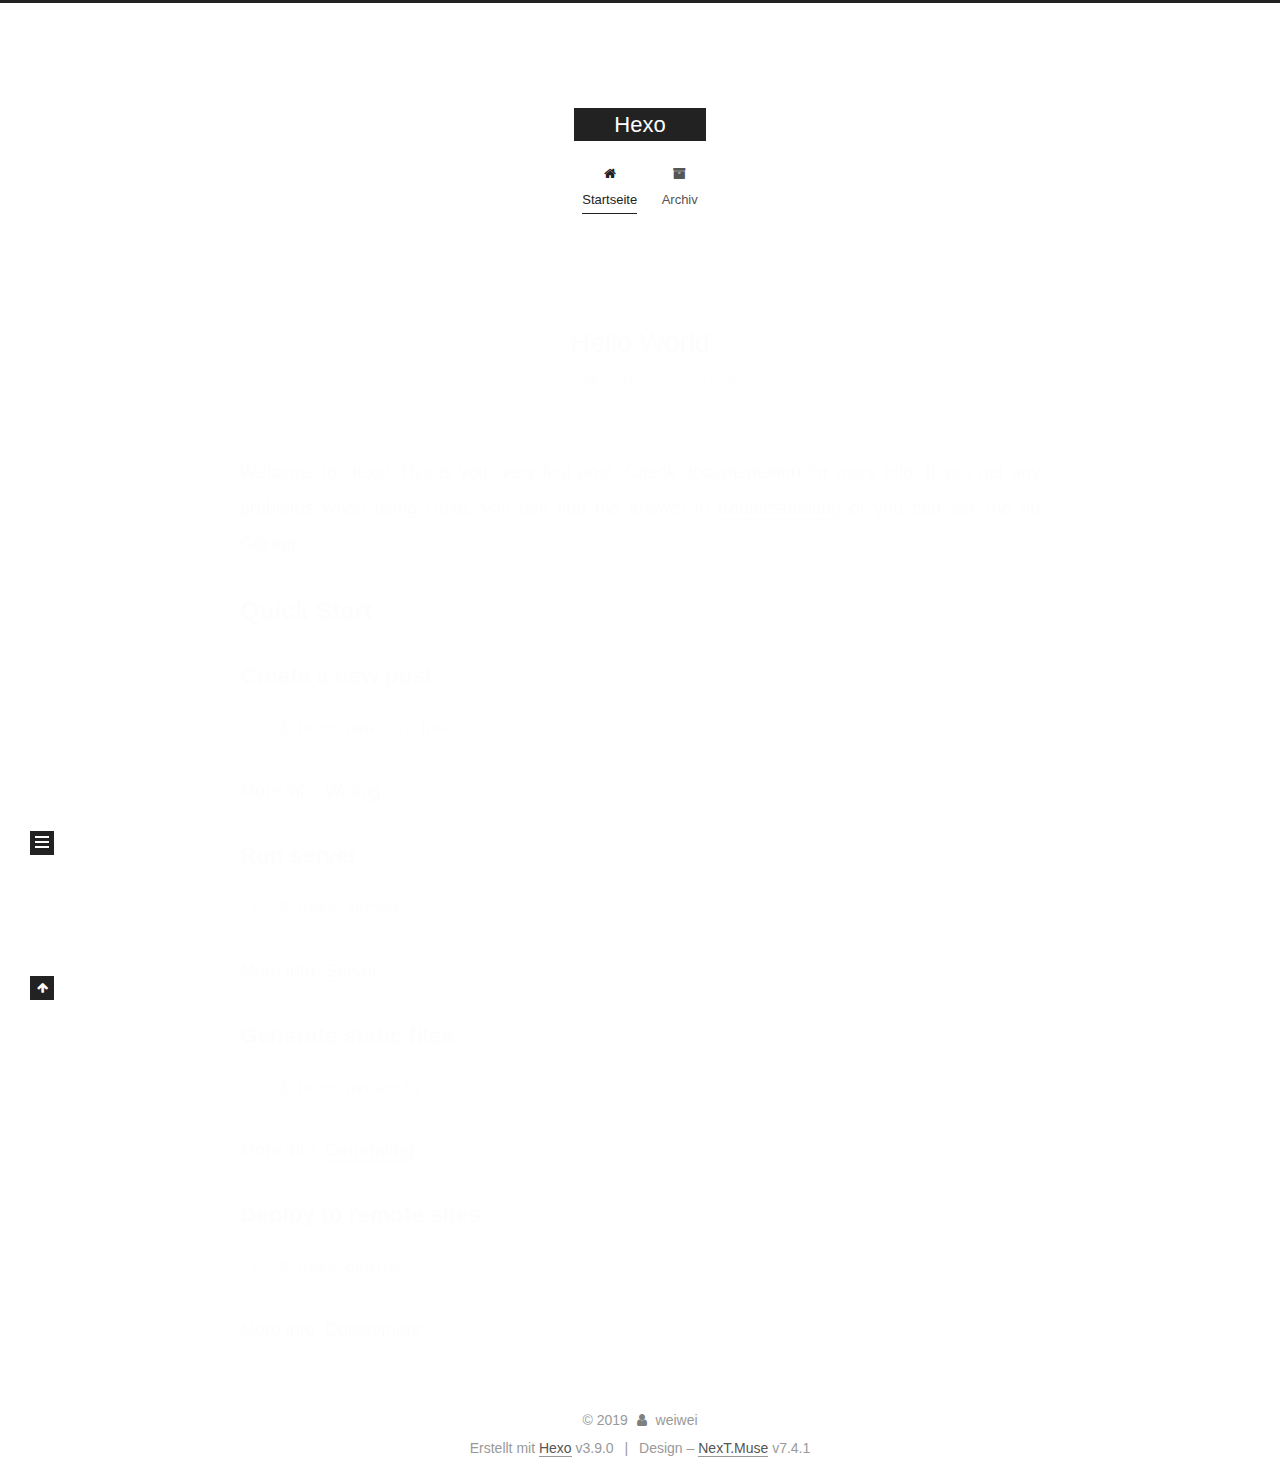
==== index.html @ fe9dce3b "Site updated: 2019-10-04 19:59:58" ====
<!DOCTYPE html>





<html lang="zh">
<head>
  <meta charset="UTF-8">
<meta name="viewport" content="width=device-width, initial-scale=1, maximum-scale=2">
<meta name="theme-color" content="#222">
<meta name="generator" content="Hexo 3.9.0">
  <link rel="apple-touch-icon" sizes="180x180" href="/images/apple-touch-icon-next.png?v=7.4.1">
  <link rel="icon" type="image/png" sizes="32x32" href="/images/favicon-32x32-next.png?v=7.4.1">
  <link rel="icon" type="image/png" sizes="16x16" href="/images/favicon-16x16-next.png?v=7.4.1">
  <link rel="mask-icon" href="/images/logo.svg?v=7.4.1" color="#222">

<link rel="stylesheet" href="/css/main.css?v=7.4.1">


<link rel="stylesheet" href="/lib/font-awesome/css/font-awesome.min.css?v=4.7.0">


<script id="hexo-configurations">
  var NexT = window.NexT || {};
  var CONFIG = {
    root: '/',
    scheme: 'Muse',
    version: '7.4.1',
    exturl: false,
    sidebar: {"position":"left","display":"post","offset":12,"onmobile":false},
    copycode: {"enable":false,"show_result":false,"style":null},
    back2top: {"enable":true,"sidebar":false,"scrollpercent":false},
    bookmark: {"enable":false,"color":"#222","save":"auto"},
    fancybox: false,
    mediumzoom: false,
    lazyload: false,
    pangu: false,
    algolia: {
      appID: '',
      apiKey: '',
      indexName: '',
      hits: {"per_page":10},
      labels: {"input_placeholder":"Search for Posts","hits_empty":"We didn't find any results for the search: ${query}","hits_stats":"${hits} results found in ${time} ms"}
    },
    localsearch: {"enable":false,"trigger":"auto","top_n_per_article":1,"unescape":false,"preload":false},
    path: '',
    motion: {"enable":true,"async":false,"transition":{"post_block":"fadeIn","post_header":"slideDownIn","post_body":"slideDownIn","coll_header":"slideLeftIn","sidebar":"slideUpIn"}},
    translation: {
      copy_button: 'Kopieren',
      copy_success: 'Kopiert',
      copy_failure: 'Kopieren fehlgeschlagen'
    },
    sidebarPadding: 40
  };
</script>

  <meta property="og:type" content="website">
<meta property="og:title" content="Hexo">
<meta property="og:url" content="http://yoursite.com/index.html">
<meta property="og:site_name" content="Hexo">
<meta property="og:locale" content="zh">
<meta name="twitter:card" content="summary">
<meta name="twitter:title" content="Hexo">
  <link rel="canonical" href="http://yoursite.com/">


<script id="page-configurations">
  // https://hexo.io/docs/variables.html
  CONFIG.page = {
    sidebar: "",
    isHome: true,
    isPost: false,
    isPage: false,
    isArchive: false
  };
</script>

  <title>Hexo</title>
  








  <noscript>
  <style>
  .use-motion .brand,
  .use-motion .menu-item,
  .sidebar-inner,
  .use-motion .post-block,
  .use-motion .pagination,
  .use-motion .comments,
  .use-motion .post-header,
  .use-motion .post-body,
  .use-motion .collection-header { opacity: initial; }

  .use-motion .logo,
  .use-motion .site-title,
  .use-motion .site-subtitle {
    opacity: initial;
    top: initial;
  }

  .use-motion .logo-line-before i { left: initial; }
  .use-motion .logo-line-after i { right: initial; }
  </style>
</noscript>

</head>

<body itemscope itemtype="http://schema.org/WebPage">
  <div class="container use-motion">
    <div class="headband"></div>

    <header id="header" class="header" itemscope itemtype="http://schema.org/WPHeader">
      <div class="header-inner"><div class="site-brand-container">
  <div class="site-meta">

    <div>
      <a href="/" class="brand" rel="start">
        <span class="logo-line-before"><i></i></span>
        <span class="site-title">Hexo</span>
        <span class="logo-line-after"><i></i></span>
      </a>
    </div>
  </div>

  <div class="site-nav-toggle">
    <div class="toggle" aria-label="Navigationsleiste an/ausschalten">
      <span class="toggle-line toggle-line-first"></span>
      <span class="toggle-line toggle-line-middle"></span>
      <span class="toggle-line toggle-line-last"></span>
    </div>
  </div>
</div>


<nav class="site-nav">
  
  <ul id="menu" class="menu">
      
      
      
        
        <li class="menu-item menu-item-home">
      
    

    <a href="/" rel="section"><i class="fa fa-fw fa-home"></i>Startseite</a>

  </li>
      
      
      
        
        <li class="menu-item menu-item-archives">
      
    

    <a href="/archives/" rel="section"><i class="fa fa-fw fa-archive"></i>Archiv</a>

  </li>
  </ul>

    

</nav>
</div>
    </header>

    
  <div class="back-to-top">
    <i class="fa fa-arrow-up"></i>
    <span>0%</span>
  </div>


    <main id="main" class="main">
      <div class="main-inner">
        <div class="content-wrap">
          <div id="content" class="content">
            

  <div class="posts-expand">
        
  
  
  <article itemscope itemtype="http://schema.org/Article" class="post-block home" lang="zh">
    <link itemprop="mainEntityOfPage" href="http://yoursite.com/2019/10/04/hello-world/">

    <span hidden itemprop="author" itemscope itemtype="http://schema.org/Person">
      <meta itemprop="name" content="weiwei">
      <meta itemprop="description" content="">
      <meta itemprop="image" content="/images/avatar.gif">
    </span>

    <span hidden itemprop="publisher" itemscope itemtype="http://schema.org/Organization">
      <meta itemprop="name" content="Hexo">
    </span>
      <header class="post-header">
        <h1 class="post-title" itemprop="name headline">
            
            <a href="/2019/10/04/hello-world/" class="post-title-link" itemprop="url">Hello World</a>
          
        </h1>

        <div class="post-meta">
            <span class="post-meta-item">
              <span class="post-meta-item-icon">
                <i class="fa fa-calendar-o"></i>
              </span>
              <span class="post-meta-item-text">Veröffentlicht am</span>

              
                
              

              <time title="Erstellt: 2019-10-04 15:21:45" itemprop="dateCreated datePublished" datetime="2019-10-04T15:21:45+08:00">2019-10-04</time>
            </span>
          

          

        </div>
      </header>

    
    
    
    <div class="post-body" itemprop="articleBody">

      
          <p>Welcome to <a href="https://hexo.io/" target="_blank" rel="noopener">Hexo</a>! This is your very first post. Check <a href="https://hexo.io/docs/" target="_blank" rel="noopener">documentation</a> for more info. If you get any problems when using Hexo, you can find the answer in <a href="https://hexo.io/docs/troubleshooting.html" target="_blank" rel="noopener">troubleshooting</a> or you can ask me on <a href="https://github.com/hexojs/hexo/issues" target="_blank" rel="noopener">GitHub</a>.</p>
<h2 id="Quick-Start"><a href="#Quick-Start" class="headerlink" title="Quick Start"></a>Quick Start</h2><h3 id="Create-a-new-post"><a href="#Create-a-new-post" class="headerlink" title="Create a new post"></a>Create a new post</h3><figure class="highlight bash"><table><tr><td class="gutter"><pre><span class="line">1</span><br></pre></td><td class="code"><pre><span class="line">$ hexo new <span class="string">"My New Post"</span></span><br></pre></td></tr></table></figure>

<p>More info: <a href="https://hexo.io/docs/writing.html" target="_blank" rel="noopener">Writing</a></p>
<h3 id="Run-server"><a href="#Run-server" class="headerlink" title="Run server"></a>Run server</h3><figure class="highlight bash"><table><tr><td class="gutter"><pre><span class="line">1</span><br></pre></td><td class="code"><pre><span class="line">$ hexo server</span><br></pre></td></tr></table></figure>

<p>More info: <a href="https://hexo.io/docs/server.html" target="_blank" rel="noopener">Server</a></p>
<h3 id="Generate-static-files"><a href="#Generate-static-files" class="headerlink" title="Generate static files"></a>Generate static files</h3><figure class="highlight bash"><table><tr><td class="gutter"><pre><span class="line">1</span><br></pre></td><td class="code"><pre><span class="line">$ hexo generate</span><br></pre></td></tr></table></figure>

<p>More info: <a href="https://hexo.io/docs/generating.html" target="_blank" rel="noopener">Generating</a></p>
<h3 id="Deploy-to-remote-sites"><a href="#Deploy-to-remote-sites" class="headerlink" title="Deploy to remote sites"></a>Deploy to remote sites</h3><figure class="highlight bash"><table><tr><td class="gutter"><pre><span class="line">1</span><br></pre></td><td class="code"><pre><span class="line">$ hexo deploy</span><br></pre></td></tr></table></figure>

<p>More info: <a href="https://hexo.io/docs/deployment.html" target="_blank" rel="noopener">Deployment</a></p>

        
      
    </div>

    
    
    
      <footer class="post-footer">
          <div class="post-eof"></div>
        
      </footer>
  </article>
  
  
  

    
  </div>

  



          </div>
          

        </div>
          
  
  <div class="toggle sidebar-toggle">
    <span class="toggle-line toggle-line-first"></span>
    <span class="toggle-line toggle-line-middle"></span>
    <span class="toggle-line toggle-line-last"></span>
  </div>

  <aside class="sidebar">
    <div class="sidebar-inner">

      <ul class="sidebar-nav motion-element">
        <li class="sidebar-nav-toc">
          Inhaltsverzeichnis
        </li>
        <li class="sidebar-nav-overview">
          Übersicht
        </li>
      </ul>

      <!--noindex-->
      <div class="post-toc-wrap sidebar-panel">
      </div>
      <!--/noindex-->

      <div class="site-overview-wrap sidebar-panel">
        <div class="site-author motion-element" itemprop="author" itemscope itemtype="http://schema.org/Person">
  <p class="site-author-name" itemprop="name">weiwei</p>
  <div class="site-description" itemprop="description"></div>
</div>
<div class="site-state-wrap motion-element">
  <nav class="site-state">
      <div class="site-state-item site-state-posts">
        
          <a href="/archives/">
        
          <span class="site-state-item-count">1</span>
          <span class="site-state-item-name">Artikel</span>
        </a>
      </div>
    
  </nav>
</div>



      </div>

    </div>
  </aside>
  <div id="sidebar-dimmer"></div>


      </div>
    </main>

    <footer id="footer" class="footer">
      <div class="footer-inner">
        <div class="copyright">&copy; <span itemprop="copyrightYear">2019</span>
  <span class="with-love" id="animate">
    <i class="fa fa-user"></i>
  </span>
  <span class="author" itemprop="copyrightHolder">weiwei</span>
</div>
  <div class="powered-by">Erstellt mit  <a href="https://hexo.io" class="theme-link" rel="noopener" target="_blank">Hexo</a> v3.9.0</div>
  <span class="post-meta-divider">|</span>
  <div class="theme-info">Design – <a href="https://theme-next.org" class="theme-link" rel="noopener" target="_blank">NexT.Muse</a> v7.4.1</div>

        












        
      </div>
    </footer>
  </div>

  
  <script src="/lib/anime.min.js?v=3.1.0"></script>
  <script src="/lib/velocity/velocity.min.js?v=1.2.1"></script>
  <script src="/lib/velocity/velocity.ui.min.js?v=1.2.1"></script>
<script src="/js/utils.js?v=7.4.1"></script><script src="/js/motion.js?v=7.4.1"></script>
<script src="/js/schemes/muse.js?v=7.4.1"></script>
<script src="/js/next-boot.js?v=7.4.1"></script>



  





















  

  

  

</body>
</html>
---- css/main.css ----
html {
  line-height: 1.15; /* 1 */
  -webkit-text-size-adjust: 100%; /* 2 */
}
body {
  margin: 0;
}
main {
  display: block;
}
h1 {
  font-size: 2em;
  margin: 0.67em 0;
}
hr {
  box-sizing: content-box; /* 1 */
  height: 0; /* 1 */
  overflow: visible; /* 2 */
}
pre {
  font-family: monospace, monospace; /* 1 */
  font-size: 1em; /* 2 */
}
a {
  background-color: transparent;
}
abbr[title] {
  border-bottom: none; /* 1 */
  text-decoration: underline; /* 2 */
  text-decoration: underline dotted; /* 2 */
}
b,
strong {
  font-weight: bolder;
}
code,
kbd,
samp {
  font-family: monospace, monospace; /* 1 */
  font-size: 1em; /* 2 */
}
small {
  font-size: 80%;
}
sub,
sup {
  font-size: 75%;
  line-height: 0;
  position: relative;
  vertical-align: baseline;
}
sub {
  bottom: -0.25em;
}
sup {
  top: -0.5em;
}
img {
  border-style: none;
}
button,
input,
optgroup,
select,
textarea {
  font-family: inherit; /* 1 */
  font-size: 100%; /* 1 */
  line-height: 1.15; /* 1 */
  margin: 0; /* 2 */
}
button,
input {
/* 1 */
  overflow: visible;
}
button,
select {
/* 1 */
  text-transform: none;
}
button,
[type='button'],
[type='reset'],
[type='submit'] {
  -webkit-appearance: button;
}
button::-moz-focus-inner,
[type='button']::-moz-focus-inner,
[type='reset']::-moz-focus-inner,
[type='submit']::-moz-focus-inner {
  border-style: none;
  padding: 0;
}
button:-moz-focusring,
[type='button']:-moz-focusring,
[type='reset']:-moz-focusring,
[type='submit']:-moz-focusring {
  outline: 1px dotted ButtonText;
}
fieldset {
  padding: 0.35em 0.75em 0.625em;
}
legend {
  box-sizing: border-box; /* 1 */
  color: inherit; /* 2 */
  display: table; /* 1 */
  max-width: 100%; /* 1 */
  padding: 0; /* 3 */
  white-space: normal; /* 1 */
}
progress {
  vertical-align: baseline;
}
textarea {
  overflow: auto;
}
[type='checkbox'],
[type='radio'] {
  box-sizing: border-box; /* 1 */
  padding: 0; /* 2 */
}
[type='number']::-webkit-inner-spin-button,
[type='number']::-webkit-outer-spin-button {
  height: auto;
}
[type='search'] {
  outline-offset: -2px; /* 2 */
  -webkit-appearance: textfield; /* 1 */
}
[type='search']::-webkit-search-decoration {
  -webkit-appearance: none;
}
::-webkit-file-upload-button {
  font: inherit; /* 2 */
  -webkit-appearance: button; /* 1 */
}
details {
  display: block;
}
summary {
  display: list-item;
}
template {
  display: none;
}
[hidden] {
  display: none;
}
::selection {
  background: #262a30;
  color: #fff;
}
html,
body {
  height: 100%;
}
body {
  background: #fff;
  color: #555;
  font-family: 'Lato', "PingFang SC", "Microsoft YaHei", sans-serif;
  font-size: 1em;
  line-height: 2;
}
@media (max-width: 991px) {
  body {
    padding-left: 0 !important;
    padding-right: 0 !important;
  }
}
h1,
h2,
h3,
h4,
h5,
h6 {
  font-family: 'Lato', "PingFang SC", "Microsoft YaHei", sans-serif;
  font-weight: bold;
  line-height: 1.5;
  margin: 20px 0 15px;
  padding: 0;
}
h1 {
  font-size: 1.5em;
}
h2 {
  font-size: 1.375em;
}
h3 {
  font-size: 1.25em;
}
h4 {
  font-size: 1.125em;
}
h5 {
  font-size: 1em;
}
h6 {
  font-size: 0.875em;
}
p {
  margin: 0 0 20px 0;
}
a,
span.exturl {
  overflow-wrap: break-word;
  word-wrap: break-word;
  border-bottom: 1px solid #999;
  color: #555;
  outline: none;
  text-decoration: none;
  cursor: pointer;
}
a:hover,
span.exturl:hover {
  border-bottom-color: #222;
  color: #222;
}
iframe,
img,
video {
  display: block;
  margin-left: auto;
  margin-right: auto;
  max-width: 100%;
}
hr {
  background-color: #ddd;
  background-image: repeating-linear-gradient(-45deg, #fff, #fff 4px, transparent 4px, transparent 8px);
  border: 0;
  height: 3px;
  margin: 40px 0;
}
blockquote {
  border-left: 4px solid #ddd;
  color: #666;
  margin: 0;
  padding: 0 15px;
}
blockquote cite::before {
  content: '-';
  padding: 0 5px;
}
dt {
  font-weight: 700;
}
dd {
  margin: 0;
  padding: 0;
}
kbd {
  background-color: #f9f9f9;
  background-image: linear-gradient(top, #eee, #fff, #eee);
  border: 1px solid #ccc;
  border-radius: 0.2em;
  box-shadow: 0.1em 0.1em 0.2em rgba(0,0,0,0.1);
  font-family: inherit;
  padding: 0.1em 0.3em;
  white-space: nowrap;
}
.table-container {
  -webkit-overflow-scrolling: touch;
  overflow: auto;
}
table {
  border-collapse: collapse;
  border-spacing: 0;
  font-size: 0.875em;
  margin: 0 0 20px 0;
  width: 100%;
}
table > tbody > tr:nth-of-type(odd) {
  background-color: #f9f9f9;
}
table > tbody > tr:hover {
  background-color: #f5f5f5;
}
caption,
th,
td {
  font-weight: normal;
  padding: 8px;
  text-align: left;
  vertical-align: middle;
}
th,
td {
  border: 1px solid #ddd;
  border-bottom: 3px solid #ddd;
}
th {
  font-weight: 700;
  padding-bottom: 10px;
}
td {
  border-bottom-width: 1px;
}
.btn {
  background: #222;
  border: 2px solid #222;
  border-radius: 0;
  color: #fff;
  display: inline-block;
  font-size: 0.875em;
  line-height: 2;
  padding: 0 20px;
  text-decoration: none;
  transition-delay: 0s;
  transition-duration: 0.2s;
  transition-timing-function: ease-in-out;
  transition-property: background-color;
}
.btn:hover {
  background: #fff;
  border-color: #222;
  color: #222;
}
.btn + .btn {
  margin: 0 0 8px 8px;
}
.btn .fa-fw {
  text-align: left;
  width: 1.285714285714286em;
}
.toggle {
  line-height: 0;
}
.toggle .toggle-line {
  background: #fff;
  display: inline-block;
  height: 2px;
  left: 0px;
  margin-top: 3px;
  position: relative;
  top: 0px;
  transition: all 0.4s;
  vertical-align: top;
  width: 100%;
}
.toggle .toggle-line:first-child {
  margin-top: 0;
}
.toggle.toggle-arrow .toggle-line-first {
  left: 50%;
  top: 2px;
  transform: rotate(45deg);
  width: 50%;
}
.toggle.toggle-arrow .toggle-line-middle {
  left: 2px;
  width: 90%;
}
.toggle.toggle-arrow .toggle-line-last {
  left: 50%;
  top: -2px;
  transform: rotate(-45deg);
  width: 50%;
}
.toggle.toggle-close .toggle-line-first {
  transform: rotate(-45deg);
  top: 5px;
}
.toggle.toggle-close .toggle-line-middle {
  opacity: 0;
}
.toggle.toggle-close .toggle-line-last {
  transform: rotate(45deg);
  top: -5px;
}
pre,
.highlight {
  background: #f7f7f7;
  color: #4d4d4c;
  line-height: 1.6;
  margin: 0 auto 20px;
}
pre,
code {
  font-family: consolas, Menlo, monospace, "PingFang SC", "Microsoft YaHei";
}
code {
  overflow-wrap: break-word;
  word-wrap: break-word;
  background: #eee;
  border-radius: 3px;
  color: #555;
  padding: 2px 4px;
}
pre {
  overflow: auto;
  padding: 10px;
}
pre code {
  background: none;
  color: #4d4d4c;
  font-size: 0.875em;
  padding: 0;
  text-shadow: none;
}
.highlight *::selection {
  background: #d6d6d6;
}
.highlight pre {
  border: 0;
  margin: 0;
  padding: 10px 0;
}
.highlight table {
  border: 0;
  margin: 0;
  width: auto;
}
.highlight td {
  border: 0;
  padding: 0;
}
.highlight figcaption {
  background: #eee;
  border-bottom: 1px solid #e9e9e9;
  color: #4d4d4c;
  line-height: 1em;
  margin: 0;
  padding: 0.5em;
}
.highlight figcaption::before,
.highlight figcaption::after {
  content: ' ';
  display: table;
}
.highlight figcaption::after {
  clear: both;
}
.highlight figcaption a {
  color: #4d4d4c;
  float: right;
}
.highlight figcaption a:hover {
  border-bottom-color: #4d4d4c;
}
.highlight .gutter pre {
  background-color: #eff2f3;
  color: #869194;
  padding-left: 10px;
  padding-right: 10px;
  text-align: right;
}
.highlight .code pre {
  background-color: #f7f7f7;
  padding-left: 10px;
  width: 100%;
}
.gutter {
  -moz-user-select: none;
  -ms-user-select: none;
  -webkit-user-select: none;
  user-select: none;
}
.gist table {
  width: auto;
}
.gist table td {
  border: 0;
}
pre .deletion {
  background: #fdd;
}
pre .addition {
  background: #dfd;
}
pre .meta {
  color: #eab700;
  -moz-user-select: none;
  -ms-user-select: none;
  -webkit-user-select: none;
  user-select: none;
}
pre .comment {
  color: #8e908c;
}
pre .variable,
pre .attribute,
pre .tag,
pre .name,
pre .regexp,
pre .ruby .constant,
pre .xml .tag .title,
pre .xml .pi,
pre .xml .doctype,
pre .html .doctype,
pre .css .id,
pre .css .class,
pre .css .pseudo {
  color: #c82829;
}
pre .number,
pre .preprocessor,
pre .built_in,
pre .builtin-name,
pre .literal,
pre .params,
pre .constant,
pre .command {
  color: #f5871f;
}
pre .ruby .class .title,
pre .css .rules .attribute,
pre .string,
pre .symbol,
pre .value,
pre .inheritance,
pre .header,
pre .ruby .symbol,
pre .xml .cdata,
pre .special,
pre .formula {
  color: #718c00;
}
pre .title,
pre .css .hexcolor {
  color: #3e999f;
}
pre .function,
pre .python .decorator,
pre .python .title,
pre .ruby .function .title,
pre .ruby .title .keyword,
pre .perl .sub,
pre .javascript .title,
pre .coffeescript .title {
  color: #4271ae;
}
pre .keyword,
pre .javascript .function {
  color: #8959a8;
}
.blockquote-center {
  border-left: none;
  margin: 40px 0;
  padding: 0;
  position: relative;
  text-align: center;
}
.blockquote-center::before,
.blockquote-center::after {
  background-position: 0 -6px;
  background-repeat: no-repeat;
  background-size: 22px 22px;
  content: ' ';
  display: block;
  height: 24px;
  opacity: 0.2;
  position: absolute;
  width: 100%;
}
.blockquote-center::before {
  background-image: url("../images/quote-l.svg");
  border-top: 1px solid #ccc;
  top: -20px;
}
.blockquote-center::after {
  background-image: url("../images/quote-r.svg");
  background-position: 100% 8px;
  border-bottom: 1px solid #ccc;
  bottom: -20px;
}
.blockquote-center p,
.blockquote-center div {
  text-align: center;
}
.post-body .group-picture img {
  border: 0;
  margin: 0 auto;
  padding: 0 3px;
}
.post-body .group-picture-row {
  margin-bottom: 6px;
  overflow: hidden;
}
.post-body .group-picture-column {
  float: left;
  margin-bottom: 10px;
}
.post-body .label {
  display: inline;
  padding: 0 2px;
}
.post-body .label.default {
  background-color: #f0f0f0;
}
.post-body .label.primary {
  background-color: #efe6f7;
}
.post-body .label.info {
  background-color: #e5f2f8;
}
.post-body .label.success {
  background-color: #e7f4e9;
}
.post-body .label.warning {
  background-color: #fcf6e1;
}
.post-body .label.danger {
  background-color: #fae8eb;
}
.post-body .tabs {
  margin-bottom: 20px;
}
.post-body .tabs,
.tabs-comment {
  display: block;
  padding-top: 10px;
  position: relative;
}
.post-body .tabs ul.nav-tabs,
.tabs-comment ul.nav-tabs {
  display: flex;
  flex-wrap: wrap;
  margin: 0;
  margin-bottom: -1px;
  padding: 0;
}
@media (max-width: 413px) {
  .post-body .tabs ul.nav-tabs,
  .tabs-comment ul.nav-tabs {
    display: block;
    margin-bottom: 5px;
  }
}
.post-body .tabs ul.nav-tabs li.tab,
.tabs-comment ul.nav-tabs li.tab {
  background-color: #fff;
  border-bottom: 1px solid #ddd;
  border-left: 1px solid transparent;
  border-right: 1px solid transparent;
  border-top: 3px solid transparent;
  flex-grow: 1;
  list-style-type: none;
}
@media (max-width: 413px) {
  .post-body .tabs ul.nav-tabs li.tab,
  .tabs-comment ul.nav-tabs li.tab {
    border-bottom: 1px solid transparent;
    border-left: 3px solid transparent;
    border-right: 1px solid transparent;
    border-top: 1px solid transparent;
  }
}
.post-body .tabs ul.nav-tabs li.tab a,
.tabs-comment ul.nav-tabs li.tab a {
  border-bottom: initial;
  display: block;
  line-height: 1.8em;
  outline: 0;
  padding: 0.25em 0.75em;
  text-align: center;
  transition-delay: 0s;
  transition-duration: 0.2s;
  transition-timing-function: ease-out;
}
.post-body .tabs ul.nav-tabs li.tab a i,
.tabs-comment ul.nav-tabs li.tab a i {
  width: 1.285714285714286em;
}
.post-body .tabs ul.nav-tabs li.tab.active,
.tabs-comment ul.nav-tabs li.tab.active {
  border-bottom: 1px solid transparent;
  border-left: 1px solid #ddd;
  border-right: 1px solid #ddd;
  border-top: 3px solid #fc6423;
}
@media (max-width: 413px) {
  .post-body .tabs ul.nav-tabs li.tab.active,
  .tabs-comment ul.nav-tabs li.tab.active {
    border-bottom: 1px solid #ddd;
    border-left: 3px solid #fc6423;
    border-right: 1px solid #ddd;
    border-top: 1px solid #ddd;
  }
}
.post-body .tabs ul.nav-tabs li.tab.active a,
.tabs-comment ul.nav-tabs li.tab.active a {
  color: #555;
  cursor: default;
}
.post-body .tabs .tab-content .tab-pane,
.tabs-comment .tab-content .tab-pane {
  border: 1px solid #ddd;
  padding: 20px 20px 0 20px;
}
.post-body .tabs .tab-content .tab-pane:not(.active),
.tabs-comment .tab-content .tab-pane:not(.active) {
  display: none;
}
.post-body .tabs .tab-content .tab-pane.active,
.tabs-comment .tab-content .tab-pane.active {
  display: block;
}
.post-body .note {
  margin-bottom: 20px;
  padding: 15px;
  position: relative;
  border: 1px solid #eee;
  border-left-width: 5px;
  border-radius: 3px;
}
.post-body .note h2,
.post-body .note h3,
.post-body .note h4,
.post-body .note h5,
.post-body .note h6 {
  margin-top: 0;
  border-bottom: initial;
  margin-bottom: 0;
  padding-top: 0;
}
.post-body .note p:first-child,
.post-body .note ul:first-child,
.post-body .note ol:first-child,
.post-body .note table:first-child,
.post-body .note pre:first-child,
.post-body .note blockquote:first-child,
.post-body .note img:first-child {
  margin-top: 0;
}
.post-body .note p:last-child,
.post-body .note ul:last-child,
.post-body .note ol:last-child,
.post-body .note table:last-child,
.post-body .note pre:last-child,
.post-body .note blockquote:last-child,
.post-body .note img:last-child {
  margin-bottom: 0;
}
.post-body .note.default {
  border-left-color: #777;
}
.post-body .note.default h2,
.post-body .note.default h3,
.post-body .note.default h4,
.post-body .note.default h5,
.post-body .note.default h6 {
  color: #777;
}
.post-body .note.primary {
  border-left-color: #6f42c1;
}
.post-body .note.primary h2,
.post-body .note.primary h3,
.post-body .note.primary h4,
.post-body .note.primary h5,
.post-body .note.primary h6 {
  color: #6f42c1;
}
.post-body .note.info {
  border-left-color: #428bca;
}
.post-body .note.info h2,
.post-body .note.info h3,
.post-body .note.info h4,
.post-body .note.info h5,
.post-body .note.info h6 {
  color: #428bca;
}
.post-body .note.success {
  border-left-color: #5cb85c;
}
.post-body .note.success h2,
.post-body .note.success h3,
.post-body .note.success h4,
.post-body .note.success h5,
.post-body .note.success h6 {
  color: #5cb85c;
}
.post-body .note.warning {
  border-left-color: #f0ad4e;
}
.post-body .note.warning h2,
.post-body .note.warning h3,
.post-body .note.warning h4,
.post-body .note.warning h5,
.post-body .note.warning h6 {
  color: #f0ad4e;
}
.post-body .note.danger {
  border-left-color: #d9534f;
}
.post-body .note.danger h2,
.post-body .note.danger h3,
.post-body .note.danger h4,
.post-body .note.danger h5,
.post-body .note.danger h6 {
  color: #d9534f;
}
.pagination .prev,
.pagination .next,
.pagination .page-number,
.pagination .space {
  display: inline-block;
  margin: 0 10px;
  padding: 0 11px;
  position: relative;
  top: -1px;
}
@media (max-width: 767px) {
  .pagination .prev,
  .pagination .next,
  .pagination .page-number,
  .pagination .space {
    margin: 0 5px;
  }
}
.pagination {
  border-top: 1px solid #eee;
  margin: 120px 0 40px;
  text-align: center;
}
.pagination .prev,
.pagination .next,
.pagination .page-number {
  border-bottom: 0;
  border-top: 1px solid #eee;
  transition-property: border-color;
  transition-delay: 0s;
  transition-duration: 0.2s;
  transition-timing-function: ease-in-out;
}
.pagination .prev:hover,
.pagination .next:hover,
.pagination .page-number:hover {
  border-top-color: #222;
}
.pagination .space {
  margin: 0;
  padding: 0;
}
.pagination .prev {
  margin-left: 0;
}
.pagination .next {
  margin-right: 0;
}
.pagination .page-number.current {
  background: #ccc;
  border-top-color: #ccc;
  color: #fff;
}
@media (max-width: 767px) {
  .pagination {
    border-top: none;
  }
  .pagination .prev,
  .pagination .next,
  .pagination .page-number {
    border-bottom: 1px solid #eee;
    border-top: 0;
    margin-bottom: 10px;
    padding: 0 10px;
  }
  .pagination .prev:hover,
  .pagination .next:hover,
  .pagination .page-number:hover {
    border-bottom-color: #222;
  }
}
.comments {
  margin: 60px 20px 0;
  overflow: hidden;
}
.comment-button-group {
  display: flex;
  flex-wrap: wrap-reverse;
  justify-content: center;
  margin: 1em 0;
}
.comment-button-group .comment-button {
  margin: 0.1em 0.2em;
}
.comment-button-group .comment-button.active {
  background: #fff;
  border-color: #222;
  color: #222;
}
.comment-position {
  display: none;
}
.comment-position.active {
  display: block;
}
.tabs-comment {
  background: #fff;
  margin-top: 4em;
  padding-top: 0;
}
.tabs-comment .comments {
  border: 0;
  box-shadow: none;
  margin-top: 0;
  padding-top: 0;
}
.container {
  min-height: 100%;
  position: relative;
}
.main-inner {
  margin: 0 auto;
  width: 700px;
}
@media (min-width: 1200px) {
  .container .main-inner {
    width: 800px;
  }
}
@media (min-width: 1600px) {
  .container .main-inner {
    width: 900px;
  }
}
.header {
  background: transparent;
}
.header-inner {
  margin: 0 auto;
  padding: 100px 0 70px;
  position: relative;
  width: 700px;
}
@media (min-width: 1200px) {
  .container .header-inner {
    width: 800px;
  }
}
@media (min-width: 1600px) {
  .container .header-inner {
    width: 900px;
  }
}
.headband {
  background: #222;
  height: 3px;
}
.site-meta {
  margin: 0;
  text-align: center;
}
@media (max-width: 767px) {
  .site-meta {
    text-align: center;
  }
}
.brand {
  background: #222;
  border-bottom: none;
  color: #fff;
  display: inline-block;
  line-height: 1.375em;
  padding: 0 40px;
  position: relative;
}
.brand:hover {
  color: #fff;
}
.logo {
  display: inline-block;
  line-height: 36px;
  margin-right: 5px;
  vertical-align: top;
}
.site-title {
  display: inline-block;
  font-family: 'Lato', "PingFang SC", "Microsoft YaHei", sans-serif;
  font-size: 1.375em;
  font-weight: normal;
  line-height: 1.5;
  vertical-align: top;
}
.site-subtitle {
  color: #999;
  font-size: 0.8125em;
  margin-top: 10px;
}
.use-motion .brand {
  opacity: 0;
}
.use-motion .logo,
.use-motion .site-title,
.use-motion .site-subtitle,
.use-motion .custom-logo-image {
  opacity: 0;
  position: relative;
  top: -10px;
}
.site-nav-toggle {
  display: none;
  left: 10px;
  position: absolute;
}
@media (max-width: 767px) {
  .site-nav-toggle {
    display: block;
  }
}
.site-nav-toggle .toggle {
  background: transparent;
  border: 0;
  margin-top: 2px;
  padding: 10px;
  width: 22px;
}
.site-nav-toggle .toggle .toggle-line {
  background: #555;
  border-radius: 1px;
}
.site-nav {
  display: block;
}
@media (max-width: 767px) {
  .site-nav {
    border-top: 1px solid #ddd;
    clear: both;
    display: none;
    margin: 0 -10px;
    padding: 0 10px;
  }
}
.site-nav.site-nav-on {
  display: block;
}
.menu {
  margin-top: 20px;
  padding-left: 0;
  text-align: center;
}
.menu-item {
  display: inline-block;
  list-style: none;
  margin: 0 10px;
}
@media (max-width: 767px) {
  .menu-item {
    margin-top: 10px;
  }
}
.menu-item a,
.menu-item span.exturl {
  border-bottom: 0;
  display: block;
  font-size: 0.8125em;
  transition-property: border-color;
  transition-delay: 0s;
  transition-duration: 0.2s;
  transition-timing-function: ease-in-out;
}
@media (hover: none) {
  .menu-item a:hover,
  .menu-item span.exturl:hover {
    border-bottom-color: transparent !important;
  }
}
.menu-item .fa {
  margin-right: 8px;
}
.menu-item .badge {
  display: inline-block;
  font-weight: 700;
  line-height: 1;
  margin-left: 0.35em;
  margin-top: 0.35em;
  text-align: center;
  white-space: nowrap;
}
@media (max-width: 767px) {
  .menu-item .badge {
    float: right;
    margin-left: 0;
  }
}
.use-motion .menu-item {
  opacity: 0;
}
.sidebar {
  background: #222;
  bottom: 0;
  box-shadow: inset 0 2px 6px #000;
  position: fixed;
  top: 0;
  z-index: 1040;
}
.sidebar a,
.sidebar span.exturl {
  border-bottom-color: #555;
  color: #999;
}
.sidebar a:hover,
.sidebar span.exturl:hover {
  border-bottom-color: #eee;
  color: #eee;
}
@media (max-width: 991px) {
  .sidebar {
    display: none;
  }
}
.sidebar-inner {
  color: #999;
  padding: 20px 10px;
  text-align: center;
}
.site-overview-wrap {
  overflow-x: hidden;
  overflow-y: auto;
}
.cc-license {
  margin-top: 10px;
  text-align: center;
}
.cc-license .cc-opacity {
  border-bottom: none;
  opacity: 0.7;
}
.cc-license .cc-opacity:hover {
  opacity: 0.9;
}
.cc-license img {
  display: inline-block;
}
.site-author-image {
  border: 2px solid #333;
  display: block;
  height: auto;
  margin: 0 auto;
  max-width: 96px;
  padding: 2px;
}
.site-author-name {
  color: #f5f5f5;
  font-weight: normal;
  margin: 5px 0 0;
  text-align: center;
}
.site-description {
  color: #999;
  font-size: 1em;
  margin-top: 5px;
  text-align: center;
}
.links-of-author {
  margin-top: 20px;
}
.links-of-author a,
.links-of-author span.exturl {
  border-bottom-color: #555;
  display: inline-block;
  font-size: 0.8125em;
  margin-bottom: 10px;
  margin-right: 10px;
  vertical-align: middle;
}
.links-of-author a::before,
.links-of-author span.exturl::before {
  background: #ff08a6;
  border-radius: 50%;
  content: ' ';
  display: inline-block;
  height: 4px;
  margin-right: 3px;
  vertical-align: middle;
  width: 4px;
}
.feed-link,
.chat {
  margin-top: 10px;
}
.feed-link a,
.chat a {
  border: 1px solid #fc6423;
  border-radius: 4px;
  color: #fc6423;
  display: inline-block;
  padding: 0 15px;
}
.feed-link a .fa,
.chat a .fa {
  margin-right: 5px;
}
.feed-link a:hover,
.chat a:hover {
  background: #fc6423;
  border: 1px solid #fc6423;
  color: #fff;
}
.feed-link a:hover .fa,
.chat a:hover .fa {
  color: #fff;
}
.links-of-blogroll {
  font-size: 0.8125em;
  margin-top: 10px;
}
.links-of-blogroll-title {
  font-size: 0.875em;
  font-weight: 600;
  margin-top: 0;
}
.links-of-blogroll-list {
  list-style: none;
  margin: 0;
  padding: 0;
}
.links-of-blogroll-item {
  padding: 2px 10px;
}
.links-of-blogroll-item a,
.links-of-blogroll-item span.exturl {
  box-sizing: border-box;
  display: inline-block;
  max-width: 280px;
  overflow: hidden;
  text-overflow: ellipsis;
  white-space: nowrap;
}
#sidebar-dimmer {
  display: none;
}
@media (max-width: 767px) {
  #sidebar-dimmer {
    background: #000;
    display: block;
    height: 100%;
    left: 100%;
    opacity: 0;
    position: fixed;
    top: 0;
    width: 100%;
    z-index: 1020;
  }
  .sidebar-active + #sidebar-dimmer {
    opacity: 0.7;
    transform: translateX(-100%);
    transition: opacity 0.5s;
  }
}
.sidebar-nav {
  margin: 0 0 20px;
  padding-left: 0;
}
.sidebar-nav li {
  border-bottom: 1px solid transparent;
  color: #555;
  cursor: pointer;
  display: inline-block;
  font-size: 0.875em;
}
.sidebar-nav li.sidebar-nav-overview {
  margin-left: 10px;
}
.sidebar-nav li:hover {
  color: #f5f5f5;
}
.sidebar-nav .sidebar-nav-active {
  border-bottom-color: #87daff;
  color: #87daff;
}
.sidebar-nav .sidebar-nav-active:hover {
  color: #87daff;
}
.sidebar-panel {
  display: none;
}
.sidebar-panel-active {
  display: block;
}
.sidebar-toggle {
  background: #222;
  bottom: 45px;
  cursor: pointer;
  height: 14px;
  left: 30px;
  padding: 5px;
  position: fixed;
  width: 14px;
  z-index: 1050;
}
@media (max-width: 991px) {
  .sidebar-toggle {
    left: 20px;
    opacity: 0.8;
    display: none;
  }
}
.sidebar-toggle:hover .toggle-line {
  background: #87daff;
}
.post-toc-wrap {
  overflow-x: hidden;
  overflow-y: auto;
}
.post-toc {
  font-size: 0.875em;
}
.post-toc ol {
  list-style: none;
  margin: 0;
  padding: 0 2px 5px 10px;
  text-align: left;
}
.post-toc ol > ol {
  padding-left: 0;
}
.post-toc ol a {
  transition-delay: 0s;
  transition-duration: 0.2s;
  transition-timing-function: ease-in-out;
  border-bottom-color: #555;
  color: #999;
  transition-property: all;
}
.post-toc ol a:hover {
  border-bottom-color: #ccc;
  color: #ccc;
}
.post-toc .nav-item {
  line-height: 1.8;
  overflow: hidden;
  text-overflow: ellipsis;
  white-space: nowrap;
}
.post-toc .nav .nav-child {
  display: none;
}
.post-toc .nav .active > .nav-child {
  display: block;
}
.post-toc .nav .active-current > .nav-child {
  display: block;
}
.post-toc .nav .active-current > .nav-child > .nav-item {
  display: block;
}
.post-toc .nav .active > a {
  border-bottom-color: #87daff;
  color: #87daff;
}
.post-toc .nav .active-current > a {
  color: #87daff;
}
.post-toc .nav .active-current > a:hover {
  color: #87daff;
}
.site-state {
  display: flex;
  justify-content: center;
  line-height: 1.4;
  margin-top: 10px;
  overflow: hidden;
  text-align: center;
  white-space: nowrap;
}
.site-state-item {
  border-left: 1px solid #333;
  padding: 0 15px;
}
.site-state-item:first-child {
  border-left: none;
}
.site-state-item a {
  border-bottom: none;
}
.site-state-item-count {
  color: inherit;
  display: block;
  font-size: 1.25em;
  font-weight: 600;
  text-align: center;
}
.site-state-item-name {
  color: inherit;
  font-size: 0.875em;
}
.footer {
  color: #999;
  font-size: 0.875em;
  padding: 20px 0;
}
.footer.footer-fixed {
  bottom: 0;
  left: 0;
  position: absolute;
  right: 0;
}
.footer img {
  border: 0;
}
.footer-inner {
  box-sizing: border-box;
  margin: 0 auto;
  text-align: center;
  width: 700px;
}
@media (min-width: 1200px) {
  .container .footer-inner {
    width: 800px;
  }
}
@media (min-width: 1600px) {
  .container .footer-inner {
    width: 900px;
  }
}
.with-love {
  color: #808080;
  display: inline-block;
  margin: 0 5px;
}
.powered-by,
.theme-info {
  display: inline-block;
}
@-moz-keyframes iconAnimate {
  0%, 100% {
    transform: scale(1);
  }
  10%, 30% {
    transform: scale(0.9);
  }
  20%, 40%, 60%, 80% {
    transform: scale(1.1);
  }
  50%, 70% {
    transform: scale(1.1);
  }
}
@-webkit-keyframes iconAnimate {
  0%, 100% {
    transform: scale(1);
  }
  10%, 30% {
    transform: scale(0.9);
  }
  20%, 40%, 60%, 80% {
    transform: scale(1.1);
  }
  50%, 70% {
    transform: scale(1.1);
  }
}
@-o-keyframes iconAnimate {
  0%, 100% {
    transform: scale(1);
  }
  10%, 30% {
    transform: scale(0.9);
  }
  20%, 40%, 60%, 80% {
    transform: scale(1.1);
  }
  50%, 70% {
    transform: scale(1.1);
  }
}
@keyframes iconAnimate {
  0%, 100% {
    transform: scale(1);
  }
  10%, 30% {
    transform: scale(0.9);
  }
  20%, 40%, 60%, 80% {
    transform: scale(1.1);
  }
  50%, 70% {
    transform: scale(1.1);
  }
}
.back-to-top {
  background: #222;
  bottom: -100px;
  box-sizing: border-box;
  color: #fff;
  cursor: pointer;
  font-size: 12px;
  left: 30px;
  opacity: 1;
  padding: 0 6px;
  position: fixed;
  text-align: center;
  transition-property: bottom;
  z-index: 1050;
  transition-delay: 0s;
  transition-duration: 0.2s;
  transition-timing-function: ease-in-out;
  width: 24px;
}
.back-to-top span {
  display: none;
}
.back-to-top:hover {
  color: #87daff;
}
.back-to-top.back-to-top-on {
  bottom: 19px;
}
@media (max-width: 991px) {
  .back-to-top {
    left: 20px;
    opacity: 0.8;
  }
}
.post-body {
  overflow-wrap: break-word;
  word-wrap: break-word;
  font-family: 'Lato', "PingFang SC", "Microsoft YaHei", sans-serif;
}
@media (min-width: 1200px) {
  .post-body {
    font-size: 1.125em;
  }
}
.post-body span.exturl .fa {
  font-size: 0.875em;
  margin-left: 4px;
}
.post-body .image-caption,
.post-body .figure .caption {
  color: #999;
  font-size: 0.875em;
  font-weight: bold;
  line-height: 1;
  margin: -20px auto 15px;
  text-align: center;
}
.post-sticky-flag {
  display: inline-block;
  transform: rotate(30deg);
}
.post-button {
  margin-top: 40px;
  text-align: center;
}
.use-motion .post-block,
.use-motion .pagination,
.use-motion .comments {
  opacity: 0;
}
.use-motion .post-header {
  opacity: 0;
}
.use-motion .post-body {
  opacity: 0;
}
.use-motion .collection-header {
  opacity: 0;
}
.posts-collapse {
  margin-left: 55px;
  position: relative;
  z-index: 1010;
}
@media (max-width: 767px) {
  .posts-collapse {
    margin-left: 20px;
    margin-right: 20px;
  }
}
.posts-collapse .collection-title {
  font-size: 1.125em;
  position: relative;
}
.posts-collapse .collection-title::before {
  background: #999;
  border: 1px solid #fff;
  border-radius: 50%;
  content: ' ';
  height: 10px;
  left: 0;
  margin-left: -6px;
  margin-top: -4px;
  position: absolute;
  top: 50%;
  width: 10px;
}
.posts-collapse .collection-year {
  margin: 60px 0;
  position: relative;
}
.posts-collapse .collection-year::before {
  background: #bbb;
  border-radius: 50%;
  content: ' ';
  height: 8px;
  left: 0;
  margin-left: -4px;
  margin-top: -4px;
  position: absolute;
  top: 50%;
  width: 8px;
}
.posts-collapse .collection-header {
  margin: 0 0 0 20px;
}
.posts-collapse .collection-header small {
  color: #bbb;
  margin-left: 5px;
}
.posts-collapse .post-header {
  border-bottom: 1px dashed #ccc;
  margin: 30px 0;
  position: relative;
  transition-delay: 0s;
  transition-duration: 0.2s;
  transition-timing-function: ease-in-out;
  transition-property: border;
}
.posts-collapse .post-header::before {
  background: #bbb;
  border: 1px solid #fff;
  border-radius: 50%;
  content: ' ';
  height: 6px;
  left: 0;
  margin-left: -4px;
  position: absolute;
  top: 0.75em;
  transition-property: background;
  width: 6px;
  transition-delay: 0s;
  transition-duration: 0.2s;
  transition-timing-function: ease-in-out;
}
.posts-collapse .post-header:hover {
  border-bottom-color: #666;
}
.posts-collapse .post-header:hover::before {
  background: #222;
}
.posts-collapse .post-meta {
  display: inline;
  font-size: 0.75em;
  margin-left: 15px;
  margin-right: 10px;
}
.posts-collapse .post-title {
  display: inline;
  font-size: 1em;
  font-weight: normal;
  margin-bottom: 0;
  margin-top: 0;
}
.posts-collapse .post-title a,
.posts-collapse .post-title span.exturl {
  border-bottom: none;
  color: #666;
}
.posts-collapse::before {
  background: #f5f5f5;
  content: ' ';
  height: 100%;
  left: 0;
  margin-left: -2px;
  position: absolute;
  top: 1.25em;
  width: 4px;
  z-index: -1;
}
.posts-collapse .fa-external-link {
  font-size: 0.875em;
  margin-left: 5px;
}
.post-eof {
  background: #ccc;
  height: 1px;
  margin: 80px auto 60px;
  text-align: center;
  width: 8%;
}
.post-block:last-child .post-eof {
  display: none;
}
.posts-expand {
  padding-top: 40px;
}
@media (max-width: 767px) {
  .posts-expand {
    margin: 0 20px;
  }
}
@media (min-width: 992px) {
  .post-body {
    text-align: justify;
  }
}
@media (max-width: 991px) {
  .post-body {
    text-align: justify;
  }
}
.post-body h2,
.post-body h3,
.post-body h4,
.post-body h5,
.post-body h6 {
  padding-top: 10px;
}
.post-body h2 .header-anchor,
.post-body h3 .header-anchor,
.post-body h4 .header-anchor,
.post-body h5 .header-anchor,
.post-body h6 .header-anchor {
  border-bottom-style: none;
  color: #ccc;
  float: right;
  margin-left: 10px;
  visibility: hidden;
}
.post-body h2 .header-anchor:hover,
.post-body h3 .header-anchor:hover,
.post-body h4 .header-anchor:hover,
.post-body h5 .header-anchor:hover,
.post-body h6 .header-anchor:hover {
  color: inherit;
}
.post-body h2:hover .header-anchor,
.post-body h3:hover .header-anchor,
.post-body h4:hover .header-anchor,
.post-body h5:hover .header-anchor,
.post-body h6:hover .header-anchor {
  visibility: visible;
}
.post-body img {
  border: 1px solid #ddd;
  box-sizing: border-box;
  padding: 3px;
}
@media (max-width: 767px) {
  .post-body img {
    padding: initial;
  }
}
.post-body iframe,
.post-body img,
.post-body video {
  margin-bottom: 20px;
}
.post-body .video-container {
  height: 0;
  margin-bottom: 20px;
  overflow: hidden;
  padding-top: 75%;
  position: relative;
  width: 100%;
}
.post-body .video-container iframe,
.post-body .video-container object,
.post-body .video-container embed {
  height: 100%;
  left: 0;
  margin: 0;
  position: absolute;
  top: 0;
  width: 100%;
}
.post-gallery {
  border-collapse: separate;
  display: table;
  table-layout: fixed;
  width: 100%;
}
.post-gallery-row {
  display: table-row;
}
.post-gallery .post-gallery-img {
  border: 0;
  display: table-cell;
  text-align: center;
  vertical-align: middle;
}
.post-gallery .post-gallery-img img {
  border: 0;
  max-height: 100%;
  max-width: 100%;
}
.fancybox-close,
.fancybox-close:hover {
  border: 0;
}
.posts-expand .post-header {
  font-size: 1.125em;
}
.posts-expand .post-title {
  overflow-wrap: break-word;
  word-wrap: break-word;
  font-weight: 400;
  margin: initial;
  text-align: center;
}
.posts-expand .post-title-link {
  border-bottom: none;
  color: #555;
  display: inline-block;
  position: relative;
  vertical-align: top;
}
.posts-expand .post-title-link::before {
  background-color: #000;
  bottom: 0;
  content: '';
  height: 2px;
  left: 0;
  position: absolute;
  transform: scaleX(0);
  visibility: hidden;
  width: 100%;
  transition-delay: 0s;
  transition-duration: 0.2s;
  transition-timing-function: ease-in-out;
}
.posts-expand .post-title-link:hover::before {
  transform: scaleX(1);
  visibility: visible;
}
.posts-expand .post-title-link .fa {
  font-size: 0.875em;
  margin-left: 5px;
}
.posts-expand .post-meta {
  color: #999;
  font-family: 'Lato', "PingFang SC", "Microsoft YaHei", sans-serif;
  font-size: 0.75em;
  margin: 3px 0 60px 0;
  text-align: center;
}
.posts-expand .post-meta .post-description {
  font-size: 0.875em;
  margin-top: 2px;
}
.posts-expand .post-meta time {
  border-bottom: 1px dashed #999;
}
.post-meta .post-meta-item + .post-meta-item::before {
  content: '|';
  margin: 0 0.5em;
}
.post-meta-divider {
  margin: 0 0.5em;
}
.post-meta-item-icon {
  margin-right: 3px;
}
@media (max-width: 991px) {
  .post-meta-item-icon {
    display: inline-block;
  }
}
@media (max-width: 991px) {
  .post-meta-item-text {
    display: none;
  }
}
.post-nav {
  border-top: 1px solid #eee;
  display: table;
  margin-top: 15px;
  width: 100%;
}
.post-nav-divider {
  display: table-cell;
  width: 10%;
}
.post-nav-item {
  display: table-cell;
  padding: 10px 0 0 0;
  vertical-align: top;
  width: 45%;
}
.post-nav-item a {
  border-bottom: none;
  color: #555;
  display: block;
  font-size: 0.875em;
  line-height: 1.6;
  position: relative;
}
.post-nav-item a:hover {
  border-bottom: none;
  color: #222;
}
.post-nav-item a:active {
  top: 2px;
}
.post-nav-item .fa {
  font-size: 0.75em;
  margin-right: 5px;
}
.post-nav-next a {
  padding-left: 5px;
}
.post-nav-prev {
  text-align: right;
}
.post-nav-prev a {
  padding-right: 5px;
}
.post-nav-prev .fa {
  margin-left: 5px;
}
.rtl.post-body p,
.rtl.post-body a,
.rtl.post-body h1,
.rtl.post-body h2,
.rtl.post-body h3,
.rtl.post-body h4,
.rtl.post-body h5,
.rtl.post-body h6,
.rtl.post-body li,
.rtl.post-body ul,
.rtl.post-body ol {
  direction: rtl;
  font-family: UKIJ Ekran;
}
.rtl.post-title {
  font-family: UKIJ Ekran;
}
.post-tags {
  margin-top: 40px;
  text-align: center;
}
.post-tags a {
  display: inline-block;
  font-size: 0.8125em;
  margin-right: 10px;
}
.post-widgets {
  border-top: 1px solid #eee;
  margin-top: 15px;
  text-align: center;
}
.wp_rating {
  height: 20px;
  line-height: 20px;
  margin-top: 10px;
  padding-top: 6px;
  text-align: center;
}
.social-like {
  display: flex;
  font-size: 0.875em;
  justify-content: center;
  text-align: center;
}
.vk_like {
  align-self: center;
  height: 21px;
  padding-top: 7px;
  width: 85px;
}
.fb_like {
  align-self: center;
  height: 30px;
}
.category-all-page .category-all-title {
  text-align: center;
}
.category-all-page .category-all {
  margin-top: 20px;
}
.category-all-page .category-list {
  list-style: none;
  margin: 0;
  padding: 0;
}
.category-all-page .category-list-item {
  margin: 5px 10px;
}
.category-all-page .category-list-count {
  color: #bbb;
}
.category-all-page .category-list-count::before {
  content: ' (';
  display: inline;
}
.category-all-page .category-list-count::after {
  content: ') ';
  display: inline;
}
.category-all-page .category-list-child {
  padding-left: 10px;
}
#event-list {
  padding: 0;
}
#event-list hr {
  background: #222;
  margin: 20px 0 45px 0;
}
#event-list hr::after {
  background: #222;
  color: #fff;
  content: 'NOW';
  display: inline-block;
  font-weight: bold;
  padding: 0 5px;
  text-align: right;
}
#event-list li.event {
  background: #f9f9f9;
  margin: 20px 0;
  min-height: 40px;
  padding-left: 10px;
}
#event-list li.event h2.event-summary {
  margin: 0;
  padding-bottom: 3px;
}
#event-list li.event h2.event-summary::before {
  color: #bbb;
  content: '\f111';
  display: inline-block;
  font-family: 'FontAwesome';
  font-size: 10px;
  margin-right: 25px;
  vertical-align: middle;
}
#event-list li.event span.event-relative-time {
  color: #bbb;
  display: inline-block;
  font-size: 12px;
  font-weight: 400;
  padding-left: 12px;
}
#event-list li.event span.event-details {
  color: #bbb;
  display: block;
  line-height: 18px;
  margin-left: 56px;
  padding-bottom: 6px;
  padding-top: 3px;
  text-indent: -24px;
}
#event-list li.event span.event-details::before {
  color: #bbb;
  display: inline-block;
  font-family: FontAwesome;
  margin-right: 9px;
  text-align: center;
  text-indent: 0;
  width: 14px;
}
#event-list li.event span.event-details.event-location::before {
  content: '\f041';
}
#event-list li.event span.event-details.event-duration::before {
  content: '\f017';
}
#event-list li.event-past {
  background: #fcfcfc;
  padding: 15px 0 15px 10px;
}
#event-list li.event-past > * {
  opacity: 0.9;
}
#event-list li.event-past h2.event-summary {
  color: #bbb;
}
#event-list li.event-past h2.event-summary::before {
  color: #dfdfdf;
}
#event-list li.event-now {
  background: #222;
  color: #fff;
  padding: 15px 0 15px 10px;
}
#event-list li.event-now h2.event-summary::before {
  animation: dot-flash 1s alternate infinite ease-in-out;
  color: #fff;
}
#event-list li.event-now * {
  color: #fff !important;
}
#event-list li.event-future {
  background: #222;
  color: #fff;
  padding: 15px 0 15px 10px;
}
#event-list li.event-future h2.event-summary::before {
  animation: dot-flash 1s alternate infinite ease-in-out;
  color: #fff;
}
#event-list li.event-future * {
  color: #fff !important;
}
@-moz-keyframes dot-flash {
  from {
    opacity: 1;
    transform: scale(1);
  }
  to {
    opacity: 0;
    transform: scale(0.8);
  }
}
@-webkit-keyframes dot-flash {
  from {
    opacity: 1;
    transform: scale(1);
  }
  to {
    opacity: 0;
    transform: scale(0.8);
  }
}
@-o-keyframes dot-flash {
  from {
    opacity: 1;
    transform: scale(1);
  }
  to {
    opacity: 0;
    transform: scale(0.8);
  }
}
@keyframes dot-flash {
  from {
    opacity: 1;
    transform: scale(1);
  }
  to {
    opacity: 0;
    transform: scale(0.8);
  }
}
ul.breadcrumb {
  font-size: 0.75em;
  list-style: none;
  margin: 1em 0;
  padding: 0 2em;
  text-align: center;
}
ul.breadcrumb li {
  display: inline;
}
ul.breadcrumb li + li::before {
  content: '/\00a0';
  font-weight: normal;
  padding: 0.5em;
}
ul.breadcrumb li + li:last-child {
  font-weight: bold;
}
.tag-cloud {
  text-align: center;
}
.tag-cloud a {
  display: inline-block;
  margin: 10px;
}
.tag-cloud a:hover {
  color: #222 !important;
}
@media (max-width: 767px) {
  .header-inner,
  .container .main-inner,
  .footer-inner {
    width: auto;
  }
}
@media (max-width: 767px) {
  .header-inner {
    padding: 50px 0 35px;
  }
}
embed {
  display: block;
  margin: 0 auto 25px auto;
}
.custom-logo .site-meta-headline {
  text-align: center;
}
.custom-logo .brand {
  background: none;
}
.custom-logo .site-title {
  color: #222;
  margin: 10px auto 0;
}
.custom-logo .site-title a {
  border: 0;
}
.custom-logo-image {
  background: #fff;
  margin: 0 auto;
  max-width: 150px;
  padding: 5px;
}
@media (max-width: 767px) {
  .site-nav {
    background: #fff;
    border-bottom: 1px solid #ddd;
    left: 0;
    margin: 0;
    padding: 0;
    width: 100%;
    z-index: 1030;
  }
}
.site-nav-toggle {
  top: 50px;
}
@media (max-width: 767px) {
  .menu {
    text-align: left;
  }
}
.menu-item-active a,
.menu .menu-item a:hover,
.menu .menu-item span.exturl:hover {
  border-bottom: 1px solid #222;
  color: #222;
}
@media (max-width: 767px) {
  .menu-item-active a,
  .menu .menu-item a:hover,
  .menu .menu-item span.exturl:hover {
    border-bottom: 1px dotted #ddd;
  }
}
@media (max-width: 767px) {
  .menu .menu-item {
    display: block;
    margin: 0 10px;
    vertical-align: top;
  }
}
@media (max-width: 767px) {
  .menu .menu-item a,
  .menu .menu-item span.exturl {
    padding: 5px 10px;
  }
}
@media (min-width: 768px) and (max-width: 991px) {
  .menu .menu-item .fa {
    display: block;
    line-height: 2;
    margin-right: 0;
    width: 100%;
  }
}
@media (min-width: 992px) {
  .menu .menu-item .fa {
    display: block;
    line-height: 2;
    margin-right: 0;
    width: 100%;
  }
}
.menu .menu-item .badge {
  background-color: #eee;
  padding: 1px 4px;
}
.sidebar {
  left: -320px;
}
.sidebar.sidebar-active {
  left: 0;
}
.sidebar {
  transition: all 0.4s;
  width: 320px;
}
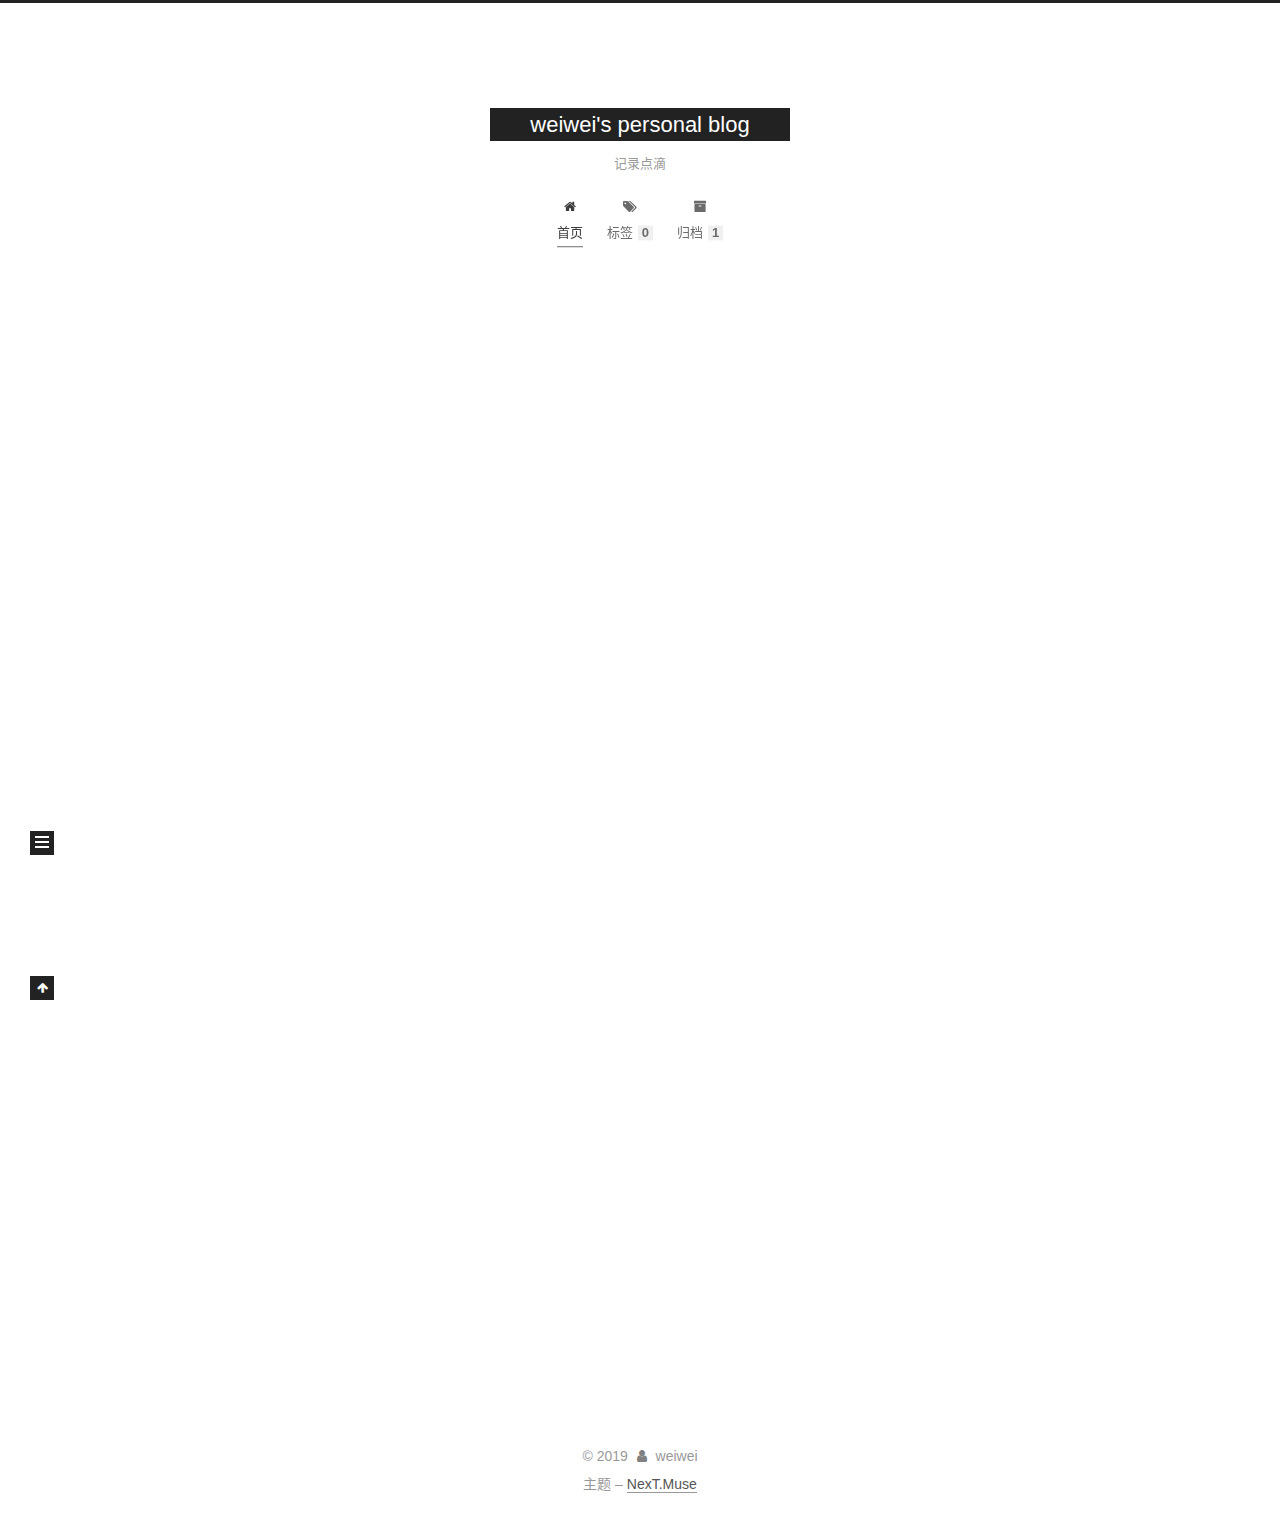
==== commit 52ca6936: "Site updated: 2019-10-04 20:50:35" ====
--- a/index.html
+++ b/index.html
@@ -4,7 +4,7 @@
 
 
 
-<html lang="zh">
+<html lang="zh-CN">
 <head>
   <meta charset="UTF-8">
 <meta name="viewport" content="width=device-width, initial-scale=1, maximum-scale=2">
@@ -19,6 +19,8 @@
 
 
 <link rel="stylesheet" href="/lib/font-awesome/css/font-awesome.min.css?v=4.7.0">
+  <link rel="stylesheet" href="/lib/pace/pace-theme-minimal.min.css?v=1.0.2">
+  <script src="/lib/pace/pace.min.js?v=1.0.2"></script>
 
 
 <script id="hexo-configurations">
@@ -47,21 +49,24 @@
     path: '',
     motion: {"enable":true,"async":false,"transition":{"post_block":"fadeIn","post_header":"slideDownIn","post_body":"slideDownIn","coll_header":"slideLeftIn","sidebar":"slideUpIn"}},
     translation: {
-      copy_button: 'Kopieren',
-      copy_success: 'Kopiert',
-      copy_failure: 'Kopieren fehlgeschlagen'
+      copy_button: '复制',
+      copy_success: '复制成功',
+      copy_failure: '复制失败'
     },
     sidebarPadding: 40
   };
 </script>
 
-  <meta property="og:type" content="website">
-<meta property="og:title" content="Hexo">
+  <meta name="description" content="个人的学习笔记">
+<meta property="og:type" content="website">
+<meta property="og:title" content="weiwei&#39;s personal blog">
 <meta property="og:url" content="http://yoursite.com/index.html">
-<meta property="og:site_name" content="Hexo">
-<meta property="og:locale" content="zh">
+<meta property="og:site_name" content="weiwei&#39;s personal blog">
+<meta property="og:description" content="个人的学习笔记">
+<meta property="og:locale" content="zh-CN">
 <meta name="twitter:card" content="summary">
-<meta name="twitter:title" content="Hexo">
+<meta name="twitter:title" content="weiwei&#39;s personal blog">
+<meta name="twitter:description" content="个人的学习笔记">
   <link rel="canonical" href="http://yoursite.com/">
 
 
@@ -76,7 +81,7 @@
   };
 </script>
 
-  <title>Hexo</title>
+  <title>weiwei's personal blog</title>
   
 
 
@@ -123,14 +128,16 @@
     <div>
       <a href="/" class="brand" rel="start">
         <span class="logo-line-before"><i></i></span>
-        <span class="site-title">Hexo</span>
+        <span class="site-title">weiwei's personal blog</span>
         <span class="logo-line-after"><i></i></span>
       </a>
     </div>
+        <p class="site-subtitle">记录点滴</p>
+      
   </div>
 
   <div class="site-nav-toggle">
-    <div class="toggle" aria-label="Navigationsleiste an/ausschalten">
+    <div class="toggle" aria-label="切换导航栏">
       <span class="toggle-line toggle-line-first"></span>
       <span class="toggle-line toggle-line-middle"></span>
       <span class="toggle-line toggle-line-last"></span>
@@ -149,19 +156,61 @@
         <li class="menu-item menu-item-home">
       
     
-
-    <a href="/" rel="section"><i class="fa fa-fw fa-home"></i>Startseite</a>
+      
+      
+        
+      
+        
+      
+        
+      
+    
+
+    <a href="/" rel="section"><i class="fa fa-fw fa-home"></i>首页</a>
 
   </li>
       
       
       
         
+        <li class="menu-item menu-item-tags">
+      
+    
+      
+      
+        
+      
+        
+      
+        
+          
+        
+      
+    
+
+    <a href="/tags/" rel="section"><i class="fa fa-fw fa-tags"></i>标签<span class="badge">0</span></a>
+
+  </li>
+      
+      
+      
+        
         <li class="menu-item menu-item-archives">
       
     
-
-    <a href="/archives/" rel="section"><i class="fa fa-fw fa-archive"></i>Archiv</a>
+      
+      
+        
+          
+        
+      
+        
+      
+        
+      
+    
+
+    <a href="/archives/" rel="section"><i class="fa fa-fw fa-archive"></i>归档<span class="badge">1</span></a>
 
   </li>
   </ul>
@@ -189,17 +238,17 @@
         
   
   
-  <article itemscope itemtype="http://schema.org/Article" class="post-block home" lang="zh">
+  <article itemscope itemtype="http://schema.org/Article" class="post-block home" lang="zh-CN">
     <link itemprop="mainEntityOfPage" href="http://yoursite.com/2019/10/04/hello-world/">
 
     <span hidden itemprop="author" itemscope itemtype="http://schema.org/Person">
       <meta itemprop="name" content="weiwei">
-      <meta itemprop="description" content="">
-      <meta itemprop="image" content="/images/avatar.gif">
+      <meta itemprop="description" content="个人的学习笔记">
+      <meta itemprop="image" content="/images/cat.jpg">
     </span>
 
     <span hidden itemprop="publisher" itemscope itemtype="http://schema.org/Organization">
-      <meta itemprop="name" content="Hexo">
+      <meta itemprop="name" content="weiwei's personal blog">
     </span>
       <header class="post-header">
         <h1 class="post-title" itemprop="name headline">
@@ -213,13 +262,13 @@
               <span class="post-meta-item-icon">
                 <i class="fa fa-calendar-o"></i>
               </span>
-              <span class="post-meta-item-text">Veröffentlicht am</span>
+              <span class="post-meta-item-text">发表于</span>
 
               
                 
               
 
-              <time title="Erstellt: 2019-10-04 15:21:45" itemprop="dateCreated datePublished" datetime="2019-10-04T15:21:45+08:00">2019-10-04</time>
+              <time title="创建时间：2019-10-04 15:21:45" itemprop="dateCreated datePublished" datetime="2019-10-04T15:21:45+08:00">2019-10-04</time>
             </span>
           
 
@@ -288,10 +337,10 @@
 
       <ul class="sidebar-nav motion-element">
         <li class="sidebar-nav-toc">
-          Inhaltsverzeichnis
+          文章目录
         </li>
         <li class="sidebar-nav-overview">
-          Übersicht
+          站点概览
         </li>
       </ul>
 
@@ -302,8 +351,11 @@
 
       <div class="site-overview-wrap sidebar-panel">
         <div class="site-author motion-element" itemprop="author" itemscope itemtype="http://schema.org/Person">
+    <img class="site-author-image" itemprop="image"
+      src="/images/cat.jpg"
+      alt="weiwei">
   <p class="site-author-name" itemprop="name">weiwei</p>
-  <div class="site-description" itemprop="description"></div>
+  <div class="site-description" itemprop="description">个人的学习笔记</div>
 </div>
 <div class="site-state-wrap motion-element">
   <nav class="site-state">
@@ -312,12 +364,36 @@
           <a href="/archives/">
         
           <span class="site-state-item-count">1</span>
-          <span class="site-state-item-name">Artikel</span>
+          <span class="site-state-item-name">日志</span>
         </a>
       </div>
     
   </nav>
 </div>
+  <div class="links-of-author motion-element">
+      <span class="links-of-author-item">
+      
+      
+        
+      
+      
+        
+      
+        <a href="https://github.com/marckwei" title="GitHub &rarr; https://github.com/marckwei" rel="noopener" target="_blank"><i class="fa fa-fw fa-github"></i>GitHub</a>
+      </span>
+    
+      <span class="links-of-author-item">
+      
+      
+        
+      
+      
+        
+      
+        <a href="/xiangwei@tju.edu.cn" title="E-Mail &rarr; xiangwei@tju.edu.cn"><i class="fa fa-fw fa-envelope"></i>E-Mail</a>
+      </span>
+    
+  </div>
 
 
 
@@ -339,9 +415,7 @@
   </span>
   <span class="author" itemprop="copyrightHolder">weiwei</span>
 </div>
-  <div class="powered-by">Erstellt mit  <a href="https://hexo.io" class="theme-link" rel="noopener" target="_blank">Hexo</a> v3.9.0</div>
-  <span class="post-meta-divider">|</span>
-  <div class="theme-info">Design – <a href="https://theme-next.org" class="theme-link" rel="noopener" target="_blank">NexT.Muse</a> v7.4.1</div>
+  <div class="theme-info">主题 – <a href="https://theme-next.org" class="theme-link" rel="noopener" target="_blank">NexT.Muse</a></div>
 
         
 
--- a/css/main.css
+++ b/css/main.css
@@ -1129,6 +1129,7 @@
   margin: 0 auto;
   max-width: 96px;
   padding: 2px;
+  border-radius: 50%;
 }
 .site-author-name {
   color: #f5f5f5;
@@ -1156,7 +1157,7 @@
 }
 .links-of-author a::before,
 .links-of-author span.exturl::before {
-  background: #ff08a6;
+  background: #7e5873;
   border-radius: 50%;
   content: ' ';
   display: inline-block;
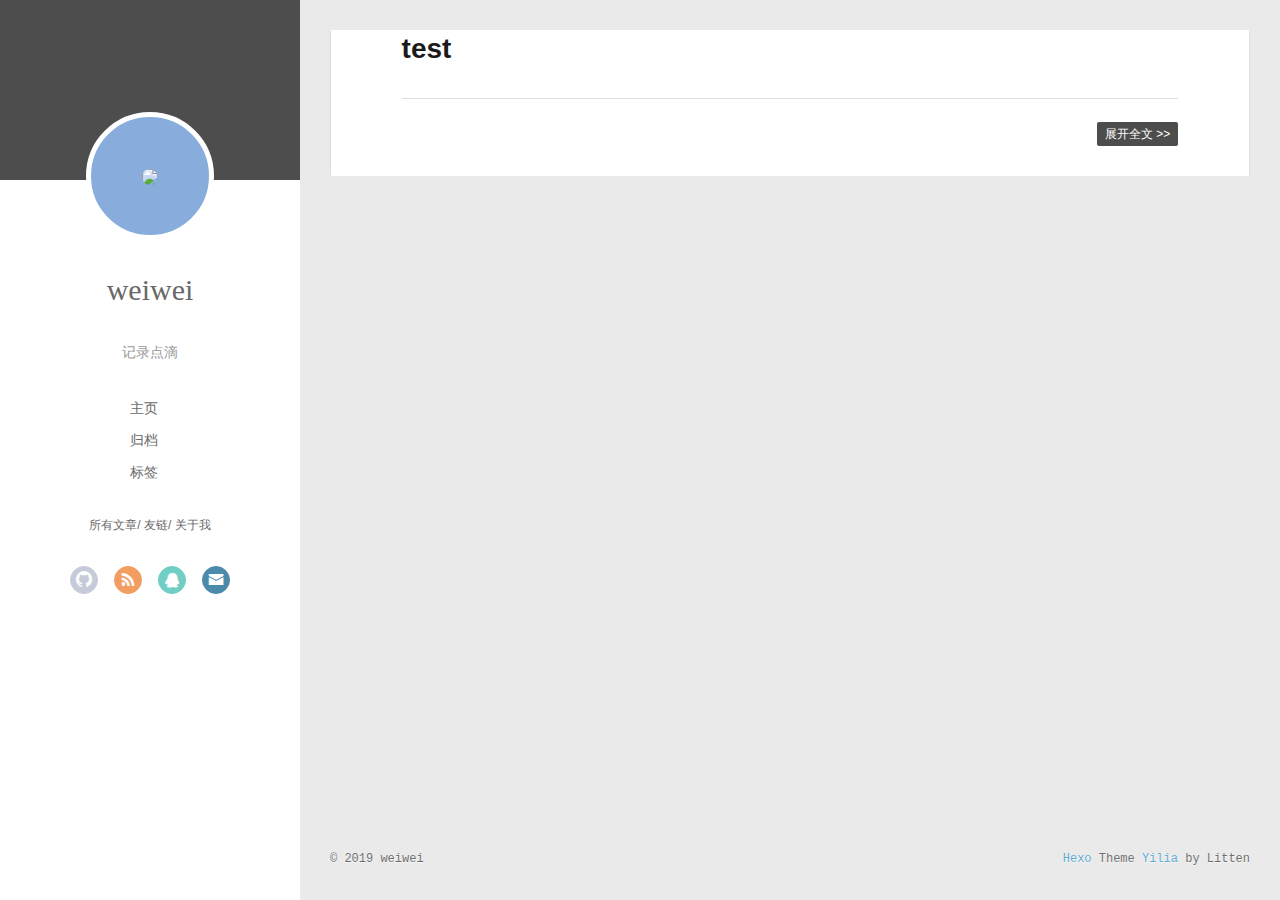
==== commit c82be0fd: "Site updated: 2019-10-04 22:36:21" ====
--- a/index.html
+++ b/index.html
@@ -1,62 +1,13 @@
 <!DOCTYPE html>
-
-
-
-
-
-<html lang="zh-CN">
-<head>
-  <meta charset="UTF-8">
-<meta name="viewport" content="width=device-width, initial-scale=1, maximum-scale=2">
-<meta name="theme-color" content="#222">
-<meta name="generator" content="Hexo 3.9.0">
-  <link rel="apple-touch-icon" sizes="180x180" href="/images/apple-touch-icon-next.png?v=7.4.1">
-  <link rel="icon" type="image/png" sizes="32x32" href="/images/favicon-32x32-next.png?v=7.4.1">
-  <link rel="icon" type="image/png" sizes="16x16" href="/images/favicon-16x16-next.png?v=7.4.1">
-  <link rel="mask-icon" href="/images/logo.svg?v=7.4.1" color="#222">
-
-<link rel="stylesheet" href="/css/main.css?v=7.4.1">
-
-
-<link rel="stylesheet" href="/lib/font-awesome/css/font-awesome.min.css?v=4.7.0">
-  <link rel="stylesheet" href="/lib/pace/pace-theme-minimal.min.css?v=1.0.2">
-  <script src="/lib/pace/pace.min.js?v=1.0.2"></script>
-
-
-<script id="hexo-configurations">
-  var NexT = window.NexT || {};
-  var CONFIG = {
-    root: '/',
-    scheme: 'Muse',
-    version: '7.4.1',
-    exturl: false,
-    sidebar: {"position":"left","display":"post","offset":12,"onmobile":false},
-    copycode: {"enable":false,"show_result":false,"style":null},
-    back2top: {"enable":true,"sidebar":false,"scrollpercent":false},
-    bookmark: {"enable":false,"color":"#222","save":"auto"},
-    fancybox: false,
-    mediumzoom: false,
-    lazyload: false,
-    pangu: false,
-    algolia: {
-      appID: '',
-      apiKey: '',
-      indexName: '',
-      hits: {"per_page":10},
-      labels: {"input_placeholder":"Search for Posts","hits_empty":"We didn't find any results for the search: ${query}","hits_stats":"${hits} results found in ${time} ms"}
-    },
-    localsearch: {"enable":false,"trigger":"auto","top_n_per_article":1,"unescape":false,"preload":false},
-    path: '',
-    motion: {"enable":true,"async":false,"transition":{"post_block":"fadeIn","post_header":"slideDownIn","post_body":"slideDownIn","coll_header":"slideLeftIn","sidebar":"slideUpIn"}},
-    translation: {
-      copy_button: '复制',
-      copy_success: '复制成功',
-      copy_failure: '复制失败'
-    },
-    sidebarPadding: 40
-  };
-</script>
-
+<html>
+<head><meta name="generator" content="Hexo 3.9.0">
+  <meta charset="utf-8">
+  
+  <meta name="renderer" content="webkit">
+  <meta http-equiv="X-UA-Compatible" content="IE=edge">
+  <link rel="dns-prefetch" href="http://yoursite.com">
+  <title>weiwei&#39;s personal blog</title>
+  <meta name="viewport" content="width=device-width, initial-scale=1, maximum-scale=1">
   <meta name="description" content="个人的学习笔记">
 <meta property="og:type" content="website">
 <meta property="og:title" content="weiwei&#39;s personal blog">
@@ -67,411 +18,419 @@
 <meta name="twitter:card" content="summary">
 <meta name="twitter:title" content="weiwei&#39;s personal blog">
 <meta name="twitter:description" content="个人的学习笔记">
-  <link rel="canonical" href="http://yoursite.com/">
-
-
-<script id="page-configurations">
-  // https://hexo.io/docs/variables.html
-  CONFIG.page = {
-    sidebar: "",
-    isHome: true,
-    isPost: false,
-    isPage: false,
-    isArchive: false
-  };
+  
+    <link rel="alternative" href="/atom.xml" title="weiwei&#39;s personal blog" type="application/atom+xml">
+  
+  
+    <link rel="icon" href="/favicon.png">
+  
+  <link rel="stylesheet" type="text/css" href="/./main.0cf68a.css">
+  <style type="text/css">
+  
+    #container.show {
+      background: linear-gradient(200deg,#a0cfe4,#e8c37e);
+    }
+  </style>
+  
+
+  
+
+</head>
+</html>
+<body>
+  <div id="container" q-class="show:isCtnShow">
+    <canvas id="anm-canvas" class="anm-canvas"></canvas>
+    <div class="left-col" q-class="show:isShow">
+      
+<div class="overlay" style="background: #4d4d4d"></div>
+<div class="intrude-less">
+	<header id="header" class="inner">
+		<a href="/" class="profilepic">
+			<img src="/img/avatar1.jpg" class="js-avatar">
+		</a>
+		<hgroup>
+		  <h1 class="header-author"><a href="/">weiwei</a></h1>
+		</hgroup>
+		
+		<p class="header-subtitle">记录点滴</p>
+		
+
+		<nav class="header-menu">
+			<ul>
+			
+				<li><a href="/">主页</a></li>
+	        
+				<li><a href="/archives">归档</a></li>
+	        
+				<li><a href="/tags">标签</a></li>
+	        
+			</ul>
+		</nav>
+		<nav class="header-smart-menu">
+    		
+    			
+    			<a q-on="click: openSlider(e, 'innerArchive')" href="javascript:void(0)">所有文章</a>
+    			
+            
+    			
+    			<a q-on="click: openSlider(e, 'friends')" href="javascript:void(0)">友链</a>
+    			
+            
+    			
+    			<a q-on="click: openSlider(e, 'aboutme')" href="javascript:void(0)">关于我</a>
+    			
+            
+		</nav>
+		<nav class="header-nav">
+			<div class="social">
+				
+					<a class="github" target="_blank" href="https://github.com/marckwei" title="github"><i class="icon-github"></i></a>
+		        
+					<a class="rss" target="_blank" href="#" title="rss"><i class="icon-rss"></i></a>
+		        
+					<a class="qq" target="_blank" href="/1983358469" title="qq"><i class="icon-qq"></i></a>
+		        
+					<a class="mail" target="_blank" href="/xiangwei@tju.edu.cn" title="mail"><i class="icon-mail"></i></a>
+		        
+			</div>
+		</nav>
+	</header>		
+</div>
+
+    </div>
+    <div class="mid-col" q-class="show:isShow,hide:isShow|isFalse">
+      
+<nav id="mobile-nav">
+  	<div class="overlay js-overlay" style="background: #4d4d4d"></div>
+	<div class="btnctn js-mobile-btnctn">
+  		<div class="slider-trigger list" q-on="click: openSlider(e)"><i class="icon icon-sort"></i></div>
+	</div>
+	<div class="intrude-less">
+		<header id="header" class="inner">
+			<div class="profilepic">
+				<img src="/img/avatar1.jpg" class="js-avatar">
+			</div>
+			<hgroup>
+			  <h1 class="header-author js-header-author">weiwei</h1>
+			</hgroup>
+			
+			<p class="header-subtitle"><i class="icon icon-quo-left"></i>记录点滴<i class="icon icon-quo-right"></i></p>
+			
+			
+			
+				
+			
+				
+			
+				
+			
+			
+			
+			<nav class="header-nav">
+				<div class="social">
+					
+						<a class="github" target="_blank" href="https://github.com/marckwei" title="github"><i class="icon-github"></i></a>
+			        
+						<a class="rss" target="_blank" href="#" title="rss"><i class="icon-rss"></i></a>
+			        
+						<a class="qq" target="_blank" href="/1983358469" title="qq"><i class="icon-qq"></i></a>
+			        
+						<a class="mail" target="_blank" href="/xiangwei@tju.edu.cn" title="mail"><i class="icon-mail"></i></a>
+			        
+				</div>
+			</nav>
+
+			<nav class="header-menu js-header-menu">
+				<ul style="width: 70%">
+				
+				
+					<li style="width: 33.333333333333336%"><a href="/">主页</a></li>
+		        
+					<li style="width: 33.333333333333336%"><a href="/archives">归档</a></li>
+		        
+					<li style="width: 33.333333333333336%"><a href="/tags">标签</a></li>
+		        
+				</ul>
+			</nav>
+		</header>				
+	</div>
+	<div class="mobile-mask" style="display:none" q-show="isShow"></div>
+</nav>
+
+      <div id="wrapper" class="body-wrap">
+        <div class="menu-l">
+          <div class="canvas-wrap">
+            <canvas data-colors="#eaeaea" data-sectionHeight="100" data-contentId="js-content" id="myCanvas1" class="anm-canvas"></canvas>
+          </div>
+          <div id="js-content" class="content-ll">
+            
+  
+    <article id="post-666" class="article article-type-post  article-index" itemscope itemprop="blogPost">
+  <div class="article-inner">
+    
+    <div class="article-entry" itemprop="articleBody">
+      
+        <h1>test</h1>
+
+      
+
+      
+    </div>
+    <div class="article-info article-info-index">
+      
+      
+      
+
+      
+        <p class="article-more-link">
+          <a class="article-more-a" href="/2019/10/04/666/">展开全文 >></a>
+        </p>
+      
+
+      
+      <div class="clearfix"></div>
+    </div>
+  </div>
+</article>
+
+<aside class="wrap-side-operation">
+    <div class="mod-side-operation">
+        
+        <div class="jump-container" id="js-jump-container" style="display:none;">
+            <a href="javascript:void(0)" class="mod-side-operation__jump-to-top">
+                <i class="icon-font icon-back"></i>
+            </a>
+            <div id="js-jump-plan-container" class="jump-plan-container" style="top: -11px;">
+                <i class="icon-font icon-plane jump-plane"></i>
+            </div>
+        </div>
+        
+        
+    </div>
+</aside>
+
+
+
+
+  
+  
+
+
+          </div>
+        </div>
+      </div>
+      <footer id="footer">
+  <div class="outer">
+    <div id="footer-info">
+    	<div class="footer-left">
+    		&copy; 2019 weiwei
+    	</div>
+      	<div class="footer-right">
+      		<a href="http://hexo.io/" target="_blank">Hexo</a>  Theme <a href="https://github.com/litten/hexo-theme-yilia" target="_blank">Yilia</a> by Litten
+      	</div>
+    </div>
+  </div>
+</footer>
+    </div>
+    <script>
+	var yiliaConfig = {
+		mathjax: false,
+		isHome: true,
+		isPost: false,
+		isArchive: false,
+		isTag: false,
+		isCategory: false,
+		open_in_new: false,
+		toc_hide_index: true,
+		root: "/",
+		innerArchive: true,
+		showTags: false
+	}
 </script>
 
-  <title>weiwei's personal blog</title>
-  
-
-
-
-
-
-
-
-
-  <noscript>
-  <style>
-  .use-motion .brand,
-  .use-motion .menu-item,
-  .sidebar-inner,
-  .use-motion .post-block,
-  .use-motion .pagination,
-  .use-motion .comments,
-  .use-motion .post-header,
-  .use-motion .post-body,
-  .use-motion .collection-header { opacity: initial; }
-
-  .use-motion .logo,
-  .use-motion .site-title,
-  .use-motion .site-subtitle {
-    opacity: initial;
-    top: initial;
-  }
-
-  .use-motion .logo-line-before i { left: initial; }
-  .use-motion .logo-line-after i { right: initial; }
-  </style>
-</noscript>
-
-</head>
-
-<body itemscope itemtype="http://schema.org/WebPage">
-  <div class="container use-motion">
-    <div class="headband"></div>
-
-    <header id="header" class="header" itemscope itemtype="http://schema.org/WPHeader">
-      <div class="header-inner"><div class="site-brand-container">
-  <div class="site-meta">
-
-    <div>
-      <a href="/" class="brand" rel="start">
-        <span class="logo-line-before"><i></i></span>
-        <span class="site-title">weiwei's personal blog</span>
-        <span class="logo-line-after"><i></i></span>
-      </a>
-    </div>
-        <p class="site-subtitle">记录点滴</p>
-      
+<script>!function(t){function n(e){if(r[e])return r[e].exports;var i=r[e]={exports:{},id:e,loaded:!1};return t[e].call(i.exports,i,i.exports,n),i.loaded=!0,i.exports}var r={};n.m=t,n.c=r,n.p="./",n(0)}([function(t,n,r){r(195),t.exports=r(191)},function(t,n,r){var e=r(3),i=r(52),o=r(27),u=r(28),c=r(53),f="prototype",a=function(t,n,r){var s,l,h,v,p=t&a.F,d=t&a.G,y=t&a.S,g=t&a.P,b=t&a.B,m=d?e:y?e[n]||(e[n]={}):(e[n]||{})[f],x=d?i:i[n]||(i[n]={}),w=x[f]||(x[f]={});d&&(r=n);for(s in r)l=!p&&m&&void 0!==m[s],h=(l?m:r)[s],v=b&&l?c(h,e):g&&"function"==typeof h?c(Function.call,h):h,m&&u(m,s,h,t&a.U),x[s]!=h&&o(x,s,v),g&&w[s]!=h&&(w[s]=h)};e.core=i,a.F=1,a.G=2,a.S=4,a.P=8,a.B=16,a.W=32,a.U=64,a.R=128,t.exports=a},function(t,n,r){var e=r(6);t.exports=function(t){if(!e(t))throw TypeError(t+" is not an object!");return t}},function(t,n){var r=t.exports="undefined"!=typeof window&&window.Math==Math?window:"undefined"!=typeof self&&self.Math==Math?self:Function("return this")();"number"==typeof __g&&(__g=r)},function(t,n){t.exports=function(t){try{return!!t()}catch(t){return!0}}},function(t,n){var r=t.exports="undefined"!=typeof window&&window.Math==Math?window:"undefined"!=typeof self&&self.Math==Math?self:Function("return this")();"number"==typeof __g&&(__g=r)},function(t,n){t.exports=function(t){return"object"==typeof t?null!==t:"function"==typeof t}},function(t,n,r){var e=r(126)("wks"),i=r(76),o=r(3).Symbol,u="function"==typeof o;(t.exports=function(t){return e[t]||(e[t]=u&&o[t]||(u?o:i)("Symbol."+t))}).store=e},function(t,n){var r={}.hasOwnProperty;t.exports=function(t,n){return r.call(t,n)}},function(t,n,r){var e=r(94),i=r(33);t.exports=function(t){return e(i(t))}},function(t,n,r){t.exports=!r(4)(function(){return 7!=Object.defineProperty({},"a",{get:function(){return 7}}).a})},function(t,n,r){var e=r(2),i=r(167),o=r(50),u=Object.defineProperty;n.f=r(10)?Object.defineProperty:function(t,n,r){if(e(t),n=o(n,!0),e(r),i)try{return u(t,n,r)}catch(t){}if("get"in r||"set"in r)throw TypeError("Accessors not supported!");return"value"in r&&(t[n]=r.value),t}},function(t,n,r){t.exports=!r(18)(function(){return 7!=Object.defineProperty({},"a",{get:function(){return 7}}).a})},function(t,n,r){var e=r(14),i=r(22);t.exports=r(12)?function(t,n,r){return e.f(t,n,i(1,r))}:function(t,n,r){return t[n]=r,t}},function(t,n,r){var e=r(20),i=r(58),o=r(42),u=Object.defineProperty;n.f=r(12)?Object.defineProperty:function(t,n,r){if(e(t),n=o(n,!0),e(r),i)try{return u(t,n,r)}catch(t){}if("get"in r||"set"in r)throw TypeError("Accessors not supported!");return"value"in r&&(t[n]=r.value),t}},function(t,n,r){var e=r(40)("wks"),i=r(23),o=r(5).Symbol,u="function"==typeof o;(t.exports=function(t){return e[t]||(e[t]=u&&o[t]||(u?o:i)("Symbol."+t))}).store=e},function(t,n,r){var e=r(67),i=Math.min;t.exports=function(t){return t>0?i(e(t),9007199254740991):0}},function(t,n,r){var e=r(46);t.exports=function(t){return Object(e(t))}},function(t,n){t.exports=function(t){try{return!!t()}catch(t){return!0}}},function(t,n,r){var e=r(63),i=r(34);t.exports=Object.keys||function(t){return e(t,i)}},function(t,n,r){var e=r(21);t.exports=function(t){if(!e(t))throw TypeError(t+" is not an object!");return t}},function(t,n){t.exports=function(t){return"object"==typeof t?null!==t:"function"==typeof t}},function(t,n){t.exports=function(t,n){return{enumerable:!(1&t),configurable:!(2&t),writable:!(4&t),value:n}}},function(t,n){var r=0,e=Math.random();t.exports=function(t){return"Symbol(".concat(void 0===t?"":t,")_",(++r+e).toString(36))}},function(t,n){var r={}.hasOwnProperty;t.exports=function(t,n){return r.call(t,n)}},function(t,n){var r=t.exports={version:"2.4.0"};"number"==typeof __e&&(__e=r)},function(t,n){t.exports=function(t){if("function"!=typeof t)throw TypeError(t+" is not a function!");return t}},function(t,n,r){var e=r(11),i=r(66);t.exports=r(10)?function(t,n,r){return e.f(t,n,i(1,r))}:function(t,n,r){return t[n]=r,t}},function(t,n,r){var e=r(3),i=r(27),o=r(24),u=r(76)("src"),c="toString",f=Function[c],a=(""+f).split(c);r(52).inspectSource=function(t){return f.call(t)},(t.exports=function(t,n,r,c){var f="function"==typeof r;f&&(o(r,"name")||i(r,"name",n)),t[n]!==r&&(f&&(o(r,u)||i(r,u,t[n]?""+t[n]:a.join(String(n)))),t===e?t[n]=r:c?t[n]?t[n]=r:i(t,n,r):(delete t[n],i(t,n,r)))})(Function.prototype,c,function(){return"function"==typeof this&&this[u]||f.call(this)})},function(t,n,r){var e=r(1),i=r(4),o=r(46),u=function(t,n,r,e){var i=String(o(t)),u="<"+n;return""!==r&&(u+=" "+r+'="'+String(e).replace(/"/g,"&quot;")+'"'),u+">"+i+"</"+n+">"};t.exports=function(t,n){var r={};r[t]=n(u),e(e.P+e.F*i(function(){var n=""[t]('"');return n!==n.toLowerCase()||n.split('"').length>3}),"String",r)}},function(t,n,r){var e=r(115),i=r(46);t.exports=function(t){return e(i(t))}},function(t,n,r){var e=r(116),i=r(66),o=r(30),u=r(50),c=r(24),f=r(167),a=Object.getOwnPropertyDescriptor;n.f=r(10)?a:function(t,n){if(t=o(t),n=u(n,!0),f)try{return a(t,n)}catch(t){}if(c(t,n))return i(!e.f.call(t,n),t[n])}},function(t,n,r){var e=r(24),i=r(17),o=r(145)("IE_PROTO"),u=Object.prototype;t.exports=Object.getPrototypeOf||function(t){return t=i(t),e(t,o)?t[o]:"function"==typeof t.constructor&&t instanceof t.constructor?t.constructor.prototype:t instanceof Object?u:null}},function(t,n){t.exports=function(t){if(void 0==t)throw TypeError("Can't call method on  "+t);return t}},function(t,n){t.exports="constructor,hasOwnProperty,isPrototypeOf,propertyIsEnumerable,toLocaleString,toString,valueOf".split(",")},function(t,n){t.exports={}},function(t,n){t.exports=!0},function(t,n){n.f={}.propertyIsEnumerable},function(t,n,r){var e=r(14).f,i=r(8),o=r(15)("toStringTag");t.exports=function(t,n,r){t&&!i(t=r?t:t.prototype,o)&&e(t,o,{configurable:!0,value:n})}},function(t,n,r){var e=r(40)("keys"),i=r(23);t.exports=function(t){return e[t]||(e[t]=i(t))}},function(t,n,r){var e=r(5),i="__core-js_shared__",o=e[i]||(e[i]={});t.exports=function(t){return o[t]||(o[t]={})}},function(t,n){var r=Math.ceil,e=Math.floor;t.exports=function(t){return isNaN(t=+t)?0:(t>0?e:r)(t)}},function(t,n,r){var e=r(21);t.exports=function(t,n){if(!e(t))return t;var r,i;if(n&&"function"==typeof(r=t.toString)&&!e(i=r.call(t)))return i;if("function"==typeof(r=t.valueOf)&&!e(i=r.call(t)))return i;if(!n&&"function"==typeof(r=t.toString)&&!e(i=r.call(t)))return i;throw TypeError("Can't convert object to primitive value")}},function(t,n,r){var e=r(5),i=r(25),o=r(36),u=r(44),c=r(14).f;t.exports=function(t){var n=i.Symbol||(i.Symbol=o?{}:e.Symbol||{});"_"==t.charAt(0)||t in n||c(n,t,{value:u.f(t)})}},function(t,n,r){n.f=r(15)},function(t,n){var r={}.toString;t.exports=function(t){return r.call(t).slice(8,-1)}},function(t,n){t.exports=function(t){if(void 0==t)throw TypeError("Can't call method on  "+t);return t}},function(t,n,r){var e=r(4);t.exports=function(t,n){return!!t&&e(function(){n?t.call(null,function(){},1):t.call(null)})}},function(t,n,r){var e=r(53),i=r(115),o=r(17),u=r(16),c=r(203);t.exports=function(t,n){var r=1==t,f=2==t,a=3==t,s=4==t,l=6==t,h=5==t||l,v=n||c;return function(n,c,p){for(var d,y,g=o(n),b=i(g),m=e(c,p,3),x=u(b.length),w=0,S=r?v(n,x):f?v(n,0):void 0;x>w;w++)if((h||w in b)&&(d=b[w],y=m(d,w,g),t))if(r)S[w]=y;else if(y)switch(t){case 3:return!0;case 5:return d;case 6:return w;case 2:S.push(d)}else if(s)return!1;return l?-1:a||s?s:S}}},function(t,n,r){var e=r(1),i=r(52),o=r(4);t.exports=function(t,n){var r=(i.Object||{})[t]||Object[t],u={};u[t]=n(r),e(e.S+e.F*o(function(){r(1)}),"Object",u)}},function(t,n,r){var e=r(6);t.exports=function(t,n){if(!e(t))return t;var r,i;if(n&&"function"==typeof(r=t.toString)&&!e(i=r.call(t)))return i;if("function"==typeof(r=t.valueOf)&&!e(i=r.call(t)))return i;if(!n&&"function"==typeof(r=t.toString)&&!e(i=r.call(t)))return i;throw TypeError("Can't convert object to primitive value")}},function(t,n,r){var e=r(5),i=r(25),o=r(91),u=r(13),c="prototype",f=function(t,n,r){var a,s,l,h=t&f.F,v=t&f.G,p=t&f.S,d=t&f.P,y=t&f.B,g=t&f.W,b=v?i:i[n]||(i[n]={}),m=b[c],x=v?e:p?e[n]:(e[n]||{})[c];v&&(r=n);for(a in r)(s=!h&&x&&void 0!==x[a])&&a in b||(l=s?x[a]:r[a],b[a]=v&&"function"!=typeof x[a]?r[a]:y&&s?o(l,e):g&&x[a]==l?function(t){var n=function(n,r,e){if(this instanceof t){switch(arguments.length){case 0:return new t;case 1:return new t(n);case 2:return new t(n,r)}return new t(n,r,e)}return t.apply(this,arguments)};return n[c]=t[c],n}(l):d&&"function"==typeof l?o(Function.call,l):l,d&&((b.virtual||(b.virtual={}))[a]=l,t&f.R&&m&&!m[a]&&u(m,a,l)))};f.F=1,f.G=2,f.S=4,f.P=8,f.B=16,f.W=32,f.U=64,f.R=128,t.exports=f},function(t,n){var r=t.exports={version:"2.4.0"};"number"==typeof __e&&(__e=r)},function(t,n,r){var e=r(26);t.exports=function(t,n,r){if(e(t),void 0===n)return t;switch(r){case 1:return function(r){return t.call(n,r)};case 2:return function(r,e){return t.call(n,r,e)};case 3:return function(r,e,i){return t.call(n,r,e,i)}}return function(){return t.apply(n,arguments)}}},function(t,n,r){var e=r(183),i=r(1),o=r(126)("metadata"),u=o.store||(o.store=new(r(186))),c=function(t,n,r){var i=u.get(t);if(!i){if(!r)return;u.set(t,i=new e)}var o=i.get(n);if(!o){if(!r)return;i.set(n,o=new e)}return o},f=function(t,n,r){var e=c(n,r,!1);return void 0!==e&&e.has(t)},a=function(t,n,r){var e=c(n,r,!1);return void 0===e?void 0:e.get(t)},s=function(t,n,r,e){c(r,e,!0).set(t,n)},l=function(t,n){var r=c(t,n,!1),e=[];return r&&r.forEach(function(t,n){e.push(n)}),e},h=function(t){return void 0===t||"symbol"==typeof t?t:String(t)},v=function(t){i(i.S,"Reflect",t)};t.exports={store:u,map:c,has:f,get:a,set:s,keys:l,key:h,exp:v}},function(t,n,r){"use strict";if(r(10)){var e=r(69),i=r(3),o=r(4),u=r(1),c=r(127),f=r(152),a=r(53),s=r(68),l=r(66),h=r(27),v=r(73),p=r(67),d=r(16),y=r(75),g=r(50),b=r(24),m=r(180),x=r(114),w=r(6),S=r(17),_=r(137),O=r(70),E=r(32),P=r(71).f,j=r(154),F=r(76),M=r(7),A=r(48),N=r(117),T=r(146),I=r(155),k=r(80),L=r(123),R=r(74),C=r(130),D=r(160),U=r(11),W=r(31),G=U.f,B=W.f,V=i.RangeError,z=i.TypeError,q=i.Uint8Array,K="ArrayBuffer",J="Shared"+K,Y="BYTES_PER_ELEMENT",H="prototype",$=Array[H],X=f.ArrayBuffer,Q=f.DataView,Z=A(0),tt=A(2),nt=A(3),rt=A(4),et=A(5),it=A(6),ot=N(!0),ut=N(!1),ct=I.values,ft=I.keys,at=I.entries,st=$.lastIndexOf,lt=$.reduce,ht=$.reduceRight,vt=$.join,pt=$.sort,dt=$.slice,yt=$.toString,gt=$.toLocaleString,bt=M("iterator"),mt=M("toStringTag"),xt=F("typed_constructor"),wt=F("def_constructor"),St=c.CONSTR,_t=c.TYPED,Ot=c.VIEW,Et="Wrong length!",Pt=A(1,function(t,n){return Tt(T(t,t[wt]),n)}),jt=o(function(){return 1===new q(new Uint16Array([1]).buffer)[0]}),Ft=!!q&&!!q[H].set&&o(function(){new q(1).set({})}),Mt=function(t,n){if(void 0===t)throw z(Et);var r=+t,e=d(t);if(n&&!m(r,e))throw V(Et);return e},At=function(t,n){var r=p(t);if(r<0||r%n)throw V("Wrong offset!");return r},Nt=function(t){if(w(t)&&_t in t)return t;throw z(t+" is not a typed array!")},Tt=function(t,n){if(!(w(t)&&xt in t))throw z("It is not a typed array constructor!");return new t(n)},It=function(t,n){return kt(T(t,t[wt]),n)},kt=function(t,n){for(var r=0,e=n.length,i=Tt(t,e);e>r;)i[r]=n[r++];return i},Lt=function(t,n,r){G(t,n,{get:function(){return this._d[r]}})},Rt=function(t){var n,r,e,i,o,u,c=S(t),f=arguments.length,s=f>1?arguments[1]:void 0,l=void 0!==s,h=j(c);if(void 0!=h&&!_(h)){for(u=h.call(c),e=[],n=0;!(o=u.next()).done;n++)e.push(o.value);c=e}for(l&&f>2&&(s=a(s,arguments[2],2)),n=0,r=d(c.length),i=Tt(this,r);r>n;n++)i[n]=l?s(c[n],n):c[n];return i},Ct=function(){for(var t=0,n=arguments.length,r=Tt(this,n);n>t;)r[t]=arguments[t++];return r},Dt=!!q&&o(function(){gt.call(new q(1))}),Ut=function(){return gt.apply(Dt?dt.call(Nt(this)):Nt(this),arguments)},Wt={copyWithin:function(t,n){return D.call(Nt(this),t,n,arguments.length>2?arguments[2]:void 0)},every:function(t){return rt(Nt(this),t,arguments.length>1?arguments[1]:void 0)},fill:function(t){return C.apply(Nt(this),arguments)},filter:function(t){return It(this,tt(Nt(this),t,arguments.length>1?arguments[1]:void 0))},find:function(t){return et(Nt(this),t,arguments.length>1?arguments[1]:void 0)},findIndex:function(t){return it(Nt(this),t,arguments.length>1?arguments[1]:void 0)},forEach:function(t){Z(Nt(this),t,arguments.length>1?arguments[1]:void 0)},indexOf:function(t){return ut(Nt(this),t,arguments.length>1?arguments[1]:void 0)},includes:function(t){return ot(Nt(this),t,arguments.length>1?arguments[1]:void 0)},join:function(t){return vt.apply(Nt(this),arguments)},lastIndexOf:function(t){return st.apply(Nt(this),arguments)},map:function(t){return Pt(Nt(this),t,arguments.length>1?arguments[1]:void 0)},reduce:function(t){return lt.apply(Nt(this),arguments)},reduceRight:function(t){return ht.apply(Nt(this),arguments)},reverse:function(){for(var t,n=this,r=Nt(n).length,e=Math.floor(r/2),i=0;i<e;)t=n[i],n[i++]=n[--r],n[r]=t;return n},some:function(t){return nt(Nt(this),t,arguments.length>1?arguments[1]:void 0)},sort:function(t){return pt.call(Nt(this),t)},subarray:function(t,n){var r=Nt(this),e=r.length,i=y(t,e);return new(T(r,r[wt]))(r.buffer,r.byteOffset+i*r.BYTES_PER_ELEMENT,d((void 0===n?e:y(n,e))-i))}},Gt=function(t,n){return It(this,dt.call(Nt(this),t,n))},Bt=function(t){Nt(this);var n=At(arguments[1],1),r=this.length,e=S(t),i=d(e.length),o=0;if(i+n>r)throw V(Et);for(;o<i;)this[n+o]=e[o++]},Vt={entries:function(){return at.call(Nt(this))},keys:function(){return ft.call(Nt(this))},values:function(){return ct.call(Nt(this))}},zt=function(t,n){return w(t)&&t[_t]&&"symbol"!=typeof n&&n in t&&String(+n)==String(n)},qt=function(t,n){return zt(t,n=g(n,!0))?l(2,t[n]):B(t,n)},Kt=function(t,n,r){return!(zt(t,n=g(n,!0))&&w(r)&&b(r,"value"))||b(r,"get")||b(r,"set")||r.configurable||b(r,"writable")&&!r.writable||b(r,"enumerable")&&!r.enumerable?G(t,n,r):(t[n]=r.value,t)};St||(W.f=qt,U.f=Kt),u(u.S+u.F*!St,"Object",{getOwnPropertyDescriptor:qt,defineProperty:Kt}),o(function(){yt.call({})})&&(yt=gt=function(){return vt.call(this)});var Jt=v({},Wt);v(Jt,Vt),h(Jt,bt,Vt.values),v(Jt,{slice:Gt,set:Bt,constructor:function(){},toString:yt,toLocaleString:Ut}),Lt(Jt,"buffer","b"),Lt(Jt,"byteOffset","o"),Lt(Jt,"byteLength","l"),Lt(Jt,"length","e"),G(Jt,mt,{get:function(){return this[_t]}}),t.exports=function(t,n,r,f){f=!!f;var a=t+(f?"Clamped":"")+"Array",l="Uint8Array"!=a,v="get"+t,p="set"+t,y=i[a],g=y||{},b=y&&E(y),m=!y||!c.ABV,S={},_=y&&y[H],j=function(t,r){var e=t._d;return e.v[v](r*n+e.o,jt)},F=function(t,r,e){var i=t._d;f&&(e=(e=Math.round(e))<0?0:e>255?255:255&e),i.v[p](r*n+i.o,e,jt)},M=function(t,n){G(t,n,{get:function(){return j(this,n)},set:function(t){return F(this,n,t)},enumerable:!0})};m?(y=r(function(t,r,e,i){s(t,y,a,"_d");var o,u,c,f,l=0,v=0;if(w(r)){if(!(r instanceof X||(f=x(r))==K||f==J))return _t in r?kt(y,r):Rt.call(y,r);o=r,v=At(e,n);var p=r.byteLength;if(void 0===i){if(p%n)throw V(Et);if((u=p-v)<0)throw V(Et)}else if((u=d(i)*n)+v>p)throw V(Et);c=u/n}else c=Mt(r,!0),u=c*n,o=new X(u);for(h(t,"_d",{b:o,o:v,l:u,e:c,v:new Q(o)});l<c;)M(t,l++)}),_=y[H]=O(Jt),h(_,"constructor",y)):L(function(t){new y(null),new y(t)},!0)||(y=r(function(t,r,e,i){s(t,y,a);var o;return w(r)?r instanceof X||(o=x(r))==K||o==J?void 0!==i?new g(r,At(e,n),i):void 0!==e?new g(r,At(e,n)):new g(r):_t in r?kt(y,r):Rt.call(y,r):new g(Mt(r,l))}),Z(b!==Function.prototype?P(g).concat(P(b)):P(g),function(t){t in y||h(y,t,g[t])}),y[H]=_,e||(_.constructor=y));var A=_[bt],N=!!A&&("values"==A.name||void 0==A.name),T=Vt.values;h(y,xt,!0),h(_,_t,a),h(_,Ot,!0),h(_,wt,y),(f?new y(1)[mt]==a:mt in _)||G(_,mt,{get:function(){return a}}),S[a]=y,u(u.G+u.W+u.F*(y!=g),S),u(u.S,a,{BYTES_PER_ELEMENT:n,from:Rt,of:Ct}),Y in _||h(_,Y,n),u(u.P,a,Wt),R(a),u(u.P+u.F*Ft,a,{set:Bt}),u(u.P+u.F*!N,a,Vt),u(u.P+u.F*(_.toString!=yt),a,{toString:yt}),u(u.P+u.F*o(function(){new y(1).slice()}),a,{slice:Gt}),u(u.P+u.F*(o(function(){return[1,2].toLocaleString()!=new y([1,2]).toLocaleString()})||!o(function(){_.toLocaleString.call([1,2])})),a,{toLocaleString:Ut}),k[a]=N?A:T,e||N||h(_,bt,T)}}else t.exports=function(){}},function(t,n){var r={}.toString;t.exports=function(t){return r.call(t).slice(8,-1)}},function(t,n,r){var e=r(21),i=r(5).document,o=e(i)&&e(i.createElement);t.exports=function(t){return o?i.createElement(t):{}}},function(t,n,r){t.exports=!r(12)&&!r(18)(function(){return 7!=Object.defineProperty(r(57)("div"),"a",{get:function(){return 7}}).a})},function(t,n,r){"use strict";var e=r(36),i=r(51),o=r(64),u=r(13),c=r(8),f=r(35),a=r(96),s=r(38),l=r(103),h=r(15)("iterator"),v=!([].keys&&"next"in[].keys()),p="keys",d="values",y=function(){return this};t.exports=function(t,n,r,g,b,m,x){a(r,n,g);var w,S,_,O=function(t){if(!v&&t in F)return F[t];switch(t){case p:case d:return function(){return new r(this,t)}}return function(){return new r(this,t)}},E=n+" Iterator",P=b==d,j=!1,F=t.prototype,M=F[h]||F["@@iterator"]||b&&F[b],A=M||O(b),N=b?P?O("entries"):A:void 0,T="Array"==n?F.entries||M:M;if(T&&(_=l(T.call(new t)))!==Object.prototype&&(s(_,E,!0),e||c(_,h)||u(_,h,y)),P&&M&&M.name!==d&&(j=!0,A=function(){return M.call(this)}),e&&!x||!v&&!j&&F[h]||u(F,h,A),f[n]=A,f[E]=y,b)if(w={values:P?A:O(d),keys:m?A:O(p),entries:N},x)for(S in w)S in F||o(F,S,w[S]);else i(i.P+i.F*(v||j),n,w);return w}},function(t,n,r){var e=r(20),i=r(100),o=r(34),u=r(39)("IE_PROTO"),c=function(){},f="prototype",a=function(){var t,n=r(57)("iframe"),e=o.length;for(n.style.display="none",r(93).appendChild(n),n.src="javascript:",t=n.contentWindow.document,t.open(),t.write("<script>document.F=Object<\/script>"),t.close(),a=t.F;e--;)delete a[f][o[e]];return a()};t.exports=Object.create||function(t,n){var r;return null!==t?(c[f]=e(t),r=new c,c[f]=null,r[u]=t):r=a(),void 0===n?r:i(r,n)}},function(t,n,r){var e=r(63),i=r(34).concat("length","prototype");n.f=Object.getOwnPropertyNames||function(t){return e(t,i)}},function(t,n){n.f=Object.getOwnPropertySymbols},function(t,n,r){var e=r(8),i=r(9),o=r(90)(!1),u=r(39)("IE_PROTO");t.exports=function(t,n){var r,c=i(t),f=0,a=[];for(r in c)r!=u&&e(c,r)&&a.push(r);for(;n.length>f;)e(c,r=n[f++])&&(~o(a,r)||a.push(r));return a}},function(t,n,r){t.exports=r(13)},function(t,n,r){var e=r(76)("meta"),i=r(6),o=r(24),u=r(11).f,c=0,f=Object.isExtensible||function(){return!0},a=!r(4)(function(){return f(Object.preventExtensions({}))}),s=function(t){u(t,e,{value:{i:"O"+ ++c,w:{}}})},l=function(t,n){if(!i(t))return"symbol"==typeof t?t:("string"==typeof t?"S":"P")+t;if(!o(t,e)){if(!f(t))return"F";if(!n)return"E";s(t)}return t[e].i},h=function(t,n){if(!o(t,e)){if(!f(t))return!0;if(!n)return!1;s(t)}return t[e].w},v=function(t){return a&&p.NEED&&f(t)&&!o(t,e)&&s(t),t},p=t.exports={KEY:e,NEED:!1,fastKey:l,getWeak:h,onFreeze:v}},function(t,n){t.exports=function(t,n){return{enumerable:!(1&t),configurable:!(2&t),writable:!(4&t),value:n}}},function(t,n){var r=Math.ceil,e=Math.floor;t.exports=function(t){return isNaN(t=+t)?0:(t>0?e:r)(t)}},function(t,n){t.exports=function(t,n,r,e){if(!(t instanceof n)||void 0!==e&&e in t)throw TypeError(r+": incorrect invocation!");return t}},function(t,n){t.exports=!1},function(t,n,r){var e=r(2),i=r(173),o=r(133),u=r(145)("IE_PROTO"),c=function(){},f="prototype",a=function(){var t,n=r(132)("iframe"),e=o.length;for(n.style.display="none",r(135).appendChild(n),n.src="javascript:",t=n.contentWindow.document,t.open(),t.write("<script>document.F=Object<\/script>"),t.close(),a=t.F;e--;)delete a[f][o[e]];return a()};t.exports=Object.create||function(t,n){var r;return null!==t?(c[f]=e(t),r=new c,c[f]=null,r[u]=t):r=a(),void 0===n?r:i(r,n)}},function(t,n,r){var e=r(175),i=r(133).concat("length","prototype");n.f=Object.getOwnPropertyNames||function(t){return e(t,i)}},function(t,n,r){var e=r(175),i=r(133);t.exports=Object.keys||function(t){return e(t,i)}},function(t,n,r){var e=r(28);t.exports=function(t,n,r){for(var i in n)e(t,i,n[i],r);return t}},function(t,n,r){"use strict";var e=r(3),i=r(11),o=r(10),u=r(7)("species");t.exports=function(t){var n=e[t];o&&n&&!n[u]&&i.f(n,u,{configurable:!0,get:function(){return this}})}},function(t,n,r){var e=r(67),i=Math.max,o=Math.min;t.exports=function(t,n){return t=e(t),t<0?i(t+n,0):o(t,n)}},function(t,n){var r=0,e=Math.random();t.exports=function(t){return"Symbol(".concat(void 0===t?"":t,")_",(++r+e).toString(36))}},function(t,n,r){var e=r(33);t.exports=function(t){return Object(e(t))}},function(t,n,r){var e=r(7)("unscopables"),i=Array.prototype;void 0==i[e]&&r(27)(i,e,{}),t.exports=function(t){i[e][t]=!0}},function(t,n,r){var e=r(53),i=r(169),o=r(137),u=r(2),c=r(16),f=r(154),a={},s={},n=t.exports=function(t,n,r,l,h){var v,p,d,y,g=h?function(){return t}:f(t),b=e(r,l,n?2:1),m=0;if("function"!=typeof g)throw TypeError(t+" is not iterable!");if(o(g)){for(v=c(t.length);v>m;m++)if((y=n?b(u(p=t[m])[0],p[1]):b(t[m]))===a||y===s)return y}else for(d=g.call(t);!(p=d.next()).done;)if((y=i(d,b,p.value,n))===a||y===s)return y};n.BREAK=a,n.RETURN=s},function(t,n){t.exports={}},function(t,n,r){var e=r(11).f,i=r(24),o=r(7)("toStringTag");t.exports=function(t,n,r){t&&!i(t=r?t:t.prototype,o)&&e(t,o,{configurable:!0,value:n})}},function(t,n,r){var e=r(1),i=r(46),o=r(4),u=r(150),c="["+u+"]",f="​+",a=RegExp("^"+c+c+"*"),s=RegExp(c+c+"*$"),l=function(t,n,r){var i={},c=o(function(){return!!u[t]()||f[t]()!=f}),a=i[t]=c?n(h):u[t];r&&(i[r]=a),e(e.P+e.F*c,"String",i)},h=l.trim=function(t,n){return t=String(i(t)),1&n&&(t=t.replace(a,"")),2&n&&(t=t.replace(s,"")),t};t.exports=l},function(t,n,r){t.exports={default:r(86),__esModule:!0}},function(t,n,r){t.exports={default:r(87),__esModule:!0}},function(t,n,r){"use strict";function e(t){return t&&t.__esModule?t:{default:t}}n.__esModule=!0;var i=r(84),o=e(i),u=r(83),c=e(u),f="function"==typeof c.default&&"symbol"==typeof o.default?function(t){return typeof t}:function(t){return t&&"function"==typeof c.default&&t.constructor===c.default&&t!==c.default.prototype?"symbol":typeof t};n.default="function"==typeof c.default&&"symbol"===f(o.default)?function(t){return void 0===t?"undefined":f(t)}:function(t){return t&&"function"==typeof c.default&&t.constructor===c.default&&t!==c.default.prototype?"symbol":void 0===t?"undefined":f(t)}},function(t,n,r){r(110),r(108),r(111),r(112),t.exports=r(25).Symbol},function(t,n,r){r(109),r(113),t.exports=r(44).f("iterator")},function(t,n){t.exports=function(t){if("function"!=typeof t)throw TypeError(t+" is not a function!");return t}},function(t,n){t.exports=function(){}},function(t,n,r){var e=r(9),i=r(106),o=r(105);t.exports=function(t){return function(n,r,u){var c,f=e(n),a=i(f.length),s=o(u,a);if(t&&r!=r){for(;a>s;)if((c=f[s++])!=c)return!0}else for(;a>s;s++)if((t||s in f)&&f[s]===r)return t||s||0;return!t&&-1}}},function(t,n,r){var e=r(88);t.exports=function(t,n,r){if(e(t),void 0===n)return t;switch(r){case 1:return function(r){return t.call(n,r)};case 2:return function(r,e){return t.call(n,r,e)};case 3:return function(r,e,i){return t.call(n,r,e,i)}}return function(){return t.apply(n,arguments)}}},function(t,n,r){var e=r(19),i=r(62),o=r(37);t.exports=function(t){var n=e(t),r=i.f;if(r)for(var u,c=r(t),f=o.f,a=0;c.length>a;)f.call(t,u=c[a++])&&n.push(u);return n}},function(t,n,r){t.exports=r(5).document&&document.documentElement},function(t,n,r){var e=r(56);t.exports=Object("z").propertyIsEnumerable(0)?Object:function(t){return"String"==e(t)?t.split(""):Object(t)}},function(t,n,r){var e=r(56);t.exports=Array.isArray||function(t){return"Array"==e(t)}},function(t,n,r){"use strict";var e=r(60),i=r(22),o=r(38),u={};r(13)(u,r(15)("iterator"),function(){return this}),t.exports=function(t,n,r){t.prototype=e(u,{next:i(1,r)}),o(t,n+" Iterator")}},function(t,n){t.exports=function(t,n){return{value:n,done:!!t}}},function(t,n,r){var e=r(19),i=r(9);t.exports=function(t,n){for(var r,o=i(t),u=e(o),c=u.length,f=0;c>f;)if(o[r=u[f++]]===n)return r}},function(t,n,r){var e=r(23)("meta"),i=r(21),o=r(8),u=r(14).f,c=0,f=Object.isExtensible||function(){return!0},a=!r(18)(function(){return f(Object.preventExtensions({}))}),s=function(t){u(t,e,{value:{i:"O"+ ++c,w:{}}})},l=function(t,n){if(!i(t))return"symbol"==typeof t?t:("string"==typeof t?"S":"P")+t;if(!o(t,e)){if(!f(t))return"F";if(!n)return"E";s(t)}return t[e].i},h=function(t,n){if(!o(t,e)){if(!f(t))return!0;if(!n)return!1;s(t)}return t[e].w},v=function(t){return a&&p.NEED&&f(t)&&!o(t,e)&&s(t),t},p=t.exports={KEY:e,NEED:!1,fastKey:l,getWeak:h,onFreeze:v}},function(t,n,r){var e=r(14),i=r(20),o=r(19);t.exports=r(12)?Object.defineProperties:function(t,n){i(t);for(var r,u=o(n),c=u.length,f=0;c>f;)e.f(t,r=u[f++],n[r]);return t}},function(t,n,r){var e=r(37),i=r(22),o=r(9),u=r(42),c=r(8),f=r(58),a=Object.getOwnPropertyDescriptor;n.f=r(12)?a:function(t,n){if(t=o(t),n=u(n,!0),f)try{return a(t,n)}catch(t){}if(c(t,n))return i(!e.f.call(t,n),t[n])}},function(t,n,r){var e=r(9),i=r(61).f,o={}.toString,u="object"==typeof window&&window&&Object.getOwnPropertyNames?Object.getOwnPropertyNames(window):[],c=function(t){try{return i(t)}catch(t){return u.slice()}};t.exports.f=function(t){return u&&"[object Window]"==o.call(t)?c(t):i(e(t))}},function(t,n,r){var e=r(8),i=r(77),o=r(39)("IE_PROTO"),u=Object.prototype;t.exports=Object.getPrototypeOf||function(t){return t=i(t),e(t,o)?t[o]:"function"==typeof t.constructor&&t instanceof t.constructor?t.constructor.prototype:t instanceof Object?u:null}},function(t,n,r){var e=r(41),i=r(33);t.exports=function(t){return function(n,r){var o,u,c=String(i(n)),f=e(r),a=c.length;return f<0||f>=a?t?"":void 0:(o=c.charCodeAt(f),o<55296||o>56319||f+1===a||(u=c.charCodeAt(f+1))<56320||u>57343?t?c.charAt(f):o:t?c.slice(f,f+2):u-56320+(o-55296<<10)+65536)}}},function(t,n,r){var e=r(41),i=Math.max,o=Math.min;t.exports=function(t,n){return t=e(t),t<0?i(t+n,0):o(t,n)}},function(t,n,r){var e=r(41),i=Math.min;t.exports=function(t){return t>0?i(e(t),9007199254740991):0}},function(t,n,r){"use strict";var e=r(89),i=r(97),o=r(35),u=r(9);t.exports=r(59)(Array,"Array",function(t,n){this._t=u(t),this._i=0,this._k=n},function(){var t=this._t,n=this._k,r=this._i++;return!t||r>=t.length?(this._t=void 0,i(1)):"keys"==n?i(0,r):"values"==n?i(0,t[r]):i(0,[r,t[r]])},"values"),o.Arguments=o.Array,e("keys"),e("values"),e("entries")},function(t,n){},function(t,n,r){"use strict";var e=r(104)(!0);r(59)(String,"String",function(t){this._t=String(t),this._i=0},function(){var t,n=this._t,r=this._i;return r>=n.length?{value:void 0,done:!0}:(t=e(n,r),this._i+=t.length,{value:t,done:!1})})},function(t,n,r){"use strict";var e=r(5),i=r(8),o=r(12),u=r(51),c=r(64),f=r(99).KEY,a=r(18),s=r(40),l=r(38),h=r(23),v=r(15),p=r(44),d=r(43),y=r(98),g=r(92),b=r(95),m=r(20),x=r(9),w=r(42),S=r(22),_=r(60),O=r(102),E=r(101),P=r(14),j=r(19),F=E.f,M=P.f,A=O.f,N=e.Symbol,T=e.JSON,I=T&&T.stringify,k="prototype",L=v("_hidden"),R=v("toPrimitive"),C={}.propertyIsEnumerable,D=s("symbol-registry"),U=s("symbols"),W=s("op-symbols"),G=Object[k],B="function"==typeof N,V=e.QObject,z=!V||!V[k]||!V[k].findChild,q=o&&a(function(){return 7!=_(M({},"a",{get:function(){return M(this,"a",{value:7}).a}})).a})?function(t,n,r){var e=F(G,n);e&&delete G[n],M(t,n,r),e&&t!==G&&M(G,n,e)}:M,K=function(t){var n=U[t]=_(N[k]);return n._k=t,n},J=B&&"symbol"==typeof N.iterator?function(t){return"symbol"==typeof t}:function(t){return t instanceof N},Y=function(t,n,r){return t===G&&Y(W,n,r),m(t),n=w(n,!0),m(r),i(U,n)?(r.enumerable?(i(t,L)&&t[L][n]&&(t[L][n]=!1),r=_(r,{enumerable:S(0,!1)})):(i(t,L)||M(t,L,S(1,{})),t[L][n]=!0),q(t,n,r)):M(t,n,r)},H=function(t,n){m(t);for(var r,e=g(n=x(n)),i=0,o=e.length;o>i;)Y(t,r=e[i++],n[r]);return t},$=function(t,n){return void 0===n?_(t):H(_(t),n)},X=function(t){var n=C.call(this,t=w(t,!0));return!(this===G&&i(U,t)&&!i(W,t))&&(!(n||!i(this,t)||!i(U,t)||i(this,L)&&this[L][t])||n)},Q=function(t,n){if(t=x(t),n=w(n,!0),t!==G||!i(U,n)||i(W,n)){var r=F(t,n);return!r||!i(U,n)||i(t,L)&&t[L][n]||(r.enumerable=!0),r}},Z=function(t){for(var n,r=A(x(t)),e=[],o=0;r.length>o;)i(U,n=r[o++])||n==L||n==f||e.push(n);return e},tt=function(t){for(var n,r=t===G,e=A(r?W:x(t)),o=[],u=0;e.length>u;)!i(U,n=e[u++])||r&&!i(G,n)||o.push(U[n]);return o};B||(N=function(){if(this instanceof N)throw TypeError("Symbol is not a constructor!");var t=h(arguments.length>0?arguments[0]:void 0),n=function(r){this===G&&n.call(W,r),i(this,L)&&i(this[L],t)&&(this[L][t]=!1),q(this,t,S(1,r))};return o&&z&&q(G,t,{configurable:!0,set:n}),K(t)},c(N[k],"toString",function(){return this._k}),E.f=Q,P.f=Y,r(61).f=O.f=Z,r(37).f=X,r(62).f=tt,o&&!r(36)&&c(G,"propertyIsEnumerable",X,!0),p.f=function(t){return K(v(t))}),u(u.G+u.W+u.F*!B,{Symbol:N});for(var nt="hasInstance,isConcatSpreadable,iterator,match,replace,search,species,split,toPrimitive,toStringTag,unscopables".split(","),rt=0;nt.length>rt;)v(nt[rt++]);for(var nt=j(v.store),rt=0;nt.length>rt;)d(nt[rt++]);u(u.S+u.F*!B,"Symbol",{for:function(t){return i(D,t+="")?D[t]:D[t]=N(t)},keyFor:function(t){if(J(t))return y(D,t);throw TypeError(t+" is not a symbol!")},useSetter:function(){z=!0},useSimple:function(){z=!1}}),u(u.S+u.F*!B,"Object",{create:$,defineProperty:Y,defineProperties:H,getOwnPropertyDescriptor:Q,getOwnPropertyNames:Z,getOwnPropertySymbols:tt}),T&&u(u.S+u.F*(!B||a(function(){var t=N();return"[null]"!=I([t])||"{}"!=I({a:t})||"{}"!=I(Object(t))})),"JSON",{stringify:function(t){if(void 0!==t&&!J(t)){for(var n,r,e=[t],i=1;arguments.length>i;)e.push(arguments[i++]);return n=e[1],"function"==typeof n&&(r=n),!r&&b(n)||(n=function(t,n){if(r&&(n=r.call(this,t,n)),!J(n))return n}),e[1]=n,I.apply(T,e)}}}),N[k][R]||r(13)(N[k],R,N[k].valueOf),l(N,"Symbol"),l(Math,"Math",!0),l(e.JSON,"JSON",!0)},function(t,n,r){r(43)("asyncIterator")},function(t,n,r){r(43)("observable")},function(t,n,r){r(107);for(var e=r(5),i=r(13),o=r(35),u=r(15)("toStringTag"),c=["NodeList","DOMTokenList","MediaList","StyleSheetList","CSSRuleList"],f=0;f<5;f++){var a=c[f],s=e[a],l=s&&s.prototype;l&&!l[u]&&i(l,u,a),o[a]=o.Array}},function(t,n,r){var e=r(45),i=r(7)("toStringTag"),o="Arguments"==e(function(){return arguments}()),u=function(t,n){try{return t[n]}catch(t){}};t.exports=function(t){var n,r,c;return void 0===t?"Undefined":null===t?"Null":"string"==typeof(r=u(n=Object(t),i))?r:o?e(n):"Object"==(c=e(n))&&"function"==typeof n.callee?"Arguments":c}},function(t,n,r){var e=r(45);t.exports=Object("z").propertyIsEnumerable(0)?Object:function(t){return"String"==e(t)?t.split(""):Object(t)}},function(t,n){n.f={}.propertyIsEnumerable},function(t,n,r){var e=r(30),i=r(16),o=r(75);t.exports=function(t){return function(n,r,u){var c,f=e(n),a=i(f.length),s=o(u,a);if(t&&r!=r){for(;a>s;)if((c=f[s++])!=c)return!0}else for(;a>s;s++)if((t||s in f)&&f[s]===r)return t||s||0;return!t&&-1}}},function(t,n,r){"use strict";var e=r(3),i=r(1),o=r(28),u=r(73),c=r(65),f=r(79),a=r(68),s=r(6),l=r(4),h=r(123),v=r(81),p=r(136);t.exports=function(t,n,r,d,y,g){var b=e[t],m=b,x=y?"set":"add",w=m&&m.prototype,S={},_=function(t){var n=w[t];o(w,t,"delete"==t?function(t){return!(g&&!s(t))&&n.call(this,0===t?0:t)}:"has"==t?function(t){return!(g&&!s(t))&&n.call(this,0===t?0:t)}:"get"==t?function(t){return g&&!s(t)?void 0:n.call(this,0===t?0:t)}:"add"==t?function(t){return n.call(this,0===t?0:t),this}:function(t,r){return n.call(this,0===t?0:t,r),this})};if("function"==typeof m&&(g||w.forEach&&!l(function(){(new m).entries().next()}))){var O=new m,E=O[x](g?{}:-0,1)!=O,P=l(function(){O.has(1)}),j=h(function(t){new m(t)}),F=!g&&l(function(){for(var t=new m,n=5;n--;)t[x](n,n);return!t.has(-0)});j||(m=n(function(n,r){a(n,m,t);var e=p(new b,n,m);return void 0!=r&&f(r,y,e[x],e),e}),m.prototype=w,w.constructor=m),(P||F)&&(_("delete"),_("has"),y&&_("get")),(F||E)&&_(x),g&&w.clear&&delete w.clear}else m=d.getConstructor(n,t,y,x),u(m.prototype,r),c.NEED=!0;return v(m,t),S[t]=m,i(i.G+i.W+i.F*(m!=b),S),g||d.setStrong(m,t,y),m}},function(t,n,r){"use strict";var e=r(27),i=r(28),o=r(4),u=r(46),c=r(7);t.exports=function(t,n,r){var f=c(t),a=r(u,f,""[t]),s=a[0],l=a[1];o(function(){var n={};return n[f]=function(){return 7},7!=""[t](n)})&&(i(String.prototype,t,s),e(RegExp.prototype,f,2==n?function(t,n){return l.call(t,this,n)}:function(t){return l.call(t,this)}))}
+},function(t,n,r){"use strict";var e=r(2);t.exports=function(){var t=e(this),n="";return t.global&&(n+="g"),t.ignoreCase&&(n+="i"),t.multiline&&(n+="m"),t.unicode&&(n+="u"),t.sticky&&(n+="y"),n}},function(t,n){t.exports=function(t,n,r){var e=void 0===r;switch(n.length){case 0:return e?t():t.call(r);case 1:return e?t(n[0]):t.call(r,n[0]);case 2:return e?t(n[0],n[1]):t.call(r,n[0],n[1]);case 3:return e?t(n[0],n[1],n[2]):t.call(r,n[0],n[1],n[2]);case 4:return e?t(n[0],n[1],n[2],n[3]):t.call(r,n[0],n[1],n[2],n[3])}return t.apply(r,n)}},function(t,n,r){var e=r(6),i=r(45),o=r(7)("match");t.exports=function(t){var n;return e(t)&&(void 0!==(n=t[o])?!!n:"RegExp"==i(t))}},function(t,n,r){var e=r(7)("iterator"),i=!1;try{var o=[7][e]();o.return=function(){i=!0},Array.from(o,function(){throw 2})}catch(t){}t.exports=function(t,n){if(!n&&!i)return!1;var r=!1;try{var o=[7],u=o[e]();u.next=function(){return{done:r=!0}},o[e]=function(){return u},t(o)}catch(t){}return r}},function(t,n,r){t.exports=r(69)||!r(4)(function(){var t=Math.random();__defineSetter__.call(null,t,function(){}),delete r(3)[t]})},function(t,n){n.f=Object.getOwnPropertySymbols},function(t,n,r){var e=r(3),i="__core-js_shared__",o=e[i]||(e[i]={});t.exports=function(t){return o[t]||(o[t]={})}},function(t,n,r){for(var e,i=r(3),o=r(27),u=r(76),c=u("typed_array"),f=u("view"),a=!(!i.ArrayBuffer||!i.DataView),s=a,l=0,h="Int8Array,Uint8Array,Uint8ClampedArray,Int16Array,Uint16Array,Int32Array,Uint32Array,Float32Array,Float64Array".split(",");l<9;)(e=i[h[l++]])?(o(e.prototype,c,!0),o(e.prototype,f,!0)):s=!1;t.exports={ABV:a,CONSTR:s,TYPED:c,VIEW:f}},function(t,n){"use strict";var r={versions:function(){var t=window.navigator.userAgent;return{trident:t.indexOf("Trident")>-1,presto:t.indexOf("Presto")>-1,webKit:t.indexOf("AppleWebKit")>-1,gecko:t.indexOf("Gecko")>-1&&-1==t.indexOf("KHTML"),mobile:!!t.match(/AppleWebKit.*Mobile.*/),ios:!!t.match(/\(i[^;]+;( U;)? CPU.+Mac OS X/),android:t.indexOf("Android")>-1||t.indexOf("Linux")>-1,iPhone:t.indexOf("iPhone")>-1||t.indexOf("Mac")>-1,iPad:t.indexOf("iPad")>-1,webApp:-1==t.indexOf("Safari"),weixin:-1==t.indexOf("MicroMessenger")}}()};t.exports=r},function(t,n,r){"use strict";var e=r(85),i=function(t){return t&&t.__esModule?t:{default:t}}(e),o=function(){function t(t,n,e){return n||e?String.fromCharCode(n||e):r[t]||t}function n(t){return e[t]}var r={"&quot;":'"',"&lt;":"<","&gt;":">","&amp;":"&","&nbsp;":" "},e={};for(var u in r)e[r[u]]=u;return r["&apos;"]="'",e["'"]="&#39;",{encode:function(t){return t?(""+t).replace(/['<> "&]/g,n).replace(/\r?\n/g,"<br/>").replace(/\s/g,"&nbsp;"):""},decode:function(n){return n?(""+n).replace(/<br\s*\/?>/gi,"\n").replace(/&quot;|&lt;|&gt;|&amp;|&nbsp;|&apos;|&#(\d+);|&#(\d+)/g,t).replace(/\u00a0/g," "):""},encodeBase16:function(t){if(!t)return t;t+="";for(var n=[],r=0,e=t.length;e>r;r++)n.push(t.charCodeAt(r).toString(16).toUpperCase());return n.join("")},encodeBase16forJSON:function(t){if(!t)return t;t=t.replace(/[\u4E00-\u9FBF]/gi,function(t){return escape(t).replace("%u","\\u")});for(var n=[],r=0,e=t.length;e>r;r++)n.push(t.charCodeAt(r).toString(16).toUpperCase());return n.join("")},decodeBase16:function(t){if(!t)return t;t+="";for(var n=[],r=0,e=t.length;e>r;r+=2)n.push(String.fromCharCode("0x"+t.slice(r,r+2)));return n.join("")},encodeObject:function(t){if(t instanceof Array)for(var n=0,r=t.length;r>n;n++)t[n]=o.encodeObject(t[n]);else if("object"==(void 0===t?"undefined":(0,i.default)(t)))for(var e in t)t[e]=o.encodeObject(t[e]);else if("string"==typeof t)return o.encode(t);return t},loadScript:function(t){var n=document.createElement("script");document.getElementsByTagName("body")[0].appendChild(n),n.setAttribute("src",t)},addLoadEvent:function(t){var n=window.onload;"function"!=typeof window.onload?window.onload=t:window.onload=function(){n(),t()}}}}();t.exports=o},function(t,n,r){"use strict";var e=r(17),i=r(75),o=r(16);t.exports=function(t){for(var n=e(this),r=o(n.length),u=arguments.length,c=i(u>1?arguments[1]:void 0,r),f=u>2?arguments[2]:void 0,a=void 0===f?r:i(f,r);a>c;)n[c++]=t;return n}},function(t,n,r){"use strict";var e=r(11),i=r(66);t.exports=function(t,n,r){n in t?e.f(t,n,i(0,r)):t[n]=r}},function(t,n,r){var e=r(6),i=r(3).document,o=e(i)&&e(i.createElement);t.exports=function(t){return o?i.createElement(t):{}}},function(t,n){t.exports="constructor,hasOwnProperty,isPrototypeOf,propertyIsEnumerable,toLocaleString,toString,valueOf".split(",")},function(t,n,r){var e=r(7)("match");t.exports=function(t){var n=/./;try{"/./"[t](n)}catch(r){try{return n[e]=!1,!"/./"[t](n)}catch(t){}}return!0}},function(t,n,r){t.exports=r(3).document&&document.documentElement},function(t,n,r){var e=r(6),i=r(144).set;t.exports=function(t,n,r){var o,u=n.constructor;return u!==r&&"function"==typeof u&&(o=u.prototype)!==r.prototype&&e(o)&&i&&i(t,o),t}},function(t,n,r){var e=r(80),i=r(7)("iterator"),o=Array.prototype;t.exports=function(t){return void 0!==t&&(e.Array===t||o[i]===t)}},function(t,n,r){var e=r(45);t.exports=Array.isArray||function(t){return"Array"==e(t)}},function(t,n,r){"use strict";var e=r(70),i=r(66),o=r(81),u={};r(27)(u,r(7)("iterator"),function(){return this}),t.exports=function(t,n,r){t.prototype=e(u,{next:i(1,r)}),o(t,n+" Iterator")}},function(t,n,r){"use strict";var e=r(69),i=r(1),o=r(28),u=r(27),c=r(24),f=r(80),a=r(139),s=r(81),l=r(32),h=r(7)("iterator"),v=!([].keys&&"next"in[].keys()),p="keys",d="values",y=function(){return this};t.exports=function(t,n,r,g,b,m,x){a(r,n,g);var w,S,_,O=function(t){if(!v&&t in F)return F[t];switch(t){case p:case d:return function(){return new r(this,t)}}return function(){return new r(this,t)}},E=n+" Iterator",P=b==d,j=!1,F=t.prototype,M=F[h]||F["@@iterator"]||b&&F[b],A=M||O(b),N=b?P?O("entries"):A:void 0,T="Array"==n?F.entries||M:M;if(T&&(_=l(T.call(new t)))!==Object.prototype&&(s(_,E,!0),e||c(_,h)||u(_,h,y)),P&&M&&M.name!==d&&(j=!0,A=function(){return M.call(this)}),e&&!x||!v&&!j&&F[h]||u(F,h,A),f[n]=A,f[E]=y,b)if(w={values:P?A:O(d),keys:m?A:O(p),entries:N},x)for(S in w)S in F||o(F,S,w[S]);else i(i.P+i.F*(v||j),n,w);return w}},function(t,n){var r=Math.expm1;t.exports=!r||r(10)>22025.465794806718||r(10)<22025.465794806718||-2e-17!=r(-2e-17)?function(t){return 0==(t=+t)?t:t>-1e-6&&t<1e-6?t+t*t/2:Math.exp(t)-1}:r},function(t,n){t.exports=Math.sign||function(t){return 0==(t=+t)||t!=t?t:t<0?-1:1}},function(t,n,r){var e=r(3),i=r(151).set,o=e.MutationObserver||e.WebKitMutationObserver,u=e.process,c=e.Promise,f="process"==r(45)(u);t.exports=function(){var t,n,r,a=function(){var e,i;for(f&&(e=u.domain)&&e.exit();t;){i=t.fn,t=t.next;try{i()}catch(e){throw t?r():n=void 0,e}}n=void 0,e&&e.enter()};if(f)r=function(){u.nextTick(a)};else if(o){var s=!0,l=document.createTextNode("");new o(a).observe(l,{characterData:!0}),r=function(){l.data=s=!s}}else if(c&&c.resolve){var h=c.resolve();r=function(){h.then(a)}}else r=function(){i.call(e,a)};return function(e){var i={fn:e,next:void 0};n&&(n.next=i),t||(t=i,r()),n=i}}},function(t,n,r){var e=r(6),i=r(2),o=function(t,n){if(i(t),!e(n)&&null!==n)throw TypeError(n+": can't set as prototype!")};t.exports={set:Object.setPrototypeOf||("__proto__"in{}?function(t,n,e){try{e=r(53)(Function.call,r(31).f(Object.prototype,"__proto__").set,2),e(t,[]),n=!(t instanceof Array)}catch(t){n=!0}return function(t,r){return o(t,r),n?t.__proto__=r:e(t,r),t}}({},!1):void 0),check:o}},function(t,n,r){var e=r(126)("keys"),i=r(76);t.exports=function(t){return e[t]||(e[t]=i(t))}},function(t,n,r){var e=r(2),i=r(26),o=r(7)("species");t.exports=function(t,n){var r,u=e(t).constructor;return void 0===u||void 0==(r=e(u)[o])?n:i(r)}},function(t,n,r){var e=r(67),i=r(46);t.exports=function(t){return function(n,r){var o,u,c=String(i(n)),f=e(r),a=c.length;return f<0||f>=a?t?"":void 0:(o=c.charCodeAt(f),o<55296||o>56319||f+1===a||(u=c.charCodeAt(f+1))<56320||u>57343?t?c.charAt(f):o:t?c.slice(f,f+2):u-56320+(o-55296<<10)+65536)}}},function(t,n,r){var e=r(122),i=r(46);t.exports=function(t,n,r){if(e(n))throw TypeError("String#"+r+" doesn't accept regex!");return String(i(t))}},function(t,n,r){"use strict";var e=r(67),i=r(46);t.exports=function(t){var n=String(i(this)),r="",o=e(t);if(o<0||o==1/0)throw RangeError("Count can't be negative");for(;o>0;(o>>>=1)&&(n+=n))1&o&&(r+=n);return r}},function(t,n){t.exports="\t\n\v\f\r   ᠎             　\u2028\u2029\ufeff"},function(t,n,r){var e,i,o,u=r(53),c=r(121),f=r(135),a=r(132),s=r(3),l=s.process,h=s.setImmediate,v=s.clearImmediate,p=s.MessageChannel,d=0,y={},g="onreadystatechange",b=function(){var t=+this;if(y.hasOwnProperty(t)){var n=y[t];delete y[t],n()}},m=function(t){b.call(t.data)};h&&v||(h=function(t){for(var n=[],r=1;arguments.length>r;)n.push(arguments[r++]);return y[++d]=function(){c("function"==typeof t?t:Function(t),n)},e(d),d},v=function(t){delete y[t]},"process"==r(45)(l)?e=function(t){l.nextTick(u(b,t,1))}:p?(i=new p,o=i.port2,i.port1.onmessage=m,e=u(o.postMessage,o,1)):s.addEventListener&&"function"==typeof postMessage&&!s.importScripts?(e=function(t){s.postMessage(t+"","*")},s.addEventListener("message",m,!1)):e=g in a("script")?function(t){f.appendChild(a("script"))[g]=function(){f.removeChild(this),b.call(t)}}:function(t){setTimeout(u(b,t,1),0)}),t.exports={set:h,clear:v}},function(t,n,r){"use strict";var e=r(3),i=r(10),o=r(69),u=r(127),c=r(27),f=r(73),a=r(4),s=r(68),l=r(67),h=r(16),v=r(71).f,p=r(11).f,d=r(130),y=r(81),g="ArrayBuffer",b="DataView",m="prototype",x="Wrong length!",w="Wrong index!",S=e[g],_=e[b],O=e.Math,E=e.RangeError,P=e.Infinity,j=S,F=O.abs,M=O.pow,A=O.floor,N=O.log,T=O.LN2,I="buffer",k="byteLength",L="byteOffset",R=i?"_b":I,C=i?"_l":k,D=i?"_o":L,U=function(t,n,r){var e,i,o,u=Array(r),c=8*r-n-1,f=(1<<c)-1,a=f>>1,s=23===n?M(2,-24)-M(2,-77):0,l=0,h=t<0||0===t&&1/t<0?1:0;for(t=F(t),t!=t||t===P?(i=t!=t?1:0,e=f):(e=A(N(t)/T),t*(o=M(2,-e))<1&&(e--,o*=2),t+=e+a>=1?s/o:s*M(2,1-a),t*o>=2&&(e++,o/=2),e+a>=f?(i=0,e=f):e+a>=1?(i=(t*o-1)*M(2,n),e+=a):(i=t*M(2,a-1)*M(2,n),e=0));n>=8;u[l++]=255&i,i/=256,n-=8);for(e=e<<n|i,c+=n;c>0;u[l++]=255&e,e/=256,c-=8);return u[--l]|=128*h,u},W=function(t,n,r){var e,i=8*r-n-1,o=(1<<i)-1,u=o>>1,c=i-7,f=r-1,a=t[f--],s=127&a;for(a>>=7;c>0;s=256*s+t[f],f--,c-=8);for(e=s&(1<<-c)-1,s>>=-c,c+=n;c>0;e=256*e+t[f],f--,c-=8);if(0===s)s=1-u;else{if(s===o)return e?NaN:a?-P:P;e+=M(2,n),s-=u}return(a?-1:1)*e*M(2,s-n)},G=function(t){return t[3]<<24|t[2]<<16|t[1]<<8|t[0]},B=function(t){return[255&t]},V=function(t){return[255&t,t>>8&255]},z=function(t){return[255&t,t>>8&255,t>>16&255,t>>24&255]},q=function(t){return U(t,52,8)},K=function(t){return U(t,23,4)},J=function(t,n,r){p(t[m],n,{get:function(){return this[r]}})},Y=function(t,n,r,e){var i=+r,o=l(i);if(i!=o||o<0||o+n>t[C])throw E(w);var u=t[R]._b,c=o+t[D],f=u.slice(c,c+n);return e?f:f.reverse()},H=function(t,n,r,e,i,o){var u=+r,c=l(u);if(u!=c||c<0||c+n>t[C])throw E(w);for(var f=t[R]._b,a=c+t[D],s=e(+i),h=0;h<n;h++)f[a+h]=s[o?h:n-h-1]},$=function(t,n){s(t,S,g);var r=+n,e=h(r);if(r!=e)throw E(x);return e};if(u.ABV){if(!a(function(){new S})||!a(function(){new S(.5)})){S=function(t){return new j($(this,t))};for(var X,Q=S[m]=j[m],Z=v(j),tt=0;Z.length>tt;)(X=Z[tt++])in S||c(S,X,j[X]);o||(Q.constructor=S)}var nt=new _(new S(2)),rt=_[m].setInt8;nt.setInt8(0,2147483648),nt.setInt8(1,2147483649),!nt.getInt8(0)&&nt.getInt8(1)||f(_[m],{setInt8:function(t,n){rt.call(this,t,n<<24>>24)},setUint8:function(t,n){rt.call(this,t,n<<24>>24)}},!0)}else S=function(t){var n=$(this,t);this._b=d.call(Array(n),0),this[C]=n},_=function(t,n,r){s(this,_,b),s(t,S,b);var e=t[C],i=l(n);if(i<0||i>e)throw E("Wrong offset!");if(r=void 0===r?e-i:h(r),i+r>e)throw E(x);this[R]=t,this[D]=i,this[C]=r},i&&(J(S,k,"_l"),J(_,I,"_b"),J(_,k,"_l"),J(_,L,"_o")),f(_[m],{getInt8:function(t){return Y(this,1,t)[0]<<24>>24},getUint8:function(t){return Y(this,1,t)[0]},getInt16:function(t){var n=Y(this,2,t,arguments[1]);return(n[1]<<8|n[0])<<16>>16},getUint16:function(t){var n=Y(this,2,t,arguments[1]);return n[1]<<8|n[0]},getInt32:function(t){return G(Y(this,4,t,arguments[1]))},getUint32:function(t){return G(Y(this,4,t,arguments[1]))>>>0},getFloat32:function(t){return W(Y(this,4,t,arguments[1]),23,4)},getFloat64:function(t){return W(Y(this,8,t,arguments[1]),52,8)},setInt8:function(t,n){H(this,1,t,B,n)},setUint8:function(t,n){H(this,1,t,B,n)},setInt16:function(t,n){H(this,2,t,V,n,arguments[2])},setUint16:function(t,n){H(this,2,t,V,n,arguments[2])},setInt32:function(t,n){H(this,4,t,z,n,arguments[2])},setUint32:function(t,n){H(this,4,t,z,n,arguments[2])},setFloat32:function(t,n){H(this,4,t,K,n,arguments[2])},setFloat64:function(t,n){H(this,8,t,q,n,arguments[2])}});y(S,g),y(_,b),c(_[m],u.VIEW,!0),n[g]=S,n[b]=_},function(t,n,r){var e=r(3),i=r(52),o=r(69),u=r(182),c=r(11).f;t.exports=function(t){var n=i.Symbol||(i.Symbol=o?{}:e.Symbol||{});"_"==t.charAt(0)||t in n||c(n,t,{value:u.f(t)})}},function(t,n,r){var e=r(114),i=r(7)("iterator"),o=r(80);t.exports=r(52).getIteratorMethod=function(t){if(void 0!=t)return t[i]||t["@@iterator"]||o[e(t)]}},function(t,n,r){"use strict";var e=r(78),i=r(170),o=r(80),u=r(30);t.exports=r(140)(Array,"Array",function(t,n){this._t=u(t),this._i=0,this._k=n},function(){var t=this._t,n=this._k,r=this._i++;return!t||r>=t.length?(this._t=void 0,i(1)):"keys"==n?i(0,r):"values"==n?i(0,t[r]):i(0,[r,t[r]])},"values"),o.Arguments=o.Array,e("keys"),e("values"),e("entries")},function(t,n){function r(t,n){t.classList?t.classList.add(n):t.className+=" "+n}t.exports=r},function(t,n){function r(t,n){if(t.classList)t.classList.remove(n);else{var r=new RegExp("(^|\\b)"+n.split(" ").join("|")+"(\\b|$)","gi");t.className=t.className.replace(r," ")}}t.exports=r},function(t,n){function r(){throw new Error("setTimeout has not been defined")}function e(){throw new Error("clearTimeout has not been defined")}function i(t){if(s===setTimeout)return setTimeout(t,0);if((s===r||!s)&&setTimeout)return s=setTimeout,setTimeout(t,0);try{return s(t,0)}catch(n){try{return s.call(null,t,0)}catch(n){return s.call(this,t,0)}}}function o(t){if(l===clearTimeout)return clearTimeout(t);if((l===e||!l)&&clearTimeout)return l=clearTimeout,clearTimeout(t);try{return l(t)}catch(n){try{return l.call(null,t)}catch(n){return l.call(this,t)}}}function u(){d&&v&&(d=!1,v.length?p=v.concat(p):y=-1,p.length&&c())}function c(){if(!d){var t=i(u);d=!0;for(var n=p.length;n;){for(v=p,p=[];++y<n;)v&&v[y].run();y=-1,n=p.length}v=null,d=!1,o(t)}}function f(t,n){this.fun=t,this.array=n}function a(){}var s,l,h=t.exports={};!function(){try{s="function"==typeof setTimeout?setTimeout:r}catch(t){s=r}try{l="function"==typeof clearTimeout?clearTimeout:e}catch(t){l=e}}();var v,p=[],d=!1,y=-1;h.nextTick=function(t){var n=new Array(arguments.length-1);if(arguments.length>1)for(var r=1;r<arguments.length;r++)n[r-1]=arguments[r];p.push(new f(t,n)),1!==p.length||d||i(c)},f.prototype.run=function(){this.fun.apply(null,this.array)},h.title="browser",h.browser=!0,h.env={},h.argv=[],h.version="",h.versions={},h.on=a,h.addListener=a,h.once=a,h.off=a,h.removeListener=a,h.removeAllListeners=a,h.emit=a,h.prependListener=a,h.prependOnceListener=a,h.listeners=function(t){return[]},h.binding=function(t){throw new Error("process.binding is not supported")},h.cwd=function(){return"/"},h.chdir=function(t){throw new Error("process.chdir is not supported")},h.umask=function(){return 0}},function(t,n,r){var e=r(45);t.exports=function(t,n){if("number"!=typeof t&&"Number"!=e(t))throw TypeError(n);return+t}},function(t,n,r){"use strict";var e=r(17),i=r(75),o=r(16);t.exports=[].copyWithin||function(t,n){var r=e(this),u=o(r.length),c=i(t,u),f=i(n,u),a=arguments.length>2?arguments[2]:void 0,s=Math.min((void 0===a?u:i(a,u))-f,u-c),l=1;for(f<c&&c<f+s&&(l=-1,f+=s-1,c+=s-1);s-- >0;)f in r?r[c]=r[f]:delete r[c],c+=l,f+=l;return r}},function(t,n,r){var e=r(79);t.exports=function(t,n){var r=[];return e(t,!1,r.push,r,n),r}},function(t,n,r){var e=r(26),i=r(17),o=r(115),u=r(16);t.exports=function(t,n,r,c,f){e(n);var a=i(t),s=o(a),l=u(a.length),h=f?l-1:0,v=f?-1:1;if(r<2)for(;;){if(h in s){c=s[h],h+=v;break}if(h+=v,f?h<0:l<=h)throw TypeError("Reduce of empty array with no initial value")}for(;f?h>=0:l>h;h+=v)h in s&&(c=n(c,s[h],h,a));return c}},function(t,n,r){"use strict";var e=r(26),i=r(6),o=r(121),u=[].slice,c={},f=function(t,n,r){if(!(n in c)){for(var e=[],i=0;i<n;i++)e[i]="a["+i+"]";c[n]=Function("F,a","return new F("+e.join(",")+")")}return c[n](t,r)};t.exports=Function.bind||function(t){var n=e(this),r=u.call(arguments,1),c=function(){var e=r.concat(u.call(arguments));return this instanceof c?f(n,e.length,e):o(n,e,t)};return i(n.prototype)&&(c.prototype=n.prototype),c}},function(t,n,r){"use strict";var e=r(11).f,i=r(70),o=r(73),u=r(53),c=r(68),f=r(46),a=r(79),s=r(140),l=r(170),h=r(74),v=r(10),p=r(65).fastKey,d=v?"_s":"size",y=function(t,n){var r,e=p(n);if("F"!==e)return t._i[e];for(r=t._f;r;r=r.n)if(r.k==n)return r};t.exports={getConstructor:function(t,n,r,s){var l=t(function(t,e){c(t,l,n,"_i"),t._i=i(null),t._f=void 0,t._l=void 0,t[d]=0,void 0!=e&&a(e,r,t[s],t)});return o(l.prototype,{clear:function(){for(var t=this,n=t._i,r=t._f;r;r=r.n)r.r=!0,r.p&&(r.p=r.p.n=void 0),delete n[r.i];t._f=t._l=void 0,t[d]=0},delete:function(t){var n=this,r=y(n,t);if(r){var e=r.n,i=r.p;delete n._i[r.i],r.r=!0,i&&(i.n=e),e&&(e.p=i),n._f==r&&(n._f=e),n._l==r&&(n._l=i),n[d]--}return!!r},forEach:function(t){c(this,l,"forEach");for(var n,r=u(t,arguments.length>1?arguments[1]:void 0,3);n=n?n.n:this._f;)for(r(n.v,n.k,this);n&&n.r;)n=n.p},has:function(t){return!!y(this,t)}}),v&&e(l.prototype,"size",{get:function(){return f(this[d])}}),l},def:function(t,n,r){var e,i,o=y(t,n);return o?o.v=r:(t._l=o={i:i=p(n,!0),k:n,v:r,p:e=t._l,n:void 0,r:!1},t._f||(t._f=o),e&&(e.n=o),t[d]++,"F"!==i&&(t._i[i]=o)),t},getEntry:y,setStrong:function(t,n,r){s(t,n,function(t,n){this._t=t,this._k=n,this._l=void 0},function(){for(var t=this,n=t._k,r=t._l;r&&r.r;)r=r.p;return t._t&&(t._l=r=r?r.n:t._t._f)?"keys"==n?l(0,r.k):"values"==n?l(0,r.v):l(0,[r.k,r.v]):(t._t=void 0,l(1))},r?"entries":"values",!r,!0),h(n)}}},function(t,n,r){var e=r(114),i=r(161);t.exports=function(t){return function(){if(e(this)!=t)throw TypeError(t+"#toJSON isn't generic");return i(this)}}},function(t,n,r){"use strict";var e=r(73),i=r(65).getWeak,o=r(2),u=r(6),c=r(68),f=r(79),a=r(48),s=r(24),l=a(5),h=a(6),v=0,p=function(t){return t._l||(t._l=new d)},d=function(){this.a=[]},y=function(t,n){return l(t.a,function(t){return t[0]===n})};d.prototype={get:function(t){var n=y(this,t);if(n)return n[1]},has:function(t){return!!y(this,t)},set:function(t,n){var r=y(this,t);r?r[1]=n:this.a.push([t,n])},delete:function(t){var n=h(this.a,function(n){return n[0]===t});return~n&&this.a.splice(n,1),!!~n}},t.exports={getConstructor:function(t,n,r,o){var a=t(function(t,e){c(t,a,n,"_i"),t._i=v++,t._l=void 0,void 0!=e&&f(e,r,t[o],t)});return e(a.prototype,{delete:function(t){if(!u(t))return!1;var n=i(t);return!0===n?p(this).delete(t):n&&s(n,this._i)&&delete n[this._i]},has:function(t){if(!u(t))return!1;var n=i(t);return!0===n?p(this).has(t):n&&s(n,this._i)}}),a},def:function(t,n,r){var e=i(o(n),!0);return!0===e?p(t).set(n,r):e[t._i]=r,t},ufstore:p}},function(t,n,r){t.exports=!r(10)&&!r(4)(function(){return 7!=Object.defineProperty(r(132)("div"),"a",{get:function(){return 7}}).a})},function(t,n,r){var e=r(6),i=Math.floor;t.exports=function(t){return!e(t)&&isFinite(t)&&i(t)===t}},function(t,n,r){var e=r(2);t.exports=function(t,n,r,i){try{return i?n(e(r)[0],r[1]):n(r)}catch(n){var o=t.return;throw void 0!==o&&e(o.call(t)),n}}},function(t,n){t.exports=function(t,n){return{value:n,done:!!t}}},function(t,n){t.exports=Math.log1p||function(t){return(t=+t)>-1e-8&&t<1e-8?t-t*t/2:Math.log(1+t)}},function(t,n,r){"use strict";var e=r(72),i=r(125),o=r(116),u=r(17),c=r(115),f=Object.assign;t.exports=!f||r(4)(function(){var t={},n={},r=Symbol(),e="abcdefghijklmnopqrst";return t[r]=7,e.split("").forEach(function(t){n[t]=t}),7!=f({},t)[r]||Object.keys(f({},n)).join("")!=e})?function(t,n){for(var r=u(t),f=arguments.length,a=1,s=i.f,l=o.f;f>a;)for(var h,v=c(arguments[a++]),p=s?e(v).concat(s(v)):e(v),d=p.length,y=0;d>y;)l.call(v,h=p[y++])&&(r[h]=v[h]);return r}:f},function(t,n,r){var e=r(11),i=r(2),o=r(72);t.exports=r(10)?Object.defineProperties:function(t,n){i(t);for(var r,u=o(n),c=u.length,f=0;c>f;)e.f(t,r=u[f++],n[r]);return t}},function(t,n,r){var e=r(30),i=r(71).f,o={}.toString,u="object"==typeof window&&window&&Object.getOwnPropertyNames?Object.getOwnPropertyNames(window):[],c=function(t){try{return i(t)}catch(t){return u.slice()}};t.exports.f=function(t){return u&&"[object Window]"==o.call(t)?c(t):i(e(t))}},function(t,n,r){var e=r(24),i=r(30),o=r(117)(!1),u=r(145)("IE_PROTO");t.exports=function(t,n){var r,c=i(t),f=0,a=[];for(r in c)r!=u&&e(c,r)&&a.push(r);for(;n.length>f;)e(c,r=n[f++])&&(~o(a,r)||a.push(r));return a}},function(t,n,r){var e=r(72),i=r(30),o=r(116).f;t.exports=function(t){return function(n){for(var r,u=i(n),c=e(u),f=c.length,a=0,s=[];f>a;)o.call(u,r=c[a++])&&s.push(t?[r,u[r]]:u[r]);return s}}},function(t,n,r){var e=r(71),i=r(125),o=r(2),u=r(3).Reflect;t.exports=u&&u.ownKeys||function(t){var n=e.f(o(t)),r=i.f;return r?n.concat(r(t)):n}},function(t,n,r){var e=r(3).parseFloat,i=r(82).trim;t.exports=1/e(r(150)+"-0")!=-1/0?function(t){var n=i(String(t),3),r=e(n);return 0===r&&"-"==n.charAt(0)?-0:r}:e},function(t,n,r){var e=r(3).parseInt,i=r(82).trim,o=r(150),u=/^[\-+]?0[xX]/;t.exports=8!==e(o+"08")||22!==e(o+"0x16")?function(t,n){var r=i(String(t),3);return e(r,n>>>0||(u.test(r)?16:10))}:e},function(t,n){t.exports=Object.is||function(t,n){return t===n?0!==t||1/t==1/n:t!=t&&n!=n}},function(t,n,r){var e=r(16),i=r(149),o=r(46);t.exports=function(t,n,r,u){var c=String(o(t)),f=c.length,a=void 0===r?" ":String(r),s=e(n);if(s<=f||""==a)return c;var l=s-f,h=i.call(a,Math.ceil(l/a.length));return h.length>l&&(h=h.slice(0,l)),u?h+c:c+h}},function(t,n,r){n.f=r(7)},function(t,n,r){"use strict";var e=r(164);t.exports=r(118)("Map",function(t){return function(){return t(this,arguments.length>0?arguments[0]:void 0)}},{get:function(t){var n=e.getEntry(this,t);return n&&n.v},set:function(t,n){return e.def(this,0===t?0:t,n)}},e,!0)},function(t,n,r){r(10)&&"g"!=/./g.flags&&r(11).f(RegExp.prototype,"flags",{configurable:!0,get:r(120)})},function(t,n,r){"use strict";var e=r(164);t.exports=r(118)("Set",function(t){return function(){return t(this,arguments.length>0?arguments[0]:void 0)}},{add:function(t){return e.def(this,t=0===t?0:t,t)}},e)},function(t,n,r){"use strict";var e,i=r(48)(0),o=r(28),u=r(65),c=r(172),f=r(166),a=r(6),s=u.getWeak,l=Object.isExtensible,h=f.ufstore,v={},p=function(t){return function(){return t(this,arguments.length>0?arguments[0]:void 0)}},d={get:function(t){if(a(t)){var n=s(t);return!0===n?h(this).get(t):n?n[this._i]:void 0}},set:function(t,n){return f.def(this,t,n)}},y=t.exports=r(118)("WeakMap",p,d,f,!0,!0);7!=(new y).set((Object.freeze||Object)(v),7).get(v)&&(e=f.getConstructor(p),c(e.prototype,d),u.NEED=!0,i(["delete","has","get","set"],function(t){var n=y.prototype,r=n[t];o(n,t,function(n,i){if(a(n)&&!l(n)){this._f||(this._f=new e);var o=this._f[t](n,i);return"set"==t?this:o}return r.call(this,n,i)})}))},,,,function(t,n){"use strict";function r(){var t=document.querySelector("#page-nav");if(t&&!document.querySelector("#page-nav .extend.prev")&&(t.innerHTML='<a class="extend prev disabled" rel="prev">&laquo; Prev</a>'+t.innerHTML),t&&!document.querySelector("#page-nav .extend.next")&&(t.innerHTML=t.innerHTML+'<a class="extend next disabled" rel="next">Next &raquo;</a>'),yiliaConfig&&yiliaConfig.open_in_new){document.querySelectorAll(".article-entry a:not(.article-more-a)").forEach(function(t){var n=t.getAttribute("target");n&&""!==n||t.setAttribute("target","_blank")})}if(yiliaConfig&&yiliaConfig.toc_hide_index){document.querySelectorAll(".toc-number").forEach(function(t){t.style.display="none"})}var n=document.querySelector("#js-aboutme");n&&0!==n.length&&(n.innerHTML=n.innerText)}t.exports={init:r}},function(t,n,r){"use strict";function e(t){return t&&t.__esModule?t:{default:t}}function i(t,n){var r=/\/|index.html/g;return t.replace(r,"")===n.replace(r,"")}function o(){for(var t=document.querySelectorAll(".js-header-menu li a"),n=window.location.pathname,r=0,e=t.length;r<e;r++){var o=t[r];i(n,o.getAttribute("href"))&&(0,h.default)(o,"active")}}function u(t){for(var n=t.offsetLeft,r=t.offsetParent;null!==r;)n+=r.offsetLeft,r=r.offsetParent;return n}function c(t){for(var n=t.offsetTop,r=t.offsetParent;null!==r;)n+=r.offsetTop,r=r.offsetParent;return n}function f(t,n,r,e,i){var o=u(t),f=c(t)-n;if(f-r<=i){var a=t.$newDom;a||(a=t.cloneNode(!0),(0,d.default)(t,a),t.$newDom=a,a.style.position="fixed",a.style.top=(r||f)+"px",a.style.left=o+"px",a.style.zIndex=e||2,a.style.width="100%",a.style.color="#fff"),a.style.visibility="visible",t.style.visibility="hidden"}else{t.style.visibility="visible";var s=t.$newDom;s&&(s.style.visibility="hidden")}}function a(){var t=document.querySelector(".js-overlay"),n=document.querySelector(".js-header-menu");f(t,document.body.scrollTop,-63,2,0),f(n,document.body.scrollTop,1,3,0)}function s(){document.querySelector("#container").addEventListener("scroll",function(t){a()}),window.addEventListener("scroll",function(t){a()}),a()}var l=r(156),h=e(l),v=r(157),p=(e(v),r(382)),d=e(p),y=r(128),g=e(y),b=r(190),m=e(b),x=r(129);(function(){g.default.versions.mobile&&window.screen.width<800&&(o(),s())})(),(0,x.addLoadEvent)(function(){m.default.init()}),t.exports={}},,,,function(t,n,r){(function(t){"use strict";function n(t,n,r){t[n]||Object[e](t,n,{writable:!0,configurable:!0,value:r})}if(r(381),r(391),r(198),t._babelPolyfill)throw new Error("only one instance of babel-polyfill is allowed");t._babelPolyfill=!0;var e="defineProperty";n(String.prototype,"padLeft","".padStart),n(String.prototype,"padRight","".padEnd),"pop,reverse,shift,keys,values,entries,indexOf,every,some,forEach,map,filter,find,findIndex,includes,join,slice,concat,push,splice,unshift,sort,lastIndexOf,reduce,reduceRight,copyWithin,fill".split(",").forEach(function(t){[][t]&&n(Array,t,Function.call.bind([][t]))})}).call(n,function(){return this}())},,,function(t,n,r){r(210),t.exports=r(52).RegExp.escape},,,,function(t,n,r){var e=r(6),i=r(138),o=r(7)("species");t.exports=function(t){var n;return i(t)&&(n=t.constructor,"function"!=typeof n||n!==Array&&!i(n.prototype)||(n=void 0),e(n)&&null===(n=n[o])&&(n=void 0)),void 0===n?Array:n}},function(t,n,r){var e=r(202);t.exports=function(t,n){return new(e(t))(n)}},function(t,n,r){"use strict";var e=r(2),i=r(50),o="number";t.exports=function(t){if("string"!==t&&t!==o&&"default"!==t)throw TypeError("Incorrect hint");return i(e(this),t!=o)}},function(t,n,r){var e=r(72),i=r(125),o=r(116);t.exports=function(t){var n=e(t),r=i.f;if(r)for(var u,c=r(t),f=o.f,a=0;c.length>a;)f.call(t,u=c[a++])&&n.push(u);return n}},function(t,n,r){var e=r(72),i=r(30);t.exports=function(t,n){for(var r,o=i(t),u=e(o),c=u.length,f=0;c>f;)if(o[r=u[f++]]===n)return r}},function(t,n,r){"use strict";var e=r(208),i=r(121),o=r(26);t.exports=function(){for(var t=o(this),n=arguments.length,r=Array(n),u=0,c=e._,f=!1;n>u;)(r[u]=arguments[u++])===c&&(f=!0);return function(){var e,o=this,u=arguments.length,a=0,s=0;if(!f&&!u)return i(t,r,o);if(e=r.slice(),f)for(;n>a;a++)e[a]===c&&(e[a]=arguments[s++]);for(;u>s;)e.push(arguments[s++]);return i(t,e,o)}}},function(t,n,r){t.exports=r(3)},function(t,n){t.exports=function(t,n){var r=n===Object(n)?function(t){return n[t]}:n;return function(n){return String(n).replace(t,r)}}},function(t,n,r){var e=r(1),i=r(209)(/[\\^$*+?.()|[\]{}]/g,"\\$&");e(e.S,"RegExp",{escape:function(t){return i(t)}})},function(t,n,r){var e=r(1);e(e.P,"Array",{copyWithin:r(160)}),r(78)("copyWithin")},function(t,n,r){"use strict";var e=r(1),i=r(48)(4);e(e.P+e.F*!r(47)([].every,!0),"Array",{every:function(t){return i(this,t,arguments[1])}})},function(t,n,r){var e=r(1);e(e.P,"Array",{fill:r(130)}),r(78)("fill")},function(t,n,r){"use strict";var e=r(1),i=r(48)(2);e(e.P+e.F*!r(47)([].filter,!0),"Array",{filter:function(t){return i(this,t,arguments[1])}})},function(t,n,r){"use strict";var e=r(1),i=r(48)(6),o="findIndex",u=!0;o in[]&&Array(1)[o](function(){u=!1}),e(e.P+e.F*u,"Array",{findIndex:function(t){return i(this,t,arguments.length>1?arguments[1]:void 0)}}),r(78)(o)},function(t,n,r){"use strict";var e=r(1),i=r(48)(5),o="find",u=!0;o in[]&&Array(1)[o](function(){u=!1}),e(e.P+e.F*u,"Array",{find:function(t){return i(this,t,arguments.length>1?arguments[1]:void 0)}}),r(78)(o)},function(t,n,r){"use strict";var e=r(1),i=r(48)(0),o=r(47)([].forEach,!0);e(e.P+e.F*!o,"Array",{forEach:function(t){return i(this,t,arguments[1])}})},function(t,n,r){"use strict";var e=r(53),i=r(1),o=r(17),u=r(169),c=r(137),f=r(16),a=r(131),s=r(154);i(i.S+i.F*!r(123)(function(t){Array.from(t)}),"Array",{from:function(t){var n,r,i,l,h=o(t),v="function"==typeof this?this:Array,p=arguments.length,d=p>1?arguments[1]:void 0,y=void 0!==d,g=0,b=s(h);if(y&&(d=e(d,p>2?arguments[2]:void 0,2)),void 0==b||v==Array&&c(b))for(n=f(h.length),r=new v(n);n>g;g++)a(r,g,y?d(h[g],g):h[g]);else for(l=b.call(h),r=new v;!(i=l.next()).done;g++)a(r,g,y?u(l,d,[i.value,g],!0):i.value);return r.length=g,r}})},function(t,n,r){"use strict";var e=r(1),i=r(117)(!1),o=[].indexOf,u=!!o&&1/[1].indexOf(1,-0)<0;e(e.P+e.F*(u||!r(47)(o)),"Array",{indexOf:function(t){return u?o.apply(this,arguments)||0:i(this,t,arguments[1])}})},function(t,n,r){var e=r(1);e(e.S,"Array",{isArray:r(138)})},function(t,n,r){"use strict";var e=r(1),i=r(30),o=[].join;e(e.P+e.F*(r(115)!=Object||!r(47)(o)),"Array",{join:function(t){return o.call(i(this),void 0===t?",":t)}})},function(t,n,r){"use strict";var e=r(1),i=r(30),o=r(67),u=r(16),c=[].lastIndexOf,f=!!c&&1/[1].lastIndexOf(1,-0)<0;e(e.P+e.F*(f||!r(47)(c)),"Array",{lastIndexOf:function(t){if(f)return c.apply(this,arguments)||0;var n=i(this),r=u(n.length),e=r-1;for(arguments.length>1&&(e=Math.min(e,o(arguments[1]))),e<0&&(e=r+e);e>=0;e--)if(e in n&&n[e]===t)return e||0;return-1}})},function(t,n,r){"use strict";var e=r(1),i=r(48)(1);e(e.P+e.F*!r(47)([].map,!0),"Array",{map:function(t){return i(this,t,arguments[1])}})},function(t,n,r){"use strict";var e=r(1),i=r(131);e(e.S+e.F*r(4)(function(){function t(){}return!(Array.of.call(t)instanceof t)}),"Array",{of:function(){for(var t=0,n=arguments.length,r=new("function"==typeof this?this:Array)(n);n>t;)i(r,t,arguments[t++]);return r.length=n,r}})},function(t,n,r){"use strict";var e=r(1),i=r(162);e(e.P+e.F*!r(47)([].reduceRight,!0),"Array",{reduceRight:function(t){return i(this,t,arguments.length,arguments[1],!0)}})},function(t,n,r){"use strict";var e=r(1),i=r(162);e(e.P+e.F*!r(47)([].reduce,!0),"Array",{reduce:function(t){return i(this,t,arguments.length,arguments[1],!1)}})},function(t,n,r){"use strict";var e=r(1),i=r(135),o=r(45),u=r(75),c=r(16),f=[].slice;e(e.P+e.F*r(4)(function(){i&&f.call(i)}),"Array",{slice:function(t,n){var r=c(this.length),e=o(this);if(n=void 0===n?r:n,"Array"==e)return f.call(this,t,n);for(var i=u(t,r),a=u(n,r),s=c(a-i),l=Array(s),h=0;h<s;h++)l[h]="String"==e?this.charAt(i+h):this[i+h];return l}})},function(t,n,r){"use strict";var e=r(1),i=r(48)(3);e(e.P+e.F*!r(47)([].some,!0),"Array",{some:function(t){return i(this,t,arguments[1])}})},function(t,n,r){"use strict";var e=r(1),i=r(26),o=r(17),u=r(4),c=[].sort,f=[1,2,3];e(e.P+e.F*(u(function(){f.sort(void 0)})||!u(function(){f.sort(null)})||!r(47)(c)),"Array",{sort:function(t){return void 0===t?c.call(o(this)):c.call(o(this),i(t))}})},function(t,n,r){r(74)("Array")},function(t,n,r){var e=r(1);e(e.S,"Date",{now:function(){return(new Date).getTime()}})},function(t,n,r){"use strict";var e=r(1),i=r(4),o=Date.prototype.getTime,u=function(t){return t>9?t:"0"+t};e(e.P+e.F*(i(function(){return"0385-07-25T07:06:39.999Z"!=new Date(-5e13-1).toISOString()})||!i(function(){new Date(NaN).toISOString()})),"Date",{toISOString:function(){
+if(!isFinite(o.call(this)))throw RangeError("Invalid time value");var t=this,n=t.getUTCFullYear(),r=t.getUTCMilliseconds(),e=n<0?"-":n>9999?"+":"";return e+("00000"+Math.abs(n)).slice(e?-6:-4)+"-"+u(t.getUTCMonth()+1)+"-"+u(t.getUTCDate())+"T"+u(t.getUTCHours())+":"+u(t.getUTCMinutes())+":"+u(t.getUTCSeconds())+"."+(r>99?r:"0"+u(r))+"Z"}})},function(t,n,r){"use strict";var e=r(1),i=r(17),o=r(50);e(e.P+e.F*r(4)(function(){return null!==new Date(NaN).toJSON()||1!==Date.prototype.toJSON.call({toISOString:function(){return 1}})}),"Date",{toJSON:function(t){var n=i(this),r=o(n);return"number"!=typeof r||isFinite(r)?n.toISOString():null}})},function(t,n,r){var e=r(7)("toPrimitive"),i=Date.prototype;e in i||r(27)(i,e,r(204))},function(t,n,r){var e=Date.prototype,i="Invalid Date",o="toString",u=e[o],c=e.getTime;new Date(NaN)+""!=i&&r(28)(e,o,function(){var t=c.call(this);return t===t?u.call(this):i})},function(t,n,r){var e=r(1);e(e.P,"Function",{bind:r(163)})},function(t,n,r){"use strict";var e=r(6),i=r(32),o=r(7)("hasInstance"),u=Function.prototype;o in u||r(11).f(u,o,{value:function(t){if("function"!=typeof this||!e(t))return!1;if(!e(this.prototype))return t instanceof this;for(;t=i(t);)if(this.prototype===t)return!0;return!1}})},function(t,n,r){var e=r(11).f,i=r(66),o=r(24),u=Function.prototype,c="name",f=Object.isExtensible||function(){return!0};c in u||r(10)&&e(u,c,{configurable:!0,get:function(){try{var t=this,n=(""+t).match(/^\s*function ([^ (]*)/)[1];return o(t,c)||!f(t)||e(t,c,i(5,n)),n}catch(t){return""}}})},function(t,n,r){var e=r(1),i=r(171),o=Math.sqrt,u=Math.acosh;e(e.S+e.F*!(u&&710==Math.floor(u(Number.MAX_VALUE))&&u(1/0)==1/0),"Math",{acosh:function(t){return(t=+t)<1?NaN:t>94906265.62425156?Math.log(t)+Math.LN2:i(t-1+o(t-1)*o(t+1))}})},function(t,n,r){function e(t){return isFinite(t=+t)&&0!=t?t<0?-e(-t):Math.log(t+Math.sqrt(t*t+1)):t}var i=r(1),o=Math.asinh;i(i.S+i.F*!(o&&1/o(0)>0),"Math",{asinh:e})},function(t,n,r){var e=r(1),i=Math.atanh;e(e.S+e.F*!(i&&1/i(-0)<0),"Math",{atanh:function(t){return 0==(t=+t)?t:Math.log((1+t)/(1-t))/2}})},function(t,n,r){var e=r(1),i=r(142);e(e.S,"Math",{cbrt:function(t){return i(t=+t)*Math.pow(Math.abs(t),1/3)}})},function(t,n,r){var e=r(1);e(e.S,"Math",{clz32:function(t){return(t>>>=0)?31-Math.floor(Math.log(t+.5)*Math.LOG2E):32}})},function(t,n,r){var e=r(1),i=Math.exp;e(e.S,"Math",{cosh:function(t){return(i(t=+t)+i(-t))/2}})},function(t,n,r){var e=r(1),i=r(141);e(e.S+e.F*(i!=Math.expm1),"Math",{expm1:i})},function(t,n,r){var e=r(1),i=r(142),o=Math.pow,u=o(2,-52),c=o(2,-23),f=o(2,127)*(2-c),a=o(2,-126),s=function(t){return t+1/u-1/u};e(e.S,"Math",{fround:function(t){var n,r,e=Math.abs(t),o=i(t);return e<a?o*s(e/a/c)*a*c:(n=(1+c/u)*e,r=n-(n-e),r>f||r!=r?o*(1/0):o*r)}})},function(t,n,r){var e=r(1),i=Math.abs;e(e.S,"Math",{hypot:function(t,n){for(var r,e,o=0,u=0,c=arguments.length,f=0;u<c;)r=i(arguments[u++]),f<r?(e=f/r,o=o*e*e+1,f=r):r>0?(e=r/f,o+=e*e):o+=r;return f===1/0?1/0:f*Math.sqrt(o)}})},function(t,n,r){var e=r(1),i=Math.imul;e(e.S+e.F*r(4)(function(){return-5!=i(4294967295,5)||2!=i.length}),"Math",{imul:function(t,n){var r=65535,e=+t,i=+n,o=r&e,u=r&i;return 0|o*u+((r&e>>>16)*u+o*(r&i>>>16)<<16>>>0)}})},function(t,n,r){var e=r(1);e(e.S,"Math",{log10:function(t){return Math.log(t)/Math.LN10}})},function(t,n,r){var e=r(1);e(e.S,"Math",{log1p:r(171)})},function(t,n,r){var e=r(1);e(e.S,"Math",{log2:function(t){return Math.log(t)/Math.LN2}})},function(t,n,r){var e=r(1);e(e.S,"Math",{sign:r(142)})},function(t,n,r){var e=r(1),i=r(141),o=Math.exp;e(e.S+e.F*r(4)(function(){return-2e-17!=!Math.sinh(-2e-17)}),"Math",{sinh:function(t){return Math.abs(t=+t)<1?(i(t)-i(-t))/2:(o(t-1)-o(-t-1))*(Math.E/2)}})},function(t,n,r){var e=r(1),i=r(141),o=Math.exp;e(e.S,"Math",{tanh:function(t){var n=i(t=+t),r=i(-t);return n==1/0?1:r==1/0?-1:(n-r)/(o(t)+o(-t))}})},function(t,n,r){var e=r(1);e(e.S,"Math",{trunc:function(t){return(t>0?Math.floor:Math.ceil)(t)}})},function(t,n,r){"use strict";var e=r(3),i=r(24),o=r(45),u=r(136),c=r(50),f=r(4),a=r(71).f,s=r(31).f,l=r(11).f,h=r(82).trim,v="Number",p=e[v],d=p,y=p.prototype,g=o(r(70)(y))==v,b="trim"in String.prototype,m=function(t){var n=c(t,!1);if("string"==typeof n&&n.length>2){n=b?n.trim():h(n,3);var r,e,i,o=n.charCodeAt(0);if(43===o||45===o){if(88===(r=n.charCodeAt(2))||120===r)return NaN}else if(48===o){switch(n.charCodeAt(1)){case 66:case 98:e=2,i=49;break;case 79:case 111:e=8,i=55;break;default:return+n}for(var u,f=n.slice(2),a=0,s=f.length;a<s;a++)if((u=f.charCodeAt(a))<48||u>i)return NaN;return parseInt(f,e)}}return+n};if(!p(" 0o1")||!p("0b1")||p("+0x1")){p=function(t){var n=arguments.length<1?0:t,r=this;return r instanceof p&&(g?f(function(){y.valueOf.call(r)}):o(r)!=v)?u(new d(m(n)),r,p):m(n)};for(var x,w=r(10)?a(d):"MAX_VALUE,MIN_VALUE,NaN,NEGATIVE_INFINITY,POSITIVE_INFINITY,EPSILON,isFinite,isInteger,isNaN,isSafeInteger,MAX_SAFE_INTEGER,MIN_SAFE_INTEGER,parseFloat,parseInt,isInteger".split(","),S=0;w.length>S;S++)i(d,x=w[S])&&!i(p,x)&&l(p,x,s(d,x));p.prototype=y,y.constructor=p,r(28)(e,v,p)}},function(t,n,r){var e=r(1);e(e.S,"Number",{EPSILON:Math.pow(2,-52)})},function(t,n,r){var e=r(1),i=r(3).isFinite;e(e.S,"Number",{isFinite:function(t){return"number"==typeof t&&i(t)}})},function(t,n,r){var e=r(1);e(e.S,"Number",{isInteger:r(168)})},function(t,n,r){var e=r(1);e(e.S,"Number",{isNaN:function(t){return t!=t}})},function(t,n,r){var e=r(1),i=r(168),o=Math.abs;e(e.S,"Number",{isSafeInteger:function(t){return i(t)&&o(t)<=9007199254740991}})},function(t,n,r){var e=r(1);e(e.S,"Number",{MAX_SAFE_INTEGER:9007199254740991})},function(t,n,r){var e=r(1);e(e.S,"Number",{MIN_SAFE_INTEGER:-9007199254740991})},function(t,n,r){var e=r(1),i=r(178);e(e.S+e.F*(Number.parseFloat!=i),"Number",{parseFloat:i})},function(t,n,r){var e=r(1),i=r(179);e(e.S+e.F*(Number.parseInt!=i),"Number",{parseInt:i})},function(t,n,r){"use strict";var e=r(1),i=r(67),o=r(159),u=r(149),c=1..toFixed,f=Math.floor,a=[0,0,0,0,0,0],s="Number.toFixed: incorrect invocation!",l="0",h=function(t,n){for(var r=-1,e=n;++r<6;)e+=t*a[r],a[r]=e%1e7,e=f(e/1e7)},v=function(t){for(var n=6,r=0;--n>=0;)r+=a[n],a[n]=f(r/t),r=r%t*1e7},p=function(){for(var t=6,n="";--t>=0;)if(""!==n||0===t||0!==a[t]){var r=String(a[t]);n=""===n?r:n+u.call(l,7-r.length)+r}return n},d=function(t,n,r){return 0===n?r:n%2==1?d(t,n-1,r*t):d(t*t,n/2,r)},y=function(t){for(var n=0,r=t;r>=4096;)n+=12,r/=4096;for(;r>=2;)n+=1,r/=2;return n};e(e.P+e.F*(!!c&&("0.000"!==8e-5.toFixed(3)||"1"!==.9.toFixed(0)||"1.25"!==1.255.toFixed(2)||"1000000000000000128"!==(0xde0b6b3a7640080).toFixed(0))||!r(4)(function(){c.call({})})),"Number",{toFixed:function(t){var n,r,e,c,f=o(this,s),a=i(t),g="",b=l;if(a<0||a>20)throw RangeError(s);if(f!=f)return"NaN";if(f<=-1e21||f>=1e21)return String(f);if(f<0&&(g="-",f=-f),f>1e-21)if(n=y(f*d(2,69,1))-69,r=n<0?f*d(2,-n,1):f/d(2,n,1),r*=4503599627370496,(n=52-n)>0){for(h(0,r),e=a;e>=7;)h(1e7,0),e-=7;for(h(d(10,e,1),0),e=n-1;e>=23;)v(1<<23),e-=23;v(1<<e),h(1,1),v(2),b=p()}else h(0,r),h(1<<-n,0),b=p()+u.call(l,a);return a>0?(c=b.length,b=g+(c<=a?"0."+u.call(l,a-c)+b:b.slice(0,c-a)+"."+b.slice(c-a))):b=g+b,b}})},function(t,n,r){"use strict";var e=r(1),i=r(4),o=r(159),u=1..toPrecision;e(e.P+e.F*(i(function(){return"1"!==u.call(1,void 0)})||!i(function(){u.call({})})),"Number",{toPrecision:function(t){var n=o(this,"Number#toPrecision: incorrect invocation!");return void 0===t?u.call(n):u.call(n,t)}})},function(t,n,r){var e=r(1);e(e.S+e.F,"Object",{assign:r(172)})},function(t,n,r){var e=r(1);e(e.S,"Object",{create:r(70)})},function(t,n,r){var e=r(1);e(e.S+e.F*!r(10),"Object",{defineProperties:r(173)})},function(t,n,r){var e=r(1);e(e.S+e.F*!r(10),"Object",{defineProperty:r(11).f})},function(t,n,r){var e=r(6),i=r(65).onFreeze;r(49)("freeze",function(t){return function(n){return t&&e(n)?t(i(n)):n}})},function(t,n,r){var e=r(30),i=r(31).f;r(49)("getOwnPropertyDescriptor",function(){return function(t,n){return i(e(t),n)}})},function(t,n,r){r(49)("getOwnPropertyNames",function(){return r(174).f})},function(t,n,r){var e=r(17),i=r(32);r(49)("getPrototypeOf",function(){return function(t){return i(e(t))}})},function(t,n,r){var e=r(6);r(49)("isExtensible",function(t){return function(n){return!!e(n)&&(!t||t(n))}})},function(t,n,r){var e=r(6);r(49)("isFrozen",function(t){return function(n){return!e(n)||!!t&&t(n)}})},function(t,n,r){var e=r(6);r(49)("isSealed",function(t){return function(n){return!e(n)||!!t&&t(n)}})},function(t,n,r){var e=r(1);e(e.S,"Object",{is:r(180)})},function(t,n,r){var e=r(17),i=r(72);r(49)("keys",function(){return function(t){return i(e(t))}})},function(t,n,r){var e=r(6),i=r(65).onFreeze;r(49)("preventExtensions",function(t){return function(n){return t&&e(n)?t(i(n)):n}})},function(t,n,r){var e=r(6),i=r(65).onFreeze;r(49)("seal",function(t){return function(n){return t&&e(n)?t(i(n)):n}})},function(t,n,r){var e=r(1);e(e.S,"Object",{setPrototypeOf:r(144).set})},function(t,n,r){"use strict";var e=r(114),i={};i[r(7)("toStringTag")]="z",i+""!="[object z]"&&r(28)(Object.prototype,"toString",function(){return"[object "+e(this)+"]"},!0)},function(t,n,r){var e=r(1),i=r(178);e(e.G+e.F*(parseFloat!=i),{parseFloat:i})},function(t,n,r){var e=r(1),i=r(179);e(e.G+e.F*(parseInt!=i),{parseInt:i})},function(t,n,r){"use strict";var e,i,o,u=r(69),c=r(3),f=r(53),a=r(114),s=r(1),l=r(6),h=r(26),v=r(68),p=r(79),d=r(146),y=r(151).set,g=r(143)(),b="Promise",m=c.TypeError,x=c.process,w=c[b],x=c.process,S="process"==a(x),_=function(){},O=!!function(){try{var t=w.resolve(1),n=(t.constructor={})[r(7)("species")]=function(t){t(_,_)};return(S||"function"==typeof PromiseRejectionEvent)&&t.then(_)instanceof n}catch(t){}}(),E=function(t,n){return t===n||t===w&&n===o},P=function(t){var n;return!(!l(t)||"function"!=typeof(n=t.then))&&n},j=function(t){return E(w,t)?new F(t):new i(t)},F=i=function(t){var n,r;this.promise=new t(function(t,e){if(void 0!==n||void 0!==r)throw m("Bad Promise constructor");n=t,r=e}),this.resolve=h(n),this.reject=h(r)},M=function(t){try{t()}catch(t){return{error:t}}},A=function(t,n){if(!t._n){t._n=!0;var r=t._c;g(function(){for(var e=t._v,i=1==t._s,o=0;r.length>o;)!function(n){var r,o,u=i?n.ok:n.fail,c=n.resolve,f=n.reject,a=n.domain;try{u?(i||(2==t._h&&I(t),t._h=1),!0===u?r=e:(a&&a.enter(),r=u(e),a&&a.exit()),r===n.promise?f(m("Promise-chain cycle")):(o=P(r))?o.call(r,c,f):c(r)):f(e)}catch(t){f(t)}}(r[o++]);t._c=[],t._n=!1,n&&!t._h&&N(t)})}},N=function(t){y.call(c,function(){var n,r,e,i=t._v;if(T(t)&&(n=M(function(){S?x.emit("unhandledRejection",i,t):(r=c.onunhandledrejection)?r({promise:t,reason:i}):(e=c.console)&&e.error&&e.error("Unhandled promise rejection",i)}),t._h=S||T(t)?2:1),t._a=void 0,n)throw n.error})},T=function(t){if(1==t._h)return!1;for(var n,r=t._a||t._c,e=0;r.length>e;)if(n=r[e++],n.fail||!T(n.promise))return!1;return!0},I=function(t){y.call(c,function(){var n;S?x.emit("rejectionHandled",t):(n=c.onrejectionhandled)&&n({promise:t,reason:t._v})})},k=function(t){var n=this;n._d||(n._d=!0,n=n._w||n,n._v=t,n._s=2,n._a||(n._a=n._c.slice()),A(n,!0))},L=function(t){var n,r=this;if(!r._d){r._d=!0,r=r._w||r;try{if(r===t)throw m("Promise can't be resolved itself");(n=P(t))?g(function(){var e={_w:r,_d:!1};try{n.call(t,f(L,e,1),f(k,e,1))}catch(t){k.call(e,t)}}):(r._v=t,r._s=1,A(r,!1))}catch(t){k.call({_w:r,_d:!1},t)}}};O||(w=function(t){v(this,w,b,"_h"),h(t),e.call(this);try{t(f(L,this,1),f(k,this,1))}catch(t){k.call(this,t)}},e=function(t){this._c=[],this._a=void 0,this._s=0,this._d=!1,this._v=void 0,this._h=0,this._n=!1},e.prototype=r(73)(w.prototype,{then:function(t,n){var r=j(d(this,w));return r.ok="function"!=typeof t||t,r.fail="function"==typeof n&&n,r.domain=S?x.domain:void 0,this._c.push(r),this._a&&this._a.push(r),this._s&&A(this,!1),r.promise},catch:function(t){return this.then(void 0,t)}}),F=function(){var t=new e;this.promise=t,this.resolve=f(L,t,1),this.reject=f(k,t,1)}),s(s.G+s.W+s.F*!O,{Promise:w}),r(81)(w,b),r(74)(b),o=r(52)[b],s(s.S+s.F*!O,b,{reject:function(t){var n=j(this);return(0,n.reject)(t),n.promise}}),s(s.S+s.F*(u||!O),b,{resolve:function(t){if(t instanceof w&&E(t.constructor,this))return t;var n=j(this);return(0,n.resolve)(t),n.promise}}),s(s.S+s.F*!(O&&r(123)(function(t){w.all(t).catch(_)})),b,{all:function(t){var n=this,r=j(n),e=r.resolve,i=r.reject,o=M(function(){var r=[],o=0,u=1;p(t,!1,function(t){var c=o++,f=!1;r.push(void 0),u++,n.resolve(t).then(function(t){f||(f=!0,r[c]=t,--u||e(r))},i)}),--u||e(r)});return o&&i(o.error),r.promise},race:function(t){var n=this,r=j(n),e=r.reject,i=M(function(){p(t,!1,function(t){n.resolve(t).then(r.resolve,e)})});return i&&e(i.error),r.promise}})},function(t,n,r){var e=r(1),i=r(26),o=r(2),u=(r(3).Reflect||{}).apply,c=Function.apply;e(e.S+e.F*!r(4)(function(){u(function(){})}),"Reflect",{apply:function(t,n,r){var e=i(t),f=o(r);return u?u(e,n,f):c.call(e,n,f)}})},function(t,n,r){var e=r(1),i=r(70),o=r(26),u=r(2),c=r(6),f=r(4),a=r(163),s=(r(3).Reflect||{}).construct,l=f(function(){function t(){}return!(s(function(){},[],t)instanceof t)}),h=!f(function(){s(function(){})});e(e.S+e.F*(l||h),"Reflect",{construct:function(t,n){o(t),u(n);var r=arguments.length<3?t:o(arguments[2]);if(h&&!l)return s(t,n,r);if(t==r){switch(n.length){case 0:return new t;case 1:return new t(n[0]);case 2:return new t(n[0],n[1]);case 3:return new t(n[0],n[1],n[2]);case 4:return new t(n[0],n[1],n[2],n[3])}var e=[null];return e.push.apply(e,n),new(a.apply(t,e))}var f=r.prototype,v=i(c(f)?f:Object.prototype),p=Function.apply.call(t,v,n);return c(p)?p:v}})},function(t,n,r){var e=r(11),i=r(1),o=r(2),u=r(50);i(i.S+i.F*r(4)(function(){Reflect.defineProperty(e.f({},1,{value:1}),1,{value:2})}),"Reflect",{defineProperty:function(t,n,r){o(t),n=u(n,!0),o(r);try{return e.f(t,n,r),!0}catch(t){return!1}}})},function(t,n,r){var e=r(1),i=r(31).f,o=r(2);e(e.S,"Reflect",{deleteProperty:function(t,n){var r=i(o(t),n);return!(r&&!r.configurable)&&delete t[n]}})},function(t,n,r){"use strict";var e=r(1),i=r(2),o=function(t){this._t=i(t),this._i=0;var n,r=this._k=[];for(n in t)r.push(n)};r(139)(o,"Object",function(){var t,n=this,r=n._k;do{if(n._i>=r.length)return{value:void 0,done:!0}}while(!((t=r[n._i++])in n._t));return{value:t,done:!1}}),e(e.S,"Reflect",{enumerate:function(t){return new o(t)}})},function(t,n,r){var e=r(31),i=r(1),o=r(2);i(i.S,"Reflect",{getOwnPropertyDescriptor:function(t,n){return e.f(o(t),n)}})},function(t,n,r){var e=r(1),i=r(32),o=r(2);e(e.S,"Reflect",{getPrototypeOf:function(t){return i(o(t))}})},function(t,n,r){function e(t,n){var r,c,s=arguments.length<3?t:arguments[2];return a(t)===s?t[n]:(r=i.f(t,n))?u(r,"value")?r.value:void 0!==r.get?r.get.call(s):void 0:f(c=o(t))?e(c,n,s):void 0}var i=r(31),o=r(32),u=r(24),c=r(1),f=r(6),a=r(2);c(c.S,"Reflect",{get:e})},function(t,n,r){var e=r(1);e(e.S,"Reflect",{has:function(t,n){return n in t}})},function(t,n,r){var e=r(1),i=r(2),o=Object.isExtensible;e(e.S,"Reflect",{isExtensible:function(t){return i(t),!o||o(t)}})},function(t,n,r){var e=r(1);e(e.S,"Reflect",{ownKeys:r(177)})},function(t,n,r){var e=r(1),i=r(2),o=Object.preventExtensions;e(e.S,"Reflect",{preventExtensions:function(t){i(t);try{return o&&o(t),!0}catch(t){return!1}}})},function(t,n,r){var e=r(1),i=r(144);i&&e(e.S,"Reflect",{setPrototypeOf:function(t,n){i.check(t,n);try{return i.set(t,n),!0}catch(t){return!1}}})},function(t,n,r){function e(t,n,r){var f,h,v=arguments.length<4?t:arguments[3],p=o.f(s(t),n);if(!p){if(l(h=u(t)))return e(h,n,r,v);p=a(0)}return c(p,"value")?!(!1===p.writable||!l(v)||(f=o.f(v,n)||a(0),f.value=r,i.f(v,n,f),0)):void 0!==p.set&&(p.set.call(v,r),!0)}var i=r(11),o=r(31),u=r(32),c=r(24),f=r(1),a=r(66),s=r(2),l=r(6);f(f.S,"Reflect",{set:e})},function(t,n,r){var e=r(3),i=r(136),o=r(11).f,u=r(71).f,c=r(122),f=r(120),a=e.RegExp,s=a,l=a.prototype,h=/a/g,v=/a/g,p=new a(h)!==h;if(r(10)&&(!p||r(4)(function(){return v[r(7)("match")]=!1,a(h)!=h||a(v)==v||"/a/i"!=a(h,"i")}))){a=function(t,n){var r=this instanceof a,e=c(t),o=void 0===n;return!r&&e&&t.constructor===a&&o?t:i(p?new s(e&&!o?t.source:t,n):s((e=t instanceof a)?t.source:t,e&&o?f.call(t):n),r?this:l,a)};for(var d=u(s),y=0;d.length>y;)!function(t){t in a||o(a,t,{configurable:!0,get:function(){return s[t]},set:function(n){s[t]=n}})}(d[y++]);l.constructor=a,a.prototype=l,r(28)(e,"RegExp",a)}r(74)("RegExp")},function(t,n,r){r(119)("match",1,function(t,n,r){return[function(r){"use strict";var e=t(this),i=void 0==r?void 0:r[n];return void 0!==i?i.call(r,e):new RegExp(r)[n](String(e))},r]})},function(t,n,r){r(119)("replace",2,function(t,n,r){return[function(e,i){"use strict";var o=t(this),u=void 0==e?void 0:e[n];return void 0!==u?u.call(e,o,i):r.call(String(o),e,i)},r]})},function(t,n,r){r(119)("search",1,function(t,n,r){return[function(r){"use strict";var e=t(this),i=void 0==r?void 0:r[n];return void 0!==i?i.call(r,e):new RegExp(r)[n](String(e))},r]})},function(t,n,r){r(119)("split",2,function(t,n,e){"use strict";var i=r(122),o=e,u=[].push,c="split",f="length",a="lastIndex";if("c"=="abbc"[c](/(b)*/)[1]||4!="test"[c](/(?:)/,-1)[f]||2!="ab"[c](/(?:ab)*/)[f]||4!="."[c](/(.?)(.?)/)[f]||"."[c](/()()/)[f]>1||""[c](/.?/)[f]){var s=void 0===/()??/.exec("")[1];e=function(t,n){var r=String(this);if(void 0===t&&0===n)return[];if(!i(t))return o.call(r,t,n);var e,c,l,h,v,p=[],d=(t.ignoreCase?"i":"")+(t.multiline?"m":"")+(t.unicode?"u":"")+(t.sticky?"y":""),y=0,g=void 0===n?4294967295:n>>>0,b=new RegExp(t.source,d+"g");for(s||(e=new RegExp("^"+b.source+"$(?!\\s)",d));(c=b.exec(r))&&!((l=c.index+c[0][f])>y&&(p.push(r.slice(y,c.index)),!s&&c[f]>1&&c[0].replace(e,function(){for(v=1;v<arguments[f]-2;v++)void 0===arguments[v]&&(c[v]=void 0)}),c[f]>1&&c.index<r[f]&&u.apply(p,c.slice(1)),h=c[0][f],y=l,p[f]>=g));)b[a]===c.index&&b[a]++;return y===r[f]?!h&&b.test("")||p.push(""):p.push(r.slice(y)),p[f]>g?p.slice(0,g):p}}else"0"[c](void 0,0)[f]&&(e=function(t,n){return void 0===t&&0===n?[]:o.call(this,t,n)});return[function(r,i){var o=t(this),u=void 0==r?void 0:r[n];return void 0!==u?u.call(r,o,i):e.call(String(o),r,i)},e]})},function(t,n,r){"use strict";r(184);var e=r(2),i=r(120),o=r(10),u="toString",c=/./[u],f=function(t){r(28)(RegExp.prototype,u,t,!0)};r(4)(function(){return"/a/b"!=c.call({source:"a",flags:"b"})})?f(function(){var t=e(this);return"/".concat(t.source,"/","flags"in t?t.flags:!o&&t instanceof RegExp?i.call(t):void 0)}):c.name!=u&&f(function(){return c.call(this)})},function(t,n,r){"use strict";r(29)("anchor",function(t){return function(n){return t(this,"a","name",n)}})},function(t,n,r){"use strict";r(29)("big",function(t){return function(){return t(this,"big","","")}})},function(t,n,r){"use strict";r(29)("blink",function(t){return function(){return t(this,"blink","","")}})},function(t,n,r){"use strict";r(29)("bold",function(t){return function(){return t(this,"b","","")}})},function(t,n,r){"use strict";var e=r(1),i=r(147)(!1);e(e.P,"String",{codePointAt:function(t){return i(this,t)}})},function(t,n,r){"use strict";var e=r(1),i=r(16),o=r(148),u="endsWith",c=""[u];e(e.P+e.F*r(134)(u),"String",{endsWith:function(t){var n=o(this,t,u),r=arguments.length>1?arguments[1]:void 0,e=i(n.length),f=void 0===r?e:Math.min(i(r),e),a=String(t);return c?c.call(n,a,f):n.slice(f-a.length,f)===a}})},function(t,n,r){"use strict";r(29)("fixed",function(t){return function(){return t(this,"tt","","")}})},function(t,n,r){"use strict";r(29)("fontcolor",function(t){return function(n){return t(this,"font","color",n)}})},function(t,n,r){"use strict";r(29)("fontsize",function(t){return function(n){return t(this,"font","size",n)}})},function(t,n,r){var e=r(1),i=r(75),o=String.fromCharCode,u=String.fromCodePoint;e(e.S+e.F*(!!u&&1!=u.length),"String",{fromCodePoint:function(t){for(var n,r=[],e=arguments.length,u=0;e>u;){if(n=+arguments[u++],i(n,1114111)!==n)throw RangeError(n+" is not a valid code point");r.push(n<65536?o(n):o(55296+((n-=65536)>>10),n%1024+56320))}return r.join("")}})},function(t,n,r){"use strict";var e=r(1),i=r(148),o="includes";e(e.P+e.F*r(134)(o),"String",{includes:function(t){return!!~i(this,t,o).indexOf(t,arguments.length>1?arguments[1]:void 0)}})},function(t,n,r){"use strict";r(29)("italics",function(t){return function(){return t(this,"i","","")}})},function(t,n,r){"use strict";var e=r(147)(!0);r(140)(String,"String",function(t){this._t=String(t),this._i=0},function(){var t,n=this._t,r=this._i;return r>=n.length?{value:void 0,done:!0}:(t=e(n,r),this._i+=t.length,{value:t,done:!1})})},function(t,n,r){"use strict";r(29)("link",function(t){return function(n){return t(this,"a","href",n)}})},function(t,n,r){var e=r(1),i=r(30),o=r(16);e(e.S,"String",{raw:function(t){for(var n=i(t.raw),r=o(n.length),e=arguments.length,u=[],c=0;r>c;)u.push(String(n[c++])),c<e&&u.push(String(arguments[c]));return u.join("")}})},function(t,n,r){var e=r(1);e(e.P,"String",{repeat:r(149)})},function(t,n,r){"use strict";r(29)("small",function(t){return function(){return t(this,"small","","")}})},function(t,n,r){"use strict";var e=r(1),i=r(16),o=r(148),u="startsWith",c=""[u];e(e.P+e.F*r(134)(u),"String",{startsWith:function(t){var n=o(this,t,u),r=i(Math.min(arguments.length>1?arguments[1]:void 0,n.length)),e=String(t);return c?c.call(n,e,r):n.slice(r,r+e.length)===e}})},function(t,n,r){"use strict";r(29)("strike",function(t){return function(){return t(this,"strike","","")}})},function(t,n,r){"use strict";r(29)("sub",function(t){return function(){return t(this,"sub","","")}})},function(t,n,r){"use strict";r(29)("sup",function(t){return function(){return t(this,"sup","","")}})},function(t,n,r){"use strict";r(82)("trim",function(t){return function(){return t(this,3)}})},function(t,n,r){"use strict";var e=r(3),i=r(24),o=r(10),u=r(1),c=r(28),f=r(65).KEY,a=r(4),s=r(126),l=r(81),h=r(76),v=r(7),p=r(182),d=r(153),y=r(206),g=r(205),b=r(138),m=r(2),x=r(30),w=r(50),S=r(66),_=r(70),O=r(174),E=r(31),P=r(11),j=r(72),F=E.f,M=P.f,A=O.f,N=e.Symbol,T=e.JSON,I=T&&T.stringify,k="prototype",L=v("_hidden"),R=v("toPrimitive"),C={}.propertyIsEnumerable,D=s("symbol-registry"),U=s("symbols"),W=s("op-symbols"),G=Object[k],B="function"==typeof N,V=e.QObject,z=!V||!V[k]||!V[k].findChild,q=o&&a(function(){return 7!=_(M({},"a",{get:function(){return M(this,"a",{value:7}).a}})).a})?function(t,n,r){var e=F(G,n);e&&delete G[n],M(t,n,r),e&&t!==G&&M(G,n,e)}:M,K=function(t){var n=U[t]=_(N[k]);return n._k=t,n},J=B&&"symbol"==typeof N.iterator?function(t){return"symbol"==typeof t}:function(t){return t instanceof N},Y=function(t,n,r){return t===G&&Y(W,n,r),m(t),n=w(n,!0),m(r),i(U,n)?(r.enumerable?(i(t,L)&&t[L][n]&&(t[L][n]=!1),r=_(r,{enumerable:S(0,!1)})):(i(t,L)||M(t,L,S(1,{})),t[L][n]=!0),q(t,n,r)):M(t,n,r)},H=function(t,n){m(t);for(var r,e=g(n=x(n)),i=0,o=e.length;o>i;)Y(t,r=e[i++],n[r]);return t},$=function(t,n){return void 0===n?_(t):H(_(t),n)},X=function(t){var n=C.call(this,t=w(t,!0));return!(this===G&&i(U,t)&&!i(W,t))&&(!(n||!i(this,t)||!i(U,t)||i(this,L)&&this[L][t])||n)},Q=function(t,n){if(t=x(t),n=w(n,!0),t!==G||!i(U,n)||i(W,n)){var r=F(t,n);return!r||!i(U,n)||i(t,L)&&t[L][n]||(r.enumerable=!0),r}},Z=function(t){for(var n,r=A(x(t)),e=[],o=0;r.length>o;)i(U,n=r[o++])||n==L||n==f||e.push(n);return e},tt=function(t){for(var n,r=t===G,e=A(r?W:x(t)),o=[],u=0;e.length>u;)!i(U,n=e[u++])||r&&!i(G,n)||o.push(U[n]);return o};B||(N=function(){if(this instanceof N)throw TypeError("Symbol is not a constructor!");var t=h(arguments.length>0?arguments[0]:void 0),n=function(r){this===G&&n.call(W,r),i(this,L)&&i(this[L],t)&&(this[L][t]=!1),q(this,t,S(1,r))};return o&&z&&q(G,t,{configurable:!0,set:n}),K(t)},c(N[k],"toString",function(){return this._k}),E.f=Q,P.f=Y,r(71).f=O.f=Z,r(116).f=X,r(125).f=tt,o&&!r(69)&&c(G,"propertyIsEnumerable",X,!0),p.f=function(t){return K(v(t))}),u(u.G+u.W+u.F*!B,{Symbol:N});for(var nt="hasInstance,isConcatSpreadable,iterator,match,replace,search,species,split,toPrimitive,toStringTag,unscopables".split(","),rt=0;nt.length>rt;)v(nt[rt++]);for(var nt=j(v.store),rt=0;nt.length>rt;)d(nt[rt++]);u(u.S+u.F*!B,"Symbol",{for:function(t){return i(D,t+="")?D[t]:D[t]=N(t)},keyFor:function(t){if(J(t))return y(D,t);throw TypeError(t+" is not a symbol!")},useSetter:function(){z=!0},useSimple:function(){z=!1}}),u(u.S+u.F*!B,"Object",{create:$,defineProperty:Y,defineProperties:H,getOwnPropertyDescriptor:Q,getOwnPropertyNames:Z,getOwnPropertySymbols:tt}),T&&u(u.S+u.F*(!B||a(function(){var t=N();return"[null]"!=I([t])||"{}"!=I({a:t})||"{}"!=I(Object(t))})),"JSON",{stringify:function(t){if(void 0!==t&&!J(t)){for(var n,r,e=[t],i=1;arguments.length>i;)e.push(arguments[i++]);return n=e[1],"function"==typeof n&&(r=n),!r&&b(n)||(n=function(t,n){if(r&&(n=r.call(this,t,n)),!J(n))return n}),e[1]=n,I.apply(T,e)}}}),N[k][R]||r(27)(N[k],R,N[k].valueOf),l(N,"Symbol"),l(Math,"Math",!0),l(e.JSON,"JSON",!0)},function(t,n,r){"use strict";var e=r(1),i=r(127),o=r(152),u=r(2),c=r(75),f=r(16),a=r(6),s=r(3).ArrayBuffer,l=r(146),h=o.ArrayBuffer,v=o.DataView,p=i.ABV&&s.isView,d=h.prototype.slice,y=i.VIEW,g="ArrayBuffer";e(e.G+e.W+e.F*(s!==h),{ArrayBuffer:h}),e(e.S+e.F*!i.CONSTR,g,{isView:function(t){return p&&p(t)||a(t)&&y in t}}),e(e.P+e.U+e.F*r(4)(function(){return!new h(2).slice(1,void 0).byteLength}),g,{slice:function(t,n){if(void 0!==d&&void 0===n)return d.call(u(this),t);for(var r=u(this).byteLength,e=c(t,r),i=c(void 0===n?r:n,r),o=new(l(this,h))(f(i-e)),a=new v(this),s=new v(o),p=0;e<i;)s.setUint8(p++,a.getUint8(e++));return o}}),r(74)(g)},function(t,n,r){var e=r(1);e(e.G+e.W+e.F*!r(127).ABV,{DataView:r(152).DataView})},function(t,n,r){r(55)("Float32",4,function(t){return function(n,r,e){return t(this,n,r,e)}})},function(t,n,r){r(55)("Float64",8,function(t){return function(n,r,e){return t(this,n,r,e)}})},function(t,n,r){r(55)("Int16",2,function(t){return function(n,r,e){return t(this,n,r,e)}})},function(t,n,r){r(55)("Int32",4,function(t){return function(n,r,e){return t(this,n,r,e)}})},function(t,n,r){r(55)("Int8",1,function(t){return function(n,r,e){return t(this,n,r,e)}})},function(t,n,r){r(55)("Uint16",2,function(t){return function(n,r,e){return t(this,n,r,e)}})},function(t,n,r){r(55)("Uint32",4,function(t){return function(n,r,e){return t(this,n,r,e)}})},function(t,n,r){r(55)("Uint8",1,function(t){return function(n,r,e){return t(this,n,r,e)}})},function(t,n,r){r(55)("Uint8",1,function(t){return function(n,r,e){return t(this,n,r,e)}},!0)},function(t,n,r){"use strict";var e=r(166);r(118)("WeakSet",function(t){return function(){return t(this,arguments.length>0?arguments[0]:void 0)}},{add:function(t){return e.def(this,t,!0)}},e,!1,!0)},function(t,n,r){"use strict";var e=r(1),i=r(117)(!0);e(e.P,"Array",{includes:function(t){return i(this,t,arguments.length>1?arguments[1]:void 0)}}),r(78)("includes")},function(t,n,r){var e=r(1),i=r(143)(),o=r(3).process,u="process"==r(45)(o);e(e.G,{asap:function(t){var n=u&&o.domain;i(n?n.bind(t):t)}})},function(t,n,r){var e=r(1),i=r(45);e(e.S,"Error",{isError:function(t){return"Error"===i(t)}})},function(t,n,r){var e=r(1);e(e.P+e.R,"Map",{toJSON:r(165)("Map")})},function(t,n,r){var e=r(1);e(e.S,"Math",{iaddh:function(t,n,r,e){var i=t>>>0,o=n>>>0,u=r>>>0;return o+(e>>>0)+((i&u|(i|u)&~(i+u>>>0))>>>31)|0}})},function(t,n,r){var e=r(1);e(e.S,"Math",{imulh:function(t,n){var r=65535,e=+t,i=+n,o=e&r,u=i&r,c=e>>16,f=i>>16,a=(c*u>>>0)+(o*u>>>16);return c*f+(a>>16)+((o*f>>>0)+(a&r)>>16)}})},function(t,n,r){var e=r(1);e(e.S,"Math",{isubh:function(t,n,r,e){var i=t>>>0,o=n>>>0,u=r>>>0;return o-(e>>>0)-((~i&u|~(i^u)&i-u>>>0)>>>31)|0}})},function(t,n,r){var e=r(1);e(e.S,"Math",{umulh:function(t,n){var r=65535,e=+t,i=+n,o=e&r,u=i&r,c=e>>>16,f=i>>>16,a=(c*u>>>0)+(o*u>>>16);return c*f+(a>>>16)+((o*f>>>0)+(a&r)>>>16)}})},function(t,n,r){"use strict";var e=r(1),i=r(17),o=r(26),u=r(11);r(10)&&e(e.P+r(124),"Object",{__defineGetter__:function(t,n){u.f(i(this),t,{get:o(n),enumerable:!0,configurable:!0})}})},function(t,n,r){"use strict";var e=r(1),i=r(17),o=r(26),u=r(11);r(10)&&e(e.P+r(124),"Object",{__defineSetter__:function(t,n){u.f(i(this),t,{set:o(n),enumerable:!0,configurable:!0})}})},function(t,n,r){var e=r(1),i=r(176)(!0);e(e.S,"Object",{entries:function(t){return i(t)}})},function(t,n,r){var e=r(1),i=r(177),o=r(30),u=r(31),c=r(131);e(e.S,"Object",{getOwnPropertyDescriptors:function(t){for(var n,r=o(t),e=u.f,f=i(r),a={},s=0;f.length>s;)c(a,n=f[s++],e(r,n));return a}})},function(t,n,r){"use strict";var e=r(1),i=r(17),o=r(50),u=r(32),c=r(31).f;r(10)&&e(e.P+r(124),"Object",{__lookupGetter__:function(t){var n,r=i(this),e=o(t,!0);do{if(n=c(r,e))return n.get}while(r=u(r))}})},function(t,n,r){"use strict";var e=r(1),i=r(17),o=r(50),u=r(32),c=r(31).f;r(10)&&e(e.P+r(124),"Object",{__lookupSetter__:function(t){var n,r=i(this),e=o(t,!0);do{if(n=c(r,e))return n.set}while(r=u(r))}})},function(t,n,r){var e=r(1),i=r(176)(!1);e(e.S,"Object",{values:function(t){return i(t)}})},function(t,n,r){"use strict";var e=r(1),i=r(3),o=r(52),u=r(143)(),c=r(7)("observable"),f=r(26),a=r(2),s=r(68),l=r(73),h=r(27),v=r(79),p=v.RETURN,d=function(t){return null==t?void 0:f(t)},y=function(t){var n=t._c;n&&(t._c=void 0,n())},g=function(t){return void 0===t._o},b=function(t){g(t)||(t._o=void 0,y(t))},m=function(t,n){a(t),this._c=void 0,this._o=t,t=new x(this);try{var r=n(t),e=r;null!=r&&("function"==typeof r.unsubscribe?r=function(){e.unsubscribe()}:f(r),this._c=r)}catch(n){return void t.error(n)}g(this)&&y(this)};m.prototype=l({},{unsubscribe:function(){b(this)}});var x=function(t){this._s=t};x.prototype=l({},{next:function(t){var n=this._s;if(!g(n)){var r=n._o;try{var e=d(r.next);if(e)return e.call(r,t)}catch(t){try{b(n)}finally{throw t}}}},error:function(t){var n=this._s;if(g(n))throw t;var r=n._o;n._o=void 0;try{var e=d(r.error);if(!e)throw t;t=e.call(r,t)}catch(t){try{y(n)}finally{throw t}}return y(n),t},complete:function(t){var n=this._s;if(!g(n)){var r=n._o;n._o=void 0;try{var e=d(r.complete);t=e?e.call(r,t):void 0}catch(t){try{y(n)}finally{throw t}}return y(n),t}}});var w=function(t){s(this,w,"Observable","_f")._f=f(t)};l(w.prototype,{subscribe:function(t){return new m(t,this._f)},forEach:function(t){var n=this;return new(o.Promise||i.Promise)(function(r,e){f(t);var i=n.subscribe({next:function(n){try{return t(n)}catch(t){e(t),i.unsubscribe()}},error:e,complete:r})})}}),l(w,{from:function(t){var n="function"==typeof this?this:w,r=d(a(t)[c]);if(r){var e=a(r.call(t));return e.constructor===n?e:new n(function(t){return e.subscribe(t)})}return new n(function(n){var r=!1;return u(function(){if(!r){try{if(v(t,!1,function(t){if(n.next(t),r)return p})===p)return}catch(t){if(r)throw t;return void n.error(t)}n.complete()}}),function(){r=!0}})},of:function(){for(var t=0,n=arguments.length,r=Array(n);t<n;)r[t]=arguments[t++];return new("function"==typeof this?this:w)(function(t){var n=!1;return u(function(){if(!n){for(var e=0;e<r.length;++e)if(t.next(r[e]),n)return;t.complete()}}),function(){n=!0}})}}),h(w.prototype,c,function(){return this}),e(e.G,{Observable:w}),r(74)("Observable")},function(t,n,r){var e=r(54),i=r(2),o=e.key,u=e.set;e.exp({defineMetadata:function(t,n,r,e){u(t,n,i(r),o(e))}})},function(t,n,r){var e=r(54),i=r(2),o=e.key,u=e.map,c=e.store;e.exp({deleteMetadata:function(t,n){var r=arguments.length<3?void 0:o(arguments[2]),e=u(i(n),r,!1);if(void 0===e||!e.delete(t))return!1;if(e.size)return!0;var f=c.get(n);return f.delete(r),!!f.size||c.delete(n)}})},function(t,n,r){var e=r(185),i=r(161),o=r(54),u=r(2),c=r(32),f=o.keys,a=o.key,s=function(t,n){var r=f(t,n),o=c(t);if(null===o)return r;var u=s(o,n);return u.length?r.length?i(new e(r.concat(u))):u:r};o.exp({getMetadataKeys:function(t){return s(u(t),arguments.length<2?void 0:a(arguments[1]))}})},function(t,n,r){var e=r(54),i=r(2),o=r(32),u=e.has,c=e.get,f=e.key,a=function(t,n,r){if(u(t,n,r))return c(t,n,r);var e=o(n);return null!==e?a(t,e,r):void 0};e.exp({getMetadata:function(t,n){return a(t,i(n),arguments.length<3?void 0:f(arguments[2]))}})},function(t,n,r){var e=r(54),i=r(2),o=e.keys,u=e.key;e.exp({getOwnMetadataKeys:function(t){
+return o(i(t),arguments.length<2?void 0:u(arguments[1]))}})},function(t,n,r){var e=r(54),i=r(2),o=e.get,u=e.key;e.exp({getOwnMetadata:function(t,n){return o(t,i(n),arguments.length<3?void 0:u(arguments[2]))}})},function(t,n,r){var e=r(54),i=r(2),o=r(32),u=e.has,c=e.key,f=function(t,n,r){if(u(t,n,r))return!0;var e=o(n);return null!==e&&f(t,e,r)};e.exp({hasMetadata:function(t,n){return f(t,i(n),arguments.length<3?void 0:c(arguments[2]))}})},function(t,n,r){var e=r(54),i=r(2),o=e.has,u=e.key;e.exp({hasOwnMetadata:function(t,n){return o(t,i(n),arguments.length<3?void 0:u(arguments[2]))}})},function(t,n,r){var e=r(54),i=r(2),o=r(26),u=e.key,c=e.set;e.exp({metadata:function(t,n){return function(r,e){c(t,n,(void 0!==e?i:o)(r),u(e))}}})},function(t,n,r){var e=r(1);e(e.P+e.R,"Set",{toJSON:r(165)("Set")})},function(t,n,r){"use strict";var e=r(1),i=r(147)(!0);e(e.P,"String",{at:function(t){return i(this,t)}})},function(t,n,r){"use strict";var e=r(1),i=r(46),o=r(16),u=r(122),c=r(120),f=RegExp.prototype,a=function(t,n){this._r=t,this._s=n};r(139)(a,"RegExp String",function(){var t=this._r.exec(this._s);return{value:t,done:null===t}}),e(e.P,"String",{matchAll:function(t){if(i(this),!u(t))throw TypeError(t+" is not a regexp!");var n=String(this),r="flags"in f?String(t.flags):c.call(t),e=new RegExp(t.source,~r.indexOf("g")?r:"g"+r);return e.lastIndex=o(t.lastIndex),new a(e,n)}})},function(t,n,r){"use strict";var e=r(1),i=r(181);e(e.P,"String",{padEnd:function(t){return i(this,t,arguments.length>1?arguments[1]:void 0,!1)}})},function(t,n,r){"use strict";var e=r(1),i=r(181);e(e.P,"String",{padStart:function(t){return i(this,t,arguments.length>1?arguments[1]:void 0,!0)}})},function(t,n,r){"use strict";r(82)("trimLeft",function(t){return function(){return t(this,1)}},"trimStart")},function(t,n,r){"use strict";r(82)("trimRight",function(t){return function(){return t(this,2)}},"trimEnd")},function(t,n,r){r(153)("asyncIterator")},function(t,n,r){r(153)("observable")},function(t,n,r){var e=r(1);e(e.S,"System",{global:r(3)})},function(t,n,r){for(var e=r(155),i=r(28),o=r(3),u=r(27),c=r(80),f=r(7),a=f("iterator"),s=f("toStringTag"),l=c.Array,h=["NodeList","DOMTokenList","MediaList","StyleSheetList","CSSRuleList"],v=0;v<5;v++){var p,d=h[v],y=o[d],g=y&&y.prototype;if(g){g[a]||u(g,a,l),g[s]||u(g,s,d),c[d]=l;for(p in e)g[p]||i(g,p,e[p],!0)}}},function(t,n,r){var e=r(1),i=r(151);e(e.G+e.B,{setImmediate:i.set,clearImmediate:i.clear})},function(t,n,r){var e=r(3),i=r(1),o=r(121),u=r(207),c=e.navigator,f=!!c&&/MSIE .\./.test(c.userAgent),a=function(t){return f?function(n,r){return t(o(u,[].slice.call(arguments,2),"function"==typeof n?n:Function(n)),r)}:t};i(i.G+i.B+i.F*f,{setTimeout:a(e.setTimeout),setInterval:a(e.setInterval)})},function(t,n,r){r(330),r(269),r(271),r(270),r(273),r(275),r(280),r(274),r(272),r(282),r(281),r(277),r(278),r(276),r(268),r(279),r(283),r(284),r(236),r(238),r(237),r(286),r(285),r(256),r(266),r(267),r(257),r(258),r(259),r(260),r(261),r(262),r(263),r(264),r(265),r(239),r(240),r(241),r(242),r(243),r(244),r(245),r(246),r(247),r(248),r(249),r(250),r(251),r(252),r(253),r(254),r(255),r(317),r(322),r(329),r(320),r(312),r(313),r(318),r(323),r(325),r(308),r(309),r(310),r(311),r(314),r(315),r(316),r(319),r(321),r(324),r(326),r(327),r(328),r(231),r(233),r(232),r(235),r(234),r(220),r(218),r(224),r(221),r(227),r(229),r(217),r(223),r(214),r(228),r(212),r(226),r(225),r(219),r(222),r(211),r(213),r(216),r(215),r(230),r(155),r(302),r(307),r(184),r(303),r(304),r(305),r(306),r(287),r(183),r(185),r(186),r(342),r(331),r(332),r(337),r(340),r(341),r(335),r(338),r(336),r(339),r(333),r(334),r(288),r(289),r(290),r(291),r(292),r(295),r(293),r(294),r(296),r(297),r(298),r(299),r(301),r(300),r(343),r(369),r(372),r(371),r(373),r(374),r(370),r(375),r(376),r(354),r(357),r(353),r(351),r(352),r(355),r(356),r(346),r(368),r(377),r(345),r(347),r(349),r(348),r(350),r(359),r(360),r(362),r(361),r(364),r(363),r(365),r(366),r(367),r(344),r(358),r(380),r(379),r(378),t.exports=r(52)},function(t,n){function r(t,n){if("string"==typeof n)return t.insertAdjacentHTML("afterend",n);var r=t.nextSibling;return r?t.parentNode.insertBefore(n,r):t.parentNode.appendChild(n)}t.exports=r},,,,,,,,,function(t,n,r){(function(n,r){!function(n){"use strict";function e(t,n,r,e){var i=n&&n.prototype instanceof o?n:o,u=Object.create(i.prototype),c=new p(e||[]);return u._invoke=s(t,r,c),u}function i(t,n,r){try{return{type:"normal",arg:t.call(n,r)}}catch(t){return{type:"throw",arg:t}}}function o(){}function u(){}function c(){}function f(t){["next","throw","return"].forEach(function(n){t[n]=function(t){return this._invoke(n,t)}})}function a(t){function n(r,e,o,u){var c=i(t[r],t,e);if("throw"!==c.type){var f=c.arg,a=f.value;return a&&"object"==typeof a&&m.call(a,"__await")?Promise.resolve(a.__await).then(function(t){n("next",t,o,u)},function(t){n("throw",t,o,u)}):Promise.resolve(a).then(function(t){f.value=t,o(f)},u)}u(c.arg)}function e(t,r){function e(){return new Promise(function(e,i){n(t,r,e,i)})}return o=o?o.then(e,e):e()}"object"==typeof r&&r.domain&&(n=r.domain.bind(n));var o;this._invoke=e}function s(t,n,r){var e=P;return function(o,u){if(e===F)throw new Error("Generator is already running");if(e===M){if("throw"===o)throw u;return y()}for(r.method=o,r.arg=u;;){var c=r.delegate;if(c){var f=l(c,r);if(f){if(f===A)continue;return f}}if("next"===r.method)r.sent=r._sent=r.arg;else if("throw"===r.method){if(e===P)throw e=M,r.arg;r.dispatchException(r.arg)}else"return"===r.method&&r.abrupt("return",r.arg);e=F;var a=i(t,n,r);if("normal"===a.type){if(e=r.done?M:j,a.arg===A)continue;return{value:a.arg,done:r.done}}"throw"===a.type&&(e=M,r.method="throw",r.arg=a.arg)}}}function l(t,n){var r=t.iterator[n.method];if(r===g){if(n.delegate=null,"throw"===n.method){if(t.iterator.return&&(n.method="return",n.arg=g,l(t,n),"throw"===n.method))return A;n.method="throw",n.arg=new TypeError("The iterator does not provide a 'throw' method")}return A}var e=i(r,t.iterator,n.arg);if("throw"===e.type)return n.method="throw",n.arg=e.arg,n.delegate=null,A;var o=e.arg;return o?o.done?(n[t.resultName]=o.value,n.next=t.nextLoc,"return"!==n.method&&(n.method="next",n.arg=g),n.delegate=null,A):o:(n.method="throw",n.arg=new TypeError("iterator result is not an object"),n.delegate=null,A)}function h(t){var n={tryLoc:t[0]};1 in t&&(n.catchLoc=t[1]),2 in t&&(n.finallyLoc=t[2],n.afterLoc=t[3]),this.tryEntries.push(n)}function v(t){var n=t.completion||{};n.type="normal",delete n.arg,t.completion=n}function p(t){this.tryEntries=[{tryLoc:"root"}],t.forEach(h,this),this.reset(!0)}function d(t){if(t){var n=t[w];if(n)return n.call(t);if("function"==typeof t.next)return t;if(!isNaN(t.length)){var r=-1,e=function n(){for(;++r<t.length;)if(m.call(t,r))return n.value=t[r],n.done=!1,n;return n.value=g,n.done=!0,n};return e.next=e}}return{next:y}}function y(){return{value:g,done:!0}}var g,b=Object.prototype,m=b.hasOwnProperty,x="function"==typeof Symbol?Symbol:{},w=x.iterator||"@@iterator",S=x.asyncIterator||"@@asyncIterator",_=x.toStringTag||"@@toStringTag",O="object"==typeof t,E=n.regeneratorRuntime;if(E)return void(O&&(t.exports=E));E=n.regeneratorRuntime=O?t.exports:{},E.wrap=e;var P="suspendedStart",j="suspendedYield",F="executing",M="completed",A={},N={};N[w]=function(){return this};var T=Object.getPrototypeOf,I=T&&T(T(d([])));I&&I!==b&&m.call(I,w)&&(N=I);var k=c.prototype=o.prototype=Object.create(N);u.prototype=k.constructor=c,c.constructor=u,c[_]=u.displayName="GeneratorFunction",E.isGeneratorFunction=function(t){var n="function"==typeof t&&t.constructor;return!!n&&(n===u||"GeneratorFunction"===(n.displayName||n.name))},E.mark=function(t){return Object.setPrototypeOf?Object.setPrototypeOf(t,c):(t.__proto__=c,_ in t||(t[_]="GeneratorFunction")),t.prototype=Object.create(k),t},E.awrap=function(t){return{__await:t}},f(a.prototype),a.prototype[S]=function(){return this},E.AsyncIterator=a,E.async=function(t,n,r,i){var o=new a(e(t,n,r,i));return E.isGeneratorFunction(n)?o:o.next().then(function(t){return t.done?t.value:o.next()})},f(k),k[_]="Generator",k.toString=function(){return"[object Generator]"},E.keys=function(t){var n=[];for(var r in t)n.push(r);return n.reverse(),function r(){for(;n.length;){var e=n.pop();if(e in t)return r.value=e,r.done=!1,r}return r.done=!0,r}},E.values=d,p.prototype={constructor:p,reset:function(t){if(this.prev=0,this.next=0,this.sent=this._sent=g,this.done=!1,this.delegate=null,this.method="next",this.arg=g,this.tryEntries.forEach(v),!t)for(var n in this)"t"===n.charAt(0)&&m.call(this,n)&&!isNaN(+n.slice(1))&&(this[n]=g)},stop:function(){this.done=!0;var t=this.tryEntries[0],n=t.completion;if("throw"===n.type)throw n.arg;return this.rval},dispatchException:function(t){function n(n,e){return o.type="throw",o.arg=t,r.next=n,e&&(r.method="next",r.arg=g),!!e}if(this.done)throw t;for(var r=this,e=this.tryEntries.length-1;e>=0;--e){var i=this.tryEntries[e],o=i.completion;if("root"===i.tryLoc)return n("end");if(i.tryLoc<=this.prev){var u=m.call(i,"catchLoc"),c=m.call(i,"finallyLoc");if(u&&c){if(this.prev<i.catchLoc)return n(i.catchLoc,!0);if(this.prev<i.finallyLoc)return n(i.finallyLoc)}else if(u){if(this.prev<i.catchLoc)return n(i.catchLoc,!0)}else{if(!c)throw new Error("try statement without catch or finally");if(this.prev<i.finallyLoc)return n(i.finallyLoc)}}}},abrupt:function(t,n){for(var r=this.tryEntries.length-1;r>=0;--r){var e=this.tryEntries[r];if(e.tryLoc<=this.prev&&m.call(e,"finallyLoc")&&this.prev<e.finallyLoc){var i=e;break}}i&&("break"===t||"continue"===t)&&i.tryLoc<=n&&n<=i.finallyLoc&&(i=null);var o=i?i.completion:{};return o.type=t,o.arg=n,i?(this.method="next",this.next=i.finallyLoc,A):this.complete(o)},complete:function(t,n){if("throw"===t.type)throw t.arg;return"break"===t.type||"continue"===t.type?this.next=t.arg:"return"===t.type?(this.rval=this.arg=t.arg,this.method="return",this.next="end"):"normal"===t.type&&n&&(this.next=n),A},finish:function(t){for(var n=this.tryEntries.length-1;n>=0;--n){var r=this.tryEntries[n];if(r.finallyLoc===t)return this.complete(r.completion,r.afterLoc),v(r),A}},catch:function(t){for(var n=this.tryEntries.length-1;n>=0;--n){var r=this.tryEntries[n];if(r.tryLoc===t){var e=r.completion;if("throw"===e.type){var i=e.arg;v(r)}return i}}throw new Error("illegal catch attempt")},delegateYield:function(t,n,r){return this.delegate={iterator:d(t),resultName:n,nextLoc:r},"next"===this.method&&(this.arg=g),A}}}("object"==typeof n?n:"object"==typeof window?window:"object"==typeof self?self:this)}).call(n,function(){return this}(),r(158))}])</script><script src="/./main.0cf68a.js"></script><script>!function(){!function(e){var t=document.createElement("script");document.getElementsByTagName("body")[0].appendChild(t),t.setAttribute("src",e)}("/slider.e37972.js")}()</script>
+
+
+    
+<div class="tools-col" q-class="show:isShow,hide:isShow|isFalse" q-on="click:stop(e)">
+  <div class="tools-nav header-menu">
+    
+    
+      
+      
+      
+    
+      
+      
+      
+    
+      
+      
+      
+    
+    
+
+    <ul style="width: 70%">
+    
+    
+      
+      <li style="width: 33.333333333333336%" q-on="click: openSlider(e, 'innerArchive')"><a href="javascript:void(0)" q-class="active:innerArchive">所有文章</a></li>
+      
+        
+      
+      <li style="width: 33.333333333333336%" q-on="click: openSlider(e, 'friends')"><a href="javascript:void(0)" q-class="active:friends">友链</a></li>
+      
+        
+      
+      <li style="width: 33.333333333333336%" q-on="click: openSlider(e, 'aboutme')"><a href="javascript:void(0)" q-class="active:aboutme">关于我</a></li>
+      
+        
+    </ul>
   </div>
-
-  <div class="site-nav-toggle">
-    <div class="toggle" aria-label="切换导航栏">
-      <span class="toggle-line toggle-line-first"></span>
-      <span class="toggle-line toggle-line-middle"></span>
-      <span class="toggle-line toggle-line-last"></span>
-    </div>
+  <div class="tools-wrap">
+    
+    	<section class="tools-section tools-section-all" q-show="innerArchive">
+        <div class="search-wrap">
+          <input class="search-ipt" q-model="search" type="text" placeholder="find something…">
+          <i class="icon-search icon" q-show="search|isEmptyStr"></i>
+          <i class="icon-close icon" q-show="search|isNotEmptyStr" q-on="click:clearChose(e)"></i>
+        </div>
+        <div class="widget tagcloud search-tag">
+          <p class="search-tag-wording">tag:</p>
+          <label class="search-switch">
+            <input type="checkbox" q-on="click:toggleTag(e)" q-attr="checked:showTags">
+          </label>
+          <ul class="article-tag-list" q-show="showTags">
+            
+            <div class="clearfix"></div>
+          </ul>
+        </div>
+        <ul class="search-ul">
+          <p q-show="jsonFail" style="padding: 20px; font-size: 12px;">
+            缺失模块。<br/>1、请确保node版本大于6.2<br/>2、在博客根目录（注意不是yilia根目录）执行以下命令：<br/> npm i hexo-generator-json-content --save<br/><br/>
+            3、在根目录_config.yml里添加配置：
+<pre style="font-size: 12px;" q-show="jsonFail">
+  jsonContent:
+    meta: false
+    pages: false
+    posts:
+      title: true
+      date: true
+      path: true
+      text: false
+      raw: false
+      content: false
+      slug: false
+      updated: false
+      comments: false
+      link: false
+      permalink: false
+      excerpt: false
+      categories: false
+      tags: true
+</pre>
+          </p>
+          <li class="search-li" q-repeat="items" q-show="isShow">
+            <a q-attr="href:path|urlformat" class="search-title"><i class="icon-quo-left icon"></i><span q-text="title"></span></a>
+            <p class="search-time">
+              <i class="icon-calendar icon"></i>
+              <span q-text="date|dateformat"></span>
+            </p>
+            <p class="search-tag">
+              <i class="icon-price-tags icon"></i>
+              <span q-repeat="tags" q-on="click:choseTag(e, name)" q-text="name|tagformat"></span>
+            </p>
+          </li>
+        </ul>
+    	</section>
+    
+
+    
+    	<section class="tools-section tools-section-friends" q-show="friends">
+  		
+    	</section>
+    
+
+    
+    	<section class="tools-section tools-section-me" q-show="aboutme">
+  	  	
+  	  		<div class="aboutme-wrap" id="js-aboutme">很惭愧&lt;br&gt;&lt;br&gt;只做了一点微小的工作&lt;br&gt;谢谢大家&lt;br&gt;如有侵权请联系删除。</div>
+  	  	
+    	</section>
+    
   </div>
+  
 </div>
-
-
-<nav class="site-nav">
-  
-  <ul id="menu" class="menu">
-      
-      
-      
-        
-        <li class="menu-item menu-item-home">
-      
-    
-      
-      
-        
-      
-        
-      
-        
-      
-    
-
-    <a href="/" rel="section"><i class="fa fa-fw fa-home"></i>首页</a>
-
-  </li>
-      
-      
-      
-        
-        <li class="menu-item menu-item-tags">
-      
-    
-      
-      
-        
-      
-        
-      
-        
-          
-        
-      
-    
-
-    <a href="/tags/" rel="section"><i class="fa fa-fw fa-tags"></i>标签<span class="badge">0</span></a>
-
-  </li>
-      
-      
-      
-        
-        <li class="menu-item menu-item-archives">
-      
-    
-      
-      
-        
-          
-        
-      
-        
-      
-        
-      
-    
-
-    <a href="/archives/" rel="section"><i class="fa fa-fw fa-archive"></i>归档<span class="badge">1</span></a>
-
-  </li>
-  </ul>
-
-    
-
-</nav>
+    <!-- Root element of PhotoSwipe. Must have class pswp. -->
+<div class="pswp" tabindex="-1" role="dialog" aria-hidden="true">
+
+    <!-- Background of PhotoSwipe. 
+         It's a separate element as animating opacity is faster than rgba(). -->
+    <div class="pswp__bg"></div>
+
+    <!-- Slides wrapper with overflow:hidden. -->
+    <div class="pswp__scroll-wrap">
+
+        <!-- Container that holds slides. 
+            PhotoSwipe keeps only 3 of them in the DOM to save memory.
+            Don't modify these 3 pswp__item elements, data is added later on. -->
+        <div class="pswp__container">
+            <div class="pswp__item"></div>
+            <div class="pswp__item"></div>
+            <div class="pswp__item"></div>
+        </div>
+
+        <!-- Default (PhotoSwipeUI_Default) interface on top of sliding area. Can be changed. -->
+        <div class="pswp__ui pswp__ui--hidden">
+
+            <div class="pswp__top-bar">
+
+                <!--  Controls are self-explanatory. Order can be changed. -->
+
+                <div class="pswp__counter"></div>
+
+                <button class="pswp__button pswp__button--close" title="Close (Esc)"></button>
+
+                <button class="pswp__button pswp__button--share" style="display:none" title="Share"></button>
+
+                <button class="pswp__button pswp__button--fs" title="Toggle fullscreen"></button>
+
+                <button class="pswp__button pswp__button--zoom" title="Zoom in/out"></button>
+
+                <!-- Preloader demo http://codepen.io/dimsemenov/pen/yyBWoR -->
+                <!-- element will get class pswp__preloader--active when preloader is running -->
+                <div class="pswp__preloader">
+                    <div class="pswp__preloader__icn">
+                      <div class="pswp__preloader__cut">
+                        <div class="pswp__preloader__donut"></div>
+                      </div>
+                    </div>
+                </div>
+            </div>
+
+            <div class="pswp__share-modal pswp__share-modal--hidden pswp__single-tap">
+                <div class="pswp__share-tooltip"></div> 
+            </div>
+
+            <button class="pswp__button pswp__button--arrow--left" title="Previous (arrow left)">
+            </button>
+
+            <button class="pswp__button pswp__button--arrow--right" title="Next (arrow right)">
+            </button>
+
+            <div class="pswp__caption">
+                <div class="pswp__caption__center"></div>
+            </div>
+
+        </div>
+
+    </div>
+
 </div>
-    </header>
-
-    
-  <div class="back-to-top">
-    <i class="fa fa-arrow-up"></i>
-    <span>0%</span>
   </div>
-
-
-    <main id="main" class="main">
-      <div class="main-inner">
-        <div class="content-wrap">
-          <div id="content" class="content">
-            
-
-  <div class="posts-expand">
-        
-  
-  
-  <article itemscope itemtype="http://schema.org/Article" class="post-block home" lang="zh-CN">
-    <link itemprop="mainEntityOfPage" href="http://yoursite.com/2019/10/04/hello-world/">
-
-    <span hidden itemprop="author" itemscope itemtype="http://schema.org/Person">
-      <meta itemprop="name" content="weiwei">
-      <meta itemprop="description" content="个人的学习笔记">
-      <meta itemprop="image" content="/images/cat.jpg">
-    </span>
-
-    <span hidden itemprop="publisher" itemscope itemtype="http://schema.org/Organization">
-      <meta itemprop="name" content="weiwei's personal blog">
-    </span>
-      <header class="post-header">
-        <h1 class="post-title" itemprop="name headline">
-            
-            <a href="/2019/10/04/hello-world/" class="post-title-link" itemprop="url">Hello World</a>
-          
-        </h1>
-
-        <div class="post-meta">
-            <span class="post-meta-item">
-              <span class="post-meta-item-icon">
-                <i class="fa fa-calendar-o"></i>
-              </span>
-              <span class="post-meta-item-text">发表于</span>
-
-              
-                
-              
-
-              <time title="创建时间：2019-10-04 15:21:45" itemprop="dateCreated datePublished" datetime="2019-10-04T15:21:45+08:00">2019-10-04</time>
-            </span>
-          
-
-          
-
-        </div>
-      </header>
-
-    
-    
-    
-    <div class="post-body" itemprop="articleBody">
-
-      
-          <p>Welcome to <a href="https://hexo.io/" target="_blank" rel="noopener">Hexo</a>! This is your very first post. Check <a href="https://hexo.io/docs/" target="_blank" rel="noopener">documentation</a> for more info. If you get any problems when using Hexo, you can find the answer in <a href="https://hexo.io/docs/troubleshooting.html" target="_blank" rel="noopener">troubleshooting</a> or you can ask me on <a href="https://github.com/hexojs/hexo/issues" target="_blank" rel="noopener">GitHub</a>.</p>
-<h2 id="Quick-Start"><a href="#Quick-Start" class="headerlink" title="Quick Start"></a>Quick Start</h2><h3 id="Create-a-new-post"><a href="#Create-a-new-post" class="headerlink" title="Create a new post"></a>Create a new post</h3><figure class="highlight bash"><table><tr><td class="gutter"><pre><span class="line">1</span><br></pre></td><td class="code"><pre><span class="line">$ hexo new <span class="string">"My New Post"</span></span><br></pre></td></tr></table></figure>
-
-<p>More info: <a href="https://hexo.io/docs/writing.html" target="_blank" rel="noopener">Writing</a></p>
-<h3 id="Run-server"><a href="#Run-server" class="headerlink" title="Run server"></a>Run server</h3><figure class="highlight bash"><table><tr><td class="gutter"><pre><span class="line">1</span><br></pre></td><td class="code"><pre><span class="line">$ hexo server</span><br></pre></td></tr></table></figure>
-
-<p>More info: <a href="https://hexo.io/docs/server.html" target="_blank" rel="noopener">Server</a></p>
-<h3 id="Generate-static-files"><a href="#Generate-static-files" class="headerlink" title="Generate static files"></a>Generate static files</h3><figure class="highlight bash"><table><tr><td class="gutter"><pre><span class="line">1</span><br></pre></td><td class="code"><pre><span class="line">$ hexo generate</span><br></pre></td></tr></table></figure>
-
-<p>More info: <a href="https://hexo.io/docs/generating.html" target="_blank" rel="noopener">Generating</a></p>
-<h3 id="Deploy-to-remote-sites"><a href="#Deploy-to-remote-sites" class="headerlink" title="Deploy to remote sites"></a>Deploy to remote sites</h3><figure class="highlight bash"><table><tr><td class="gutter"><pre><span class="line">1</span><br></pre></td><td class="code"><pre><span class="line">$ hexo deploy</span><br></pre></td></tr></table></figure>
-
-<p>More info: <a href="https://hexo.io/docs/deployment.html" target="_blank" rel="noopener">Deployment</a></p>
-
-        
-      
-    </div>
-
-    
-    
-    
-      <footer class="post-footer">
-          <div class="post-eof"></div>
-        
-      </footer>
-  </article>
-  
-  
-  
-
-    
-  </div>
-
-  
-
-
-
-          </div>
-          
-
-        </div>
-          
-  
-  <div class="toggle sidebar-toggle">
-    <span class="toggle-line toggle-line-first"></span>
-    <span class="toggle-line toggle-line-middle"></span>
-    <span class="toggle-line toggle-line-last"></span>
-  </div>
-
-  <aside class="sidebar">
-    <div class="sidebar-inner">
-
-      <ul class="sidebar-nav motion-element">
-        <li class="sidebar-nav-toc">
-          文章目录
-        </li>
-        <li class="sidebar-nav-overview">
-          站点概览
-        </li>
-      </ul>
-
-      <!--noindex-->
-      <div class="post-toc-wrap sidebar-panel">
-      </div>
-      <!--/noindex-->
-
-      <div class="site-overview-wrap sidebar-panel">
-        <div class="site-author motion-element" itemprop="author" itemscope itemtype="http://schema.org/Person">
-    <img class="site-author-image" itemprop="image"
-      src="/images/cat.jpg"
-      alt="weiwei">
-  <p class="site-author-name" itemprop="name">weiwei</p>
-  <div class="site-description" itemprop="description">个人的学习笔记</div>
-</div>
-<div class="site-state-wrap motion-element">
-  <nav class="site-state">
-      <div class="site-state-item site-state-posts">
-        
-          <a href="/archives/">
-        
-          <span class="site-state-item-count">1</span>
-          <span class="site-state-item-name">日志</span>
-        </a>
-      </div>
-    
-  </nav>
-</div>
-  <div class="links-of-author motion-element">
-      <span class="links-of-author-item">
-      
-      
-        
-      
-      
-        
-      
-        <a href="https://github.com/marckwei" title="GitHub &rarr; https://github.com/marckwei" rel="noopener" target="_blank"><i class="fa fa-fw fa-github"></i>GitHub</a>
-      </span>
-    
-      <span class="links-of-author-item">
-      
-      
-        
-      
-      
-        
-      
-        <a href="/xiangwei@tju.edu.cn" title="E-Mail &rarr; xiangwei@tju.edu.cn"><i class="fa fa-fw fa-envelope"></i>E-Mail</a>
-      </span>
-    
-  </div>
-
-
-
-      </div>
-
-    </div>
-  </aside>
-  <div id="sidebar-dimmer"></div>
-
-
-      </div>
-    </main>
-
-    <footer id="footer" class="footer">
-      <div class="footer-inner">
-        <div class="copyright">&copy; <span itemprop="copyrightYear">2019</span>
-  <span class="with-love" id="animate">
-    <i class="fa fa-user"></i>
-  </span>
-  <span class="author" itemprop="copyrightHolder">weiwei</span>
-</div>
-  <div class="theme-info">主题 – <a href="https://theme-next.org" class="theme-link" rel="noopener" target="_blank">NexT.Muse</a></div>
-
-        
-
-
-
-
-
-
-
-
-
-
-
-
-        
-      </div>
-    </footer>
-  </div>
-
-  
-  <script src="/lib/anime.min.js?v=3.1.0"></script>
-  <script src="/lib/velocity/velocity.min.js?v=1.2.1"></script>
-  <script src="/lib/velocity/velocity.ui.min.js?v=1.2.1"></script>
-<script src="/js/utils.js?v=7.4.1"></script><script src="/js/motion.js?v=7.4.1"></script>
-<script src="/js/schemes/muse.js?v=7.4.1"></script>
-<script src="/js/next-boot.js?v=7.4.1"></script>
-
-
-
-  
-
-
-
-
-
-
-
-
-
-
-
-
-
-
-
-
-
-
-
-
-
-  
-
-  
-
-  
-
 </body>
-</html>
+</html>--- a/main.0cf68a.css
+++ b/main.0cf68a.css
@@ -0,0 +1 @@
+.clearfix:after,.clearfix:before{content:"";display:table}.clearfix:after{clear:both}.left-col.show{box-shadow:0 0 6px 0 rgba(0,0,0,.75)}.mid-col,.mid-col.show .article,.tools-col,.tools-col .tools-section .search-tag.tagcloud .article-tag-list,.tools-col .tools-section .search-ul .search-tag span:hover,.tools-col .tools-section .search-ul .search-time span:hover,.tools-col .tools-section .search-ul .search-title:hover,.tools-col .tools-section .search-wrap .icon{transition:all .2s ease-in;-ms-transition:all .2s ease-in}@-webkit-keyframes leftIn{0%,60%,75%,90%,to{-webkit-animation-timing-function:cubic-bezier(.215,.61,.355,1);animation-timing-function:cubic-bezier(.215,.61,.355,1)}0%{-webkit-transform:translateZ(0);transform:translateZ(0)}60%{-webkit-transform:translate3d(358px,0,0);transform:translate3d(358px,0,0)}75%{-webkit-transform:translate3d(323px,0,0);transform:translate3d(323px,0,0)}90%{-webkit-transform:translate3d(338px,0,0);transform:translate3d(338px,0,0)}to{-webkit-transform:translate3d(333px,0,0);transform:translate3d(333px,0,0)}}@keyframes leftIn{0%,60%,75%,90%,to{-webkit-animation-timing-function:cubic-bezier(.215,.61,.355,1);animation-timing-function:cubic-bezier(.215,.61,.355,1)}0%{-webkit-transform:translateZ(0);transform:translateZ(0)}60%{-webkit-transform:translate3d(358px,0,0);transform:translate3d(358px,0,0)}75%{-webkit-transform:translate3d(323px,0,0);transform:translate3d(323px,0,0)}90%{-webkit-transform:translate3d(338px,0,0);transform:translate3d(338px,0,0)}to{-webkit-transform:translate3d(333px,0,0);transform:translate3d(333px,0,0)}}.mid-col.show{-webkit-animation-duration:.8s;animation-duration:.8s;-webkit-animation-fill-mode:both;animation-fill-mode:both;-webkit-animation-name:leftIn;animation-name:leftIn}@-webkit-keyframes leftOut{0%,60%,75%,90%,to{-webkit-animation-timing-function:cubic-bezier(.215,.61,.355,1);animation-timing-function:cubic-bezier(.215,.61,.355,1)}0%{-webkit-transform:translate3d(333px,0,0);transform:translate3d(333px,0,0)}60%{-webkit-transform:translate3d(-25px,0,0);transform:translate3d(-25px,0,0)}75%{-webkit-transform:translate3d(10px,0,0);transform:translate3d(10px,0,0)}90%{-webkit-transform:translate3d(-5px,0,0);transform:translate3d(-5px,0,0)}to{-webkit-transform:translateZ(0);transform:translateZ(0)}}@keyframes leftOut{0%,60%,75%,90%,to{-webkit-animation-timing-function:cubic-bezier(.215,.61,.355,1);animation-timing-function:cubic-bezier(.215,.61,.355,1)}0%{-webkit-transform:translate3d(333px,0,0);transform:translate3d(333px,0,0)}60%{-webkit-transform:translate3d(-25px,0,0);transform:translate3d(-25px,0,0)}75%{-webkit-transform:translate3d(10px,0,0);transform:translate3d(10px,0,0)}90%{-webkit-transform:translate3d(-5px,0,0);transform:translate3d(-5px,0,0)}to{-webkit-transform:translateZ(0);transform:translateZ(0)}}.mid-col.hide{-webkit-animation-duration:.8s;animation-duration:.8s;-webkit-animation-name:leftOut;animation-name:leftOut}@-webkit-keyframes smallLeftIn{0%,60%,75%,90%,to{-webkit-animation-timing-function:cubic-bezier(.215,.61,.355,1);animation-timing-function:cubic-bezier(.215,.61,.355,1)}0%{-webkit-transform:translateZ(0);transform:translateZ(0)}60%{-webkit-transform:translate3d(325px,0,0);transform:translate3d(325px,0,0)}75%{-webkit-transform:translate3d(290px,0,0);transform:translate3d(290px,0,0)}90%{-webkit-transform:translate3d(305px,0,0);transform:translate3d(305px,0,0)}to{-webkit-transform:translate3d(300px,0,0);transform:translate3d(300px,0,0)}}@keyframes smallLeftIn{0%,60%,75%,90%,to{-webkit-animation-timing-function:cubic-bezier(.215,.61,.355,1);animation-timing-function:cubic-bezier(.215,.61,.355,1)}0%{-webkit-transform:translateZ(0);transform:translateZ(0)}60%{-webkit-transform:translate3d(325px,0,0);transform:translate3d(325px,0,0)}75%{-webkit-transform:translate3d(290px,0,0);transform:translate3d(290px,0,0)}90%{-webkit-transform:translate3d(305px,0,0);transform:translate3d(305px,0,0)}to{-webkit-transform:translate3d(300px,0,0);transform:translate3d(300px,0,0)}}.tools-col.show{-webkit-animation-duration:.8s;animation-duration:.8s;-webkit-animation-fill-mode:both;animation-fill-mode:both;-webkit-animation-name:smallLeftIn;animation-name:smallLeftIn}@-webkit-keyframes smallleftOut{0%,60%,75%,90%,to{-webkit-animation-timing-function:cubic-bezier(.215,.61,.355,1);animation-timing-function:cubic-bezier(.215,.61,.355,1)}0%{-webkit-transform:translate3d(333px,0,0);transform:translate3d(333px,0,0)}60%{-webkit-transform:translate3d(-25px,0,0);transform:translate3d(-25px,0,0)}75%{-webkit-transform:translate3d(10px,0,0);transform:translate3d(10px,0,0)}90%{-webkit-transform:translate3d(-5px,0,0);transform:translate3d(-5px,0,0)}to{-webkit-transform:translateZ(0);transform:translateZ(0)}}@keyframes smallleftOut{0%,60%,75%,90%,to{-webkit-animation-timing-function:cubic-bezier(.215,.61,.355,1);animation-timing-function:cubic-bezier(.215,.61,.355,1)}0%{-webkit-transform:translate3d(333px,0,0);transform:translate3d(333px,0,0)}60%{-webkit-transform:translate3d(-25px,0,0);transform:translate3d(-25px,0,0)}75%{-webkit-transform:translate3d(10px,0,0);transform:translate3d(10px,0,0)}90%{-webkit-transform:translate3d(-5px,0,0);transform:translate3d(-5px,0,0)}to{-webkit-transform:translateZ(0);transform:translateZ(0)}}.tools-col.hide{-webkit-animation-duration:.8s;animation-duration:.8s;-webkit-animation-fill-mode:both;animation-fill-mode:both;-webkit-animation-name:smallleftOut;animation-name:smallleftOut}html{-ms-text-size-adjust:100%;-webkit-text-size-adjust:100%;-webkit-tap-highlight-color:transparent;height:100%}body{margin:0;font-size:14px;font-family:Helvetica Neue,Helvetica,STHeiTi,Arial,sans-serif;line-height:1.5;color:#333;background-color:#fff;min-height:100%}article,aside,details,figcaption,figure,footer,header,hgroup,main,menu,nav,section,summary{display:block}audio,canvas,progress,video{display:inline-block}audio:not([controls]){display:none;height:0}progress{vertical-align:baseline}[hidden],template{display:none}a{background:transparent;text-decoration:none;color:#08c}a:active{outline:0}abbr[title]{border-bottom:1px dotted}b,strong{font-weight:700}dfn{font-style:italic}mark{background:#ff0;color:#000}small{font-size:80%}sub,sup{font-size:75%;line-height:0;position:relative;vertical-align:baseline}sup{top:-.5em}sub{bottom:-.25em}img{border:0;vertical-align:middle;max-width:100%}svg:not(:root){overflow:hidden}pre{overflow:auto;white-space:pre;white-space:pre-wrap;word-wrap:break-word}code,kbd,pre,samp{font-family:monospace,monospace;font-size:1em}button,input,optgroup,select,textarea{color:inherit;font:inherit;margin:0;vertical-align:middle}button,input,select{overflow:visible}button,select{text-transform:none}button,html input[type=button],input[type=reset],input[type=submit]{-webkit-appearance:button;cursor:pointer}[disabled]{cursor:default}button::-moz-focus-inner,input::-moz-focus-inner{border:0;padding:0}input{line-height:normal}input[type=checkbox],input[type=radio]{box-sizing:border-box;padding:0}input[type=number]::-webkit-inner-spin-button,input[type=number]::-webkit-outer-spin-button{height:auto}input[type=search]{-webkit-appearance:textfield;box-sizing:border-box}input[type=search]::-webkit-search-cancel-button,input[type=search]::-webkit-search-decoration{-webkit-appearance:none}fieldset{border:1px solid silver;margin:0 2px;padding:.35em .625em .75em}legend{border:0;padding:0}textarea{overflow:auto;resize:vertical;vertical-align:top}optgroup{font-weight:700}button,input,select,textarea{outline:0}input,textarea{-webkit-user-modify:read-write-plaintext-only}input::-ms-clear,input::-ms-reveal{display:none}input::-moz-placeholder,textarea::-moz-placeholder{color:#999}input:-ms-input-placeholder,textarea:-ms-input-placeholder{color:#999}input::-webkit-input-placeholder,textarea::-webkit-input-placeholder{color:#999}.placeholder{color:#999}table{border-collapse:collapse;border-spacing:0}td,th{padding:0}blockquote,figure,form,h1,h2,h3,h4,h5,h6,p{margin:0}dd,dl,li,ol,ul{margin:0;padding:0}ol,ul{list-style:none outside none}h1,h2,h3{line-height:2;font-weight:400}h1{font-size:18px}h2{font-size:16px}h3{font-size:14px}i{font-style:normal}*{box-sizing:border-box}@font-face{font-family:iconfont;src:url(./fonts/iconfont.b322fa.eot);src:url(./fonts/iconfont.b322fa.eot#iefix) format("embedded-opentype"),url(./fonts/iconfont.8c627f.woff) format("woff"),url(./fonts/iconfont.16acc2.ttf) format("truetype"),url(./fonts/iconfont.45d7ee.svg#iconfont) format("svg")}[class*=" icon-"],[class^=icon-]{font-family:iconfont!important;speak:none;font-size:16px;font-style:normal;font-weight:400;font-variant:normal;text-transform:none;line-height:1;-webkit-font-smoothing:antialiased;-moz-osx-font-smoothing:grayscale}.icon-twitter:before{content:"\E600"}.icon-facebook:before{content:"\E601"}.icon-clock:before{content:"\E602"}.icon-mail:before{content:"\E609"}.icon-link:before{content:"\E6AB"}.icon-search:before{content:"\E65B"}.icon-smile:before{content:"\E64A"}.icon-roundrightfill:before{content:"\E65A"}.icon-list:before{content:"\E682"}.icon-book:before{content:"\E6FE"}.icon-home:before{content:"\E6BB"}.icon-share:before{content:"\E618"}.icon-back:before{content:"\E625"}.icon-qq:before{content:"\E62D"}.icon-weibo:before{content:"\E619"}.icon-segmentfault:before{content:"\E603"}.icon-sort:before{content:"\E700"}.icon-jianshu:before{content:"\E613"}.icon-circle-left:before{content:"\E71F"}.icon-circle-right:before{content:"\E720"}.icon-loading:before{content:"\E614"}.icon-acfun:before{content:"\E604"}.icon-close:before{content:"\E60C"}.icon-tumblr:before{content:"\E6B0"}.icon-calendar:before{content:"\E667"}.icon-rss:before{content:"\E877"}.icon-price-tags:before{content:"\E6F9"}.icon-quo-left:before{content:"\E7F5"}.icon-quo-right:before{content:"\E7F6"}.icon-back1:before{content:"\E64E"}.icon-github:before{content:"\E735"}.icon-film:before{content:"\E7B7"}.icon-weixin:before{content:"\E61F"}.icon-qzone:before{content:"\E680"}.icon-category:before{content:"\E605"}.icon-douban:before{content:"\E64C"}.icon-roundleftfill:before{content:"\E799"}.icon-tuding:before{content:"\E651"}.icon-zhihu:before{content:"\E61B"}.icon-linkedin:before{content:"\E6D4"}.icon-google:before{content:"\E635"}.icon-plane:before{content:"\E62F"}.icon-bilibili:before{content:"\E622"}.icon-psn:before{content:"\E6C7"}body,button,input,select,textarea{color:#1a1a1a;font-family:lucida grande,lucida sans unicode,lucida,helvetica,Hiragino Sans GB,Microsoft YaHei,WenQuanYi Micro Hei,sans-serif;font-size:16px;font-size:1rem;line-height:1.75}body{overflow-y:hidden;background:#eaeaea}#container,body,html{height:100%;overflow-x:hidden;overflow-y:auto}#mobile-nav{display:none}#container{position:relative;min-height:100%}#container .anm-canvas{display:none}#container.show .anm-canvas{display:block;position:fixed}.body-wrap{margin-bottom:80px}.mid-col{position:absolute;right:0;min-height:100%;background:#eaeaea;left:300px;width:auto}.mid-col.show{background:none;opacity:.9}.mid-col.show .article{background:hsla(0,0%,100%,.3)}.left-col{background:#fff;width:300px;position:fixed;opacity:1;transition:all .2s ease-in;height:100%;z-index:999}.left-col .overlay{width:100%;height:180px;position:absolute}.left-col .intrude-less{width:76%;text-align:center;margin:112px auto 0}.left-col #header{width:100%;height:300px;position:relative;border-bottom:1px solid color-border}.left-col #header a{color:#696969}.left-col #header a:hover{color:#b0a0aa}.left-col #header .header-subtitle{text-align:center;color:#999;font-size:14px;line-height:25px;overflow:hidden;text-overflow:ellipsis;display:-webkit-box;-webkit-line-clamp:2;-webkit-box-orient:vertical}.left-col #header .header-menu{font-weight:300;line-height:31px;text-transform:uppercase;float:none;min-height:150px;margin-left:-12px;text-align:center;display:-webkit-box;-webkit-box-orient:horizontal;-webkit-box-pack:center;-webkit-box-align:center}.left-col #header .header-menu li{cursor:default}.left-col #header .header-menu li a{font-size:14px;min-width:300px}.left-col #header .header-smart-menu{font-size:12px;margin-bottom:20px}.left-col #header .header-smart-menu a:after{content:"/"}.left-col #header .header-smart-menu a:last-child:after{content:""}.left-col #header .profilepic{display:block;border:5px solid #fff;border-radius:300px;width:128px;height:128px;margin:0 auto;position:relative;overflow:hidden;background:#88acdb;-webkit-transition:all .2s ease-in;display:-webkit-box;-webkit-box-orient:horizontal;-webkit-box-pack:center;-webkit-box-align:center;text-align:center}.left-col #header .profilepic img{border-radius:300px;opacity:1;-webkit-transition:all .2s ease-in}.left-col #header .profilepic img.show{width:100%;height:100%;opacity:1}.left-col #header .header-author{text-align:center;margin:.67em 0;font-family:Roboto,serif;font-size:30px;transition:.3s}::-webkit-scrollbar{width:10px;height:10px}::-webkit-scrollbar-button{width:0;height:0}::-webkit-scrollbar-button:end:decrement,::-webkit-scrollbar-button:start:increment{display:none}::-webkit-scrollbar-corner{display:block}::-webkit-scrollbar-thumb{border-radius:8px;background-color:rgba(0,0,0,.2)}::-webkit-scrollbar-thumb:hover{border-radius:8px;background-color:rgba(0,0,0,.5)}::-webkit-scrollbar-thumb,::-webkit-scrollbar-track{border-right:1px solid transparent;border-left:1px solid transparent}::-webkit-scrollbar-track:hover{background-color:rgba(0,0,0,.15)}::-webkit-scrollbar-button:start{width:10px;height:10px;background:url(./img/scrollbar_arrow.png) no-repeat 0 0}::-webkit-scrollbar-button:start:hover{background:url(./img/scrollbar_arrow.png) no-repeat -15px 0}::-webkit-scrollbar-button:start:active{background:url(./img/scrollbar_arrow.png) no-repeat -30px 0}::-webkit-scrollbar-button:end{width:10px;height:10px;background:url(./img/scrollbar_arrow.png) no-repeat 0 -18px}::-webkit-scrollbar-button:end:hover{background:url(./img/scrollbar_arrow.png) no-repeat -15px -18px}::-webkit-scrollbar-button:end:active{background:url(./img/scrollbar_arrow.png) no-repeat -30px -18px}.article-entry .highlight,.article-entry pre{background:#272822;margin:10px 0;padding:10px;overflow:auto;color:#fff;font-size:.9em;line-height:22.400000000000002px}.article-entry .gist .gist-file .gist-data .line-numbers,.article-entry .highlight .gutter pre,.article-entry .highlight .gutter pre .line{color:#666}.article-entry code,.article-entry pre{font-family:Source Code Pro,Consolas,Monaco,Menlo,monospace}.article-entry code{background:#eee;padding:0 .3em;border:none}.article-entry pre code{background:none;text-shadow:none;padding:0;color:#fff}.article-entry .highlight{border-radius:4px}.article-entry .highlight pre{border:none;margin:0;padding:0}.article-entry .highlight table{margin:0;width:auto}.article-entry .highlight td{border:none;padding:0}.article-entry .highlight figcaption{color:highlight-comment;line-height:1em;margin-bottom:1em}.article-entry .highlight figcaption:after,.article-entry .highlight figcaption:before{content:"";display:table}.article-entry .highlight figcaption:after{clear:both}.article-entry .highlight figcaption a{float:right}.article-entry .highlight .gutter pre{text-align:right;padding-right:20px}.article-entry .highlight .gutter pre .line{text-shadow:none}.article-entry .highlight .line{color:#fff;min-height:19px}.article-entry .gist{margin:0 -20px;border-style:solid;border-color:#ddd;border-width:1px 0;background:#272822;padding:15px 20px 15px 0}.article-entry .gist .gist-file{border:none;font-family:Source Code Pro,Consolas,Monaco,Menlo,monospace;margin:0}.article-entry .gist .gist-file .gist-data{background:none;border:none}.article-entry .gist .gist-file .gist-data .line-numbers{background:none;border:none;padding:0 20px 0 0}.article-entry .gist .gist-file .gist-data .line-data{padding:0!important}.article-entry .gist .gist-file .highlight{margin:0;padding:0;border:none}.article-entry .gist .gist-file .gist-meta{background:#272822;color:highlight-comment;font:.85em Helvetica Neue,Helvetica,Arial,sans-serif;text-shadow:0 0;padding:0;margin-top:1em;margin-left:20px}.article-entry .gist .gist-file .gist-meta a{color:#258fb8;font-weight:400}.article-entry .gist .gist-file .gist-meta a:hover{text-decoration:underline}pre .comment{color:#75715e}pre .class .params,pre .function .keyword,pre .keyword{color:#66d9ef}pre .css .value,pre .doctype,pre .function,pre .params,pre .tag{color:#fff}pre .at_rule,pre .at_rule .keyword,pre .css~* .tag,pre .preprocessor,pre .preprocessor .keyword,pre .title{color:#f92672}pre .attribute,pre .built_in,pre .class,pre .css~* .class,pre .function .title{color:#a6e22e}pre .string,pre .value{color:#e6db74}pre .number{color:#7163d7}pre .css~* .id,pre .id{color:#fd971f}#header .tagcloud a{color:#fff}.tagcloud a{display:inline-block;text-decoration:none;font-weight:400;font-size:10px;color:#fff;height:18px;line-height:18px;float:left;padding:0 5px 0 10px;position:relative;border-radius:0 5px 5px 0;margin:5px 9px 5px 8px;font-family:Menlo,Monaco,Andale Mono,lucida console,Courier New,monospace}.tagcloud a:hover{opacity:.8}.tagcloud a:before{content:" ";width:0;height:0;position:absolute;top:0;left:-18px;border:9px solid transparent}.tagcloud a:after{content:" ";width:4px;height:4px;background-color:#fff;border-radius:4px;box-shadow:0 0 0 1px rgba(0,0,0,.3);position:absolute;top:7px;left:2px}.tagcloud a.color1{background:#ff945c}.tagcloud a.color1:before{border-right-color:#ff945c}.tagcloud a.color2{background:#cc8167}.tagcloud a.color2:before{border-right-color:#cc8167}.tagcloud a.color3{background:#ba8f6c}.tagcloud a.color3:before{border-right-color:#ba8f6c}.tagcloud a.color4{background:#94635c}.tagcloud a.color4:before{border-right-color:#94635c}.tagcloud a.color5{background:#7b5d5f}.tagcloud a.color5:before{border-right-color:#7b5d5f}.article-tag-list .article-tag-list-item{float:left}.article-pop-out .icon-tuding{color:#999;float:left;margin-right:10px;margin-top:6px}.article-category,.article-category .article-tag-list,.article-tag,.article-tag .article-tag-list{float:left}.article-category .icon,.article-tag .icon{color:#999;float:left;margin-right:10px;margin-top:6px}.article-pop-out{float:left}.archive-article-date{color:#999;margin-right:7.6923%;float:right}.archive-article-date .icon{margin:5px 5px 5px 0}.glass{background-color:rgba(54,70,93,.9);z-index:998;transition:opacity .15s;width:100%;height:100%;display:none}.glass,.tagcloud-ctn{left:0;opacity:1;bottom:0;position:fixed;right:0;top:0}.tagcloud-ctn{z-index:90120;background-size:100% 100%}.tagcloud-ctn .tagcloud-global{position:fixed;top:50%;left:50%;margin-top:-115px;margin-left:-315px;width:630px}.tagcloud-ctn .tagcloud-global a{width:80px;height:80px;border-radius:50%;background:#f2992e;color:#fff;display:block;float:left;line-height:80px;text-align:center}.tagcloud-ctn .tagcloud-global .tab-post-types .tab-post-type:first-child .post-type-icon{background:#f2992e}.tagcloud-ctn .tagcloud-global .tab-post-types .tab-post-type:nth-child(2) .post-type-icon{background:#56bc8a}.tagcloud-ctn .tagcloud-global .tab-post-types .tab-post-type:nth-child(3) .post-type-icon{background:#4aa8d8}.tagcloud-ctn .tagcloud-global .tab-post-types .tab-post-type:nth-child(4) .post-type-icon{background:#a77dc2}.tagcloud-ctn .tagcloud-global .tab-post-types .tab-post-type:nth-child(5) .post-type-icon{background:#dd765d}#header .header-nav{width:100%;position:absolute;transition:-webkit-transform .3s ease-in;transition:transform .3s ease-in;transition:transform .3s ease-in,-webkit-transform .3s ease-in}#header .header-nav .social{margin-top:10px;text-align:center;display:-webkit-box;display:-ms-flexbox;display:flex;-ms-flex-wrap:wrap;flex-wrap:wrap;-webkit-box-pack:center;-ms-flex-pack:center;justify-content:center}#header .header-nav .social a{border-radius:50%;display:-moz-inline-stack;display:inline-block;vertical-align:middle;*vertical-align:auto;zoom:1;*display:inline;margin:0 8px 15px;transition:.3s;text-align:center;color:#fff;opacity:.7;width:28px;height:28px;line-height:26px}#header .header-nav .social a:hover{opacity:1}#header .header-nav .social a.weibo{background:#aaf;border:1px solid #aaf}#header .header-nav .social a.weibo:hover{border:1px solid #aaf}#header .header-nav .social a.segmentfault{background:#009a61;border:1px solid #009a61}#header .header-nav .social a.segmentfault:hover{border:1px solid #009a61}#header .header-nav .social a.rss{background:#ef7522;border:1px solid #ef7522}#header .header-nav .social a.rss:hover{border:1px solid #cf5d0f}#header .header-nav .social a.github{background:#afb6ca;border:1px solid #afb6ca}#header .header-nav .social a.github:hover{border:1px solid #909ab6}#header .header-nav .social a.facebook{background:#3b5998;border:1px solid #3b5998}#header .header-nav .social a.facebook:hover{border:1px solid #2d4373}#header .header-nav .social a.google{background:#c83d20;border:1px solid #c83d20}#header .header-nav .social a.google:hover{border:1px solid #9c3019}#header .header-nav .social a.twitter{background:#55cff8;border:1px solid #55cff8}#header .header-nav .social a.twitter:hover{border:1px solid #24c1f6}#header .header-nav .social a.linkedin{background:#005a87;border:1px solid #005a87}#header .header-nav .social a.linkedin:hover{border:1px solid #006b98}#header .header-nav .social a.acfun{background:#fd4c5d;border:1px solid #fd4c5d}#header .header-nav .social a.acfun:hover{border:1px solid #fd4c5d}#header .header-nav .social a.bilibili{background:#e15280;border:1px solid #e15280}#header .header-nav .social a.bilibili:hover{border:1px solid #e15280}#header .header-nav .social a.zhihu{background:#0078d8;border:1px solid #0078d8}#header .header-nav .social a.zhihu:hover{border:1px solid #0078d8}#header .header-nav .social a.douban{background:#06c611;border:1px solid #06c611}#header .header-nav .social a.douban:hover{border:1px solid #06c611}#header .header-nav .social a.mail{background:#005a87;border:1px solid #005a87}#header .header-nav .social a.mail:hover{border:1px solid #006b98}#header .header-nav .social a.jianshu{background:#ff5722;border:1px solid #ff5722}#header .header-nav .social a.jianshu:hover{border:1px solid #ff5722}#header .header-nav .social a.weixin{background:#4caf50;border:1px solid #4caf50}#header .header-nav .social a.weixin:hover{border:1px solid #4caf50}#header .header-nav .social a.qq{background:#34baad;border:1px solid #34baad}#header .header-nav .social a.qq:hover{border:1px solid #34baad}#header .header-nav .social a.psn{background:#086ef6;border:1px solid #086ef6}#header .header-nav .social a.psn:hover{border:1px solid #086ef6}#page-nav{text-align:center;margin-top:30px}#page-nav .page-number{width:20px;height:25px;background:#4d4d4d;display:inline-block;color:#fff;line-height:25px;font-size:12px;margin:0 5px 30px;border-radius:2px}#page-nav .page-number:hover{background:#5e5e5e}#page-nav .current{background:#88acdb;cursor:default}#page-nav .current:hover{background:#88acdb}#page-nav .extend{color:#4d4d4d;margin:0 27px;opacity:1}#page-nav .extend:hover{color:#5e5e5e}#page-nav:hover .extend{opacity:1}.archives-wrap{position:relative;margin:0 30px;padding-right:60px;border-bottom:1px solid #eee;background:#fff}.archives-wrap:first-child{margin-top:30px}.archives-wrap:last-child{margin-bottom:80px}.archives-wrap .archive-year-wrap{line-height:35px;width:200px;position:absolute;padding-top:15px;font-size:1.8em;z-index:1}.archives-wrap .archive-year-wrap a{color:#666;font-weight:700;padding-left:48px}.archives{position:relative}.archives .article-info{border:none}.archives .archive-article{margin-left:200px;padding:20px 0;border-bottom:1px solid #eee;border-top:1px solid #fff;position:relative}.archives .archive-article:first-child{border-top:none}.archives .archive-article:last-child{border-bottom:none}.archives .archive-article-title{font-size:16px;color:#333;transition:color .3s}.archives .archive-article-title:hover{color:#657b83}.archives .archive-article-title span{display:block;color:#a8a8a8;font-size:12px;line-height:14px;height:7px;padding-left:2px}.archives .archive-article-title span:before{display:inline-block;content:"\201C";font-family:serif;font-size:30px;float:left;margin:4px 4px 0 -12px;color:#c8c8c8}.archive-article-inner .icon-clock{margin-right:5px}.archive-article-inner .archive-article-header{position:relative;min-height:36px}.archive-article-inner .article-meta{position:relative;float:right;margin-top:-10px;color:#555;background:none;text-align:right;width:auto}.archive-article-inner .article-meta .article-date time{color:#aaa}.archive-article-inner .article-meta .archive-article-date,.archive-article-inner .article-meta .article-tag-list{margin-right:30px;display:-moz-inline-stack;display:inline-block;vertical-align:middle;zoom:1;color:#666;font-size:14px}.archive-article-inner .article-meta .archive-article-date{cursor:default;font-size:12px;margin-bottom:5px;margin-top:-10px;margin-right:0}.archive-article-inner .article-meta .article-category:before{float:left;margin-top:1px;left:15px}.archive-article-inner .article-meta .article-category .article-category-link{width:auto;max-width:83px;padding-left:10px}.archive-article-inner .article-meta .article-tag-list{margin-top:0}.archive-article-inner .article-meta .article-tag-list:before{left:15px}.archive-article-inner .article-meta .article-tag-list .article-tag-list-item{display:inline-block;width:auto;max-width:83px;padding-left:8px;font-size:12px}.tools-col{width:300px;height:100%;position:fixed;left:0;top:0;z-index:0;padding:0;opacity:0;-webkit-overflow-scrolling:touch;overflow-scrolling:touch}.tools-col.show{opacity:1}.tools-col.hide{z-index:0}.tools-col .tools-nav{display:none}.tools-col .tools-section,.tools-col .tools-wrap{height:100%;color:#e5e5e5;width:360px;overflow:hidden;overflow-y:auto}.tools-col .tools-section ::-webkit-scrollbar,.tools-col .tools-wrap ::-webkit-scrollbar{display:none}.tools-col .tools-section .search-wrap{width:310px;margin:20px 20px 10px;position:relative}.tools-col .tools-section .search-wrap .search-ipt{width:310px;color:#fff;background:none;border:none;border-bottom:2px solid #fff;font-family:Roboto,serif}.tools-col .tools-section .search-wrap .icon{position:absolute;right:0;top:7px;color:#fff;cursor:pointer}.tools-col .tools-section .search-wrap .icon:hover{-webkit-transform:scale(1.2);transform:scale(1.2)}.tools-col .tools-section .search-wrap ::-webkit-input-placeholder{color:#ededed}.tools-col .tools-section .search-tag.tagcloud{text-align:center;position:relative}.tools-col .tools-section .search-tag.tagcloud .search-tag-wording{font-size:12px;float:right;margin:4px 75px 0 0}.tools-col .tools-section .search-tag.tagcloud .search-switch{width:40px;height:25px;display:block}.tools-col .tools-section .search-tag.tagcloud .search-switch input{width:40px;height:14px;position:absolute;top:0;right:30px;z-index:2;border:0;background:0 0;-webkit-appearance:none;outline:0}.tools-col .tools-section .search-tag.tagcloud .search-switch input:before{content:"";width:40px;height:14px;border:1px solid #bdcabc;background-color:#fdfdfd;border-radius:20px;cursor:pointer;display:inline-block;position:relative;vertical-align:middle;box-sizing:content-box;box-shadow:inset 0 0 0 0 #dfdfdf;transition:border .4s,box-shadow .4s;background-clip:content-box}.tools-col .tools-section .search-tag.tagcloud .search-switch input:checked:before{border-color:#64bd63;box-shadow:inset 0 0 0 .16rem #64bd63;background-color:#64bd63;transition:border .4s,box-shadow .4s,background-color 1.2s}.tools-col .tools-section .search-tag.tagcloud .search-switch input:checked:after{left:27px;background:#fff}.tools-col .tools-section .search-tag.tagcloud .search-switch input:after{content:"";width:14px;height:14px;position:absolute;top:16px;left:2px;-webkit-transform:translateY(-50%);border-radius:100%;background-color:#91c0f1;box-shadow:0 1px 1px rgba(0,0,0,.4);transition:left .2s;cursor:pointer}.tools-col .tools-section .search-tag.tagcloud .article-tag-list{display:none;margin:15px 10px 0;padding:10px;background:hsla(0,0%,100%,.2)}.tools-col .tools-section .search-tag.tagcloud .article-tag-list.show{display:block}.tools-col .tools-section .search-tag.tagcloud .a{float:none}.tools-col .tools-section .search-ul{margin-top:10px;color:rgba(77,77,77,.75);-webkit-overflow-scrolling:touch;overflow-scrolling:touch;overflow-y:auto}.tools-col .tools-section .search-ul .search-li{padding:10px 20px;border-bottom:1px dotted #dcdcdc}.tools-col .tools-section .search-ul .search-li:hover{background:hsla(0,0%,100%,.2)}.tools-col .tools-section .search-ul .search-title{overflow:hidden;white-space:nowrap;text-overflow:ellipsis;display:block;color:#fffff8;text-shadow:1px 1px rgba(77,77,77,.25)}.tools-col .tools-section .search-ul .search-title .icon{margin-right:10px;color:#fffdd8}.tools-col .tools-section .search-ul .search-title:hover{color:#fff}.tools-col .tools-section .search-ul .search-tag,.tools-col .tools-section .search-ul .search-time{font-size:12px;color:#fffdd8;margin-right:10px}.tools-col .tools-section .search-ul .search-tag .icon,.tools-col .tools-section .search-ul .search-time .icon{margin-right:0}.tools-col .tools-section .search-ul .search-tag span,.tools-col .tools-section .search-ul .search-time span{cursor:pointer}.tools-col .tools-section .search-ul .search-tag span:hover,.tools-col .tools-section .search-ul .search-time span:hover{color:#fff}.tools-col .tools-section .search-ul .search-time{float:left}.tools-col .tools-section .search-ul .search-tag span{margin-right:5px}.tools-col .tools-section-friends{padding-top:30px}.tools-col .aboutme-wrap{display:-webkit-box;display:-ms-flexbox;display:flex;-webkit-box-align:center;-ms-flex-align:center;align-items:center;-webkit-box-pack:center;-ms-flex-pack:center;justify-content:center;width:100%;height:100%;color:#fffdd8;text-shadow:1px 1px rgba(77,77,77,.45)}.body-wrap>article{position:relative}@-webkit-keyframes cd-bounce-1{0%{opacity:0;-webkit-transform:scale(1)}60%{opacity:1;-webkit-transform:scale(1.01)}to{-webkit-transform:scale(1)}}@keyframes cd-bounce-1{0%{opacity:0;-webkit-transform:scale(1);transform:scale(1)}60%{opacity:1;-webkit-transform:scale(1.01);transform:scale(1.01)}to{-webkit-transform:scale(1);transform:scale(1)}}.article{margin:30px;position:relative;border:1px solid #ddd;border-top:1px solid #fff;border-bottom:1px solid #fff;background:#fff;transition:all .2s ease-in}.article img{max-width:100%}.article-inner h1.article-title,.article-title{color:#696969;margin-left:0;font-weight:300;line-height:35px;margin-bottom:20px;font-size:26px;transition:color .3s}.article-header{border-left:5px solid #4d4d4d;padding:30px 0 15px 25px;padding-left:7.6923%}.article-meta{width:150px;font-size:14;text-align:right;position:absolute;right:0;top:23px;text-align:center;z-index:1}.article-meta time{color:#aaa}.article-meta time .icon-clock{margin-right:8px;font-size:16px}.article-more-link{margin-top:0;text-align:left;float:right}.article-more-link a{background:#4d4d4d;color:#fff;font-size:12px;padding:5px 8px;line-height:16px;border-radius:2px;transition:background .3s}.article-more-link a:hover{background:#3c3c3c}.article-more-link a.hidden{visibility:hidden}.article-info.info-on-right{margin:10px 0 0;float:right}.article-info-index.article-info{padding-top:20px;margin:30px 7.6923% 0;min-height:72px;border-top:1px solid #ddd}.article-info-post.article-info{padding:0;border:none;margin:-30px 0 20px 7.6923%}.article-inner p{margin:0 0 1.75em}.article-inner{border-color:#d1d1d1}.article-inner h1{font-size:28px;font-size:1.75rem;line-height:1.25;margin-top:2em;margin-bottom:1em}.article-inner h2{font-size:23px;font-size:1.4375rem;line-height:1.2173913043;margin-top:2.4347826087em;margin-bottom:1.2173913043em}.article-inner h3{font-size:19px;font-size:1.1875rem;line-height:1.1052631579;margin-top:2.9473684211em;margin-bottom:1.4736842105em}.article-inner h4,.article-inner h5,.article-inner h6{font-size:16px;font-size:1rem;line-height:1.3125;margin-top:3.5em;margin-bottom:1.75em}.article-inner h4{letter-spacing:.140625em;text-transform:uppercase}.article-inner h6{font-style:italic}.article-inner h1,.article-inner h2,.article-inner h3,.article-inner h4,.article-inner h5,.article-inner h6{font-weight:900}.article-inner h1:first-child,.article-inner h2:first-child,.article-inner h3:first-child,.article-inner h4:first-child,.article-inner h5:first-child,.article-inner h6:first-child{margin-top:0}.article-inner h1:first-child{margin-bottom:10px;display:inline}.article-entry{line-height:1.8em;padding-right:7.6923%;padding-left:7.6923%}.article-entry p{margin-top:10px}.article-entry li code,.article-entry p code{padding:1px 3px;margin:0 3px;background:#ddd;border:1px solid #ccc;font-family:Menlo,Monaco,Andale Mono,lucida console,Courier New,monospace;word-wrap:break-word;font-size:14px}.article-entry blockquote{background:#ddd;border-left:5px solid #ccc;padding:15px 20px;margin-top:10px;border-left:5px solid #657b83;background:#f6f6f6}.article-entry blockquote p{margin-top:0;margin-bottom:0}.article-entry em{font-style:italic}.article-entry ul li:before{content:"";width:6px;height:6px;border:1px solid #999;border-radius:10px;background:#aaa;display:inline-block;margin-right:10px;float:left;margin-top:10px}.article-entry ol{counter-reset:item}.article-entry ol li:before{counter-increment:item;content:counter(item) ".";margin-right:10px}.article-entry ol,.article-entry ul{font-size:14px;margin:10px 0}.article-entry li ol,.article-entry li ul{margin-left:30px}.article-entry li ol li:before,.article-entry li ul li:before{content:"";background:#dedede}.article-entry h1{margin-top:30px}.article-entry h2,.article-entry h3,.article-entry h4,.article-entry h5,.article-entry h6{margin-top:20px;font-weight:700;color:#574c4c;padding-bottom:5px;border-bottom:1px solid #ddd}.article-entry video{max-width:100%}.article-entry strong{font-weight:700}.article-entry .caption{display:block;font-size:.8em;color:#aaa}.article-entry hr{height:0;margin-top:20px;margin-bottom:20px;border-left:0;border-right:0;border-top:1px solid #ddd;border-bottom:1px solid #fff}.article-entry pre{line-height:1.5;margin-top:10px;padding:5px 15px;overflow-x:auto;color:#657b83;border:1px solid #ccc;text-shadow:0 1px #444;font-family:Menlo,Monaco,Andale Mono,lucida console,Courier New,monospace}.article-entry pre code{font-size:14px}.article-entry table{width:100%;border:1px solid #dedede;margin:15px 0;border-collapse:collapse}.article-entry table td,.article-entry table tr{height:35px}.article-entry table thead tr{background:#f8f8f8}.article-entry table tbody tr:hover{background:#efefef}.article-entry table td,.article-entry table th{border:1px solid #dedede;padding:0 10px}.article-entry figure table{border:none;width:auto;margin:0}.article-entry figure table tbody tr:hover{background:none}#article-nav{margin:0 0 20px;padding:0 32px 10px;min-height:30px}#article-nav .article-nav-link-wrap{font-size:14px}#article-nav .article-nav-link-wrap .article-nav-title{display:inline-block;font-size:16px;transition:color .3s}#article-nav .article-nav-link-wrap:hover .article-nav-title,#article-nav .article-nav-link-wrap:hover i{color:#4d4d4d}#article-nav #article-nav-older{float:right}#disqus_thread,#gitment-ctn,#SOHUCS,.cloud-tie-wrapper,.duoshuo{padding:0 30px!important;min-height:20px}#SOHUCS #SOHU_MAIN .module-cmt-list .block-cont-gw{border-bottom:1px dashed #c8c8c8!important}.share-wrap{min-height:20px}.share-btn{float:right;position:relative}.share-icons{display:-webkit-box;display:-ms-flexbox;display:flex;-webkit-box-pack:center;-ms-flex-pack:center;justify-content:center;-webkit-box-align:center;-ms-flex-align:center;align-items:center;-ms-flex-wrap:wrap;flex-wrap:wrap}.share-icons a{border:1px solid #fff;border-radius:50%;display:-moz-inline-stack;display:inline-block;vertical-align:middle;zoom:1;margin:10px;transition:.3s;text-align:center;color:#fff;opacity:.7;width:28px;height:28px;line-height:26px;text-shadow:1px 1px 1px #509eb7}.share-icons a:active{color:#fff}.share-icons a:hover{-webkit-transform:scale(1.2);transform:scale(1.2)}.share-icons a.share-outer{border:none;color:#fff;background:#4d4d4d;text-shadow:none}.page-modal{position:fixed;top:24%;left:50%;z-index:1001;padding:20px;text-align:center;color:#727272;background:#fff;border-radius:4px;box-shadow:0 2px 5px 0 rgba(0,0,0,.16),0 2px 10px 0 rgba(0,0,0,.12);opacity:0;-webkit-transform:translate(-50%,-200%);transform:translate(-50%,-200%)}.page-modal p{margin-bottom:10px}.page-modal.ready{visibility:hidden;display:block;-webkit-transform:translate(-50%,-100%);transform:translate(-50%,-100%);transition:.3s}.page-modal.in{visibility:visible;opacity:1;-webkit-transform:translate(-50%);transform:translate(-50%)}.page-modal .close{position:absolute;right:15px;top:15px;color:rgba(0,0,0,.2);font-size:16px;line-height:20px}.page-modal .close:active,.page-modal .close:hover{color:rgba(0,0,0,.4)}.mask{visibility:hidden;position:fixed;top:0;left:0;bottom:0;z-index:1000;width:100%;height:100%;background:#000;opacity:0;filter:alpha(opacity=0);pointer-events:none;transition:.3s ease-in-out}.mask.in{visibility:visible;pointer-events:auto;opacity:.3}.page-reward{margin:60px 0;text-align:center}.page-reward .page-reward-btn{position:relative;display:inline-block;width:56px;height:56px;line-height:56px;font-size:20px;color:#fff;background:#f44336;border-radius:50%;box-shadow:0 2px 5px 0 rgba(0,0,0,.16),0 2px 10px 0 rgba(0,0,0,.12);transition:.4s ease-in-out}.page-reward .page-reward-btn:active,.page-reward .page-reward-btn:hover{box-shadow:0 6px 12px rgba(0,0,0,.2),0 4px 15px rgba(0,0,0,.2)}.page-reward .page-reward-btn .tooltip-item{display:block;width:56px;height:56px}.page-reward .reward-box{display:-webkit-box;display:-ms-flexbox;display:flex;-ms-flex-pack:distribute;justify-content:space-around}.page-reward .reward-p{color:#fff;font-weight:700;text-shadow:1px 1px 1px #45b9e0}.page-reward .reward-p .icon{margin:0 10px;color:#ddd}.page-reward .reward-type{font-size:16px;display:block;color:#4d4d4d;margin:20px 0 0}.page-reward .reward-img{width:130px;height:130px;border:6px solid #fff;border-radius:3px}.wrap-side-operation{position:fixed;right:40px;bottom:50px;z-index:999;font-size:14px}.wrap-side-operation .icon-plane{color:#fff;text-shadow:1px 1px 1px #509eb7;opacity:.7;font-size:52px;line-height:40px;width:40px;text-align:center;display:block}.mod-side-operation{width:40px;text-align:center}.jump-container:hover .icon-back{background:rgba(36,193,246,.9)}.jump-container,.toc-container{position:relative;cursor:pointer;width:40px;height:40px;opacity:.8}.jump-plan-container{position:absolute;top:-11px;left:-4px;width:50px;height:61px;overflow:hidden}.jump-plan-container .jump-plane{display:block;position:absolute;width:42px;height:66px;-webkit-transform:translateY(68px);transform:translateY(68px);left:-2px}.mod-side-operation__jump-to-top .icon-back{transition:.3s;color:#fff;background:#ccc;-webkit-transform:rotate(90deg);transform:rotate(90deg);font-size:32px;line-height:40px;width:40px;text-align:center;display:block}.mod-side-operation__jump-to-top .icon-back:hover{background:#24c1f6;color:#24c1f6}.toc-container.tooltip-left{background:#ccc;margin-top:10px;transition:.3s}.toc-container.tooltip-left:hover{background:rgba(36,193,246,.9)}.toc-container.tooltip-left .icon-font{font-size:22px;line-height:40px;color:#fff}.toc-container.tooltip-left .tooltip{width:40px;height:40px;top:0;left:0}.toc-container.tooltip-left .tooltip-east .tooltip-content{min-height:100px;text-align:left;padding:5px 0 5px 20px;right:4.7em;min-width:200px;width:auto;font-size:14px;text-shadow:1px 1px 1px #398199;bottom:-10px;-webkit-transform-origin:100% 100%;transform-origin:100% 100%;-webkit-transform:translate3d(0,-10px,0) rotate3d(1,1,1,-30deg);transform:translate3d(0,-10px,0) rotate3d(1,1,1,-30deg)}.toc-container.tooltip-left .tooltip-east .tooltip-content a{color:#fff}.toc-container.tooltip-left .tooltip-east .tooltip-content:after{top:auto;bottom:23px}.toc-container.tooltip-left .tooltip-east .tooltip-content .toc-article{max-height:500px;overflow-x:hidden;overflow-y:auto}.toc-container.tooltip-left .tooltip-east .tooltip-content .toc-article li ol,.toc-container.tooltip-left .tooltip-east .tooltip-content .toc-article li ul{margin-left:30px}.toc-container.tooltip-left .tooltip-east .tooltip-content .toc-article li{white-space:nowrap}.toc-container.tooltip-left .tooltip:hover .tooltip-content{bottom:-10px;-webkit-transform:translate(0);transform:translate(0)}.tooltip-left .tooltip{position:absolute;z-index:999;cursor:pointer;width:28px;height:28px;top:-10px;right:10px}.tooltip-left .tooltip:hover a.share-outer{background:#24c1f6}@-webkit-keyframes pulse{0%{-webkit-transform:scale3d(.5,.5,1)}to{-webkit-transform:scaleX(1)}}@keyframes pulse{0%{-webkit-transform:scale3d(.5,.5,1);transform:scale3d(.5,.5,1)}to{-webkit-transform:scaleX(1);transform:scaleX(1)}}.tooltip-left .tooltip-content{position:absolute;background:rgba(36,193,246,.9);z-index:9999;width:200px;bottom:50%;margin-bottom:-10px;border-radius:20px;font-size:1.1em;text-align:center;color:#fff;opacity:0;cursor:default;pointer-events:none;-webkit-font-smoothing:antialiased;transition:opacity .3s,-webkit-transform .3s;transition:opacity .3s,transform .3s;transition:opacity .3s,transform .3s,-webkit-transform .3s}.tooltip-left .tooltip-west .tooltip-content{left:3.5em;-webkit-transform-origin:-2em 50%;transform-origin:-2em 50%;-webkit-transform:translate3d(0,50%,0) rotate3d(1,1,1,30deg);transform:translate3d(0,50%,0) rotate3d(1,1,1,30deg)}.tooltip-left .tooltip-east .tooltip-content{right:3.5em;-webkit-transform-origin:calc(100% + 2em) 50%;transform-origin:calc(100% + 2em) 50%;-webkit-transform:translate3d(0,50%,0) rotate3d(1,1,1,-30deg);transform:translate3d(0,50%,0) rotate3d(1,1,1,-30deg)}.tooltip-left .tooltip:hover .tooltip-content{opacity:1;-webkit-transform:translate3d(0,50%,0) rotate3d(0,0,0,0);transform:translate3d(0,50%,0) rotate3d(0,0,0,0);pointer-events:auto}.tooltip-left .tooltip-content:after,.tooltip-left .tooltip-content:before{content:"";position:absolute}.tooltip-left .tooltip-content:before{height:100%;width:3em}.tooltip-left .tooltip-content:after{width:2em;height:2em;top:50%;margin:-1em 0 0;background:url(./fonts/tooltip.4004ff.svg) no-repeat 50%;background-size:100%}.tooltip-left .tooltip-west .tooltip-content:after,.tooltip-left .tooltip-west .tooltip-content:before{right:99%}.tooltip-left .tooltip-east .tooltip-content:after,.tooltip-left .tooltip-east .tooltip-content:before{left:99%}.tooltip-left .tooltip-east .tooltip-content:after{-webkit-transform:scaleX(-1);transform:scaleX(-1)}.tooltip-top .tooltip{display:inline;position:relative;z-index:999}.tooltip-top .tooltip:after{content:"";position:absolute;width:100%;height:20px;bottom:100%;left:50%;pointer-events:none;-webkit-transform:translateX(-50%);transform:translateX(-50%)}.tooltip-top .tooltip:hover:after{pointer-events:auto}.tooltip-top .tooltip-content{position:absolute;z-index:9999;width:370px;left:50%;bottom:100%;font-size:20px;line-height:1.4;text-align:center;font-weight:400;color:#4d4d4d;background:transparent;opacity:0;margin:0 0 -10px -185px;cursor:default;pointer-events:none;font-family:Satisfy,cursive;-webkit-font-smoothing:antialiased;transition:opacity .3s .3s;padding-bottom:80px}.tooltip-top .tooltip:hover .tooltip-content{opacity:1;pointer-events:auto;transition-delay:0s}.tooltip-top .tooltip-content span{display:block}.tooltip-top .tooltip-text{border-bottom:10px solid #4d4d4d;overflow:hidden;-webkit-transform:scaleX(0);transform:scaleX(0);transition:-webkit-transform .3s .3s;transition:transform .3s .3s;transition:transform .3s .3s,-webkit-transform .3s .3s}.tooltip-top .tooltip:hover .tooltip-text{transition-delay:0s;-webkit-transform:scaleX(1);transform:scaleX(1)}.tooltip-top .tooltip-inner{background:rgba(36,193,246,.9);padding:40px;-webkit-transform:translate3d(0,100%,0);transform:translate3d(0,100%,0);webkit-transition:-webkit-transform .3s;transition:-webkit-transform .3s;transition:transform .3s;transition:transform .3s,-webkit-transform .3s}.tooltip-top .tooltip:hover .tooltip-inner{transition-delay:.3s;-webkit-transform:translateZ(0);transform:translateZ(0)}.tooltip-top .tooltip-content:after{content:"";left:50%;border:solid transparent;height:0;width:0;position:absolute;pointer-events:none;border-color:transparent;border-top-color:#4d4d4d;border-width:10px;margin-left:-10px}#footer{font-size:12px;font-family:Menlo,Monaco,Andale Mono,lucida console,Courier New,monospace;text-shadow:0 1px #fff;position:absolute;bottom:30px;opacity:.6;width:100%;text-align:center}#footer .outer{padding:0 30px}.footer-left{float:left}.footer-right{float:right}@media screen and (max-width:800px){#container,body,html{height:auto;overflow-x:hidden;overflow-y:auto}#mobile-nav{display:block}.body-wrap{margin-bottom:0}.left-col{display:none}.mid-col{left:0}#header .header-nav,.mid-col{position:relative}.wrap-side-operation{display:none}.cloud-tie-wrapper{padding:0;min-height:20px}.tools-col{left:-300px;width:300px}.tools-col .tools-wrap{padding-top:48px}.tools-col .tools-section,.tools-col .tools-wrap{width:300px}.tools-col .tools-section .search-wrap,.tools-col .tools-wrap .search-wrap{width:280px}.tools-col .tools-section .search-tag.tagcloud,.tools-col .tools-wrap .search-tag.tagcloud{margin-right:-30px}.tools-col .tools-section .search-ul .search-li,.tools-col .tools-wrap .search-ul .search-li{padding:5px 20px}.tools-col.show .header-menu.tools-nav{display:block}#container .header-author.fixed{position:fixed;top:-29px;width:100%;color:#ddd}.mobile-mask{width:100%;height:100%;position:fixed;top:0;left:0;background:rgba(0,0,0,.85);z-index:999}.btnctn{position:fixed;width:50px;height:50px;top:-5px;z-index:4}.btnctn .slider-trigger{position:absolute;z-index:101;width:42px;height:42px;text-align:center;line-height:50px}.btnctn .slider-trigger.back{top:0;left:0}.btnctn .slider-trigger.list{bottom:0;left:0}.btnctn .slider-trigger:hover{background:#444}.btnctn .slider-trigger .icon{font-size:24px;color:#fff}.article-header{border-left:none;padding:0;border-bottom:1px dotted #ddd}.article-header h1{margin-bottom:10px}.article-header .archive-article-date{float:none}.header-subtitle .icon{margin:0 10px;color:#d0d0d0}.article-info-index.article-info{min-height:40px;padding-top:10px;margin:0;border-top:1px solid #ddd}.article-info-post.article-info{margin:0;padding-top:10px;border:none}#viewer-box .viewer-box-l{font-size:14px}.article-nav-link-wrap{margin:5px 0;display:block;clear:both}.article-nav-link-wrap .icon-circle-right{float:left;margin:6px 4px 0 0}.article{padding:10px;margin:10px 0;border:0;font-size:16px;color:#555}.article .article-more-link{margin:0}.article .article-entry{padding:10px 0 30px}.article .article-inner h1.article-title,.article .article-title{font-size:18px;font-weight:300;display:block;margin:0}.article .article-meta{width:auto;height:30px;margin-top:-5px;position:ralative}.article .article-meta .article-date{font-size:12px;border-radius:0;color:#666;background:none;height:auto;padding:0;margin:0;width:100%;text-align:left;margin-left:10px}.article .article-meta .article-date time{width:auto;float:right;margin-right:10px}.article .article-meta .article-tag-list{margin-top:7px;position:absolute;right:10px;top:0}.article .article-meta .article-tag-list:before{float:left;margin-top:1px;left:0}.article .article-meta .article-tag-list .article-tag-list-item{float:left;padding-left:0;width:auto;max-width:83px}.article .article-meta .article-category{margin-top:7px;position:absolute;right:10px;top:-30px}.article .article-meta .article-category:before{float:left;margin-top:1px;left:15px}.article .article-meta .article-category .article-category-link{max-width:83px;width:auto;padding-left:10px}.article #article-nav-older{float:none;display:block}.share{padding:3px 10px}#disqus_thread,.duoshuo{padding:0 13px}#article-nav{margin:0;padding:5px 10px 10px}#article-nav #article-nav-older{float:none}#article-nav .article-nav-link-wrap .article-nav-title{font-size:16px}#page-nav .extend{opacity:1}.instagram .open-ins{left:2px;top:-30px;color:#aaa}.info-on-right{float:none}.archives-wrap{margin:10px 10px 0;padding:10px}.archives-wrap .archive-article-title{font-size:16px}.archives-wrap .archive-year-wrap{position:relative;padding:0}.archives-wrap .archive-year-wrap a{padding:0}.archives-wrap .article-meta .archive-article-date{font-size:12px;margin-right:10px;margin-top:-5px}.archives-wrap .article-meta .article-tag-list-link{font-size:12px}.archives .archive-article{padding:10px 0;margin-left:0}#footer{position:relative;bottom:0}#footer .footer-left{float:none;margin-bottom:10px}#footer .footer-right{float:none}#mobile-nav .header-author{margin:0;position:relative;z-index:2;color:#424242}#mobile-nav .overlay{height:110px;position:absolute;width:100%;z-index:2;background:#4d4d4d}#mobile-nav #header{padding:10px 0 0}#mobile-nav #header .profilepic{display:block;position:relative;z-index:100}.header-menu{height:auto;margin:10px 0 20px}.header-menu.tools-nav{display:none;position:fixed;left:0;width:100%;z-index:9999}.header-menu.tools-nav ul{margin-right:28px}.header-menu.tools-nav li,.header-menu.tools-nav ul{border-color:#fff}.header-menu.tools-nav li a,.header-menu.tools-nav ul a{color:#fff}.header-menu.tools-nav li a.active,.header-menu.tools-nav ul a.active{background:#81b5cc}.header-menu ul{text-align:center;cursor:default;display:-webkit-box;display:-ms-flexbox;display:flex;margin:0 auto;-webkit-box-align:center;-ms-flex-align:center;align-items:center;-ms-flex-pack:distribute;justify-content:space-around;position:relative;z-index:1;border:1px solid #a0a0a0;border-radius:3px}.header-menu li{border-left:1px solid #a0a0a0}.header-menu li:first-child{border-left:0}.header-menu li:last-child{border-right:0}.header-menu li a{font-size:14px;overflow:hidden;text-overflow:ellipsis;white-space:nowrap;display:block;color:#a0a0a0}.header-menu li a.active{color:#eaeaea;background:#a0a0a0}.profilepic{display:block;border:5px solid #fff;border-radius:300px;width:128px;height:128px;margin:0 auto;position:relative;overflow:hidden;background:#88acdb;-webkit-transition:all .2s ease-in;display:-webkit-box;-webkit-box-orient:horizontal;-webkit-box-pack:center;-webkit-box-align:center;text-align:center}.header-author{text-align:center;margin:.67em 0;font-family:Roboto,serif;font-size:30px;transition:.3s}.header-subtitle{text-align:center;color:#999;font-size:14px;line-height:25px;overflow:hidden;text-overflow:ellipsis;display:-webkit-box;-webkit-line-clamp:2;-webkit-box-orient:vertical;padding:0 24px}}/*! PhotoSwipe Default UI CSS by Dmitry Semenov | photoswipe.com | MIT license */.pswp__button{width:44px;height:44px;position:relative;background:none;cursor:pointer;overflow:visible;-webkit-appearance:none;display:block;border:0;padding:0;margin:0;float:right;opacity:.75;transition:opacity .2s;box-shadow:none}.pswp__button:focus,.pswp__button:hover{opacity:1}.pswp__button:active{outline:none;opacity:.9}.pswp__button::-moz-focus-inner{padding:0;border:0}.pswp__ui--over-close .pswp__button--close{opacity:1}.pswp__button,.pswp__button--arrow--left:before,.pswp__button--arrow--right:before{background:url(./img/default-skin.png) 0 0 no-repeat;background-size:264px 88px;width:44px;height:44px}@media (-webkit-min-device-pixel-ratio:1.1),(-webkit-min-device-pixel-ratio:1.09375),(min-resolution:1.1dppx),(min-resolution:105dpi){.pswp--svg .pswp__button,.pswp--svg .pswp__button--arrow--left:before,.pswp--svg .pswp__button--arrow--right:before{background-image:url(./fonts/default-skin.b257fa.svg)}.pswp--svg .pswp__button--arrow--left,.pswp--svg .pswp__button--arrow--right{background:none}}.pswp__button--close{background-position:0 -44px}.pswp__button--share{background-position:-44px -44px}.pswp__button--fs{display:none}.pswp--supports-fs .pswp__button--fs{display:block}.pswp--fs .pswp__button--fs{background-position:-44px 0}.pswp__button--zoom{display:none;background-position:-88px 0}.pswp--zoom-allowed .pswp__button--zoom{display:block}.pswp--zoomed-in .pswp__button--zoom{background-position:-132px 0}.pswp--touch .pswp__button--arrow--left,.pswp--touch .pswp__button--arrow--right{visibility:hidden}.pswp__button--arrow--left,.pswp__button--arrow--right{background:none;top:50%;margin-top:-50px;width:70px;height:100px;position:absolute}.pswp__button--arrow--left{left:0}.pswp__button--arrow--right{right:0}.pswp__button--arrow--left:before,.pswp__button--arrow--right:before{content:"";top:35px;background-color:rgba(0,0,0,.3);height:30px;width:32px;position:absolute}.pswp__button--arrow--left:before{left:6px;background-position:-138px -44px}.pswp__button--arrow--right:before{right:6px;background-position:-94px -44px}.pswp__counter,.pswp__share-modal{-webkit-user-select:none;-moz-user-select:none;-ms-user-select:none;user-select:none}.pswp__share-modal{display:block;background:rgba(0,0,0,.5);width:100%;height:100%;top:0;left:0;padding:10px;position:absolute;z-index:1600;opacity:0;transition:opacity .25s ease-out;-webkit-backface-visibility:hidden;will-change:opacity}.pswp__share-modal--hidden{display:none}.pswp__share-tooltip{z-index:1620;position:absolute;background:#fff;top:56px;border-radius:2px;display:block;width:auto;right:44px;box-shadow:0 2px 5px rgba(0,0,0,.25);-webkit-transform:translateY(6px);transform:translateY(6px);transition:-webkit-transform .25s;transition:transform .25s;transition:transform .25s,-webkit-transform .25s;-webkit-backface-visibility:hidden;will-change:transform}.pswp__share-tooltip a{display:block;padding:8px 12px;font-size:14px;line-height:18px}.pswp__share-tooltip a,.pswp__share-tooltip a:hover{color:#000;text-decoration:none}.pswp__share-tooltip a:first-child{border-radius:2px 2px 0 0}.pswp__share-tooltip a:last-child{border-radius:0 0 2px 2px}.pswp__share-modal--fade-in{opacity:1}.pswp__share-modal--fade-in .pswp__share-tooltip{-webkit-transform:translateY(0);transform:translateY(0)}.pswp--touch .pswp__share-tooltip a{padding:16px 12px}a.pswp__share--facebook:before{content:"";display:block;width:0;height:0;position:absolute;top:-12px;right:15px;border:6px solid transparent;border-bottom-color:#fff;-webkit-pointer-events:none;-moz-pointer-events:none;pointer-events:none}a.pswp__share--facebook:hover{background:#3e5c9a;color:#fff}a.pswp__share--facebook:hover:before{border-bottom-color:#3e5c9a}a.pswp__share--twitter:hover{background:#55acee;color:#fff}a.pswp__share--pinterest:hover{background:#ccc;color:#ce272d}a.pswp__share--download:hover{background:#ddd}.pswp__counter{position:absolute;left:0;top:0;height:44px;font-size:13px;line-height:44px;color:#fff;opacity:.75;padding:0 10px}.pswp__caption{position:absolute;left:0;bottom:0;width:100%;min-height:44px}.pswp__caption small{font-size:11px;color:#bbb}.pswp__caption__center{text-align:left;max-width:420px;margin:0 auto;font-size:13px;padding:10px;line-height:20px;color:#ccc}.pswp__caption--empty{display:none}.pswp__caption--fake{visibility:hidden}.pswp__preloader{width:44px;height:44px;position:absolute;top:0;left:50%;margin-left:-22px;opacity:0;transition:opacity .25s ease-out;will-change:opacity;direction:ltr}.pswp__preloader__icn{width:20px;height:20px;margin:12px}.pswp__preloader--active{opacity:1}.pswp__preloader--active .pswp__preloader__icn{background:url(./img/preloader.gif) 0 0 no-repeat}.pswp--css_animation .pswp__preloader--active{opacity:1}.pswp--css_animation .pswp__preloader--active .pswp__preloader__icn{-webkit-animation:clockwise .5s linear infinite;animation:clockwise .5s linear infinite}.pswp--css_animation .pswp__preloader--active .pswp__preloader__donut{-webkit-animation:donut-rotate 1s cubic-bezier(.4,0,.22,1) infinite;animation:donut-rotate 1s cubic-bezier(.4,0,.22,1) infinite}.pswp--css_animation .pswp__preloader__icn{background:none;opacity:.75;width:14px;height:14px;position:absolute;left:15px;top:15px;margin:0}.pswp--css_animation .pswp__preloader__cut{position:relative;width:7px;height:14px;overflow:hidden}.pswp--css_animation .pswp__preloader__donut{box-sizing:border-box;width:14px;height:14px;border:2px solid #fff;border-radius:50%;border-left-color:transparent;border-bottom-color:transparent;position:absolute;top:0;left:0;background:none;margin:0}@media screen and (max-width:1024px){.pswp__preloader{position:relative;left:auto;top:auto;margin:0;float:right}}@-webkit-keyframes clockwise{0%{-webkit-transform:rotate(0deg);transform:rotate(0deg)}to{-webkit-transform:rotate(1turn);transform:rotate(1turn)}}@keyframes clockwise{0%{-webkit-transform:rotate(0deg);transform:rotate(0deg)}to{-webkit-transform:rotate(1turn);transform:rotate(1turn)}}@-webkit-keyframes donut-rotate{0%{-webkit-transform:rotate(0);transform:rotate(0)}50%{-webkit-transform:rotate(-140deg);transform:rotate(-140deg)}to{-webkit-transform:rotate(0);transform:rotate(0)}}@keyframes donut-rotate{0%{-webkit-transform:rotate(0);transform:rotate(0)}50%{-webkit-transform:rotate(-140deg);transform:rotate(-140deg)}to{-webkit-transform:rotate(0);transform:rotate(0)}}.pswp__ui{-webkit-font-smoothing:auto;visibility:visible;opacity:1;z-index:1550}.pswp__top-bar{position:absolute;left:0;top:0;height:44px;width:100%}.pswp--has_mouse .pswp__button--arrow--left,.pswp--has_mouse .pswp__button--arrow--right,.pswp__caption,.pswp__top-bar{-webkit-backface-visibility:hidden;will-change:opacity;transition:opacity 333ms cubic-bezier(.4,0,.22,1)}.pswp--has_mouse .pswp__button--arrow--left,.pswp--has_mouse .pswp__button--arrow--right{visibility:visible}.pswp__caption,.pswp__top-bar{background-color:rgba(0,0,0,.5)}.pswp__ui--fit .pswp__caption,.pswp__ui--fit .pswp__top-bar{background-color:rgba(0,0,0,.3)}.pswp__ui--idle .pswp__button--arrow--left,.pswp__ui--idle .pswp__button--arrow--right,.pswp__ui--idle .pswp__top-bar{opacity:0}.pswp__ui--hidden .pswp__button--arrow--left,.pswp__ui--hidden .pswp__button--arrow--right,.pswp__ui--hidden .pswp__caption,.pswp__ui--hidden .pswp__top-bar{opacity:.001}.pswp__ui--one-slide .pswp__button--arrow--left,.pswp__ui--one-slide .pswp__button--arrow--right,.pswp__ui--one-slide .pswp__counter{display:none}.pswp__element--disabled{display:none!important}.pswp--minimal--dark .pswp__top-bar{background:none}/*! PhotoSwipe main CSS by Dmitry Semenov | photoswipe.com | MIT license */.pswp{display:none;position:absolute;width:100%;height:100%;left:0;top:0;overflow:hidden;-ms-touch-action:none;touch-action:none;z-index:1500;-webkit-text-size-adjust:100%;-webkit-backface-visibility:hidden;outline:none}.pswp *{box-sizing:border-box}.pswp img{max-width:none}.pswp--animate_opacity{opacity:.001;will-change:opacity;transition:opacity 333ms cubic-bezier(.4,0,.22,1)}.pswp--open{display:block}.pswp--zoom-allowed .pswp__img{cursor:zoom-in}.pswp--zoomed-in .pswp__img{cursor:-webkit-grab;cursor:grab}.pswp--dragging .pswp__img{cursor:-webkit-grabbing;cursor:grabbing}.pswp__bg{background:#000;opacity:0;-webkit-transform:translateZ(0);transform:translateZ(0);-webkit-backface-visibility:hidden}.pswp__bg,.pswp__scroll-wrap{position:absolute;left:0;top:0;width:100%;height:100%}.pswp__scroll-wrap{overflow:hidden}.pswp__container,.pswp__zoom-wrap{-ms-touch-action:none;touch-action:none;position:absolute;left:0;right:0;top:0;bottom:0}.pswp__container,.pswp__img{-webkit-user-select:none;-moz-user-select:none;-ms-user-select:none;user-select:none;-webkit-tap-highlight-color:transparent;-webkit-touch-callout:none}.pswp__zoom-wrap{position:absolute;width:100%;-webkit-transform-origin:left top;transform-origin:left top;transition:-webkit-transform 333ms cubic-bezier(.4,0,.22,1);transition:transform 333ms cubic-bezier(.4,0,.22,1);transition:transform 333ms cubic-bezier(.4,0,.22,1),-webkit-transform 333ms cubic-bezier(.4,0,.22,1)}.pswp__bg{will-change:opacity;transition:opacity 333ms cubic-bezier(.4,0,.22,1)}.pswp--animated-in .pswp__bg,.pswp--animated-in .pswp__zoom-wrap{transition:none}.pswp__container,.pswp__zoom-wrap{-webkit-backface-visibility:hidden}.pswp__item{right:0;bottom:0;overflow:hidden}.pswp__img,.pswp__item{position:absolute;left:0;top:0}.pswp__img{width:auto;height:auto}.pswp__img--placeholder{-webkit-backface-visibility:hidden}.pswp__img--placeholder--blank{background:#222}.pswp--ie .pswp__img{width:100%!important;height:auto!important;left:0;top:0}.pswp__error-msg{position:absolute;left:0;top:50%;width:100%;text-align:center;font-size:14px;line-height:16px;margin-top:-8px;color:#ccc}.pswp__error-msg a{color:#ccc;text-decoration:underline}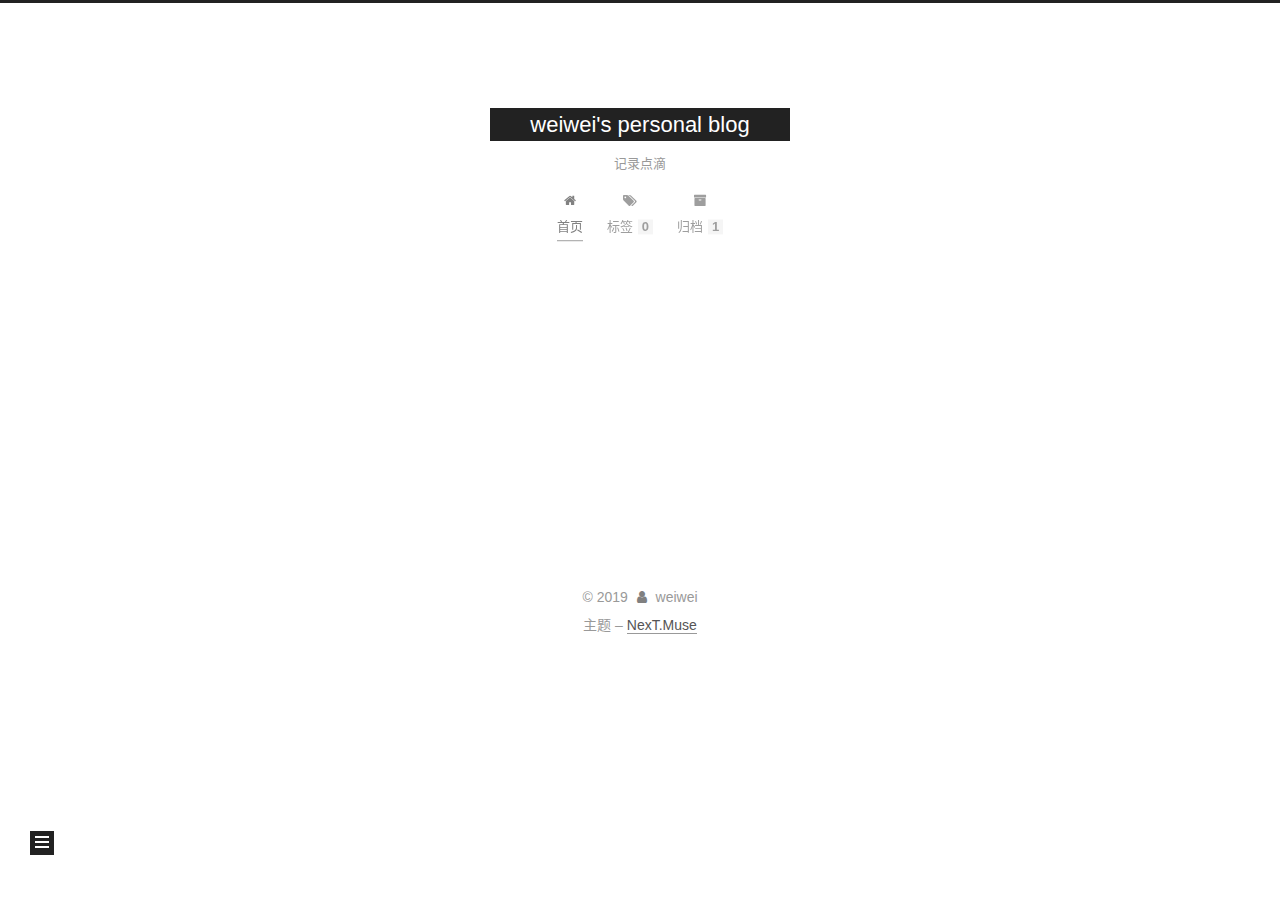
==== commit aa641ba1: "Site updated: 2019-10-04 22:46:26" ====
--- a/index.html
+++ b/index.html
@@ -1,13 +1,62 @@
 <!DOCTYPE html>
-<html>
-<head><meta name="generator" content="Hexo 3.9.0">
-  <meta charset="utf-8">
-  
-  <meta name="renderer" content="webkit">
-  <meta http-equiv="X-UA-Compatible" content="IE=edge">
-  <link rel="dns-prefetch" href="http://yoursite.com">
-  <title>weiwei&#39;s personal blog</title>
-  <meta name="viewport" content="width=device-width, initial-scale=1, maximum-scale=1">
+
+
+
+
+
+<html lang="zh-CN">
+<head>
+  <meta charset="UTF-8">
+<meta name="viewport" content="width=device-width, initial-scale=1, maximum-scale=2">
+<meta name="theme-color" content="#222">
+<meta name="generator" content="Hexo 3.9.0">
+  <link rel="apple-touch-icon" sizes="180x180" href="/images/apple-touch-icon-next.png?v=7.4.1">
+  <link rel="icon" type="image/png" sizes="32x32" href="/images/favicon-32x32-next.png?v=7.4.1">
+  <link rel="icon" type="image/png" sizes="16x16" href="/images/favicon-16x16-next.png?v=7.4.1">
+  <link rel="mask-icon" href="/images/logo.svg?v=7.4.1" color="#222">
+
+<link rel="stylesheet" href="/css/main.css?v=7.4.1">
+
+
+<link rel="stylesheet" href="/lib/font-awesome/css/font-awesome.min.css?v=4.7.0">
+  <link rel="stylesheet" href="/lib/pace/pace-theme-minimal.min.css?v=1.0.2">
+  <script src="/lib/pace/pace.min.js?v=1.0.2"></script>
+
+
+<script id="hexo-configurations">
+  var NexT = window.NexT || {};
+  var CONFIG = {
+    root: '/',
+    scheme: 'Muse',
+    version: '7.4.1',
+    exturl: false,
+    sidebar: {"position":"left","display":"post","offset":12,"onmobile":false},
+    copycode: {"enable":false,"show_result":false,"style":null},
+    back2top: {"enable":true,"sidebar":false,"scrollpercent":false},
+    bookmark: {"enable":false,"color":"#222","save":"auto"},
+    fancybox: false,
+    mediumzoom: false,
+    lazyload: false,
+    pangu: false,
+    algolia: {
+      appID: '',
+      apiKey: '',
+      indexName: '',
+      hits: {"per_page":10},
+      labels: {"input_placeholder":"Search for Posts","hits_empty":"We didn't find any results for the search: ${query}","hits_stats":"${hits} results found in ${time} ms"}
+    },
+    localsearch: {"enable":false,"trigger":"auto","top_n_per_article":1,"unescape":false,"preload":false},
+    path: '',
+    motion: {"enable":true,"async":false,"transition":{"post_block":"fadeIn","post_header":"slideDownIn","post_body":"slideDownIn","coll_header":"slideLeftIn","sidebar":"slideUpIn"}},
+    translation: {
+      copy_button: '复制',
+      copy_success: '复制成功',
+      copy_failure: '复制失败'
+    },
+    sidebarPadding: 40
+  };
+</script>
+
   <meta name="description" content="个人的学习笔记">
 <meta property="og:type" content="website">
 <meta property="og:title" content="weiwei&#39;s personal blog">
@@ -18,419 +67,446 @@
 <meta name="twitter:card" content="summary">
 <meta name="twitter:title" content="weiwei&#39;s personal blog">
 <meta name="twitter:description" content="个人的学习笔记">
-  
-    <link rel="alternative" href="/atom.xml" title="weiwei&#39;s personal blog" type="application/atom+xml">
-  
-  
-    <link rel="icon" href="/favicon.png">
-  
-  <link rel="stylesheet" type="text/css" href="/./main.0cf68a.css">
-  <style type="text/css">
-  
-    #container.show {
-      background: linear-gradient(200deg,#a0cfe4,#e8c37e);
+  <link rel="canonical" href="http://yoursite.com/">
+
+
+<script id="page-configurations">
+  // https://hexo.io/docs/variables.html
+  CONFIG.page = {
+    sidebar: "",
+    isHome: true,
+    isPost: false,
+    isPage: false,
+    isArchive: false
+  };
+</script>
+
+  <title>weiwei's personal blog</title>
+  
+
+
+
+
+
+
+
+
+  <noscript>
+  <style>
+  .use-motion .brand,
+  .use-motion .menu-item,
+  .sidebar-inner,
+  .use-motion .post-block,
+  .use-motion .pagination,
+  .use-motion .comments,
+  .use-motion .post-header,
+  .use-motion .post-body,
+  .use-motion .collection-header { opacity: initial; }
+
+  .use-motion .logo,
+  .use-motion .site-title,
+  .use-motion .site-subtitle {
+    opacity: initial;
+    top: initial;
+  }
+
+  .use-motion .logo-line-before i { left: initial; }
+  .use-motion .logo-line-after i { right: initial; }
+  </style>
+</noscript>
+
+</head>
+
+<body itemscope itemtype="http://schema.org/WebPage">
+  <div class="container use-motion">
+    <div class="headband"></div>
+
+    <header id="header" class="header" itemscope itemtype="http://schema.org/WPHeader">
+      <div class="header-inner"><div class="site-brand-container">
+  <div class="site-meta">
+
+    <div>
+      <a href="/" class="brand" rel="start">
+        <span class="logo-line-before"><i></i></span>
+        <span class="site-title">weiwei's personal blog</span>
+        <span class="logo-line-after"><i></i></span>
+      </a>
+    </div>
+        <p class="site-subtitle">记录点滴</p>
+      
+  </div>
+
+  <div class="site-nav-toggle">
+    <div class="toggle" aria-label="切换导航栏">
+      <span class="toggle-line toggle-line-first"></span>
+      <span class="toggle-line toggle-line-middle"></span>
+      <span class="toggle-line toggle-line-last"></span>
+    </div>
+  </div>
+</div>
+
+
+<nav class="site-nav">
+  
+  <ul id="menu" class="menu">
+      
+      
+      
+        
+        <li class="menu-item menu-item-home">
+      
+    
+      
+      
+        
+      
+        
+      
+        
+      
+    
+
+    <a href="/" rel="section"><i class="fa fa-fw fa-home"></i>首页</a>
+
+  </li>
+      
+      
+      
+        
+        <li class="menu-item menu-item-tags">
+      
+    
+      
+      
+        
+      
+        
+      
+        
+          
+        
+      
+    
+
+    <a href="/tags/" rel="section"><i class="fa fa-fw fa-tags"></i>标签<span class="badge">0</span></a>
+
+  </li>
+      
+      
+      
+        
+        <li class="menu-item menu-item-archives">
+      
+    
+      
+      
+        
+          
+        
+      
+        
+      
+        
+      
+    
+
+    <a href="/archives/" rel="section"><i class="fa fa-fw fa-archive"></i>归档<span class="badge">1</span></a>
+
+  </li>
+  </ul>
+
+    
+
+</nav>
+</div>
+    </header>
+
+    
+  <div class="back-to-top">
+    <i class="fa fa-arrow-up"></i>
+    <span>0%</span>
+  </div>
+
+
+    <main id="main" class="main">
+      <div class="main-inner">
+        <div class="content-wrap">
+          <div id="content" class="content">
+            
+
+  <div class="posts-expand">
+        
+  
+  
+  <article itemscope itemtype="http://schema.org/Article" class="post-block home" lang="zh-CN">
+    <link itemprop="mainEntityOfPage" href="http://yoursite.com/2019/10/04/666/">
+
+    <span hidden itemprop="author" itemscope itemtype="http://schema.org/Person">
+      <meta itemprop="name" content="weiwei">
+      <meta itemprop="description" content="个人的学习笔记">
+      <meta itemprop="image" content="/images/cat.jpg">
+    </span>
+
+    <span hidden itemprop="publisher" itemscope itemtype="http://schema.org/Organization">
+      <meta itemprop="name" content="weiwei's personal blog">
+    </span>
+      <header class="post-header">
+        <h1 class="post-title" itemprop="name headline">
+            
+            <a href="/2019/10/04/666/" class="post-title-link" itemprop="url">未命名</a>
+          
+        </h1>
+
+        <div class="post-meta">
+            <span class="post-meta-item">
+              <span class="post-meta-item-icon">
+                <i class="fa fa-calendar-o"></i>
+              </span>
+              <span class="post-meta-item-text">发表于</span>
+
+              
+                
+              
+
+              <time title="创建时间：2019-10-04 22:33:42 / 修改时间：22:34:00" itemprop="dateCreated datePublished" datetime="2019-10-04T22:33:42+08:00">2019-10-04</time>
+            </span>
+          
+            
+
+            
+          
+
+          
+
+        </div>
+      </header>
+
+    
+    
+    
+    <div class="post-body" itemprop="articleBody">
+
+      
+          <h1>test</h1>
+
+        
+      
+    </div>
+
+    
+    
+    
+      <footer class="post-footer">
+          <div class="post-eof"></div>
+        
+      </footer>
+  </article>
+  
+  
+  
+
+    
+  </div>
+
+  
+
+
+
+          </div>
+          
+
+        </div>
+          
+  
+  <div class="toggle sidebar-toggle">
+    <span class="toggle-line toggle-line-first"></span>
+    <span class="toggle-line toggle-line-middle"></span>
+    <span class="toggle-line toggle-line-last"></span>
+  </div>
+
+  <aside class="sidebar">
+    <div class="sidebar-inner">
+
+      <ul class="sidebar-nav motion-element">
+        <li class="sidebar-nav-toc">
+          文章目录
+        </li>
+        <li class="sidebar-nav-overview">
+          站点概览
+        </li>
+      </ul>
+
+      <!--noindex-->
+      <div class="post-toc-wrap sidebar-panel">
+      </div>
+      <!--/noindex-->
+
+      <div class="site-overview-wrap sidebar-panel">
+        <div class="site-author motion-element" itemprop="author" itemscope itemtype="http://schema.org/Person">
+    <img class="site-author-image" itemprop="image"
+      src="/images/cat.jpg"
+      alt="weiwei">
+  <p class="site-author-name" itemprop="name">weiwei</p>
+  <div class="site-description" itemprop="description">个人的学习笔记</div>
+</div>
+<div class="site-state-wrap motion-element">
+  <nav class="site-state">
+      <div class="site-state-item site-state-posts">
+        
+          <a href="/archives/">
+        
+          <span class="site-state-item-count">1</span>
+          <span class="site-state-item-name">日志</span>
+        </a>
+      </div>
+    
+  </nav>
+</div>
+  <div class="links-of-author motion-element">
+      <span class="links-of-author-item">
+      
+      
+        
+      
+      
+        
+      
+        <a href="https://github.com/marckwei" title="GitHub &rarr; https://github.com/marckwei" rel="noopener" target="_blank"><i class="fa fa-fw fa-github"></i>GitHub</a>
+      </span>
+    
+      <span class="links-of-author-item">
+      
+      
+        
+      
+      
+        
+      
+        <a href="/xiangwei@tju.edu.cn" title="E-Mail &rarr; xiangwei@tju.edu.cn"><i class="fa fa-fw fa-envelope"></i>E-Mail</a>
+      </span>
+    
+  </div>
+
+
+
+      </div>
+
+    </div>
+  </aside>
+  <div id="sidebar-dimmer"></div>
+
+
+      </div>
+    </main>
+
+    <footer id="footer" class="footer">
+      <div class="footer-inner">
+        <div class="copyright">&copy; <span itemprop="copyrightYear">2019</span>
+  <span class="with-love" id="animate">
+    <i class="fa fa-user"></i>
+  </span>
+  <span class="author" itemprop="copyrightHolder">weiwei</span>
+</div>
+  <div class="theme-info">主题 – <a href="https://theme-next.org" class="theme-link" rel="noopener" target="_blank">NexT.Muse</a></div>
+
+        
+
+
+
+
+
+
+
+
+
+
+
+
+        
+      </div>
+    </footer>
+  </div>
+
+  
+  <script src="/lib/anime.min.js?v=3.1.0"></script>
+  <script src="/lib/velocity/velocity.min.js?v=1.2.1"></script>
+  <script src="/lib/velocity/velocity.ui.min.js?v=1.2.1"></script>
+<script src="/js/utils.js?v=7.4.1"></script><script src="/js/motion.js?v=7.4.1"></script>
+<script src="/js/schemes/muse.js?v=7.4.1"></script>
+<script src="/js/next-boot.js?v=7.4.1"></script>
+
+
+
+  
+
+
+
+
+
+
+
+
+
+
+
+
+
+
+
+
+
+
+
+
+
+  
+
+  
+
+  
+
+  
+
+  <script src="/js/wobblewindow.js"></script>
+  <script>
+    //只在桌面版网页启用特效
+    if( window.innerWidth > 768  ){
+      $(document).ready(function () {
+        
+          $('#header').wobbleWindow({
+            radius: 50,
+            movementTop: false,
+            movementLeft: false,
+            movementRight: false,
+            debug: false,
+          });
+        
+
+        
+          $('#sidebar').wobbleWindow({
+            radius: 50,
+            movementLeft: false,
+            movementTop: false,
+            movementBottom: false,
+            position: 'fixed',
+            debug: false,
+          });
+        
+
+        
+          $('#footer').wobbleWindow({
+            radius: 50,
+            movementBottom: false,
+            movementLeft: false,
+            movementRight: false,
+            offsetX: ,
+            position: 'absolute',
+            debug: false,
+          });
+        
+      });
     }
-  </style>
-  
-
-  
-
-</head>
+  </script>
+
+</body>
 </html>
-<body>
-  <div id="container" q-class="show:isCtnShow">
-    <canvas id="anm-canvas" class="anm-canvas"></canvas>
-    <div class="left-col" q-class="show:isShow">
-      
-<div class="overlay" style="background: #4d4d4d"></div>
-<div class="intrude-less">
-	<header id="header" class="inner">
-		<a href="/" class="profilepic">
-			<img src="/img/avatar1.jpg" class="js-avatar">
-		</a>
-		<hgroup>
-		  <h1 class="header-author"><a href="/">weiwei</a></h1>
-		</hgroup>
-		
-		<p class="header-subtitle">记录点滴</p>
-		
-
-		<nav class="header-menu">
-			<ul>
-			
-				<li><a href="/">主页</a></li>
-	        
-				<li><a href="/archives">归档</a></li>
-	        
-				<li><a href="/tags">标签</a></li>
-	        
-			</ul>
-		</nav>
-		<nav class="header-smart-menu">
-    		
-    			
-    			<a q-on="click: openSlider(e, 'innerArchive')" href="javascript:void(0)">所有文章</a>
-    			
-            
-    			
-    			<a q-on="click: openSlider(e, 'friends')" href="javascript:void(0)">友链</a>
-    			
-            
-    			
-    			<a q-on="click: openSlider(e, 'aboutme')" href="javascript:void(0)">关于我</a>
-    			
-            
-		</nav>
-		<nav class="header-nav">
-			<div class="social">
-				
-					<a class="github" target="_blank" href="https://github.com/marckwei" title="github"><i class="icon-github"></i></a>
-		        
-					<a class="rss" target="_blank" href="#" title="rss"><i class="icon-rss"></i></a>
-		        
-					<a class="qq" target="_blank" href="/1983358469" title="qq"><i class="icon-qq"></i></a>
-		        
-					<a class="mail" target="_blank" href="/xiangwei@tju.edu.cn" title="mail"><i class="icon-mail"></i></a>
-		        
-			</div>
-		</nav>
-	</header>		
-</div>
-
-    </div>
-    <div class="mid-col" q-class="show:isShow,hide:isShow|isFalse">
-      
-<nav id="mobile-nav">
-  	<div class="overlay js-overlay" style="background: #4d4d4d"></div>
-	<div class="btnctn js-mobile-btnctn">
-  		<div class="slider-trigger list" q-on="click: openSlider(e)"><i class="icon icon-sort"></i></div>
-	</div>
-	<div class="intrude-less">
-		<header id="header" class="inner">
-			<div class="profilepic">
-				<img src="/img/avatar1.jpg" class="js-avatar">
-			</div>
-			<hgroup>
-			  <h1 class="header-author js-header-author">weiwei</h1>
-			</hgroup>
-			
-			<p class="header-subtitle"><i class="icon icon-quo-left"></i>记录点滴<i class="icon icon-quo-right"></i></p>
-			
-			
-			
-				
-			
-				
-			
-				
-			
-			
-			
-			<nav class="header-nav">
-				<div class="social">
-					
-						<a class="github" target="_blank" href="https://github.com/marckwei" title="github"><i class="icon-github"></i></a>
-			        
-						<a class="rss" target="_blank" href="#" title="rss"><i class="icon-rss"></i></a>
-			        
-						<a class="qq" target="_blank" href="/1983358469" title="qq"><i class="icon-qq"></i></a>
-			        
-						<a class="mail" target="_blank" href="/xiangwei@tju.edu.cn" title="mail"><i class="icon-mail"></i></a>
-			        
-				</div>
-			</nav>
-
-			<nav class="header-menu js-header-menu">
-				<ul style="width: 70%">
-				
-				
-					<li style="width: 33.333333333333336%"><a href="/">主页</a></li>
-		        
-					<li style="width: 33.333333333333336%"><a href="/archives">归档</a></li>
-		        
-					<li style="width: 33.333333333333336%"><a href="/tags">标签</a></li>
-		        
-				</ul>
-			</nav>
-		</header>				
-	</div>
-	<div class="mobile-mask" style="display:none" q-show="isShow"></div>
-</nav>
-
-      <div id="wrapper" class="body-wrap">
-        <div class="menu-l">
-          <div class="canvas-wrap">
-            <canvas data-colors="#eaeaea" data-sectionHeight="100" data-contentId="js-content" id="myCanvas1" class="anm-canvas"></canvas>
-          </div>
-          <div id="js-content" class="content-ll">
-            
-  
-    <article id="post-666" class="article article-type-post  article-index" itemscope itemprop="blogPost">
-  <div class="article-inner">
-    
-    <div class="article-entry" itemprop="articleBody">
-      
-        <h1>test</h1>
-
-      
-
-      
-    </div>
-    <div class="article-info article-info-index">
-      
-      
-      
-
-      
-        <p class="article-more-link">
-          <a class="article-more-a" href="/2019/10/04/666/">展开全文 >></a>
-        </p>
-      
-
-      
-      <div class="clearfix"></div>
-    </div>
-  </div>
-</article>
-
-<aside class="wrap-side-operation">
-    <div class="mod-side-operation">
-        
-        <div class="jump-container" id="js-jump-container" style="display:none;">
-            <a href="javascript:void(0)" class="mod-side-operation__jump-to-top">
-                <i class="icon-font icon-back"></i>
-            </a>
-            <div id="js-jump-plan-container" class="jump-plan-container" style="top: -11px;">
-                <i class="icon-font icon-plane jump-plane"></i>
-            </div>
-        </div>
-        
-        
-    </div>
-</aside>
-
-
-
-
-  
-  
-
-
-          </div>
-        </div>
-      </div>
-      <footer id="footer">
-  <div class="outer">
-    <div id="footer-info">
-    	<div class="footer-left">
-    		&copy; 2019 weiwei
-    	</div>
-      	<div class="footer-right">
-      		<a href="http://hexo.io/" target="_blank">Hexo</a>  Theme <a href="https://github.com/litten/hexo-theme-yilia" target="_blank">Yilia</a> by Litten
-      	</div>
-    </div>
-  </div>
-</footer>
-    </div>
-    <script>
-	var yiliaConfig = {
-		mathjax: false,
-		isHome: true,
-		isPost: false,
-		isArchive: false,
-		isTag: false,
-		isCategory: false,
-		open_in_new: false,
-		toc_hide_index: true,
-		root: "/",
-		innerArchive: true,
-		showTags: false
-	}
-</script>
-
-<script>!function(t){function n(e){if(r[e])return r[e].exports;var i=r[e]={exports:{},id:e,loaded:!1};return t[e].call(i.exports,i,i.exports,n),i.loaded=!0,i.exports}var r={};n.m=t,n.c=r,n.p="./",n(0)}([function(t,n,r){r(195),t.exports=r(191)},function(t,n,r){var e=r(3),i=r(52),o=r(27),u=r(28),c=r(53),f="prototype",a=function(t,n,r){var s,l,h,v,p=t&a.F,d=t&a.G,y=t&a.S,g=t&a.P,b=t&a.B,m=d?e:y?e[n]||(e[n]={}):(e[n]||{})[f],x=d?i:i[n]||(i[n]={}),w=x[f]||(x[f]={});d&&(r=n);for(s in r)l=!p&&m&&void 0!==m[s],h=(l?m:r)[s],v=b&&l?c(h,e):g&&"function"==typeof h?c(Function.call,h):h,m&&u(m,s,h,t&a.U),x[s]!=h&&o(x,s,v),g&&w[s]!=h&&(w[s]=h)};e.core=i,a.F=1,a.G=2,a.S=4,a.P=8,a.B=16,a.W=32,a.U=64,a.R=128,t.exports=a},function(t,n,r){var e=r(6);t.exports=function(t){if(!e(t))throw TypeError(t+" is not an object!");return t}},function(t,n){var r=t.exports="undefined"!=typeof window&&window.Math==Math?window:"undefined"!=typeof self&&self.Math==Math?self:Function("return this")();"number"==typeof __g&&(__g=r)},function(t,n){t.exports=function(t){try{return!!t()}catch(t){return!0}}},function(t,n){var r=t.exports="undefined"!=typeof window&&window.Math==Math?window:"undefined"!=typeof self&&self.Math==Math?self:Function("return this")();"number"==typeof __g&&(__g=r)},function(t,n){t.exports=function(t){return"object"==typeof t?null!==t:"function"==typeof t}},function(t,n,r){var e=r(126)("wks"),i=r(76),o=r(3).Symbol,u="function"==typeof o;(t.exports=function(t){return e[t]||(e[t]=u&&o[t]||(u?o:i)("Symbol."+t))}).store=e},function(t,n){var r={}.hasOwnProperty;t.exports=function(t,n){return r.call(t,n)}},function(t,n,r){var e=r(94),i=r(33);t.exports=function(t){return e(i(t))}},function(t,n,r){t.exports=!r(4)(function(){return 7!=Object.defineProperty({},"a",{get:function(){return 7}}).a})},function(t,n,r){var e=r(2),i=r(167),o=r(50),u=Object.defineProperty;n.f=r(10)?Object.defineProperty:function(t,n,r){if(e(t),n=o(n,!0),e(r),i)try{return u(t,n,r)}catch(t){}if("get"in r||"set"in r)throw TypeError("Accessors not supported!");return"value"in r&&(t[n]=r.value),t}},function(t,n,r){t.exports=!r(18)(function(){return 7!=Object.defineProperty({},"a",{get:function(){return 7}}).a})},function(t,n,r){var e=r(14),i=r(22);t.exports=r(12)?function(t,n,r){return e.f(t,n,i(1,r))}:function(t,n,r){return t[n]=r,t}},function(t,n,r){var e=r(20),i=r(58),o=r(42),u=Object.defineProperty;n.f=r(12)?Object.defineProperty:function(t,n,r){if(e(t),n=o(n,!0),e(r),i)try{return u(t,n,r)}catch(t){}if("get"in r||"set"in r)throw TypeError("Accessors not supported!");return"value"in r&&(t[n]=r.value),t}},function(t,n,r){var e=r(40)("wks"),i=r(23),o=r(5).Symbol,u="function"==typeof o;(t.exports=function(t){return e[t]||(e[t]=u&&o[t]||(u?o:i)("Symbol."+t))}).store=e},function(t,n,r){var e=r(67),i=Math.min;t.exports=function(t){return t>0?i(e(t),9007199254740991):0}},function(t,n,r){var e=r(46);t.exports=function(t){return Object(e(t))}},function(t,n){t.exports=function(t){try{return!!t()}catch(t){return!0}}},function(t,n,r){var e=r(63),i=r(34);t.exports=Object.keys||function(t){return e(t,i)}},function(t,n,r){var e=r(21);t.exports=function(t){if(!e(t))throw TypeError(t+" is not an object!");return t}},function(t,n){t.exports=function(t){return"object"==typeof t?null!==t:"function"==typeof t}},function(t,n){t.exports=function(t,n){return{enumerable:!(1&t),configurable:!(2&t),writable:!(4&t),value:n}}},function(t,n){var r=0,e=Math.random();t.exports=function(t){return"Symbol(".concat(void 0===t?"":t,")_",(++r+e).toString(36))}},function(t,n){var r={}.hasOwnProperty;t.exports=function(t,n){return r.call(t,n)}},function(t,n){var r=t.exports={version:"2.4.0"};"number"==typeof __e&&(__e=r)},function(t,n){t.exports=function(t){if("function"!=typeof t)throw TypeError(t+" is not a function!");return t}},function(t,n,r){var e=r(11),i=r(66);t.exports=r(10)?function(t,n,r){return e.f(t,n,i(1,r))}:function(t,n,r){return t[n]=r,t}},function(t,n,r){var e=r(3),i=r(27),o=r(24),u=r(76)("src"),c="toString",f=Function[c],a=(""+f).split(c);r(52).inspectSource=function(t){return f.call(t)},(t.exports=function(t,n,r,c){var f="function"==typeof r;f&&(o(r,"name")||i(r,"name",n)),t[n]!==r&&(f&&(o(r,u)||i(r,u,t[n]?""+t[n]:a.join(String(n)))),t===e?t[n]=r:c?t[n]?t[n]=r:i(t,n,r):(delete t[n],i(t,n,r)))})(Function.prototype,c,function(){return"function"==typeof this&&this[u]||f.call(this)})},function(t,n,r){var e=r(1),i=r(4),o=r(46),u=function(t,n,r,e){var i=String(o(t)),u="<"+n;return""!==r&&(u+=" "+r+'="'+String(e).replace(/"/g,"&quot;")+'"'),u+">"+i+"</"+n+">"};t.exports=function(t,n){var r={};r[t]=n(u),e(e.P+e.F*i(function(){var n=""[t]('"');return n!==n.toLowerCase()||n.split('"').length>3}),"String",r)}},function(t,n,r){var e=r(115),i=r(46);t.exports=function(t){return e(i(t))}},function(t,n,r){var e=r(116),i=r(66),o=r(30),u=r(50),c=r(24),f=r(167),a=Object.getOwnPropertyDescriptor;n.f=r(10)?a:function(t,n){if(t=o(t),n=u(n,!0),f)try{return a(t,n)}catch(t){}if(c(t,n))return i(!e.f.call(t,n),t[n])}},function(t,n,r){var e=r(24),i=r(17),o=r(145)("IE_PROTO"),u=Object.prototype;t.exports=Object.getPrototypeOf||function(t){return t=i(t),e(t,o)?t[o]:"function"==typeof t.constructor&&t instanceof t.constructor?t.constructor.prototype:t instanceof Object?u:null}},function(t,n){t.exports=function(t){if(void 0==t)throw TypeError("Can't call method on  "+t);return t}},function(t,n){t.exports="constructor,hasOwnProperty,isPrototypeOf,propertyIsEnumerable,toLocaleString,toString,valueOf".split(",")},function(t,n){t.exports={}},function(t,n){t.exports=!0},function(t,n){n.f={}.propertyIsEnumerable},function(t,n,r){var e=r(14).f,i=r(8),o=r(15)("toStringTag");t.exports=function(t,n,r){t&&!i(t=r?t:t.prototype,o)&&e(t,o,{configurable:!0,value:n})}},function(t,n,r){var e=r(40)("keys"),i=r(23);t.exports=function(t){return e[t]||(e[t]=i(t))}},function(t,n,r){var e=r(5),i="__core-js_shared__",o=e[i]||(e[i]={});t.exports=function(t){return o[t]||(o[t]={})}},function(t,n){var r=Math.ceil,e=Math.floor;t.exports=function(t){return isNaN(t=+t)?0:(t>0?e:r)(t)}},function(t,n,r){var e=r(21);t.exports=function(t,n){if(!e(t))return t;var r,i;if(n&&"function"==typeof(r=t.toString)&&!e(i=r.call(t)))return i;if("function"==typeof(r=t.valueOf)&&!e(i=r.call(t)))return i;if(!n&&"function"==typeof(r=t.toString)&&!e(i=r.call(t)))return i;throw TypeError("Can't convert object to primitive value")}},function(t,n,r){var e=r(5),i=r(25),o=r(36),u=r(44),c=r(14).f;t.exports=function(t){var n=i.Symbol||(i.Symbol=o?{}:e.Symbol||{});"_"==t.charAt(0)||t in n||c(n,t,{value:u.f(t)})}},function(t,n,r){n.f=r(15)},function(t,n){var r={}.toString;t.exports=function(t){return r.call(t).slice(8,-1)}},function(t,n){t.exports=function(t){if(void 0==t)throw TypeError("Can't call method on  "+t);return t}},function(t,n,r){var e=r(4);t.exports=function(t,n){return!!t&&e(function(){n?t.call(null,function(){},1):t.call(null)})}},function(t,n,r){var e=r(53),i=r(115),o=r(17),u=r(16),c=r(203);t.exports=function(t,n){var r=1==t,f=2==t,a=3==t,s=4==t,l=6==t,h=5==t||l,v=n||c;return function(n,c,p){for(var d,y,g=o(n),b=i(g),m=e(c,p,3),x=u(b.length),w=0,S=r?v(n,x):f?v(n,0):void 0;x>w;w++)if((h||w in b)&&(d=b[w],y=m(d,w,g),t))if(r)S[w]=y;else if(y)switch(t){case 3:return!0;case 5:return d;case 6:return w;case 2:S.push(d)}else if(s)return!1;return l?-1:a||s?s:S}}},function(t,n,r){var e=r(1),i=r(52),o=r(4);t.exports=function(t,n){var r=(i.Object||{})[t]||Object[t],u={};u[t]=n(r),e(e.S+e.F*o(function(){r(1)}),"Object",u)}},function(t,n,r){var e=r(6);t.exports=function(t,n){if(!e(t))return t;var r,i;if(n&&"function"==typeof(r=t.toString)&&!e(i=r.call(t)))return i;if("function"==typeof(r=t.valueOf)&&!e(i=r.call(t)))return i;if(!n&&"function"==typeof(r=t.toString)&&!e(i=r.call(t)))return i;throw TypeError("Can't convert object to primitive value")}},function(t,n,r){var e=r(5),i=r(25),o=r(91),u=r(13),c="prototype",f=function(t,n,r){var a,s,l,h=t&f.F,v=t&f.G,p=t&f.S,d=t&f.P,y=t&f.B,g=t&f.W,b=v?i:i[n]||(i[n]={}),m=b[c],x=v?e:p?e[n]:(e[n]||{})[c];v&&(r=n);for(a in r)(s=!h&&x&&void 0!==x[a])&&a in b||(l=s?x[a]:r[a],b[a]=v&&"function"!=typeof x[a]?r[a]:y&&s?o(l,e):g&&x[a]==l?function(t){var n=function(n,r,e){if(this instanceof t){switch(arguments.length){case 0:return new t;case 1:return new t(n);case 2:return new t(n,r)}return new t(n,r,e)}return t.apply(this,arguments)};return n[c]=t[c],n}(l):d&&"function"==typeof l?o(Function.call,l):l,d&&((b.virtual||(b.virtual={}))[a]=l,t&f.R&&m&&!m[a]&&u(m,a,l)))};f.F=1,f.G=2,f.S=4,f.P=8,f.B=16,f.W=32,f.U=64,f.R=128,t.exports=f},function(t,n){var r=t.exports={version:"2.4.0"};"number"==typeof __e&&(__e=r)},function(t,n,r){var e=r(26);t.exports=function(t,n,r){if(e(t),void 0===n)return t;switch(r){case 1:return function(r){return t.call(n,r)};case 2:return function(r,e){return t.call(n,r,e)};case 3:return function(r,e,i){return t.call(n,r,e,i)}}return function(){return t.apply(n,arguments)}}},function(t,n,r){var e=r(183),i=r(1),o=r(126)("metadata"),u=o.store||(o.store=new(r(186))),c=function(t,n,r){var i=u.get(t);if(!i){if(!r)return;u.set(t,i=new e)}var o=i.get(n);if(!o){if(!r)return;i.set(n,o=new e)}return o},f=function(t,n,r){var e=c(n,r,!1);return void 0!==e&&e.has(t)},a=function(t,n,r){var e=c(n,r,!1);return void 0===e?void 0:e.get(t)},s=function(t,n,r,e){c(r,e,!0).set(t,n)},l=function(t,n){var r=c(t,n,!1),e=[];return r&&r.forEach(function(t,n){e.push(n)}),e},h=function(t){return void 0===t||"symbol"==typeof t?t:String(t)},v=function(t){i(i.S,"Reflect",t)};t.exports={store:u,map:c,has:f,get:a,set:s,keys:l,key:h,exp:v}},function(t,n,r){"use strict";if(r(10)){var e=r(69),i=r(3),o=r(4),u=r(1),c=r(127),f=r(152),a=r(53),s=r(68),l=r(66),h=r(27),v=r(73),p=r(67),d=r(16),y=r(75),g=r(50),b=r(24),m=r(180),x=r(114),w=r(6),S=r(17),_=r(137),O=r(70),E=r(32),P=r(71).f,j=r(154),F=r(76),M=r(7),A=r(48),N=r(117),T=r(146),I=r(155),k=r(80),L=r(123),R=r(74),C=r(130),D=r(160),U=r(11),W=r(31),G=U.f,B=W.f,V=i.RangeError,z=i.TypeError,q=i.Uint8Array,K="ArrayBuffer",J="Shared"+K,Y="BYTES_PER_ELEMENT",H="prototype",$=Array[H],X=f.ArrayBuffer,Q=f.DataView,Z=A(0),tt=A(2),nt=A(3),rt=A(4),et=A(5),it=A(6),ot=N(!0),ut=N(!1),ct=I.values,ft=I.keys,at=I.entries,st=$.lastIndexOf,lt=$.reduce,ht=$.reduceRight,vt=$.join,pt=$.sort,dt=$.slice,yt=$.toString,gt=$.toLocaleString,bt=M("iterator"),mt=M("toStringTag"),xt=F("typed_constructor"),wt=F("def_constructor"),St=c.CONSTR,_t=c.TYPED,Ot=c.VIEW,Et="Wrong length!",Pt=A(1,function(t,n){return Tt(T(t,t[wt]),n)}),jt=o(function(){return 1===new q(new Uint16Array([1]).buffer)[0]}),Ft=!!q&&!!q[H].set&&o(function(){new q(1).set({})}),Mt=function(t,n){if(void 0===t)throw z(Et);var r=+t,e=d(t);if(n&&!m(r,e))throw V(Et);return e},At=function(t,n){var r=p(t);if(r<0||r%n)throw V("Wrong offset!");return r},Nt=function(t){if(w(t)&&_t in t)return t;throw z(t+" is not a typed array!")},Tt=function(t,n){if(!(w(t)&&xt in t))throw z("It is not a typed array constructor!");return new t(n)},It=function(t,n){return kt(T(t,t[wt]),n)},kt=function(t,n){for(var r=0,e=n.length,i=Tt(t,e);e>r;)i[r]=n[r++];return i},Lt=function(t,n,r){G(t,n,{get:function(){return this._d[r]}})},Rt=function(t){var n,r,e,i,o,u,c=S(t),f=arguments.length,s=f>1?arguments[1]:void 0,l=void 0!==s,h=j(c);if(void 0!=h&&!_(h)){for(u=h.call(c),e=[],n=0;!(o=u.next()).done;n++)e.push(o.value);c=e}for(l&&f>2&&(s=a(s,arguments[2],2)),n=0,r=d(c.length),i=Tt(this,r);r>n;n++)i[n]=l?s(c[n],n):c[n];return i},Ct=function(){for(var t=0,n=arguments.length,r=Tt(this,n);n>t;)r[t]=arguments[t++];return r},Dt=!!q&&o(function(){gt.call(new q(1))}),Ut=function(){return gt.apply(Dt?dt.call(Nt(this)):Nt(this),arguments)},Wt={copyWithin:function(t,n){return D.call(Nt(this),t,n,arguments.length>2?arguments[2]:void 0)},every:function(t){return rt(Nt(this),t,arguments.length>1?arguments[1]:void 0)},fill:function(t){return C.apply(Nt(this),arguments)},filter:function(t){return It(this,tt(Nt(this),t,arguments.length>1?arguments[1]:void 0))},find:function(t){return et(Nt(this),t,arguments.length>1?arguments[1]:void 0)},findIndex:function(t){return it(Nt(this),t,arguments.length>1?arguments[1]:void 0)},forEach:function(t){Z(Nt(this),t,arguments.length>1?arguments[1]:void 0)},indexOf:function(t){return ut(Nt(this),t,arguments.length>1?arguments[1]:void 0)},includes:function(t){return ot(Nt(this),t,arguments.length>1?arguments[1]:void 0)},join:function(t){return vt.apply(Nt(this),arguments)},lastIndexOf:function(t){return st.apply(Nt(this),arguments)},map:function(t){return Pt(Nt(this),t,arguments.length>1?arguments[1]:void 0)},reduce:function(t){return lt.apply(Nt(this),arguments)},reduceRight:function(t){return ht.apply(Nt(this),arguments)},reverse:function(){for(var t,n=this,r=Nt(n).length,e=Math.floor(r/2),i=0;i<e;)t=n[i],n[i++]=n[--r],n[r]=t;return n},some:function(t){return nt(Nt(this),t,arguments.length>1?arguments[1]:void 0)},sort:function(t){return pt.call(Nt(this),t)},subarray:function(t,n){var r=Nt(this),e=r.length,i=y(t,e);return new(T(r,r[wt]))(r.buffer,r.byteOffset+i*r.BYTES_PER_ELEMENT,d((void 0===n?e:y(n,e))-i))}},Gt=function(t,n){return It(this,dt.call(Nt(this),t,n))},Bt=function(t){Nt(this);var n=At(arguments[1],1),r=this.length,e=S(t),i=d(e.length),o=0;if(i+n>r)throw V(Et);for(;o<i;)this[n+o]=e[o++]},Vt={entries:function(){return at.call(Nt(this))},keys:function(){return ft.call(Nt(this))},values:function(){return ct.call(Nt(this))}},zt=function(t,n){return w(t)&&t[_t]&&"symbol"!=typeof n&&n in t&&String(+n)==String(n)},qt=function(t,n){return zt(t,n=g(n,!0))?l(2,t[n]):B(t,n)},Kt=function(t,n,r){return!(zt(t,n=g(n,!0))&&w(r)&&b(r,"value"))||b(r,"get")||b(r,"set")||r.configurable||b(r,"writable")&&!r.writable||b(r,"enumerable")&&!r.enumerable?G(t,n,r):(t[n]=r.value,t)};St||(W.f=qt,U.f=Kt),u(u.S+u.F*!St,"Object",{getOwnPropertyDescriptor:qt,defineProperty:Kt}),o(function(){yt.call({})})&&(yt=gt=function(){return vt.call(this)});var Jt=v({},Wt);v(Jt,Vt),h(Jt,bt,Vt.values),v(Jt,{slice:Gt,set:Bt,constructor:function(){},toString:yt,toLocaleString:Ut}),Lt(Jt,"buffer","b"),Lt(Jt,"byteOffset","o"),Lt(Jt,"byteLength","l"),Lt(Jt,"length","e"),G(Jt,mt,{get:function(){return this[_t]}}),t.exports=function(t,n,r,f){f=!!f;var a=t+(f?"Clamped":"")+"Array",l="Uint8Array"!=a,v="get"+t,p="set"+t,y=i[a],g=y||{},b=y&&E(y),m=!y||!c.ABV,S={},_=y&&y[H],j=function(t,r){var e=t._d;return e.v[v](r*n+e.o,jt)},F=function(t,r,e){var i=t._d;f&&(e=(e=Math.round(e))<0?0:e>255?255:255&e),i.v[p](r*n+i.o,e,jt)},M=function(t,n){G(t,n,{get:function(){return j(this,n)},set:function(t){return F(this,n,t)},enumerable:!0})};m?(y=r(function(t,r,e,i){s(t,y,a,"_d");var o,u,c,f,l=0,v=0;if(w(r)){if(!(r instanceof X||(f=x(r))==K||f==J))return _t in r?kt(y,r):Rt.call(y,r);o=r,v=At(e,n);var p=r.byteLength;if(void 0===i){if(p%n)throw V(Et);if((u=p-v)<0)throw V(Et)}else if((u=d(i)*n)+v>p)throw V(Et);c=u/n}else c=Mt(r,!0),u=c*n,o=new X(u);for(h(t,"_d",{b:o,o:v,l:u,e:c,v:new Q(o)});l<c;)M(t,l++)}),_=y[H]=O(Jt),h(_,"constructor",y)):L(function(t){new y(null),new y(t)},!0)||(y=r(function(t,r,e,i){s(t,y,a);var o;return w(r)?r instanceof X||(o=x(r))==K||o==J?void 0!==i?new g(r,At(e,n),i):void 0!==e?new g(r,At(e,n)):new g(r):_t in r?kt(y,r):Rt.call(y,r):new g(Mt(r,l))}),Z(b!==Function.prototype?P(g).concat(P(b)):P(g),function(t){t in y||h(y,t,g[t])}),y[H]=_,e||(_.constructor=y));var A=_[bt],N=!!A&&("values"==A.name||void 0==A.name),T=Vt.values;h(y,xt,!0),h(_,_t,a),h(_,Ot,!0),h(_,wt,y),(f?new y(1)[mt]==a:mt in _)||G(_,mt,{get:function(){return a}}),S[a]=y,u(u.G+u.W+u.F*(y!=g),S),u(u.S,a,{BYTES_PER_ELEMENT:n,from:Rt,of:Ct}),Y in _||h(_,Y,n),u(u.P,a,Wt),R(a),u(u.P+u.F*Ft,a,{set:Bt}),u(u.P+u.F*!N,a,Vt),u(u.P+u.F*(_.toString!=yt),a,{toString:yt}),u(u.P+u.F*o(function(){new y(1).slice()}),a,{slice:Gt}),u(u.P+u.F*(o(function(){return[1,2].toLocaleString()!=new y([1,2]).toLocaleString()})||!o(function(){_.toLocaleString.call([1,2])})),a,{toLocaleString:Ut}),k[a]=N?A:T,e||N||h(_,bt,T)}}else t.exports=function(){}},function(t,n){var r={}.toString;t.exports=function(t){return r.call(t).slice(8,-1)}},function(t,n,r){var e=r(21),i=r(5).document,o=e(i)&&e(i.createElement);t.exports=function(t){return o?i.createElement(t):{}}},function(t,n,r){t.exports=!r(12)&&!r(18)(function(){return 7!=Object.defineProperty(r(57)("div"),"a",{get:function(){return 7}}).a})},function(t,n,r){"use strict";var e=r(36),i=r(51),o=r(64),u=r(13),c=r(8),f=r(35),a=r(96),s=r(38),l=r(103),h=r(15)("iterator"),v=!([].keys&&"next"in[].keys()),p="keys",d="values",y=function(){return this};t.exports=function(t,n,r,g,b,m,x){a(r,n,g);var w,S,_,O=function(t){if(!v&&t in F)return F[t];switch(t){case p:case d:return function(){return new r(this,t)}}return function(){return new r(this,t)}},E=n+" Iterator",P=b==d,j=!1,F=t.prototype,M=F[h]||F["@@iterator"]||b&&F[b],A=M||O(b),N=b?P?O("entries"):A:void 0,T="Array"==n?F.entries||M:M;if(T&&(_=l(T.call(new t)))!==Object.prototype&&(s(_,E,!0),e||c(_,h)||u(_,h,y)),P&&M&&M.name!==d&&(j=!0,A=function(){return M.call(this)}),e&&!x||!v&&!j&&F[h]||u(F,h,A),f[n]=A,f[E]=y,b)if(w={values:P?A:O(d),keys:m?A:O(p),entries:N},x)for(S in w)S in F||o(F,S,w[S]);else i(i.P+i.F*(v||j),n,w);return w}},function(t,n,r){var e=r(20),i=r(100),o=r(34),u=r(39)("IE_PROTO"),c=function(){},f="prototype",a=function(){var t,n=r(57)("iframe"),e=o.length;for(n.style.display="none",r(93).appendChild(n),n.src="javascript:",t=n.contentWindow.document,t.open(),t.write("<script>document.F=Object<\/script>"),t.close(),a=t.F;e--;)delete a[f][o[e]];return a()};t.exports=Object.create||function(t,n){var r;return null!==t?(c[f]=e(t),r=new c,c[f]=null,r[u]=t):r=a(),void 0===n?r:i(r,n)}},function(t,n,r){var e=r(63),i=r(34).concat("length","prototype");n.f=Object.getOwnPropertyNames||function(t){return e(t,i)}},function(t,n){n.f=Object.getOwnPropertySymbols},function(t,n,r){var e=r(8),i=r(9),o=r(90)(!1),u=r(39)("IE_PROTO");t.exports=function(t,n){var r,c=i(t),f=0,a=[];for(r in c)r!=u&&e(c,r)&&a.push(r);for(;n.length>f;)e(c,r=n[f++])&&(~o(a,r)||a.push(r));return a}},function(t,n,r){t.exports=r(13)},function(t,n,r){var e=r(76)("meta"),i=r(6),o=r(24),u=r(11).f,c=0,f=Object.isExtensible||function(){return!0},a=!r(4)(function(){return f(Object.preventExtensions({}))}),s=function(t){u(t,e,{value:{i:"O"+ ++c,w:{}}})},l=function(t,n){if(!i(t))return"symbol"==typeof t?t:("string"==typeof t?"S":"P")+t;if(!o(t,e)){if(!f(t))return"F";if(!n)return"E";s(t)}return t[e].i},h=function(t,n){if(!o(t,e)){if(!f(t))return!0;if(!n)return!1;s(t)}return t[e].w},v=function(t){return a&&p.NEED&&f(t)&&!o(t,e)&&s(t),t},p=t.exports={KEY:e,NEED:!1,fastKey:l,getWeak:h,onFreeze:v}},function(t,n){t.exports=function(t,n){return{enumerable:!(1&t),configurable:!(2&t),writable:!(4&t),value:n}}},function(t,n){var r=Math.ceil,e=Math.floor;t.exports=function(t){return isNaN(t=+t)?0:(t>0?e:r)(t)}},function(t,n){t.exports=function(t,n,r,e){if(!(t instanceof n)||void 0!==e&&e in t)throw TypeError(r+": incorrect invocation!");return t}},function(t,n){t.exports=!1},function(t,n,r){var e=r(2),i=r(173),o=r(133),u=r(145)("IE_PROTO"),c=function(){},f="prototype",a=function(){var t,n=r(132)("iframe"),e=o.length;for(n.style.display="none",r(135).appendChild(n),n.src="javascript:",t=n.contentWindow.document,t.open(),t.write("<script>document.F=Object<\/script>"),t.close(),a=t.F;e--;)delete a[f][o[e]];return a()};t.exports=Object.create||function(t,n){var r;return null!==t?(c[f]=e(t),r=new c,c[f]=null,r[u]=t):r=a(),void 0===n?r:i(r,n)}},function(t,n,r){var e=r(175),i=r(133).concat("length","prototype");n.f=Object.getOwnPropertyNames||function(t){return e(t,i)}},function(t,n,r){var e=r(175),i=r(133);t.exports=Object.keys||function(t){return e(t,i)}},function(t,n,r){var e=r(28);t.exports=function(t,n,r){for(var i in n)e(t,i,n[i],r);return t}},function(t,n,r){"use strict";var e=r(3),i=r(11),o=r(10),u=r(7)("species");t.exports=function(t){var n=e[t];o&&n&&!n[u]&&i.f(n,u,{configurable:!0,get:function(){return this}})}},function(t,n,r){var e=r(67),i=Math.max,o=Math.min;t.exports=function(t,n){return t=e(t),t<0?i(t+n,0):o(t,n)}},function(t,n){var r=0,e=Math.random();t.exports=function(t){return"Symbol(".concat(void 0===t?"":t,")_",(++r+e).toString(36))}},function(t,n,r){var e=r(33);t.exports=function(t){return Object(e(t))}},function(t,n,r){var e=r(7)("unscopables"),i=Array.prototype;void 0==i[e]&&r(27)(i,e,{}),t.exports=function(t){i[e][t]=!0}},function(t,n,r){var e=r(53),i=r(169),o=r(137),u=r(2),c=r(16),f=r(154),a={},s={},n=t.exports=function(t,n,r,l,h){var v,p,d,y,g=h?function(){return t}:f(t),b=e(r,l,n?2:1),m=0;if("function"!=typeof g)throw TypeError(t+" is not iterable!");if(o(g)){for(v=c(t.length);v>m;m++)if((y=n?b(u(p=t[m])[0],p[1]):b(t[m]))===a||y===s)return y}else for(d=g.call(t);!(p=d.next()).done;)if((y=i(d,b,p.value,n))===a||y===s)return y};n.BREAK=a,n.RETURN=s},function(t,n){t.exports={}},function(t,n,r){var e=r(11).f,i=r(24),o=r(7)("toStringTag");t.exports=function(t,n,r){t&&!i(t=r?t:t.prototype,o)&&e(t,o,{configurable:!0,value:n})}},function(t,n,r){var e=r(1),i=r(46),o=r(4),u=r(150),c="["+u+"]",f="​-",a=RegExp("^"+c+c+"*"),s=RegExp(c+c+"*$"),l=function(t,n,r){var i={},c=o(function(){return!!u[t]()||f[t]()!=f}),a=i[t]=c?n(h):u[t];r&&(i[r]=a),e(e.P+e.F*c,"String",i)},h=l.trim=function(t,n){return t=String(i(t)),1&n&&(t=t.replace(a,"")),2&n&&(t=t.replace(s,"")),t};t.exports=l},function(t,n,r){t.exports={default:r(86),__esModule:!0}},function(t,n,r){t.exports={default:r(87),__esModule:!0}},function(t,n,r){"use strict";function e(t){return t&&t.__esModule?t:{default:t}}n.__esModule=!0;var i=r(84),o=e(i),u=r(83),c=e(u),f="function"==typeof c.default&&"symbol"==typeof o.default?function(t){return typeof t}:function(t){return t&&"function"==typeof c.default&&t.constructor===c.default&&t!==c.default.prototype?"symbol":typeof t};n.default="function"==typeof c.default&&"symbol"===f(o.default)?function(t){return void 0===t?"undefined":f(t)}:function(t){return t&&"function"==typeof c.default&&t.constructor===c.default&&t!==c.default.prototype?"symbol":void 0===t?"undefined":f(t)}},function(t,n,r){r(110),r(108),r(111),r(112),t.exports=r(25).Symbol},function(t,n,r){r(109),r(113),t.exports=r(44).f("iterator")},function(t,n){t.exports=function(t){if("function"!=typeof t)throw TypeError(t+" is not a function!");return t}},function(t,n){t.exports=function(){}},function(t,n,r){var e=r(9),i=r(106),o=r(105);t.exports=function(t){return function(n,r,u){var c,f=e(n),a=i(f.length),s=o(u,a);if(t&&r!=r){for(;a>s;)if((c=f[s++])!=c)return!0}else for(;a>s;s++)if((t||s in f)&&f[s]===r)return t||s||0;return!t&&-1}}},function(t,n,r){var e=r(88);t.exports=function(t,n,r){if(e(t),void 0===n)return t;switch(r){case 1:return function(r){return t.call(n,r)};case 2:return function(r,e){return t.call(n,r,e)};case 3:return function(r,e,i){return t.call(n,r,e,i)}}return function(){return t.apply(n,arguments)}}},function(t,n,r){var e=r(19),i=r(62),o=r(37);t.exports=function(t){var n=e(t),r=i.f;if(r)for(var u,c=r(t),f=o.f,a=0;c.length>a;)f.call(t,u=c[a++])&&n.push(u);return n}},function(t,n,r){t.exports=r(5).document&&document.documentElement},function(t,n,r){var e=r(56);t.exports=Object("z").propertyIsEnumerable(0)?Object:function(t){return"String"==e(t)?t.split(""):Object(t)}},function(t,n,r){var e=r(56);t.exports=Array.isArray||function(t){return"Array"==e(t)}},function(t,n,r){"use strict";var e=r(60),i=r(22),o=r(38),u={};r(13)(u,r(15)("iterator"),function(){return this}),t.exports=function(t,n,r){t.prototype=e(u,{next:i(1,r)}),o(t,n+" Iterator")}},function(t,n){t.exports=function(t,n){return{value:n,done:!!t}}},function(t,n,r){var e=r(19),i=r(9);t.exports=function(t,n){for(var r,o=i(t),u=e(o),c=u.length,f=0;c>f;)if(o[r=u[f++]]===n)return r}},function(t,n,r){var e=r(23)("meta"),i=r(21),o=r(8),u=r(14).f,c=0,f=Object.isExtensible||function(){return!0},a=!r(18)(function(){return f(Object.preventExtensions({}))}),s=function(t){u(t,e,{value:{i:"O"+ ++c,w:{}}})},l=function(t,n){if(!i(t))return"symbol"==typeof t?t:("string"==typeof t?"S":"P")+t;if(!o(t,e)){if(!f(t))return"F";if(!n)return"E";s(t)}return t[e].i},h=function(t,n){if(!o(t,e)){if(!f(t))return!0;if(!n)return!1;s(t)}return t[e].w},v=function(t){return a&&p.NEED&&f(t)&&!o(t,e)&&s(t),t},p=t.exports={KEY:e,NEED:!1,fastKey:l,getWeak:h,onFreeze:v}},function(t,n,r){var e=r(14),i=r(20),o=r(19);t.exports=r(12)?Object.defineProperties:function(t,n){i(t);for(var r,u=o(n),c=u.length,f=0;c>f;)e.f(t,r=u[f++],n[r]);return t}},function(t,n,r){var e=r(37),i=r(22),o=r(9),u=r(42),c=r(8),f=r(58),a=Object.getOwnPropertyDescriptor;n.f=r(12)?a:function(t,n){if(t=o(t),n=u(n,!0),f)try{return a(t,n)}catch(t){}if(c(t,n))return i(!e.f.call(t,n),t[n])}},function(t,n,r){var e=r(9),i=r(61).f,o={}.toString,u="object"==typeof window&&window&&Object.getOwnPropertyNames?Object.getOwnPropertyNames(window):[],c=function(t){try{return i(t)}catch(t){return u.slice()}};t.exports.f=function(t){return u&&"[object Window]"==o.call(t)?c(t):i(e(t))}},function(t,n,r){var e=r(8),i=r(77),o=r(39)("IE_PROTO"),u=Object.prototype;t.exports=Object.getPrototypeOf||function(t){return t=i(t),e(t,o)?t[o]:"function"==typeof t.constructor&&t instanceof t.constructor?t.constructor.prototype:t instanceof Object?u:null}},function(t,n,r){var e=r(41),i=r(33);t.exports=function(t){return function(n,r){var o,u,c=String(i(n)),f=e(r),a=c.length;return f<0||f>=a?t?"":void 0:(o=c.charCodeAt(f),o<55296||o>56319||f+1===a||(u=c.charCodeAt(f+1))<56320||u>57343?t?c.charAt(f):o:t?c.slice(f,f+2):u-56320+(o-55296<<10)+65536)}}},function(t,n,r){var e=r(41),i=Math.max,o=Math.min;t.exports=function(t,n){return t=e(t),t<0?i(t+n,0):o(t,n)}},function(t,n,r){var e=r(41),i=Math.min;t.exports=function(t){return t>0?i(e(t),9007199254740991):0}},function(t,n,r){"use strict";var e=r(89),i=r(97),o=r(35),u=r(9);t.exports=r(59)(Array,"Array",function(t,n){this._t=u(t),this._i=0,this._k=n},function(){var t=this._t,n=this._k,r=this._i++;return!t||r>=t.length?(this._t=void 0,i(1)):"keys"==n?i(0,r):"values"==n?i(0,t[r]):i(0,[r,t[r]])},"values"),o.Arguments=o.Array,e("keys"),e("values"),e("entries")},function(t,n){},function(t,n,r){"use strict";var e=r(104)(!0);r(59)(String,"String",function(t){this._t=String(t),this._i=0},function(){var t,n=this._t,r=this._i;return r>=n.length?{value:void 0,done:!0}:(t=e(n,r),this._i+=t.length,{value:t,done:!1})})},function(t,n,r){"use strict";var e=r(5),i=r(8),o=r(12),u=r(51),c=r(64),f=r(99).KEY,a=r(18),s=r(40),l=r(38),h=r(23),v=r(15),p=r(44),d=r(43),y=r(98),g=r(92),b=r(95),m=r(20),x=r(9),w=r(42),S=r(22),_=r(60),O=r(102),E=r(101),P=r(14),j=r(19),F=E.f,M=P.f,A=O.f,N=e.Symbol,T=e.JSON,I=T&&T.stringify,k="prototype",L=v("_hidden"),R=v("toPrimitive"),C={}.propertyIsEnumerable,D=s("symbol-registry"),U=s("symbols"),W=s("op-symbols"),G=Object[k],B="function"==typeof N,V=e.QObject,z=!V||!V[k]||!V[k].findChild,q=o&&a(function(){return 7!=_(M({},"a",{get:function(){return M(this,"a",{value:7}).a}})).a})?function(t,n,r){var e=F(G,n);e&&delete G[n],M(t,n,r),e&&t!==G&&M(G,n,e)}:M,K=function(t){var n=U[t]=_(N[k]);return n._k=t,n},J=B&&"symbol"==typeof N.iterator?function(t){return"symbol"==typeof t}:function(t){return t instanceof N},Y=function(t,n,r){return t===G&&Y(W,n,r),m(t),n=w(n,!0),m(r),i(U,n)?(r.enumerable?(i(t,L)&&t[L][n]&&(t[L][n]=!1),r=_(r,{enumerable:S(0,!1)})):(i(t,L)||M(t,L,S(1,{})),t[L][n]=!0),q(t,n,r)):M(t,n,r)},H=function(t,n){m(t);for(var r,e=g(n=x(n)),i=0,o=e.length;o>i;)Y(t,r=e[i++],n[r]);return t},$=function(t,n){return void 0===n?_(t):H(_(t),n)},X=function(t){var n=C.call(this,t=w(t,!0));return!(this===G&&i(U,t)&&!i(W,t))&&(!(n||!i(this,t)||!i(U,t)||i(this,L)&&this[L][t])||n)},Q=function(t,n){if(t=x(t),n=w(n,!0),t!==G||!i(U,n)||i(W,n)){var r=F(t,n);return!r||!i(U,n)||i(t,L)&&t[L][n]||(r.enumerable=!0),r}},Z=function(t){for(var n,r=A(x(t)),e=[],o=0;r.length>o;)i(U,n=r[o++])||n==L||n==f||e.push(n);return e},tt=function(t){for(var n,r=t===G,e=A(r?W:x(t)),o=[],u=0;e.length>u;)!i(U,n=e[u++])||r&&!i(G,n)||o.push(U[n]);return o};B||(N=function(){if(this instanceof N)throw TypeError("Symbol is not a constructor!");var t=h(arguments.length>0?arguments[0]:void 0),n=function(r){this===G&&n.call(W,r),i(this,L)&&i(this[L],t)&&(this[L][t]=!1),q(this,t,S(1,r))};return o&&z&&q(G,t,{configurable:!0,set:n}),K(t)},c(N[k],"toString",function(){return this._k}),E.f=Q,P.f=Y,r(61).f=O.f=Z,r(37).f=X,r(62).f=tt,o&&!r(36)&&c(G,"propertyIsEnumerable",X,!0),p.f=function(t){return K(v(t))}),u(u.G+u.W+u.F*!B,{Symbol:N});for(var nt="hasInstance,isConcatSpreadable,iterator,match,replace,search,species,split,toPrimitive,toStringTag,unscopables".split(","),rt=0;nt.length>rt;)v(nt[rt++]);for(var nt=j(v.store),rt=0;nt.length>rt;)d(nt[rt++]);u(u.S+u.F*!B,"Symbol",{for:function(t){return i(D,t+="")?D[t]:D[t]=N(t)},keyFor:function(t){if(J(t))return y(D,t);throw TypeError(t+" is not a symbol!")},useSetter:function(){z=!0},useSimple:function(){z=!1}}),u(u.S+u.F*!B,"Object",{create:$,defineProperty:Y,defineProperties:H,getOwnPropertyDescriptor:Q,getOwnPropertyNames:Z,getOwnPropertySymbols:tt}),T&&u(u.S+u.F*(!B||a(function(){var t=N();return"[null]"!=I([t])||"{}"!=I({a:t})||"{}"!=I(Object(t))})),"JSON",{stringify:function(t){if(void 0!==t&&!J(t)){for(var n,r,e=[t],i=1;arguments.length>i;)e.push(arguments[i++]);return n=e[1],"function"==typeof n&&(r=n),!r&&b(n)||(n=function(t,n){if(r&&(n=r.call(this,t,n)),!J(n))return n}),e[1]=n,I.apply(T,e)}}}),N[k][R]||r(13)(N[k],R,N[k].valueOf),l(N,"Symbol"),l(Math,"Math",!0),l(e.JSON,"JSON",!0)},function(t,n,r){r(43)("asyncIterator")},function(t,n,r){r(43)("observable")},function(t,n,r){r(107);for(var e=r(5),i=r(13),o=r(35),u=r(15)("toStringTag"),c=["NodeList","DOMTokenList","MediaList","StyleSheetList","CSSRuleList"],f=0;f<5;f++){var a=c[f],s=e[a],l=s&&s.prototype;l&&!l[u]&&i(l,u,a),o[a]=o.Array}},function(t,n,r){var e=r(45),i=r(7)("toStringTag"),o="Arguments"==e(function(){return arguments}()),u=function(t,n){try{return t[n]}catch(t){}};t.exports=function(t){var n,r,c;return void 0===t?"Undefined":null===t?"Null":"string"==typeof(r=u(n=Object(t),i))?r:o?e(n):"Object"==(c=e(n))&&"function"==typeof n.callee?"Arguments":c}},function(t,n,r){var e=r(45);t.exports=Object("z").propertyIsEnumerable(0)?Object:function(t){return"String"==e(t)?t.split(""):Object(t)}},function(t,n){n.f={}.propertyIsEnumerable},function(t,n,r){var e=r(30),i=r(16),o=r(75);t.exports=function(t){return function(n,r,u){var c,f=e(n),a=i(f.length),s=o(u,a);if(t&&r!=r){for(;a>s;)if((c=f[s++])!=c)return!0}else for(;a>s;s++)if((t||s in f)&&f[s]===r)return t||s||0;return!t&&-1}}},function(t,n,r){"use strict";var e=r(3),i=r(1),o=r(28),u=r(73),c=r(65),f=r(79),a=r(68),s=r(6),l=r(4),h=r(123),v=r(81),p=r(136);t.exports=function(t,n,r,d,y,g){var b=e[t],m=b,x=y?"set":"add",w=m&&m.prototype,S={},_=function(t){var n=w[t];o(w,t,"delete"==t?function(t){return!(g&&!s(t))&&n.call(this,0===t?0:t)}:"has"==t?function(t){return!(g&&!s(t))&&n.call(this,0===t?0:t)}:"get"==t?function(t){return g&&!s(t)?void 0:n.call(this,0===t?0:t)}:"add"==t?function(t){return n.call(this,0===t?0:t),this}:function(t,r){return n.call(this,0===t?0:t,r),this})};if("function"==typeof m&&(g||w.forEach&&!l(function(){(new m).entries().next()}))){var O=new m,E=O[x](g?{}:-0,1)!=O,P=l(function(){O.has(1)}),j=h(function(t){new m(t)}),F=!g&&l(function(){for(var t=new m,n=5;n--;)t[x](n,n);return!t.has(-0)});j||(m=n(function(n,r){a(n,m,t);var e=p(new b,n,m);return void 0!=r&&f(r,y,e[x],e),e}),m.prototype=w,w.constructor=m),(P||F)&&(_("delete"),_("has"),y&&_("get")),(F||E)&&_(x),g&&w.clear&&delete w.clear}else m=d.getConstructor(n,t,y,x),u(m.prototype,r),c.NEED=!0;return v(m,t),S[t]=m,i(i.G+i.W+i.F*(m!=b),S),g||d.setStrong(m,t,y),m}},function(t,n,r){"use strict";var e=r(27),i=r(28),o=r(4),u=r(46),c=r(7);t.exports=function(t,n,r){var f=c(t),a=r(u,f,""[t]),s=a[0],l=a[1];o(function(){var n={};return n[f]=function(){return 7},7!=""[t](n)})&&(i(String.prototype,t,s),e(RegExp.prototype,f,2==n?function(t,n){return l.call(t,this,n)}:function(t){return l.call(t,this)}))}
-},function(t,n,r){"use strict";var e=r(2);t.exports=function(){var t=e(this),n="";return t.global&&(n+="g"),t.ignoreCase&&(n+="i"),t.multiline&&(n+="m"),t.unicode&&(n+="u"),t.sticky&&(n+="y"),n}},function(t,n){t.exports=function(t,n,r){var e=void 0===r;switch(n.length){case 0:return e?t():t.call(r);case 1:return e?t(n[0]):t.call(r,n[0]);case 2:return e?t(n[0],n[1]):t.call(r,n[0],n[1]);case 3:return e?t(n[0],n[1],n[2]):t.call(r,n[0],n[1],n[2]);case 4:return e?t(n[0],n[1],n[2],n[3]):t.call(r,n[0],n[1],n[2],n[3])}return t.apply(r,n)}},function(t,n,r){var e=r(6),i=r(45),o=r(7)("match");t.exports=function(t){var n;return e(t)&&(void 0!==(n=t[o])?!!n:"RegExp"==i(t))}},function(t,n,r){var e=r(7)("iterator"),i=!1;try{var o=[7][e]();o.return=function(){i=!0},Array.from(o,function(){throw 2})}catch(t){}t.exports=function(t,n){if(!n&&!i)return!1;var r=!1;try{var o=[7],u=o[e]();u.next=function(){return{done:r=!0}},o[e]=function(){return u},t(o)}catch(t){}return r}},function(t,n,r){t.exports=r(69)||!r(4)(function(){var t=Math.random();__defineSetter__.call(null,t,function(){}),delete r(3)[t]})},function(t,n){n.f=Object.getOwnPropertySymbols},function(t,n,r){var e=r(3),i="__core-js_shared__",o=e[i]||(e[i]={});t.exports=function(t){return o[t]||(o[t]={})}},function(t,n,r){for(var e,i=r(3),o=r(27),u=r(76),c=u("typed_array"),f=u("view"),a=!(!i.ArrayBuffer||!i.DataView),s=a,l=0,h="Int8Array,Uint8Array,Uint8ClampedArray,Int16Array,Uint16Array,Int32Array,Uint32Array,Float32Array,Float64Array".split(",");l<9;)(e=i[h[l++]])?(o(e.prototype,c,!0),o(e.prototype,f,!0)):s=!1;t.exports={ABV:a,CONSTR:s,TYPED:c,VIEW:f}},function(t,n){"use strict";var r={versions:function(){var t=window.navigator.userAgent;return{trident:t.indexOf("Trident")>-1,presto:t.indexOf("Presto")>-1,webKit:t.indexOf("AppleWebKit")>-1,gecko:t.indexOf("Gecko")>-1&&-1==t.indexOf("KHTML"),mobile:!!t.match(/AppleWebKit.*Mobile.*/),ios:!!t.match(/\(i[^;]+;( U;)? CPU.+Mac OS X/),android:t.indexOf("Android")>-1||t.indexOf("Linux")>-1,iPhone:t.indexOf("iPhone")>-1||t.indexOf("Mac")>-1,iPad:t.indexOf("iPad")>-1,webApp:-1==t.indexOf("Safari"),weixin:-1==t.indexOf("MicroMessenger")}}()};t.exports=r},function(t,n,r){"use strict";var e=r(85),i=function(t){return t&&t.__esModule?t:{default:t}}(e),o=function(){function t(t,n,e){return n||e?String.fromCharCode(n||e):r[t]||t}function n(t){return e[t]}var r={"&quot;":'"',"&lt;":"<","&gt;":">","&amp;":"&","&nbsp;":" "},e={};for(var u in r)e[r[u]]=u;return r["&apos;"]="'",e["'"]="&#39;",{encode:function(t){return t?(""+t).replace(/['<> "&]/g,n).replace(/\r?\n/g,"<br/>").replace(/\s/g,"&nbsp;"):""},decode:function(n){return n?(""+n).replace(/<br\s*\/?>/gi,"\n").replace(/&quot;|&lt;|&gt;|&amp;|&nbsp;|&apos;|&#(\d+);|&#(\d+)/g,t).replace(/\u00a0/g," "):""},encodeBase16:function(t){if(!t)return t;t+="";for(var n=[],r=0,e=t.length;e>r;r++)n.push(t.charCodeAt(r).toString(16).toUpperCase());return n.join("")},encodeBase16forJSON:function(t){if(!t)return t;t=t.replace(/[\u4E00-\u9FBF]/gi,function(t){return escape(t).replace("%u","\\u")});for(var n=[],r=0,e=t.length;e>r;r++)n.push(t.charCodeAt(r).toString(16).toUpperCase());return n.join("")},decodeBase16:function(t){if(!t)return t;t+="";for(var n=[],r=0,e=t.length;e>r;r+=2)n.push(String.fromCharCode("0x"+t.slice(r,r+2)));return n.join("")},encodeObject:function(t){if(t instanceof Array)for(var n=0,r=t.length;r>n;n++)t[n]=o.encodeObject(t[n]);else if("object"==(void 0===t?"undefined":(0,i.default)(t)))for(var e in t)t[e]=o.encodeObject(t[e]);else if("string"==typeof t)return o.encode(t);return t},loadScript:function(t){var n=document.createElement("script");document.getElementsByTagName("body")[0].appendChild(n),n.setAttribute("src",t)},addLoadEvent:function(t){var n=window.onload;"function"!=typeof window.onload?window.onload=t:window.onload=function(){n(),t()}}}}();t.exports=o},function(t,n,r){"use strict";var e=r(17),i=r(75),o=r(16);t.exports=function(t){for(var n=e(this),r=o(n.length),u=arguments.length,c=i(u>1?arguments[1]:void 0,r),f=u>2?arguments[2]:void 0,a=void 0===f?r:i(f,r);a>c;)n[c++]=t;return n}},function(t,n,r){"use strict";var e=r(11),i=r(66);t.exports=function(t,n,r){n in t?e.f(t,n,i(0,r)):t[n]=r}},function(t,n,r){var e=r(6),i=r(3).document,o=e(i)&&e(i.createElement);t.exports=function(t){return o?i.createElement(t):{}}},function(t,n){t.exports="constructor,hasOwnProperty,isPrototypeOf,propertyIsEnumerable,toLocaleString,toString,valueOf".split(",")},function(t,n,r){var e=r(7)("match");t.exports=function(t){var n=/./;try{"/./"[t](n)}catch(r){try{return n[e]=!1,!"/./"[t](n)}catch(t){}}return!0}},function(t,n,r){t.exports=r(3).document&&document.documentElement},function(t,n,r){var e=r(6),i=r(144).set;t.exports=function(t,n,r){var o,u=n.constructor;return u!==r&&"function"==typeof u&&(o=u.prototype)!==r.prototype&&e(o)&&i&&i(t,o),t}},function(t,n,r){var e=r(80),i=r(7)("iterator"),o=Array.prototype;t.exports=function(t){return void 0!==t&&(e.Array===t||o[i]===t)}},function(t,n,r){var e=r(45);t.exports=Array.isArray||function(t){return"Array"==e(t)}},function(t,n,r){"use strict";var e=r(70),i=r(66),o=r(81),u={};r(27)(u,r(7)("iterator"),function(){return this}),t.exports=function(t,n,r){t.prototype=e(u,{next:i(1,r)}),o(t,n+" Iterator")}},function(t,n,r){"use strict";var e=r(69),i=r(1),o=r(28),u=r(27),c=r(24),f=r(80),a=r(139),s=r(81),l=r(32),h=r(7)("iterator"),v=!([].keys&&"next"in[].keys()),p="keys",d="values",y=function(){return this};t.exports=function(t,n,r,g,b,m,x){a(r,n,g);var w,S,_,O=function(t){if(!v&&t in F)return F[t];switch(t){case p:case d:return function(){return new r(this,t)}}return function(){return new r(this,t)}},E=n+" Iterator",P=b==d,j=!1,F=t.prototype,M=F[h]||F["@@iterator"]||b&&F[b],A=M||O(b),N=b?P?O("entries"):A:void 0,T="Array"==n?F.entries||M:M;if(T&&(_=l(T.call(new t)))!==Object.prototype&&(s(_,E,!0),e||c(_,h)||u(_,h,y)),P&&M&&M.name!==d&&(j=!0,A=function(){return M.call(this)}),e&&!x||!v&&!j&&F[h]||u(F,h,A),f[n]=A,f[E]=y,b)if(w={values:P?A:O(d),keys:m?A:O(p),entries:N},x)for(S in w)S in F||o(F,S,w[S]);else i(i.P+i.F*(v||j),n,w);return w}},function(t,n){var r=Math.expm1;t.exports=!r||r(10)>22025.465794806718||r(10)<22025.465794806718||-2e-17!=r(-2e-17)?function(t){return 0==(t=+t)?t:t>-1e-6&&t<1e-6?t+t*t/2:Math.exp(t)-1}:r},function(t,n){t.exports=Math.sign||function(t){return 0==(t=+t)||t!=t?t:t<0?-1:1}},function(t,n,r){var e=r(3),i=r(151).set,o=e.MutationObserver||e.WebKitMutationObserver,u=e.process,c=e.Promise,f="process"==r(45)(u);t.exports=function(){var t,n,r,a=function(){var e,i;for(f&&(e=u.domain)&&e.exit();t;){i=t.fn,t=t.next;try{i()}catch(e){throw t?r():n=void 0,e}}n=void 0,e&&e.enter()};if(f)r=function(){u.nextTick(a)};else if(o){var s=!0,l=document.createTextNode("");new o(a).observe(l,{characterData:!0}),r=function(){l.data=s=!s}}else if(c&&c.resolve){var h=c.resolve();r=function(){h.then(a)}}else r=function(){i.call(e,a)};return function(e){var i={fn:e,next:void 0};n&&(n.next=i),t||(t=i,r()),n=i}}},function(t,n,r){var e=r(6),i=r(2),o=function(t,n){if(i(t),!e(n)&&null!==n)throw TypeError(n+": can't set as prototype!")};t.exports={set:Object.setPrototypeOf||("__proto__"in{}?function(t,n,e){try{e=r(53)(Function.call,r(31).f(Object.prototype,"__proto__").set,2),e(t,[]),n=!(t instanceof Array)}catch(t){n=!0}return function(t,r){return o(t,r),n?t.__proto__=r:e(t,r),t}}({},!1):void 0),check:o}},function(t,n,r){var e=r(126)("keys"),i=r(76);t.exports=function(t){return e[t]||(e[t]=i(t))}},function(t,n,r){var e=r(2),i=r(26),o=r(7)("species");t.exports=function(t,n){var r,u=e(t).constructor;return void 0===u||void 0==(r=e(u)[o])?n:i(r)}},function(t,n,r){var e=r(67),i=r(46);t.exports=function(t){return function(n,r){var o,u,c=String(i(n)),f=e(r),a=c.length;return f<0||f>=a?t?"":void 0:(o=c.charCodeAt(f),o<55296||o>56319||f+1===a||(u=c.charCodeAt(f+1))<56320||u>57343?t?c.charAt(f):o:t?c.slice(f,f+2):u-56320+(o-55296<<10)+65536)}}},function(t,n,r){var e=r(122),i=r(46);t.exports=function(t,n,r){if(e(n))throw TypeError("String#"+r+" doesn't accept regex!");return String(i(t))}},function(t,n,r){"use strict";var e=r(67),i=r(46);t.exports=function(t){var n=String(i(this)),r="",o=e(t);if(o<0||o==1/0)throw RangeError("Count can't be negative");for(;o>0;(o>>>=1)&&(n+=n))1&o&&(r+=n);return r}},function(t,n){t.exports="\t\n\v\f\r   ᠎             　\u2028\u2029\ufeff"},function(t,n,r){var e,i,o,u=r(53),c=r(121),f=r(135),a=r(132),s=r(3),l=s.process,h=s.setImmediate,v=s.clearImmediate,p=s.MessageChannel,d=0,y={},g="onreadystatechange",b=function(){var t=+this;if(y.hasOwnProperty(t)){var n=y[t];delete y[t],n()}},m=function(t){b.call(t.data)};h&&v||(h=function(t){for(var n=[],r=1;arguments.length>r;)n.push(arguments[r++]);return y[++d]=function(){c("function"==typeof t?t:Function(t),n)},e(d),d},v=function(t){delete y[t]},"process"==r(45)(l)?e=function(t){l.nextTick(u(b,t,1))}:p?(i=new p,o=i.port2,i.port1.onmessage=m,e=u(o.postMessage,o,1)):s.addEventListener&&"function"==typeof postMessage&&!s.importScripts?(e=function(t){s.postMessage(t+"","*")},s.addEventListener("message",m,!1)):e=g in a("script")?function(t){f.appendChild(a("script"))[g]=function(){f.removeChild(this),b.call(t)}}:function(t){setTimeout(u(b,t,1),0)}),t.exports={set:h,clear:v}},function(t,n,r){"use strict";var e=r(3),i=r(10),o=r(69),u=r(127),c=r(27),f=r(73),a=r(4),s=r(68),l=r(67),h=r(16),v=r(71).f,p=r(11).f,d=r(130),y=r(81),g="ArrayBuffer",b="DataView",m="prototype",x="Wrong length!",w="Wrong index!",S=e[g],_=e[b],O=e.Math,E=e.RangeError,P=e.Infinity,j=S,F=O.abs,M=O.pow,A=O.floor,N=O.log,T=O.LN2,I="buffer",k="byteLength",L="byteOffset",R=i?"_b":I,C=i?"_l":k,D=i?"_o":L,U=function(t,n,r){var e,i,o,u=Array(r),c=8*r-n-1,f=(1<<c)-1,a=f>>1,s=23===n?M(2,-24)-M(2,-77):0,l=0,h=t<0||0===t&&1/t<0?1:0;for(t=F(t),t!=t||t===P?(i=t!=t?1:0,e=f):(e=A(N(t)/T),t*(o=M(2,-e))<1&&(e--,o*=2),t+=e+a>=1?s/o:s*M(2,1-a),t*o>=2&&(e++,o/=2),e+a>=f?(i=0,e=f):e+a>=1?(i=(t*o-1)*M(2,n),e+=a):(i=t*M(2,a-1)*M(2,n),e=0));n>=8;u[l++]=255&i,i/=256,n-=8);for(e=e<<n|i,c+=n;c>0;u[l++]=255&e,e/=256,c-=8);return u[--l]|=128*h,u},W=function(t,n,r){var e,i=8*r-n-1,o=(1<<i)-1,u=o>>1,c=i-7,f=r-1,a=t[f--],s=127&a;for(a>>=7;c>0;s=256*s+t[f],f--,c-=8);for(e=s&(1<<-c)-1,s>>=-c,c+=n;c>0;e=256*e+t[f],f--,c-=8);if(0===s)s=1-u;else{if(s===o)return e?NaN:a?-P:P;e+=M(2,n),s-=u}return(a?-1:1)*e*M(2,s-n)},G=function(t){return t[3]<<24|t[2]<<16|t[1]<<8|t[0]},B=function(t){return[255&t]},V=function(t){return[255&t,t>>8&255]},z=function(t){return[255&t,t>>8&255,t>>16&255,t>>24&255]},q=function(t){return U(t,52,8)},K=function(t){return U(t,23,4)},J=function(t,n,r){p(t[m],n,{get:function(){return this[r]}})},Y=function(t,n,r,e){var i=+r,o=l(i);if(i!=o||o<0||o+n>t[C])throw E(w);var u=t[R]._b,c=o+t[D],f=u.slice(c,c+n);return e?f:f.reverse()},H=function(t,n,r,e,i,o){var u=+r,c=l(u);if(u!=c||c<0||c+n>t[C])throw E(w);for(var f=t[R]._b,a=c+t[D],s=e(+i),h=0;h<n;h++)f[a+h]=s[o?h:n-h-1]},$=function(t,n){s(t,S,g);var r=+n,e=h(r);if(r!=e)throw E(x);return e};if(u.ABV){if(!a(function(){new S})||!a(function(){new S(.5)})){S=function(t){return new j($(this,t))};for(var X,Q=S[m]=j[m],Z=v(j),tt=0;Z.length>tt;)(X=Z[tt++])in S||c(S,X,j[X]);o||(Q.constructor=S)}var nt=new _(new S(2)),rt=_[m].setInt8;nt.setInt8(0,2147483648),nt.setInt8(1,2147483649),!nt.getInt8(0)&&nt.getInt8(1)||f(_[m],{setInt8:function(t,n){rt.call(this,t,n<<24>>24)},setUint8:function(t,n){rt.call(this,t,n<<24>>24)}},!0)}else S=function(t){var n=$(this,t);this._b=d.call(Array(n),0),this[C]=n},_=function(t,n,r){s(this,_,b),s(t,S,b);var e=t[C],i=l(n);if(i<0||i>e)throw E("Wrong offset!");if(r=void 0===r?e-i:h(r),i+r>e)throw E(x);this[R]=t,this[D]=i,this[C]=r},i&&(J(S,k,"_l"),J(_,I,"_b"),J(_,k,"_l"),J(_,L,"_o")),f(_[m],{getInt8:function(t){return Y(this,1,t)[0]<<24>>24},getUint8:function(t){return Y(this,1,t)[0]},getInt16:function(t){var n=Y(this,2,t,arguments[1]);return(n[1]<<8|n[0])<<16>>16},getUint16:function(t){var n=Y(this,2,t,arguments[1]);return n[1]<<8|n[0]},getInt32:function(t){return G(Y(this,4,t,arguments[1]))},getUint32:function(t){return G(Y(this,4,t,arguments[1]))>>>0},getFloat32:function(t){return W(Y(this,4,t,arguments[1]),23,4)},getFloat64:function(t){return W(Y(this,8,t,arguments[1]),52,8)},setInt8:function(t,n){H(this,1,t,B,n)},setUint8:function(t,n){H(this,1,t,B,n)},setInt16:function(t,n){H(this,2,t,V,n,arguments[2])},setUint16:function(t,n){H(this,2,t,V,n,arguments[2])},setInt32:function(t,n){H(this,4,t,z,n,arguments[2])},setUint32:function(t,n){H(this,4,t,z,n,arguments[2])},setFloat32:function(t,n){H(this,4,t,K,n,arguments[2])},setFloat64:function(t,n){H(this,8,t,q,n,arguments[2])}});y(S,g),y(_,b),c(_[m],u.VIEW,!0),n[g]=S,n[b]=_},function(t,n,r){var e=r(3),i=r(52),o=r(69),u=r(182),c=r(11).f;t.exports=function(t){var n=i.Symbol||(i.Symbol=o?{}:e.Symbol||{});"_"==t.charAt(0)||t in n||c(n,t,{value:u.f(t)})}},function(t,n,r){var e=r(114),i=r(7)("iterator"),o=r(80);t.exports=r(52).getIteratorMethod=function(t){if(void 0!=t)return t[i]||t["@@iterator"]||o[e(t)]}},function(t,n,r){"use strict";var e=r(78),i=r(170),o=r(80),u=r(30);t.exports=r(140)(Array,"Array",function(t,n){this._t=u(t),this._i=0,this._k=n},function(){var t=this._t,n=this._k,r=this._i++;return!t||r>=t.length?(this._t=void 0,i(1)):"keys"==n?i(0,r):"values"==n?i(0,t[r]):i(0,[r,t[r]])},"values"),o.Arguments=o.Array,e("keys"),e("values"),e("entries")},function(t,n){function r(t,n){t.classList?t.classList.add(n):t.className+=" "+n}t.exports=r},function(t,n){function r(t,n){if(t.classList)t.classList.remove(n);else{var r=new RegExp("(^|\\b)"+n.split(" ").join("|")+"(\\b|$)","gi");t.className=t.className.replace(r," ")}}t.exports=r},function(t,n){function r(){throw new Error("setTimeout has not been defined")}function e(){throw new Error("clearTimeout has not been defined")}function i(t){if(s===setTimeout)return setTimeout(t,0);if((s===r||!s)&&setTimeout)return s=setTimeout,setTimeout(t,0);try{return s(t,0)}catch(n){try{return s.call(null,t,0)}catch(n){return s.call(this,t,0)}}}function o(t){if(l===clearTimeout)return clearTimeout(t);if((l===e||!l)&&clearTimeout)return l=clearTimeout,clearTimeout(t);try{return l(t)}catch(n){try{return l.call(null,t)}catch(n){return l.call(this,t)}}}function u(){d&&v&&(d=!1,v.length?p=v.concat(p):y=-1,p.length&&c())}function c(){if(!d){var t=i(u);d=!0;for(var n=p.length;n;){for(v=p,p=[];++y<n;)v&&v[y].run();y=-1,n=p.length}v=null,d=!1,o(t)}}function f(t,n){this.fun=t,this.array=n}function a(){}var s,l,h=t.exports={};!function(){try{s="function"==typeof setTimeout?setTimeout:r}catch(t){s=r}try{l="function"==typeof clearTimeout?clearTimeout:e}catch(t){l=e}}();var v,p=[],d=!1,y=-1;h.nextTick=function(t){var n=new Array(arguments.length-1);if(arguments.length>1)for(var r=1;r<arguments.length;r++)n[r-1]=arguments[r];p.push(new f(t,n)),1!==p.length||d||i(c)},f.prototype.run=function(){this.fun.apply(null,this.array)},h.title="browser",h.browser=!0,h.env={},h.argv=[],h.version="",h.versions={},h.on=a,h.addListener=a,h.once=a,h.off=a,h.removeListener=a,h.removeAllListeners=a,h.emit=a,h.prependListener=a,h.prependOnceListener=a,h.listeners=function(t){return[]},h.binding=function(t){throw new Error("process.binding is not supported")},h.cwd=function(){return"/"},h.chdir=function(t){throw new Error("process.chdir is not supported")},h.umask=function(){return 0}},function(t,n,r){var e=r(45);t.exports=function(t,n){if("number"!=typeof t&&"Number"!=e(t))throw TypeError(n);return+t}},function(t,n,r){"use strict";var e=r(17),i=r(75),o=r(16);t.exports=[].copyWithin||function(t,n){var r=e(this),u=o(r.length),c=i(t,u),f=i(n,u),a=arguments.length>2?arguments[2]:void 0,s=Math.min((void 0===a?u:i(a,u))-f,u-c),l=1;for(f<c&&c<f+s&&(l=-1,f+=s-1,c+=s-1);s-- >0;)f in r?r[c]=r[f]:delete r[c],c+=l,f+=l;return r}},function(t,n,r){var e=r(79);t.exports=function(t,n){var r=[];return e(t,!1,r.push,r,n),r}},function(t,n,r){var e=r(26),i=r(17),o=r(115),u=r(16);t.exports=function(t,n,r,c,f){e(n);var a=i(t),s=o(a),l=u(a.length),h=f?l-1:0,v=f?-1:1;if(r<2)for(;;){if(h in s){c=s[h],h+=v;break}if(h+=v,f?h<0:l<=h)throw TypeError("Reduce of empty array with no initial value")}for(;f?h>=0:l>h;h+=v)h in s&&(c=n(c,s[h],h,a));return c}},function(t,n,r){"use strict";var e=r(26),i=r(6),o=r(121),u=[].slice,c={},f=function(t,n,r){if(!(n in c)){for(var e=[],i=0;i<n;i++)e[i]="a["+i+"]";c[n]=Function("F,a","return new F("+e.join(",")+")")}return c[n](t,r)};t.exports=Function.bind||function(t){var n=e(this),r=u.call(arguments,1),c=function(){var e=r.concat(u.call(arguments));return this instanceof c?f(n,e.length,e):o(n,e,t)};return i(n.prototype)&&(c.prototype=n.prototype),c}},function(t,n,r){"use strict";var e=r(11).f,i=r(70),o=r(73),u=r(53),c=r(68),f=r(46),a=r(79),s=r(140),l=r(170),h=r(74),v=r(10),p=r(65).fastKey,d=v?"_s":"size",y=function(t,n){var r,e=p(n);if("F"!==e)return t._i[e];for(r=t._f;r;r=r.n)if(r.k==n)return r};t.exports={getConstructor:function(t,n,r,s){var l=t(function(t,e){c(t,l,n,"_i"),t._i=i(null),t._f=void 0,t._l=void 0,t[d]=0,void 0!=e&&a(e,r,t[s],t)});return o(l.prototype,{clear:function(){for(var t=this,n=t._i,r=t._f;r;r=r.n)r.r=!0,r.p&&(r.p=r.p.n=void 0),delete n[r.i];t._f=t._l=void 0,t[d]=0},delete:function(t){var n=this,r=y(n,t);if(r){var e=r.n,i=r.p;delete n._i[r.i],r.r=!0,i&&(i.n=e),e&&(e.p=i),n._f==r&&(n._f=e),n._l==r&&(n._l=i),n[d]--}return!!r},forEach:function(t){c(this,l,"forEach");for(var n,r=u(t,arguments.length>1?arguments[1]:void 0,3);n=n?n.n:this._f;)for(r(n.v,n.k,this);n&&n.r;)n=n.p},has:function(t){return!!y(this,t)}}),v&&e(l.prototype,"size",{get:function(){return f(this[d])}}),l},def:function(t,n,r){var e,i,o=y(t,n);return o?o.v=r:(t._l=o={i:i=p(n,!0),k:n,v:r,p:e=t._l,n:void 0,r:!1},t._f||(t._f=o),e&&(e.n=o),t[d]++,"F"!==i&&(t._i[i]=o)),t},getEntry:y,setStrong:function(t,n,r){s(t,n,function(t,n){this._t=t,this._k=n,this._l=void 0},function(){for(var t=this,n=t._k,r=t._l;r&&r.r;)r=r.p;return t._t&&(t._l=r=r?r.n:t._t._f)?"keys"==n?l(0,r.k):"values"==n?l(0,r.v):l(0,[r.k,r.v]):(t._t=void 0,l(1))},r?"entries":"values",!r,!0),h(n)}}},function(t,n,r){var e=r(114),i=r(161);t.exports=function(t){return function(){if(e(this)!=t)throw TypeError(t+"#toJSON isn't generic");return i(this)}}},function(t,n,r){"use strict";var e=r(73),i=r(65).getWeak,o=r(2),u=r(6),c=r(68),f=r(79),a=r(48),s=r(24),l=a(5),h=a(6),v=0,p=function(t){return t._l||(t._l=new d)},d=function(){this.a=[]},y=function(t,n){return l(t.a,function(t){return t[0]===n})};d.prototype={get:function(t){var n=y(this,t);if(n)return n[1]},has:function(t){return!!y(this,t)},set:function(t,n){var r=y(this,t);r?r[1]=n:this.a.push([t,n])},delete:function(t){var n=h(this.a,function(n){return n[0]===t});return~n&&this.a.splice(n,1),!!~n}},t.exports={getConstructor:function(t,n,r,o){var a=t(function(t,e){c(t,a,n,"_i"),t._i=v++,t._l=void 0,void 0!=e&&f(e,r,t[o],t)});return e(a.prototype,{delete:function(t){if(!u(t))return!1;var n=i(t);return!0===n?p(this).delete(t):n&&s(n,this._i)&&delete n[this._i]},has:function(t){if(!u(t))return!1;var n=i(t);return!0===n?p(this).has(t):n&&s(n,this._i)}}),a},def:function(t,n,r){var e=i(o(n),!0);return!0===e?p(t).set(n,r):e[t._i]=r,t},ufstore:p}},function(t,n,r){t.exports=!r(10)&&!r(4)(function(){return 7!=Object.defineProperty(r(132)("div"),"a",{get:function(){return 7}}).a})},function(t,n,r){var e=r(6),i=Math.floor;t.exports=function(t){return!e(t)&&isFinite(t)&&i(t)===t}},function(t,n,r){var e=r(2);t.exports=function(t,n,r,i){try{return i?n(e(r)[0],r[1]):n(r)}catch(n){var o=t.return;throw void 0!==o&&e(o.call(t)),n}}},function(t,n){t.exports=function(t,n){return{value:n,done:!!t}}},function(t,n){t.exports=Math.log1p||function(t){return(t=+t)>-1e-8&&t<1e-8?t-t*t/2:Math.log(1+t)}},function(t,n,r){"use strict";var e=r(72),i=r(125),o=r(116),u=r(17),c=r(115),f=Object.assign;t.exports=!f||r(4)(function(){var t={},n={},r=Symbol(),e="abcdefghijklmnopqrst";return t[r]=7,e.split("").forEach(function(t){n[t]=t}),7!=f({},t)[r]||Object.keys(f({},n)).join("")!=e})?function(t,n){for(var r=u(t),f=arguments.length,a=1,s=i.f,l=o.f;f>a;)for(var h,v=c(arguments[a++]),p=s?e(v).concat(s(v)):e(v),d=p.length,y=0;d>y;)l.call(v,h=p[y++])&&(r[h]=v[h]);return r}:f},function(t,n,r){var e=r(11),i=r(2),o=r(72);t.exports=r(10)?Object.defineProperties:function(t,n){i(t);for(var r,u=o(n),c=u.length,f=0;c>f;)e.f(t,r=u[f++],n[r]);return t}},function(t,n,r){var e=r(30),i=r(71).f,o={}.toString,u="object"==typeof window&&window&&Object.getOwnPropertyNames?Object.getOwnPropertyNames(window):[],c=function(t){try{return i(t)}catch(t){return u.slice()}};t.exports.f=function(t){return u&&"[object Window]"==o.call(t)?c(t):i(e(t))}},function(t,n,r){var e=r(24),i=r(30),o=r(117)(!1),u=r(145)("IE_PROTO");t.exports=function(t,n){var r,c=i(t),f=0,a=[];for(r in c)r!=u&&e(c,r)&&a.push(r);for(;n.length>f;)e(c,r=n[f++])&&(~o(a,r)||a.push(r));return a}},function(t,n,r){var e=r(72),i=r(30),o=r(116).f;t.exports=function(t){return function(n){for(var r,u=i(n),c=e(u),f=c.length,a=0,s=[];f>a;)o.call(u,r=c[a++])&&s.push(t?[r,u[r]]:u[r]);return s}}},function(t,n,r){var e=r(71),i=r(125),o=r(2),u=r(3).Reflect;t.exports=u&&u.ownKeys||function(t){var n=e.f(o(t)),r=i.f;return r?n.concat(r(t)):n}},function(t,n,r){var e=r(3).parseFloat,i=r(82).trim;t.exports=1/e(r(150)+"-0")!=-1/0?function(t){var n=i(String(t),3),r=e(n);return 0===r&&"-"==n.charAt(0)?-0:r}:e},function(t,n,r){var e=r(3).parseInt,i=r(82).trim,o=r(150),u=/^[\-+]?0[xX]/;t.exports=8!==e(o+"08")||22!==e(o+"0x16")?function(t,n){var r=i(String(t),3);return e(r,n>>>0||(u.test(r)?16:10))}:e},function(t,n){t.exports=Object.is||function(t,n){return t===n?0!==t||1/t==1/n:t!=t&&n!=n}},function(t,n,r){var e=r(16),i=r(149),o=r(46);t.exports=function(t,n,r,u){var c=String(o(t)),f=c.length,a=void 0===r?" ":String(r),s=e(n);if(s<=f||""==a)return c;var l=s-f,h=i.call(a,Math.ceil(l/a.length));return h.length>l&&(h=h.slice(0,l)),u?h+c:c+h}},function(t,n,r){n.f=r(7)},function(t,n,r){"use strict";var e=r(164);t.exports=r(118)("Map",function(t){return function(){return t(this,arguments.length>0?arguments[0]:void 0)}},{get:function(t){var n=e.getEntry(this,t);return n&&n.v},set:function(t,n){return e.def(this,0===t?0:t,n)}},e,!0)},function(t,n,r){r(10)&&"g"!=/./g.flags&&r(11).f(RegExp.prototype,"flags",{configurable:!0,get:r(120)})},function(t,n,r){"use strict";var e=r(164);t.exports=r(118)("Set",function(t){return function(){return t(this,arguments.length>0?arguments[0]:void 0)}},{add:function(t){return e.def(this,t=0===t?0:t,t)}},e)},function(t,n,r){"use strict";var e,i=r(48)(0),o=r(28),u=r(65),c=r(172),f=r(166),a=r(6),s=u.getWeak,l=Object.isExtensible,h=f.ufstore,v={},p=function(t){return function(){return t(this,arguments.length>0?arguments[0]:void 0)}},d={get:function(t){if(a(t)){var n=s(t);return!0===n?h(this).get(t):n?n[this._i]:void 0}},set:function(t,n){return f.def(this,t,n)}},y=t.exports=r(118)("WeakMap",p,d,f,!0,!0);7!=(new y).set((Object.freeze||Object)(v),7).get(v)&&(e=f.getConstructor(p),c(e.prototype,d),u.NEED=!0,i(["delete","has","get","set"],function(t){var n=y.prototype,r=n[t];o(n,t,function(n,i){if(a(n)&&!l(n)){this._f||(this._f=new e);var o=this._f[t](n,i);return"set"==t?this:o}return r.call(this,n,i)})}))},,,,function(t,n){"use strict";function r(){var t=document.querySelector("#page-nav");if(t&&!document.querySelector("#page-nav .extend.prev")&&(t.innerHTML='<a class="extend prev disabled" rel="prev">&laquo; Prev</a>'+t.innerHTML),t&&!document.querySelector("#page-nav .extend.next")&&(t.innerHTML=t.innerHTML+'<a class="extend next disabled" rel="next">Next &raquo;</a>'),yiliaConfig&&yiliaConfig.open_in_new){document.querySelectorAll(".article-entry a:not(.article-more-a)").forEach(function(t){var n=t.getAttribute("target");n&&""!==n||t.setAttribute("target","_blank")})}if(yiliaConfig&&yiliaConfig.toc_hide_index){document.querySelectorAll(".toc-number").forEach(function(t){t.style.display="none"})}var n=document.querySelector("#js-aboutme");n&&0!==n.length&&(n.innerHTML=n.innerText)}t.exports={init:r}},function(t,n,r){"use strict";function e(t){return t&&t.__esModule?t:{default:t}}function i(t,n){var r=/\/|index.html/g;return t.replace(r,"")===n.replace(r,"")}function o(){for(var t=document.querySelectorAll(".js-header-menu li a"),n=window.location.pathname,r=0,e=t.length;r<e;r++){var o=t[r];i(n,o.getAttribute("href"))&&(0,h.default)(o,"active")}}function u(t){for(var n=t.offsetLeft,r=t.offsetParent;null!==r;)n+=r.offsetLeft,r=r.offsetParent;return n}function c(t){for(var n=t.offsetTop,r=t.offsetParent;null!==r;)n+=r.offsetTop,r=r.offsetParent;return n}function f(t,n,r,e,i){var o=u(t),f=c(t)-n;if(f-r<=i){var a=t.$newDom;a||(a=t.cloneNode(!0),(0,d.default)(t,a),t.$newDom=a,a.style.position="fixed",a.style.top=(r||f)+"px",a.style.left=o+"px",a.style.zIndex=e||2,a.style.width="100%",a.style.color="#fff"),a.style.visibility="visible",t.style.visibility="hidden"}else{t.style.visibility="visible";var s=t.$newDom;s&&(s.style.visibility="hidden")}}function a(){var t=document.querySelector(".js-overlay"),n=document.querySelector(".js-header-menu");f(t,document.body.scrollTop,-63,2,0),f(n,document.body.scrollTop,1,3,0)}function s(){document.querySelector("#container").addEventListener("scroll",function(t){a()}),window.addEventListener("scroll",function(t){a()}),a()}var l=r(156),h=e(l),v=r(157),p=(e(v),r(382)),d=e(p),y=r(128),g=e(y),b=r(190),m=e(b),x=r(129);(function(){g.default.versions.mobile&&window.screen.width<800&&(o(),s())})(),(0,x.addLoadEvent)(function(){m.default.init()}),t.exports={}},,,,function(t,n,r){(function(t){"use strict";function n(t,n,r){t[n]||Object[e](t,n,{writable:!0,configurable:!0,value:r})}if(r(381),r(391),r(198),t._babelPolyfill)throw new Error("only one instance of babel-polyfill is allowed");t._babelPolyfill=!0;var e="defineProperty";n(String.prototype,"padLeft","".padStart),n(String.prototype,"padRight","".padEnd),"pop,reverse,shift,keys,values,entries,indexOf,every,some,forEach,map,filter,find,findIndex,includes,join,slice,concat,push,splice,unshift,sort,lastIndexOf,reduce,reduceRight,copyWithin,fill".split(",").forEach(function(t){[][t]&&n(Array,t,Function.call.bind([][t]))})}).call(n,function(){return this}())},,,function(t,n,r){r(210),t.exports=r(52).RegExp.escape},,,,function(t,n,r){var e=r(6),i=r(138),o=r(7)("species");t.exports=function(t){var n;return i(t)&&(n=t.constructor,"function"!=typeof n||n!==Array&&!i(n.prototype)||(n=void 0),e(n)&&null===(n=n[o])&&(n=void 0)),void 0===n?Array:n}},function(t,n,r){var e=r(202);t.exports=function(t,n){return new(e(t))(n)}},function(t,n,r){"use strict";var e=r(2),i=r(50),o="number";t.exports=function(t){if("string"!==t&&t!==o&&"default"!==t)throw TypeError("Incorrect hint");return i(e(this),t!=o)}},function(t,n,r){var e=r(72),i=r(125),o=r(116);t.exports=function(t){var n=e(t),r=i.f;if(r)for(var u,c=r(t),f=o.f,a=0;c.length>a;)f.call(t,u=c[a++])&&n.push(u);return n}},function(t,n,r){var e=r(72),i=r(30);t.exports=function(t,n){for(var r,o=i(t),u=e(o),c=u.length,f=0;c>f;)if(o[r=u[f++]]===n)return r}},function(t,n,r){"use strict";var e=r(208),i=r(121),o=r(26);t.exports=function(){for(var t=o(this),n=arguments.length,r=Array(n),u=0,c=e._,f=!1;n>u;)(r[u]=arguments[u++])===c&&(f=!0);return function(){var e,o=this,u=arguments.length,a=0,s=0;if(!f&&!u)return i(t,r,o);if(e=r.slice(),f)for(;n>a;a++)e[a]===c&&(e[a]=arguments[s++]);for(;u>s;)e.push(arguments[s++]);return i(t,e,o)}}},function(t,n,r){t.exports=r(3)},function(t,n){t.exports=function(t,n){var r=n===Object(n)?function(t){return n[t]}:n;return function(n){return String(n).replace(t,r)}}},function(t,n,r){var e=r(1),i=r(209)(/[\\^$*+?.()|[\]{}]/g,"\\$&");e(e.S,"RegExp",{escape:function(t){return i(t)}})},function(t,n,r){var e=r(1);e(e.P,"Array",{copyWithin:r(160)}),r(78)("copyWithin")},function(t,n,r){"use strict";var e=r(1),i=r(48)(4);e(e.P+e.F*!r(47)([].every,!0),"Array",{every:function(t){return i(this,t,arguments[1])}})},function(t,n,r){var e=r(1);e(e.P,"Array",{fill:r(130)}),r(78)("fill")},function(t,n,r){"use strict";var e=r(1),i=r(48)(2);e(e.P+e.F*!r(47)([].filter,!0),"Array",{filter:function(t){return i(this,t,arguments[1])}})},function(t,n,r){"use strict";var e=r(1),i=r(48)(6),o="findIndex",u=!0;o in[]&&Array(1)[o](function(){u=!1}),e(e.P+e.F*u,"Array",{findIndex:function(t){return i(this,t,arguments.length>1?arguments[1]:void 0)}}),r(78)(o)},function(t,n,r){"use strict";var e=r(1),i=r(48)(5),o="find",u=!0;o in[]&&Array(1)[o](function(){u=!1}),e(e.P+e.F*u,"Array",{find:function(t){return i(this,t,arguments.length>1?arguments[1]:void 0)}}),r(78)(o)},function(t,n,r){"use strict";var e=r(1),i=r(48)(0),o=r(47)([].forEach,!0);e(e.P+e.F*!o,"Array",{forEach:function(t){return i(this,t,arguments[1])}})},function(t,n,r){"use strict";var e=r(53),i=r(1),o=r(17),u=r(169),c=r(137),f=r(16),a=r(131),s=r(154);i(i.S+i.F*!r(123)(function(t){Array.from(t)}),"Array",{from:function(t){var n,r,i,l,h=o(t),v="function"==typeof this?this:Array,p=arguments.length,d=p>1?arguments[1]:void 0,y=void 0!==d,g=0,b=s(h);if(y&&(d=e(d,p>2?arguments[2]:void 0,2)),void 0==b||v==Array&&c(b))for(n=f(h.length),r=new v(n);n>g;g++)a(r,g,y?d(h[g],g):h[g]);else for(l=b.call(h),r=new v;!(i=l.next()).done;g++)a(r,g,y?u(l,d,[i.value,g],!0):i.value);return r.length=g,r}})},function(t,n,r){"use strict";var e=r(1),i=r(117)(!1),o=[].indexOf,u=!!o&&1/[1].indexOf(1,-0)<0;e(e.P+e.F*(u||!r(47)(o)),"Array",{indexOf:function(t){return u?o.apply(this,arguments)||0:i(this,t,arguments[1])}})},function(t,n,r){var e=r(1);e(e.S,"Array",{isArray:r(138)})},function(t,n,r){"use strict";var e=r(1),i=r(30),o=[].join;e(e.P+e.F*(r(115)!=Object||!r(47)(o)),"Array",{join:function(t){return o.call(i(this),void 0===t?",":t)}})},function(t,n,r){"use strict";var e=r(1),i=r(30),o=r(67),u=r(16),c=[].lastIndexOf,f=!!c&&1/[1].lastIndexOf(1,-0)<0;e(e.P+e.F*(f||!r(47)(c)),"Array",{lastIndexOf:function(t){if(f)return c.apply(this,arguments)||0;var n=i(this),r=u(n.length),e=r-1;for(arguments.length>1&&(e=Math.min(e,o(arguments[1]))),e<0&&(e=r+e);e>=0;e--)if(e in n&&n[e]===t)return e||0;return-1}})},function(t,n,r){"use strict";var e=r(1),i=r(48)(1);e(e.P+e.F*!r(47)([].map,!0),"Array",{map:function(t){return i(this,t,arguments[1])}})},function(t,n,r){"use strict";var e=r(1),i=r(131);e(e.S+e.F*r(4)(function(){function t(){}return!(Array.of.call(t)instanceof t)}),"Array",{of:function(){for(var t=0,n=arguments.length,r=new("function"==typeof this?this:Array)(n);n>t;)i(r,t,arguments[t++]);return r.length=n,r}})},function(t,n,r){"use strict";var e=r(1),i=r(162);e(e.P+e.F*!r(47)([].reduceRight,!0),"Array",{reduceRight:function(t){return i(this,t,arguments.length,arguments[1],!0)}})},function(t,n,r){"use strict";var e=r(1),i=r(162);e(e.P+e.F*!r(47)([].reduce,!0),"Array",{reduce:function(t){return i(this,t,arguments.length,arguments[1],!1)}})},function(t,n,r){"use strict";var e=r(1),i=r(135),o=r(45),u=r(75),c=r(16),f=[].slice;e(e.P+e.F*r(4)(function(){i&&f.call(i)}),"Array",{slice:function(t,n){var r=c(this.length),e=o(this);if(n=void 0===n?r:n,"Array"==e)return f.call(this,t,n);for(var i=u(t,r),a=u(n,r),s=c(a-i),l=Array(s),h=0;h<s;h++)l[h]="String"==e?this.charAt(i+h):this[i+h];return l}})},function(t,n,r){"use strict";var e=r(1),i=r(48)(3);e(e.P+e.F*!r(47)([].some,!0),"Array",{some:function(t){return i(this,t,arguments[1])}})},function(t,n,r){"use strict";var e=r(1),i=r(26),o=r(17),u=r(4),c=[].sort,f=[1,2,3];e(e.P+e.F*(u(function(){f.sort(void 0)})||!u(function(){f.sort(null)})||!r(47)(c)),"Array",{sort:function(t){return void 0===t?c.call(o(this)):c.call(o(this),i(t))}})},function(t,n,r){r(74)("Array")},function(t,n,r){var e=r(1);e(e.S,"Date",{now:function(){return(new Date).getTime()}})},function(t,n,r){"use strict";var e=r(1),i=r(4),o=Date.prototype.getTime,u=function(t){return t>9?t:"0"+t};e(e.P+e.F*(i(function(){return"0385-07-25T07:06:39.999Z"!=new Date(-5e13-1).toISOString()})||!i(function(){new Date(NaN).toISOString()})),"Date",{toISOString:function(){
-if(!isFinite(o.call(this)))throw RangeError("Invalid time value");var t=this,n=t.getUTCFullYear(),r=t.getUTCMilliseconds(),e=n<0?"-":n>9999?"+":"";return e+("00000"+Math.abs(n)).slice(e?-6:-4)+"-"+u(t.getUTCMonth()+1)+"-"+u(t.getUTCDate())+"T"+u(t.getUTCHours())+":"+u(t.getUTCMinutes())+":"+u(t.getUTCSeconds())+"."+(r>99?r:"0"+u(r))+"Z"}})},function(t,n,r){"use strict";var e=r(1),i=r(17),o=r(50);e(e.P+e.F*r(4)(function(){return null!==new Date(NaN).toJSON()||1!==Date.prototype.toJSON.call({toISOString:function(){return 1}})}),"Date",{toJSON:function(t){var n=i(this),r=o(n);return"number"!=typeof r||isFinite(r)?n.toISOString():null}})},function(t,n,r){var e=r(7)("toPrimitive"),i=Date.prototype;e in i||r(27)(i,e,r(204))},function(t,n,r){var e=Date.prototype,i="Invalid Date",o="toString",u=e[o],c=e.getTime;new Date(NaN)+""!=i&&r(28)(e,o,function(){var t=c.call(this);return t===t?u.call(this):i})},function(t,n,r){var e=r(1);e(e.P,"Function",{bind:r(163)})},function(t,n,r){"use strict";var e=r(6),i=r(32),o=r(7)("hasInstance"),u=Function.prototype;o in u||r(11).f(u,o,{value:function(t){if("function"!=typeof this||!e(t))return!1;if(!e(this.prototype))return t instanceof this;for(;t=i(t);)if(this.prototype===t)return!0;return!1}})},function(t,n,r){var e=r(11).f,i=r(66),o=r(24),u=Function.prototype,c="name",f=Object.isExtensible||function(){return!0};c in u||r(10)&&e(u,c,{configurable:!0,get:function(){try{var t=this,n=(""+t).match(/^\s*function ([^ (]*)/)[1];return o(t,c)||!f(t)||e(t,c,i(5,n)),n}catch(t){return""}}})},function(t,n,r){var e=r(1),i=r(171),o=Math.sqrt,u=Math.acosh;e(e.S+e.F*!(u&&710==Math.floor(u(Number.MAX_VALUE))&&u(1/0)==1/0),"Math",{acosh:function(t){return(t=+t)<1?NaN:t>94906265.62425156?Math.log(t)+Math.LN2:i(t-1+o(t-1)*o(t+1))}})},function(t,n,r){function e(t){return isFinite(t=+t)&&0!=t?t<0?-e(-t):Math.log(t+Math.sqrt(t*t+1)):t}var i=r(1),o=Math.asinh;i(i.S+i.F*!(o&&1/o(0)>0),"Math",{asinh:e})},function(t,n,r){var e=r(1),i=Math.atanh;e(e.S+e.F*!(i&&1/i(-0)<0),"Math",{atanh:function(t){return 0==(t=+t)?t:Math.log((1+t)/(1-t))/2}})},function(t,n,r){var e=r(1),i=r(142);e(e.S,"Math",{cbrt:function(t){return i(t=+t)*Math.pow(Math.abs(t),1/3)}})},function(t,n,r){var e=r(1);e(e.S,"Math",{clz32:function(t){return(t>>>=0)?31-Math.floor(Math.log(t+.5)*Math.LOG2E):32}})},function(t,n,r){var e=r(1),i=Math.exp;e(e.S,"Math",{cosh:function(t){return(i(t=+t)+i(-t))/2}})},function(t,n,r){var e=r(1),i=r(141);e(e.S+e.F*(i!=Math.expm1),"Math",{expm1:i})},function(t,n,r){var e=r(1),i=r(142),o=Math.pow,u=o(2,-52),c=o(2,-23),f=o(2,127)*(2-c),a=o(2,-126),s=function(t){return t+1/u-1/u};e(e.S,"Math",{fround:function(t){var n,r,e=Math.abs(t),o=i(t);return e<a?o*s(e/a/c)*a*c:(n=(1+c/u)*e,r=n-(n-e),r>f||r!=r?o*(1/0):o*r)}})},function(t,n,r){var e=r(1),i=Math.abs;e(e.S,"Math",{hypot:function(t,n){for(var r,e,o=0,u=0,c=arguments.length,f=0;u<c;)r=i(arguments[u++]),f<r?(e=f/r,o=o*e*e+1,f=r):r>0?(e=r/f,o+=e*e):o+=r;return f===1/0?1/0:f*Math.sqrt(o)}})},function(t,n,r){var e=r(1),i=Math.imul;e(e.S+e.F*r(4)(function(){return-5!=i(4294967295,5)||2!=i.length}),"Math",{imul:function(t,n){var r=65535,e=+t,i=+n,o=r&e,u=r&i;return 0|o*u+((r&e>>>16)*u+o*(r&i>>>16)<<16>>>0)}})},function(t,n,r){var e=r(1);e(e.S,"Math",{log10:function(t){return Math.log(t)/Math.LN10}})},function(t,n,r){var e=r(1);e(e.S,"Math",{log1p:r(171)})},function(t,n,r){var e=r(1);e(e.S,"Math",{log2:function(t){return Math.log(t)/Math.LN2}})},function(t,n,r){var e=r(1);e(e.S,"Math",{sign:r(142)})},function(t,n,r){var e=r(1),i=r(141),o=Math.exp;e(e.S+e.F*r(4)(function(){return-2e-17!=!Math.sinh(-2e-17)}),"Math",{sinh:function(t){return Math.abs(t=+t)<1?(i(t)-i(-t))/2:(o(t-1)-o(-t-1))*(Math.E/2)}})},function(t,n,r){var e=r(1),i=r(141),o=Math.exp;e(e.S,"Math",{tanh:function(t){var n=i(t=+t),r=i(-t);return n==1/0?1:r==1/0?-1:(n-r)/(o(t)+o(-t))}})},function(t,n,r){var e=r(1);e(e.S,"Math",{trunc:function(t){return(t>0?Math.floor:Math.ceil)(t)}})},function(t,n,r){"use strict";var e=r(3),i=r(24),o=r(45),u=r(136),c=r(50),f=r(4),a=r(71).f,s=r(31).f,l=r(11).f,h=r(82).trim,v="Number",p=e[v],d=p,y=p.prototype,g=o(r(70)(y))==v,b="trim"in String.prototype,m=function(t){var n=c(t,!1);if("string"==typeof n&&n.length>2){n=b?n.trim():h(n,3);var r,e,i,o=n.charCodeAt(0);if(43===o||45===o){if(88===(r=n.charCodeAt(2))||120===r)return NaN}else if(48===o){switch(n.charCodeAt(1)){case 66:case 98:e=2,i=49;break;case 79:case 111:e=8,i=55;break;default:return+n}for(var u,f=n.slice(2),a=0,s=f.length;a<s;a++)if((u=f.charCodeAt(a))<48||u>i)return NaN;return parseInt(f,e)}}return+n};if(!p(" 0o1")||!p("0b1")||p("+0x1")){p=function(t){var n=arguments.length<1?0:t,r=this;return r instanceof p&&(g?f(function(){y.valueOf.call(r)}):o(r)!=v)?u(new d(m(n)),r,p):m(n)};for(var x,w=r(10)?a(d):"MAX_VALUE,MIN_VALUE,NaN,NEGATIVE_INFINITY,POSITIVE_INFINITY,EPSILON,isFinite,isInteger,isNaN,isSafeInteger,MAX_SAFE_INTEGER,MIN_SAFE_INTEGER,parseFloat,parseInt,isInteger".split(","),S=0;w.length>S;S++)i(d,x=w[S])&&!i(p,x)&&l(p,x,s(d,x));p.prototype=y,y.constructor=p,r(28)(e,v,p)}},function(t,n,r){var e=r(1);e(e.S,"Number",{EPSILON:Math.pow(2,-52)})},function(t,n,r){var e=r(1),i=r(3).isFinite;e(e.S,"Number",{isFinite:function(t){return"number"==typeof t&&i(t)}})},function(t,n,r){var e=r(1);e(e.S,"Number",{isInteger:r(168)})},function(t,n,r){var e=r(1);e(e.S,"Number",{isNaN:function(t){return t!=t}})},function(t,n,r){var e=r(1),i=r(168),o=Math.abs;e(e.S,"Number",{isSafeInteger:function(t){return i(t)&&o(t)<=9007199254740991}})},function(t,n,r){var e=r(1);e(e.S,"Number",{MAX_SAFE_INTEGER:9007199254740991})},function(t,n,r){var e=r(1);e(e.S,"Number",{MIN_SAFE_INTEGER:-9007199254740991})},function(t,n,r){var e=r(1),i=r(178);e(e.S+e.F*(Number.parseFloat!=i),"Number",{parseFloat:i})},function(t,n,r){var e=r(1),i=r(179);e(e.S+e.F*(Number.parseInt!=i),"Number",{parseInt:i})},function(t,n,r){"use strict";var e=r(1),i=r(67),o=r(159),u=r(149),c=1..toFixed,f=Math.floor,a=[0,0,0,0,0,0],s="Number.toFixed: incorrect invocation!",l="0",h=function(t,n){for(var r=-1,e=n;++r<6;)e+=t*a[r],a[r]=e%1e7,e=f(e/1e7)},v=function(t){for(var n=6,r=0;--n>=0;)r+=a[n],a[n]=f(r/t),r=r%t*1e7},p=function(){for(var t=6,n="";--t>=0;)if(""!==n||0===t||0!==a[t]){var r=String(a[t]);n=""===n?r:n+u.call(l,7-r.length)+r}return n},d=function(t,n,r){return 0===n?r:n%2==1?d(t,n-1,r*t):d(t*t,n/2,r)},y=function(t){for(var n=0,r=t;r>=4096;)n+=12,r/=4096;for(;r>=2;)n+=1,r/=2;return n};e(e.P+e.F*(!!c&&("0.000"!==8e-5.toFixed(3)||"1"!==.9.toFixed(0)||"1.25"!==1.255.toFixed(2)||"1000000000000000128"!==(0xde0b6b3a7640080).toFixed(0))||!r(4)(function(){c.call({})})),"Number",{toFixed:function(t){var n,r,e,c,f=o(this,s),a=i(t),g="",b=l;if(a<0||a>20)throw RangeError(s);if(f!=f)return"NaN";if(f<=-1e21||f>=1e21)return String(f);if(f<0&&(g="-",f=-f),f>1e-21)if(n=y(f*d(2,69,1))-69,r=n<0?f*d(2,-n,1):f/d(2,n,1),r*=4503599627370496,(n=52-n)>0){for(h(0,r),e=a;e>=7;)h(1e7,0),e-=7;for(h(d(10,e,1),0),e=n-1;e>=23;)v(1<<23),e-=23;v(1<<e),h(1,1),v(2),b=p()}else h(0,r),h(1<<-n,0),b=p()+u.call(l,a);return a>0?(c=b.length,b=g+(c<=a?"0."+u.call(l,a-c)+b:b.slice(0,c-a)+"."+b.slice(c-a))):b=g+b,b}})},function(t,n,r){"use strict";var e=r(1),i=r(4),o=r(159),u=1..toPrecision;e(e.P+e.F*(i(function(){return"1"!==u.call(1,void 0)})||!i(function(){u.call({})})),"Number",{toPrecision:function(t){var n=o(this,"Number#toPrecision: incorrect invocation!");return void 0===t?u.call(n):u.call(n,t)}})},function(t,n,r){var e=r(1);e(e.S+e.F,"Object",{assign:r(172)})},function(t,n,r){var e=r(1);e(e.S,"Object",{create:r(70)})},function(t,n,r){var e=r(1);e(e.S+e.F*!r(10),"Object",{defineProperties:r(173)})},function(t,n,r){var e=r(1);e(e.S+e.F*!r(10),"Object",{defineProperty:r(11).f})},function(t,n,r){var e=r(6),i=r(65).onFreeze;r(49)("freeze",function(t){return function(n){return t&&e(n)?t(i(n)):n}})},function(t,n,r){var e=r(30),i=r(31).f;r(49)("getOwnPropertyDescriptor",function(){return function(t,n){return i(e(t),n)}})},function(t,n,r){r(49)("getOwnPropertyNames",function(){return r(174).f})},function(t,n,r){var e=r(17),i=r(32);r(49)("getPrototypeOf",function(){return function(t){return i(e(t))}})},function(t,n,r){var e=r(6);r(49)("isExtensible",function(t){return function(n){return!!e(n)&&(!t||t(n))}})},function(t,n,r){var e=r(6);r(49)("isFrozen",function(t){return function(n){return!e(n)||!!t&&t(n)}})},function(t,n,r){var e=r(6);r(49)("isSealed",function(t){return function(n){return!e(n)||!!t&&t(n)}})},function(t,n,r){var e=r(1);e(e.S,"Object",{is:r(180)})},function(t,n,r){var e=r(17),i=r(72);r(49)("keys",function(){return function(t){return i(e(t))}})},function(t,n,r){var e=r(6),i=r(65).onFreeze;r(49)("preventExtensions",function(t){return function(n){return t&&e(n)?t(i(n)):n}})},function(t,n,r){var e=r(6),i=r(65).onFreeze;r(49)("seal",function(t){return function(n){return t&&e(n)?t(i(n)):n}})},function(t,n,r){var e=r(1);e(e.S,"Object",{setPrototypeOf:r(144).set})},function(t,n,r){"use strict";var e=r(114),i={};i[r(7)("toStringTag")]="z",i+""!="[object z]"&&r(28)(Object.prototype,"toString",function(){return"[object "+e(this)+"]"},!0)},function(t,n,r){var e=r(1),i=r(178);e(e.G+e.F*(parseFloat!=i),{parseFloat:i})},function(t,n,r){var e=r(1),i=r(179);e(e.G+e.F*(parseInt!=i),{parseInt:i})},function(t,n,r){"use strict";var e,i,o,u=r(69),c=r(3),f=r(53),a=r(114),s=r(1),l=r(6),h=r(26),v=r(68),p=r(79),d=r(146),y=r(151).set,g=r(143)(),b="Promise",m=c.TypeError,x=c.process,w=c[b],x=c.process,S="process"==a(x),_=function(){},O=!!function(){try{var t=w.resolve(1),n=(t.constructor={})[r(7)("species")]=function(t){t(_,_)};return(S||"function"==typeof PromiseRejectionEvent)&&t.then(_)instanceof n}catch(t){}}(),E=function(t,n){return t===n||t===w&&n===o},P=function(t){var n;return!(!l(t)||"function"!=typeof(n=t.then))&&n},j=function(t){return E(w,t)?new F(t):new i(t)},F=i=function(t){var n,r;this.promise=new t(function(t,e){if(void 0!==n||void 0!==r)throw m("Bad Promise constructor");n=t,r=e}),this.resolve=h(n),this.reject=h(r)},M=function(t){try{t()}catch(t){return{error:t}}},A=function(t,n){if(!t._n){t._n=!0;var r=t._c;g(function(){for(var e=t._v,i=1==t._s,o=0;r.length>o;)!function(n){var r,o,u=i?n.ok:n.fail,c=n.resolve,f=n.reject,a=n.domain;try{u?(i||(2==t._h&&I(t),t._h=1),!0===u?r=e:(a&&a.enter(),r=u(e),a&&a.exit()),r===n.promise?f(m("Promise-chain cycle")):(o=P(r))?o.call(r,c,f):c(r)):f(e)}catch(t){f(t)}}(r[o++]);t._c=[],t._n=!1,n&&!t._h&&N(t)})}},N=function(t){y.call(c,function(){var n,r,e,i=t._v;if(T(t)&&(n=M(function(){S?x.emit("unhandledRejection",i,t):(r=c.onunhandledrejection)?r({promise:t,reason:i}):(e=c.console)&&e.error&&e.error("Unhandled promise rejection",i)}),t._h=S||T(t)?2:1),t._a=void 0,n)throw n.error})},T=function(t){if(1==t._h)return!1;for(var n,r=t._a||t._c,e=0;r.length>e;)if(n=r[e++],n.fail||!T(n.promise))return!1;return!0},I=function(t){y.call(c,function(){var n;S?x.emit("rejectionHandled",t):(n=c.onrejectionhandled)&&n({promise:t,reason:t._v})})},k=function(t){var n=this;n._d||(n._d=!0,n=n._w||n,n._v=t,n._s=2,n._a||(n._a=n._c.slice()),A(n,!0))},L=function(t){var n,r=this;if(!r._d){r._d=!0,r=r._w||r;try{if(r===t)throw m("Promise can't be resolved itself");(n=P(t))?g(function(){var e={_w:r,_d:!1};try{n.call(t,f(L,e,1),f(k,e,1))}catch(t){k.call(e,t)}}):(r._v=t,r._s=1,A(r,!1))}catch(t){k.call({_w:r,_d:!1},t)}}};O||(w=function(t){v(this,w,b,"_h"),h(t),e.call(this);try{t(f(L,this,1),f(k,this,1))}catch(t){k.call(this,t)}},e=function(t){this._c=[],this._a=void 0,this._s=0,this._d=!1,this._v=void 0,this._h=0,this._n=!1},e.prototype=r(73)(w.prototype,{then:function(t,n){var r=j(d(this,w));return r.ok="function"!=typeof t||t,r.fail="function"==typeof n&&n,r.domain=S?x.domain:void 0,this._c.push(r),this._a&&this._a.push(r),this._s&&A(this,!1),r.promise},catch:function(t){return this.then(void 0,t)}}),F=function(){var t=new e;this.promise=t,this.resolve=f(L,t,1),this.reject=f(k,t,1)}),s(s.G+s.W+s.F*!O,{Promise:w}),r(81)(w,b),r(74)(b),o=r(52)[b],s(s.S+s.F*!O,b,{reject:function(t){var n=j(this);return(0,n.reject)(t),n.promise}}),s(s.S+s.F*(u||!O),b,{resolve:function(t){if(t instanceof w&&E(t.constructor,this))return t;var n=j(this);return(0,n.resolve)(t),n.promise}}),s(s.S+s.F*!(O&&r(123)(function(t){w.all(t).catch(_)})),b,{all:function(t){var n=this,r=j(n),e=r.resolve,i=r.reject,o=M(function(){var r=[],o=0,u=1;p(t,!1,function(t){var c=o++,f=!1;r.push(void 0),u++,n.resolve(t).then(function(t){f||(f=!0,r[c]=t,--u||e(r))},i)}),--u||e(r)});return o&&i(o.error),r.promise},race:function(t){var n=this,r=j(n),e=r.reject,i=M(function(){p(t,!1,function(t){n.resolve(t).then(r.resolve,e)})});return i&&e(i.error),r.promise}})},function(t,n,r){var e=r(1),i=r(26),o=r(2),u=(r(3).Reflect||{}).apply,c=Function.apply;e(e.S+e.F*!r(4)(function(){u(function(){})}),"Reflect",{apply:function(t,n,r){var e=i(t),f=o(r);return u?u(e,n,f):c.call(e,n,f)}})},function(t,n,r){var e=r(1),i=r(70),o=r(26),u=r(2),c=r(6),f=r(4),a=r(163),s=(r(3).Reflect||{}).construct,l=f(function(){function t(){}return!(s(function(){},[],t)instanceof t)}),h=!f(function(){s(function(){})});e(e.S+e.F*(l||h),"Reflect",{construct:function(t,n){o(t),u(n);var r=arguments.length<3?t:o(arguments[2]);if(h&&!l)return s(t,n,r);if(t==r){switch(n.length){case 0:return new t;case 1:return new t(n[0]);case 2:return new t(n[0],n[1]);case 3:return new t(n[0],n[1],n[2]);case 4:return new t(n[0],n[1],n[2],n[3])}var e=[null];return e.push.apply(e,n),new(a.apply(t,e))}var f=r.prototype,v=i(c(f)?f:Object.prototype),p=Function.apply.call(t,v,n);return c(p)?p:v}})},function(t,n,r){var e=r(11),i=r(1),o=r(2),u=r(50);i(i.S+i.F*r(4)(function(){Reflect.defineProperty(e.f({},1,{value:1}),1,{value:2})}),"Reflect",{defineProperty:function(t,n,r){o(t),n=u(n,!0),o(r);try{return e.f(t,n,r),!0}catch(t){return!1}}})},function(t,n,r){var e=r(1),i=r(31).f,o=r(2);e(e.S,"Reflect",{deleteProperty:function(t,n){var r=i(o(t),n);return!(r&&!r.configurable)&&delete t[n]}})},function(t,n,r){"use strict";var e=r(1),i=r(2),o=function(t){this._t=i(t),this._i=0;var n,r=this._k=[];for(n in t)r.push(n)};r(139)(o,"Object",function(){var t,n=this,r=n._k;do{if(n._i>=r.length)return{value:void 0,done:!0}}while(!((t=r[n._i++])in n._t));return{value:t,done:!1}}),e(e.S,"Reflect",{enumerate:function(t){return new o(t)}})},function(t,n,r){var e=r(31),i=r(1),o=r(2);i(i.S,"Reflect",{getOwnPropertyDescriptor:function(t,n){return e.f(o(t),n)}})},function(t,n,r){var e=r(1),i=r(32),o=r(2);e(e.S,"Reflect",{getPrototypeOf:function(t){return i(o(t))}})},function(t,n,r){function e(t,n){var r,c,s=arguments.length<3?t:arguments[2];return a(t)===s?t[n]:(r=i.f(t,n))?u(r,"value")?r.value:void 0!==r.get?r.get.call(s):void 0:f(c=o(t))?e(c,n,s):void 0}var i=r(31),o=r(32),u=r(24),c=r(1),f=r(6),a=r(2);c(c.S,"Reflect",{get:e})},function(t,n,r){var e=r(1);e(e.S,"Reflect",{has:function(t,n){return n in t}})},function(t,n,r){var e=r(1),i=r(2),o=Object.isExtensible;e(e.S,"Reflect",{isExtensible:function(t){return i(t),!o||o(t)}})},function(t,n,r){var e=r(1);e(e.S,"Reflect",{ownKeys:r(177)})},function(t,n,r){var e=r(1),i=r(2),o=Object.preventExtensions;e(e.S,"Reflect",{preventExtensions:function(t){i(t);try{return o&&o(t),!0}catch(t){return!1}}})},function(t,n,r){var e=r(1),i=r(144);i&&e(e.S,"Reflect",{setPrototypeOf:function(t,n){i.check(t,n);try{return i.set(t,n),!0}catch(t){return!1}}})},function(t,n,r){function e(t,n,r){var f,h,v=arguments.length<4?t:arguments[3],p=o.f(s(t),n);if(!p){if(l(h=u(t)))return e(h,n,r,v);p=a(0)}return c(p,"value")?!(!1===p.writable||!l(v)||(f=o.f(v,n)||a(0),f.value=r,i.f(v,n,f),0)):void 0!==p.set&&(p.set.call(v,r),!0)}var i=r(11),o=r(31),u=r(32),c=r(24),f=r(1),a=r(66),s=r(2),l=r(6);f(f.S,"Reflect",{set:e})},function(t,n,r){var e=r(3),i=r(136),o=r(11).f,u=r(71).f,c=r(122),f=r(120),a=e.RegExp,s=a,l=a.prototype,h=/a/g,v=/a/g,p=new a(h)!==h;if(r(10)&&(!p||r(4)(function(){return v[r(7)("match")]=!1,a(h)!=h||a(v)==v||"/a/i"!=a(h,"i")}))){a=function(t,n){var r=this instanceof a,e=c(t),o=void 0===n;return!r&&e&&t.constructor===a&&o?t:i(p?new s(e&&!o?t.source:t,n):s((e=t instanceof a)?t.source:t,e&&o?f.call(t):n),r?this:l,a)};for(var d=u(s),y=0;d.length>y;)!function(t){t in a||o(a,t,{configurable:!0,get:function(){return s[t]},set:function(n){s[t]=n}})}(d[y++]);l.constructor=a,a.prototype=l,r(28)(e,"RegExp",a)}r(74)("RegExp")},function(t,n,r){r(119)("match",1,function(t,n,r){return[function(r){"use strict";var e=t(this),i=void 0==r?void 0:r[n];return void 0!==i?i.call(r,e):new RegExp(r)[n](String(e))},r]})},function(t,n,r){r(119)("replace",2,function(t,n,r){return[function(e,i){"use strict";var o=t(this),u=void 0==e?void 0:e[n];return void 0!==u?u.call(e,o,i):r.call(String(o),e,i)},r]})},function(t,n,r){r(119)("search",1,function(t,n,r){return[function(r){"use strict";var e=t(this),i=void 0==r?void 0:r[n];return void 0!==i?i.call(r,e):new RegExp(r)[n](String(e))},r]})},function(t,n,r){r(119)("split",2,function(t,n,e){"use strict";var i=r(122),o=e,u=[].push,c="split",f="length",a="lastIndex";if("c"=="abbc"[c](/(b)*/)[1]||4!="test"[c](/(?:)/,-1)[f]||2!="ab"[c](/(?:ab)*/)[f]||4!="."[c](/(.?)(.?)/)[f]||"."[c](/()()/)[f]>1||""[c](/.?/)[f]){var s=void 0===/()??/.exec("")[1];e=function(t,n){var r=String(this);if(void 0===t&&0===n)return[];if(!i(t))return o.call(r,t,n);var e,c,l,h,v,p=[],d=(t.ignoreCase?"i":"")+(t.multiline?"m":"")+(t.unicode?"u":"")+(t.sticky?"y":""),y=0,g=void 0===n?4294967295:n>>>0,b=new RegExp(t.source,d+"g");for(s||(e=new RegExp("^"+b.source+"$(?!\\s)",d));(c=b.exec(r))&&!((l=c.index+c[0][f])>y&&(p.push(r.slice(y,c.index)),!s&&c[f]>1&&c[0].replace(e,function(){for(v=1;v<arguments[f]-2;v++)void 0===arguments[v]&&(c[v]=void 0)}),c[f]>1&&c.index<r[f]&&u.apply(p,c.slice(1)),h=c[0][f],y=l,p[f]>=g));)b[a]===c.index&&b[a]++;return y===r[f]?!h&&b.test("")||p.push(""):p.push(r.slice(y)),p[f]>g?p.slice(0,g):p}}else"0"[c](void 0,0)[f]&&(e=function(t,n){return void 0===t&&0===n?[]:o.call(this,t,n)});return[function(r,i){var o=t(this),u=void 0==r?void 0:r[n];return void 0!==u?u.call(r,o,i):e.call(String(o),r,i)},e]})},function(t,n,r){"use strict";r(184);var e=r(2),i=r(120),o=r(10),u="toString",c=/./[u],f=function(t){r(28)(RegExp.prototype,u,t,!0)};r(4)(function(){return"/a/b"!=c.call({source:"a",flags:"b"})})?f(function(){var t=e(this);return"/".concat(t.source,"/","flags"in t?t.flags:!o&&t instanceof RegExp?i.call(t):void 0)}):c.name!=u&&f(function(){return c.call(this)})},function(t,n,r){"use strict";r(29)("anchor",function(t){return function(n){return t(this,"a","name",n)}})},function(t,n,r){"use strict";r(29)("big",function(t){return function(){return t(this,"big","","")}})},function(t,n,r){"use strict";r(29)("blink",function(t){return function(){return t(this,"blink","","")}})},function(t,n,r){"use strict";r(29)("bold",function(t){return function(){return t(this,"b","","")}})},function(t,n,r){"use strict";var e=r(1),i=r(147)(!1);e(e.P,"String",{codePointAt:function(t){return i(this,t)}})},function(t,n,r){"use strict";var e=r(1),i=r(16),o=r(148),u="endsWith",c=""[u];e(e.P+e.F*r(134)(u),"String",{endsWith:function(t){var n=o(this,t,u),r=arguments.length>1?arguments[1]:void 0,e=i(n.length),f=void 0===r?e:Math.min(i(r),e),a=String(t);return c?c.call(n,a,f):n.slice(f-a.length,f)===a}})},function(t,n,r){"use strict";r(29)("fixed",function(t){return function(){return t(this,"tt","","")}})},function(t,n,r){"use strict";r(29)("fontcolor",function(t){return function(n){return t(this,"font","color",n)}})},function(t,n,r){"use strict";r(29)("fontsize",function(t){return function(n){return t(this,"font","size",n)}})},function(t,n,r){var e=r(1),i=r(75),o=String.fromCharCode,u=String.fromCodePoint;e(e.S+e.F*(!!u&&1!=u.length),"String",{fromCodePoint:function(t){for(var n,r=[],e=arguments.length,u=0;e>u;){if(n=+arguments[u++],i(n,1114111)!==n)throw RangeError(n+" is not a valid code point");r.push(n<65536?o(n):o(55296+((n-=65536)>>10),n%1024+56320))}return r.join("")}})},function(t,n,r){"use strict";var e=r(1),i=r(148),o="includes";e(e.P+e.F*r(134)(o),"String",{includes:function(t){return!!~i(this,t,o).indexOf(t,arguments.length>1?arguments[1]:void 0)}})},function(t,n,r){"use strict";r(29)("italics",function(t){return function(){return t(this,"i","","")}})},function(t,n,r){"use strict";var e=r(147)(!0);r(140)(String,"String",function(t){this._t=String(t),this._i=0},function(){var t,n=this._t,r=this._i;return r>=n.length?{value:void 0,done:!0}:(t=e(n,r),this._i+=t.length,{value:t,done:!1})})},function(t,n,r){"use strict";r(29)("link",function(t){return function(n){return t(this,"a","href",n)}})},function(t,n,r){var e=r(1),i=r(30),o=r(16);e(e.S,"String",{raw:function(t){for(var n=i(t.raw),r=o(n.length),e=arguments.length,u=[],c=0;r>c;)u.push(String(n[c++])),c<e&&u.push(String(arguments[c]));return u.join("")}})},function(t,n,r){var e=r(1);e(e.P,"String",{repeat:r(149)})},function(t,n,r){"use strict";r(29)("small",function(t){return function(){return t(this,"small","","")}})},function(t,n,r){"use strict";var e=r(1),i=r(16),o=r(148),u="startsWith",c=""[u];e(e.P+e.F*r(134)(u),"String",{startsWith:function(t){var n=o(this,t,u),r=i(Math.min(arguments.length>1?arguments[1]:void 0,n.length)),e=String(t);return c?c.call(n,e,r):n.slice(r,r+e.length)===e}})},function(t,n,r){"use strict";r(29)("strike",function(t){return function(){return t(this,"strike","","")}})},function(t,n,r){"use strict";r(29)("sub",function(t){return function(){return t(this,"sub","","")}})},function(t,n,r){"use strict";r(29)("sup",function(t){return function(){return t(this,"sup","","")}})},function(t,n,r){"use strict";r(82)("trim",function(t){return function(){return t(this,3)}})},function(t,n,r){"use strict";var e=r(3),i=r(24),o=r(10),u=r(1),c=r(28),f=r(65).KEY,a=r(4),s=r(126),l=r(81),h=r(76),v=r(7),p=r(182),d=r(153),y=r(206),g=r(205),b=r(138),m=r(2),x=r(30),w=r(50),S=r(66),_=r(70),O=r(174),E=r(31),P=r(11),j=r(72),F=E.f,M=P.f,A=O.f,N=e.Symbol,T=e.JSON,I=T&&T.stringify,k="prototype",L=v("_hidden"),R=v("toPrimitive"),C={}.propertyIsEnumerable,D=s("symbol-registry"),U=s("symbols"),W=s("op-symbols"),G=Object[k],B="function"==typeof N,V=e.QObject,z=!V||!V[k]||!V[k].findChild,q=o&&a(function(){return 7!=_(M({},"a",{get:function(){return M(this,"a",{value:7}).a}})).a})?function(t,n,r){var e=F(G,n);e&&delete G[n],M(t,n,r),e&&t!==G&&M(G,n,e)}:M,K=function(t){var n=U[t]=_(N[k]);return n._k=t,n},J=B&&"symbol"==typeof N.iterator?function(t){return"symbol"==typeof t}:function(t){return t instanceof N},Y=function(t,n,r){return t===G&&Y(W,n,r),m(t),n=w(n,!0),m(r),i(U,n)?(r.enumerable?(i(t,L)&&t[L][n]&&(t[L][n]=!1),r=_(r,{enumerable:S(0,!1)})):(i(t,L)||M(t,L,S(1,{})),t[L][n]=!0),q(t,n,r)):M(t,n,r)},H=function(t,n){m(t);for(var r,e=g(n=x(n)),i=0,o=e.length;o>i;)Y(t,r=e[i++],n[r]);return t},$=function(t,n){return void 0===n?_(t):H(_(t),n)},X=function(t){var n=C.call(this,t=w(t,!0));return!(this===G&&i(U,t)&&!i(W,t))&&(!(n||!i(this,t)||!i(U,t)||i(this,L)&&this[L][t])||n)},Q=function(t,n){if(t=x(t),n=w(n,!0),t!==G||!i(U,n)||i(W,n)){var r=F(t,n);return!r||!i(U,n)||i(t,L)&&t[L][n]||(r.enumerable=!0),r}},Z=function(t){for(var n,r=A(x(t)),e=[],o=0;r.length>o;)i(U,n=r[o++])||n==L||n==f||e.push(n);return e},tt=function(t){for(var n,r=t===G,e=A(r?W:x(t)),o=[],u=0;e.length>u;)!i(U,n=e[u++])||r&&!i(G,n)||o.push(U[n]);return o};B||(N=function(){if(this instanceof N)throw TypeError("Symbol is not a constructor!");var t=h(arguments.length>0?arguments[0]:void 0),n=function(r){this===G&&n.call(W,r),i(this,L)&&i(this[L],t)&&(this[L][t]=!1),q(this,t,S(1,r))};return o&&z&&q(G,t,{configurable:!0,set:n}),K(t)},c(N[k],"toString",function(){return this._k}),E.f=Q,P.f=Y,r(71).f=O.f=Z,r(116).f=X,r(125).f=tt,o&&!r(69)&&c(G,"propertyIsEnumerable",X,!0),p.f=function(t){return K(v(t))}),u(u.G+u.W+u.F*!B,{Symbol:N});for(var nt="hasInstance,isConcatSpreadable,iterator,match,replace,search,species,split,toPrimitive,toStringTag,unscopables".split(","),rt=0;nt.length>rt;)v(nt[rt++]);for(var nt=j(v.store),rt=0;nt.length>rt;)d(nt[rt++]);u(u.S+u.F*!B,"Symbol",{for:function(t){return i(D,t+="")?D[t]:D[t]=N(t)},keyFor:function(t){if(J(t))return y(D,t);throw TypeError(t+" is not a symbol!")},useSetter:function(){z=!0},useSimple:function(){z=!1}}),u(u.S+u.F*!B,"Object",{create:$,defineProperty:Y,defineProperties:H,getOwnPropertyDescriptor:Q,getOwnPropertyNames:Z,getOwnPropertySymbols:tt}),T&&u(u.S+u.F*(!B||a(function(){var t=N();return"[null]"!=I([t])||"{}"!=I({a:t})||"{}"!=I(Object(t))})),"JSON",{stringify:function(t){if(void 0!==t&&!J(t)){for(var n,r,e=[t],i=1;arguments.length>i;)e.push(arguments[i++]);return n=e[1],"function"==typeof n&&(r=n),!r&&b(n)||(n=function(t,n){if(r&&(n=r.call(this,t,n)),!J(n))return n}),e[1]=n,I.apply(T,e)}}}),N[k][R]||r(27)(N[k],R,N[k].valueOf),l(N,"Symbol"),l(Math,"Math",!0),l(e.JSON,"JSON",!0)},function(t,n,r){"use strict";var e=r(1),i=r(127),o=r(152),u=r(2),c=r(75),f=r(16),a=r(6),s=r(3).ArrayBuffer,l=r(146),h=o.ArrayBuffer,v=o.DataView,p=i.ABV&&s.isView,d=h.prototype.slice,y=i.VIEW,g="ArrayBuffer";e(e.G+e.W+e.F*(s!==h),{ArrayBuffer:h}),e(e.S+e.F*!i.CONSTR,g,{isView:function(t){return p&&p(t)||a(t)&&y in t}}),e(e.P+e.U+e.F*r(4)(function(){return!new h(2).slice(1,void 0).byteLength}),g,{slice:function(t,n){if(void 0!==d&&void 0===n)return d.call(u(this),t);for(var r=u(this).byteLength,e=c(t,r),i=c(void 0===n?r:n,r),o=new(l(this,h))(f(i-e)),a=new v(this),s=new v(o),p=0;e<i;)s.setUint8(p++,a.getUint8(e++));return o}}),r(74)(g)},function(t,n,r){var e=r(1);e(e.G+e.W+e.F*!r(127).ABV,{DataView:r(152).DataView})},function(t,n,r){r(55)("Float32",4,function(t){return function(n,r,e){return t(this,n,r,e)}})},function(t,n,r){r(55)("Float64",8,function(t){return function(n,r,e){return t(this,n,r,e)}})},function(t,n,r){r(55)("Int16",2,function(t){return function(n,r,e){return t(this,n,r,e)}})},function(t,n,r){r(55)("Int32",4,function(t){return function(n,r,e){return t(this,n,r,e)}})},function(t,n,r){r(55)("Int8",1,function(t){return function(n,r,e){return t(this,n,r,e)}})},function(t,n,r){r(55)("Uint16",2,function(t){return function(n,r,e){return t(this,n,r,e)}})},function(t,n,r){r(55)("Uint32",4,function(t){return function(n,r,e){return t(this,n,r,e)}})},function(t,n,r){r(55)("Uint8",1,function(t){return function(n,r,e){return t(this,n,r,e)}})},function(t,n,r){r(55)("Uint8",1,function(t){return function(n,r,e){return t(this,n,r,e)}},!0)},function(t,n,r){"use strict";var e=r(166);r(118)("WeakSet",function(t){return function(){return t(this,arguments.length>0?arguments[0]:void 0)}},{add:function(t){return e.def(this,t,!0)}},e,!1,!0)},function(t,n,r){"use strict";var e=r(1),i=r(117)(!0);e(e.P,"Array",{includes:function(t){return i(this,t,arguments.length>1?arguments[1]:void 0)}}),r(78)("includes")},function(t,n,r){var e=r(1),i=r(143)(),o=r(3).process,u="process"==r(45)(o);e(e.G,{asap:function(t){var n=u&&o.domain;i(n?n.bind(t):t)}})},function(t,n,r){var e=r(1),i=r(45);e(e.S,"Error",{isError:function(t){return"Error"===i(t)}})},function(t,n,r){var e=r(1);e(e.P+e.R,"Map",{toJSON:r(165)("Map")})},function(t,n,r){var e=r(1);e(e.S,"Math",{iaddh:function(t,n,r,e){var i=t>>>0,o=n>>>0,u=r>>>0;return o+(e>>>0)+((i&u|(i|u)&~(i+u>>>0))>>>31)|0}})},function(t,n,r){var e=r(1);e(e.S,"Math",{imulh:function(t,n){var r=65535,e=+t,i=+n,o=e&r,u=i&r,c=e>>16,f=i>>16,a=(c*u>>>0)+(o*u>>>16);return c*f+(a>>16)+((o*f>>>0)+(a&r)>>16)}})},function(t,n,r){var e=r(1);e(e.S,"Math",{isubh:function(t,n,r,e){var i=t>>>0,o=n>>>0,u=r>>>0;return o-(e>>>0)-((~i&u|~(i^u)&i-u>>>0)>>>31)|0}})},function(t,n,r){var e=r(1);e(e.S,"Math",{umulh:function(t,n){var r=65535,e=+t,i=+n,o=e&r,u=i&r,c=e>>>16,f=i>>>16,a=(c*u>>>0)+(o*u>>>16);return c*f+(a>>>16)+((o*f>>>0)+(a&r)>>>16)}})},function(t,n,r){"use strict";var e=r(1),i=r(17),o=r(26),u=r(11);r(10)&&e(e.P+r(124),"Object",{__defineGetter__:function(t,n){u.f(i(this),t,{get:o(n),enumerable:!0,configurable:!0})}})},function(t,n,r){"use strict";var e=r(1),i=r(17),o=r(26),u=r(11);r(10)&&e(e.P+r(124),"Object",{__defineSetter__:function(t,n){u.f(i(this),t,{set:o(n),enumerable:!0,configurable:!0})}})},function(t,n,r){var e=r(1),i=r(176)(!0);e(e.S,"Object",{entries:function(t){return i(t)}})},function(t,n,r){var e=r(1),i=r(177),o=r(30),u=r(31),c=r(131);e(e.S,"Object",{getOwnPropertyDescriptors:function(t){for(var n,r=o(t),e=u.f,f=i(r),a={},s=0;f.length>s;)c(a,n=f[s++],e(r,n));return a}})},function(t,n,r){"use strict";var e=r(1),i=r(17),o=r(50),u=r(32),c=r(31).f;r(10)&&e(e.P+r(124),"Object",{__lookupGetter__:function(t){var n,r=i(this),e=o(t,!0);do{if(n=c(r,e))return n.get}while(r=u(r))}})},function(t,n,r){"use strict";var e=r(1),i=r(17),o=r(50),u=r(32),c=r(31).f;r(10)&&e(e.P+r(124),"Object",{__lookupSetter__:function(t){var n,r=i(this),e=o(t,!0);do{if(n=c(r,e))return n.set}while(r=u(r))}})},function(t,n,r){var e=r(1),i=r(176)(!1);e(e.S,"Object",{values:function(t){return i(t)}})},function(t,n,r){"use strict";var e=r(1),i=r(3),o=r(52),u=r(143)(),c=r(7)("observable"),f=r(26),a=r(2),s=r(68),l=r(73),h=r(27),v=r(79),p=v.RETURN,d=function(t){return null==t?void 0:f(t)},y=function(t){var n=t._c;n&&(t._c=void 0,n())},g=function(t){return void 0===t._o},b=function(t){g(t)||(t._o=void 0,y(t))},m=function(t,n){a(t),this._c=void 0,this._o=t,t=new x(this);try{var r=n(t),e=r;null!=r&&("function"==typeof r.unsubscribe?r=function(){e.unsubscribe()}:f(r),this._c=r)}catch(n){return void t.error(n)}g(this)&&y(this)};m.prototype=l({},{unsubscribe:function(){b(this)}});var x=function(t){this._s=t};x.prototype=l({},{next:function(t){var n=this._s;if(!g(n)){var r=n._o;try{var e=d(r.next);if(e)return e.call(r,t)}catch(t){try{b(n)}finally{throw t}}}},error:function(t){var n=this._s;if(g(n))throw t;var r=n._o;n._o=void 0;try{var e=d(r.error);if(!e)throw t;t=e.call(r,t)}catch(t){try{y(n)}finally{throw t}}return y(n),t},complete:function(t){var n=this._s;if(!g(n)){var r=n._o;n._o=void 0;try{var e=d(r.complete);t=e?e.call(r,t):void 0}catch(t){try{y(n)}finally{throw t}}return y(n),t}}});var w=function(t){s(this,w,"Observable","_f")._f=f(t)};l(w.prototype,{subscribe:function(t){return new m(t,this._f)},forEach:function(t){var n=this;return new(o.Promise||i.Promise)(function(r,e){f(t);var i=n.subscribe({next:function(n){try{return t(n)}catch(t){e(t),i.unsubscribe()}},error:e,complete:r})})}}),l(w,{from:function(t){var n="function"==typeof this?this:w,r=d(a(t)[c]);if(r){var e=a(r.call(t));return e.constructor===n?e:new n(function(t){return e.subscribe(t)})}return new n(function(n){var r=!1;return u(function(){if(!r){try{if(v(t,!1,function(t){if(n.next(t),r)return p})===p)return}catch(t){if(r)throw t;return void n.error(t)}n.complete()}}),function(){r=!0}})},of:function(){for(var t=0,n=arguments.length,r=Array(n);t<n;)r[t]=arguments[t++];return new("function"==typeof this?this:w)(function(t){var n=!1;return u(function(){if(!n){for(var e=0;e<r.length;++e)if(t.next(r[e]),n)return;t.complete()}}),function(){n=!0}})}}),h(w.prototype,c,function(){return this}),e(e.G,{Observable:w}),r(74)("Observable")},function(t,n,r){var e=r(54),i=r(2),o=e.key,u=e.set;e.exp({defineMetadata:function(t,n,r,e){u(t,n,i(r),o(e))}})},function(t,n,r){var e=r(54),i=r(2),o=e.key,u=e.map,c=e.store;e.exp({deleteMetadata:function(t,n){var r=arguments.length<3?void 0:o(arguments[2]),e=u(i(n),r,!1);if(void 0===e||!e.delete(t))return!1;if(e.size)return!0;var f=c.get(n);return f.delete(r),!!f.size||c.delete(n)}})},function(t,n,r){var e=r(185),i=r(161),o=r(54),u=r(2),c=r(32),f=o.keys,a=o.key,s=function(t,n){var r=f(t,n),o=c(t);if(null===o)return r;var u=s(o,n);return u.length?r.length?i(new e(r.concat(u))):u:r};o.exp({getMetadataKeys:function(t){return s(u(t),arguments.length<2?void 0:a(arguments[1]))}})},function(t,n,r){var e=r(54),i=r(2),o=r(32),u=e.has,c=e.get,f=e.key,a=function(t,n,r){if(u(t,n,r))return c(t,n,r);var e=o(n);return null!==e?a(t,e,r):void 0};e.exp({getMetadata:function(t,n){return a(t,i(n),arguments.length<3?void 0:f(arguments[2]))}})},function(t,n,r){var e=r(54),i=r(2),o=e.keys,u=e.key;e.exp({getOwnMetadataKeys:function(t){
-return o(i(t),arguments.length<2?void 0:u(arguments[1]))}})},function(t,n,r){var e=r(54),i=r(2),o=e.get,u=e.key;e.exp({getOwnMetadata:function(t,n){return o(t,i(n),arguments.length<3?void 0:u(arguments[2]))}})},function(t,n,r){var e=r(54),i=r(2),o=r(32),u=e.has,c=e.key,f=function(t,n,r){if(u(t,n,r))return!0;var e=o(n);return null!==e&&f(t,e,r)};e.exp({hasMetadata:function(t,n){return f(t,i(n),arguments.length<3?void 0:c(arguments[2]))}})},function(t,n,r){var e=r(54),i=r(2),o=e.has,u=e.key;e.exp({hasOwnMetadata:function(t,n){return o(t,i(n),arguments.length<3?void 0:u(arguments[2]))}})},function(t,n,r){var e=r(54),i=r(2),o=r(26),u=e.key,c=e.set;e.exp({metadata:function(t,n){return function(r,e){c(t,n,(void 0!==e?i:o)(r),u(e))}}})},function(t,n,r){var e=r(1);e(e.P+e.R,"Set",{toJSON:r(165)("Set")})},function(t,n,r){"use strict";var e=r(1),i=r(147)(!0);e(e.P,"String",{at:function(t){return i(this,t)}})},function(t,n,r){"use strict";var e=r(1),i=r(46),o=r(16),u=r(122),c=r(120),f=RegExp.prototype,a=function(t,n){this._r=t,this._s=n};r(139)(a,"RegExp String",function(){var t=this._r.exec(this._s);return{value:t,done:null===t}}),e(e.P,"String",{matchAll:function(t){if(i(this),!u(t))throw TypeError(t+" is not a regexp!");var n=String(this),r="flags"in f?String(t.flags):c.call(t),e=new RegExp(t.source,~r.indexOf("g")?r:"g"+r);return e.lastIndex=o(t.lastIndex),new a(e,n)}})},function(t,n,r){"use strict";var e=r(1),i=r(181);e(e.P,"String",{padEnd:function(t){return i(this,t,arguments.length>1?arguments[1]:void 0,!1)}})},function(t,n,r){"use strict";var e=r(1),i=r(181);e(e.P,"String",{padStart:function(t){return i(this,t,arguments.length>1?arguments[1]:void 0,!0)}})},function(t,n,r){"use strict";r(82)("trimLeft",function(t){return function(){return t(this,1)}},"trimStart")},function(t,n,r){"use strict";r(82)("trimRight",function(t){return function(){return t(this,2)}},"trimEnd")},function(t,n,r){r(153)("asyncIterator")},function(t,n,r){r(153)("observable")},function(t,n,r){var e=r(1);e(e.S,"System",{global:r(3)})},function(t,n,r){for(var e=r(155),i=r(28),o=r(3),u=r(27),c=r(80),f=r(7),a=f("iterator"),s=f("toStringTag"),l=c.Array,h=["NodeList","DOMTokenList","MediaList","StyleSheetList","CSSRuleList"],v=0;v<5;v++){var p,d=h[v],y=o[d],g=y&&y.prototype;if(g){g[a]||u(g,a,l),g[s]||u(g,s,d),c[d]=l;for(p in e)g[p]||i(g,p,e[p],!0)}}},function(t,n,r){var e=r(1),i=r(151);e(e.G+e.B,{setImmediate:i.set,clearImmediate:i.clear})},function(t,n,r){var e=r(3),i=r(1),o=r(121),u=r(207),c=e.navigator,f=!!c&&/MSIE .\./.test(c.userAgent),a=function(t){return f?function(n,r){return t(o(u,[].slice.call(arguments,2),"function"==typeof n?n:Function(n)),r)}:t};i(i.G+i.B+i.F*f,{setTimeout:a(e.setTimeout),setInterval:a(e.setInterval)})},function(t,n,r){r(330),r(269),r(271),r(270),r(273),r(275),r(280),r(274),r(272),r(282),r(281),r(277),r(278),r(276),r(268),r(279),r(283),r(284),r(236),r(238),r(237),r(286),r(285),r(256),r(266),r(267),r(257),r(258),r(259),r(260),r(261),r(262),r(263),r(264),r(265),r(239),r(240),r(241),r(242),r(243),r(244),r(245),r(246),r(247),r(248),r(249),r(250),r(251),r(252),r(253),r(254),r(255),r(317),r(322),r(329),r(320),r(312),r(313),r(318),r(323),r(325),r(308),r(309),r(310),r(311),r(314),r(315),r(316),r(319),r(321),r(324),r(326),r(327),r(328),r(231),r(233),r(232),r(235),r(234),r(220),r(218),r(224),r(221),r(227),r(229),r(217),r(223),r(214),r(228),r(212),r(226),r(225),r(219),r(222),r(211),r(213),r(216),r(215),r(230),r(155),r(302),r(307),r(184),r(303),r(304),r(305),r(306),r(287),r(183),r(185),r(186),r(342),r(331),r(332),r(337),r(340),r(341),r(335),r(338),r(336),r(339),r(333),r(334),r(288),r(289),r(290),r(291),r(292),r(295),r(293),r(294),r(296),r(297),r(298),r(299),r(301),r(300),r(343),r(369),r(372),r(371),r(373),r(374),r(370),r(375),r(376),r(354),r(357),r(353),r(351),r(352),r(355),r(356),r(346),r(368),r(377),r(345),r(347),r(349),r(348),r(350),r(359),r(360),r(362),r(361),r(364),r(363),r(365),r(366),r(367),r(344),r(358),r(380),r(379),r(378),t.exports=r(52)},function(t,n){function r(t,n){if("string"==typeof n)return t.insertAdjacentHTML("afterend",n);var r=t.nextSibling;return r?t.parentNode.insertBefore(n,r):t.parentNode.appendChild(n)}t.exports=r},,,,,,,,,function(t,n,r){(function(n,r){!function(n){"use strict";function e(t,n,r,e){var i=n&&n.prototype instanceof o?n:o,u=Object.create(i.prototype),c=new p(e||[]);return u._invoke=s(t,r,c),u}function i(t,n,r){try{return{type:"normal",arg:t.call(n,r)}}catch(t){return{type:"throw",arg:t}}}function o(){}function u(){}function c(){}function f(t){["next","throw","return"].forEach(function(n){t[n]=function(t){return this._invoke(n,t)}})}function a(t){function n(r,e,o,u){var c=i(t[r],t,e);if("throw"!==c.type){var f=c.arg,a=f.value;return a&&"object"==typeof a&&m.call(a,"__await")?Promise.resolve(a.__await).then(function(t){n("next",t,o,u)},function(t){n("throw",t,o,u)}):Promise.resolve(a).then(function(t){f.value=t,o(f)},u)}u(c.arg)}function e(t,r){function e(){return new Promise(function(e,i){n(t,r,e,i)})}return o=o?o.then(e,e):e()}"object"==typeof r&&r.domain&&(n=r.domain.bind(n));var o;this._invoke=e}function s(t,n,r){var e=P;return function(o,u){if(e===F)throw new Error("Generator is already running");if(e===M){if("throw"===o)throw u;return y()}for(r.method=o,r.arg=u;;){var c=r.delegate;if(c){var f=l(c,r);if(f){if(f===A)continue;return f}}if("next"===r.method)r.sent=r._sent=r.arg;else if("throw"===r.method){if(e===P)throw e=M,r.arg;r.dispatchException(r.arg)}else"return"===r.method&&r.abrupt("return",r.arg);e=F;var a=i(t,n,r);if("normal"===a.type){if(e=r.done?M:j,a.arg===A)continue;return{value:a.arg,done:r.done}}"throw"===a.type&&(e=M,r.method="throw",r.arg=a.arg)}}}function l(t,n){var r=t.iterator[n.method];if(r===g){if(n.delegate=null,"throw"===n.method){if(t.iterator.return&&(n.method="return",n.arg=g,l(t,n),"throw"===n.method))return A;n.method="throw",n.arg=new TypeError("The iterator does not provide a 'throw' method")}return A}var e=i(r,t.iterator,n.arg);if("throw"===e.type)return n.method="throw",n.arg=e.arg,n.delegate=null,A;var o=e.arg;return o?o.done?(n[t.resultName]=o.value,n.next=t.nextLoc,"return"!==n.method&&(n.method="next",n.arg=g),n.delegate=null,A):o:(n.method="throw",n.arg=new TypeError("iterator result is not an object"),n.delegate=null,A)}function h(t){var n={tryLoc:t[0]};1 in t&&(n.catchLoc=t[1]),2 in t&&(n.finallyLoc=t[2],n.afterLoc=t[3]),this.tryEntries.push(n)}function v(t){var n=t.completion||{};n.type="normal",delete n.arg,t.completion=n}function p(t){this.tryEntries=[{tryLoc:"root"}],t.forEach(h,this),this.reset(!0)}function d(t){if(t){var n=t[w];if(n)return n.call(t);if("function"==typeof t.next)return t;if(!isNaN(t.length)){var r=-1,e=function n(){for(;++r<t.length;)if(m.call(t,r))return n.value=t[r],n.done=!1,n;return n.value=g,n.done=!0,n};return e.next=e}}return{next:y}}function y(){return{value:g,done:!0}}var g,b=Object.prototype,m=b.hasOwnProperty,x="function"==typeof Symbol?Symbol:{},w=x.iterator||"@@iterator",S=x.asyncIterator||"@@asyncIterator",_=x.toStringTag||"@@toStringTag",O="object"==typeof t,E=n.regeneratorRuntime;if(E)return void(O&&(t.exports=E));E=n.regeneratorRuntime=O?t.exports:{},E.wrap=e;var P="suspendedStart",j="suspendedYield",F="executing",M="completed",A={},N={};N[w]=function(){return this};var T=Object.getPrototypeOf,I=T&&T(T(d([])));I&&I!==b&&m.call(I,w)&&(N=I);var k=c.prototype=o.prototype=Object.create(N);u.prototype=k.constructor=c,c.constructor=u,c[_]=u.displayName="GeneratorFunction",E.isGeneratorFunction=function(t){var n="function"==typeof t&&t.constructor;return!!n&&(n===u||"GeneratorFunction"===(n.displayName||n.name))},E.mark=function(t){return Object.setPrototypeOf?Object.setPrototypeOf(t,c):(t.__proto__=c,_ in t||(t[_]="GeneratorFunction")),t.prototype=Object.create(k),t},E.awrap=function(t){return{__await:t}},f(a.prototype),a.prototype[S]=function(){return this},E.AsyncIterator=a,E.async=function(t,n,r,i){var o=new a(e(t,n,r,i));return E.isGeneratorFunction(n)?o:o.next().then(function(t){return t.done?t.value:o.next()})},f(k),k[_]="Generator",k.toString=function(){return"[object Generator]"},E.keys=function(t){var n=[];for(var r in t)n.push(r);return n.reverse(),function r(){for(;n.length;){var e=n.pop();if(e in t)return r.value=e,r.done=!1,r}return r.done=!0,r}},E.values=d,p.prototype={constructor:p,reset:function(t){if(this.prev=0,this.next=0,this.sent=this._sent=g,this.done=!1,this.delegate=null,this.method="next",this.arg=g,this.tryEntries.forEach(v),!t)for(var n in this)"t"===n.charAt(0)&&m.call(this,n)&&!isNaN(+n.slice(1))&&(this[n]=g)},stop:function(){this.done=!0;var t=this.tryEntries[0],n=t.completion;if("throw"===n.type)throw n.arg;return this.rval},dispatchException:function(t){function n(n,e){return o.type="throw",o.arg=t,r.next=n,e&&(r.method="next",r.arg=g),!!e}if(this.done)throw t;for(var r=this,e=this.tryEntries.length-1;e>=0;--e){var i=this.tryEntries[e],o=i.completion;if("root"===i.tryLoc)return n("end");if(i.tryLoc<=this.prev){var u=m.call(i,"catchLoc"),c=m.call(i,"finallyLoc");if(u&&c){if(this.prev<i.catchLoc)return n(i.catchLoc,!0);if(this.prev<i.finallyLoc)return n(i.finallyLoc)}else if(u){if(this.prev<i.catchLoc)return n(i.catchLoc,!0)}else{if(!c)throw new Error("try statement without catch or finally");if(this.prev<i.finallyLoc)return n(i.finallyLoc)}}}},abrupt:function(t,n){for(var r=this.tryEntries.length-1;r>=0;--r){var e=this.tryEntries[r];if(e.tryLoc<=this.prev&&m.call(e,"finallyLoc")&&this.prev<e.finallyLoc){var i=e;break}}i&&("break"===t||"continue"===t)&&i.tryLoc<=n&&n<=i.finallyLoc&&(i=null);var o=i?i.completion:{};return o.type=t,o.arg=n,i?(this.method="next",this.next=i.finallyLoc,A):this.complete(o)},complete:function(t,n){if("throw"===t.type)throw t.arg;return"break"===t.type||"continue"===t.type?this.next=t.arg:"return"===t.type?(this.rval=this.arg=t.arg,this.method="return",this.next="end"):"normal"===t.type&&n&&(this.next=n),A},finish:function(t){for(var n=this.tryEntries.length-1;n>=0;--n){var r=this.tryEntries[n];if(r.finallyLoc===t)return this.complete(r.completion,r.afterLoc),v(r),A}},catch:function(t){for(var n=this.tryEntries.length-1;n>=0;--n){var r=this.tryEntries[n];if(r.tryLoc===t){var e=r.completion;if("throw"===e.type){var i=e.arg;v(r)}return i}}throw new Error("illegal catch attempt")},delegateYield:function(t,n,r){return this.delegate={iterator:d(t),resultName:n,nextLoc:r},"next"===this.method&&(this.arg=g),A}}}("object"==typeof n?n:"object"==typeof window?window:"object"==typeof self?self:this)}).call(n,function(){return this}(),r(158))}])</script><script src="/./main.0cf68a.js"></script><script>!function(){!function(e){var t=document.createElement("script");document.getElementsByTagName("body")[0].appendChild(t),t.setAttribute("src",e)}("/slider.e37972.js")}()</script>
-
-
-    
-<div class="tools-col" q-class="show:isShow,hide:isShow|isFalse" q-on="click:stop(e)">
-  <div class="tools-nav header-menu">
-    
-    
-      
-      
-      
-    
-      
-      
-      
-    
-      
-      
-      
-    
-    
-
-    <ul style="width: 70%">
-    
-    
-      
-      <li style="width: 33.333333333333336%" q-on="click: openSlider(e, 'innerArchive')"><a href="javascript:void(0)" q-class="active:innerArchive">所有文章</a></li>
-      
-        
-      
-      <li style="width: 33.333333333333336%" q-on="click: openSlider(e, 'friends')"><a href="javascript:void(0)" q-class="active:friends">友链</a></li>
-      
-        
-      
-      <li style="width: 33.333333333333336%" q-on="click: openSlider(e, 'aboutme')"><a href="javascript:void(0)" q-class="active:aboutme">关于我</a></li>
-      
-        
-    </ul>
-  </div>
-  <div class="tools-wrap">
-    
-    	<section class="tools-section tools-section-all" q-show="innerArchive">
-        <div class="search-wrap">
-          <input class="search-ipt" q-model="search" type="text" placeholder="find something…">
-          <i class="icon-search icon" q-show="search|isEmptyStr"></i>
-          <i class="icon-close icon" q-show="search|isNotEmptyStr" q-on="click:clearChose(e)"></i>
-        </div>
-        <div class="widget tagcloud search-tag">
-          <p class="search-tag-wording">tag:</p>
-          <label class="search-switch">
-            <input type="checkbox" q-on="click:toggleTag(e)" q-attr="checked:showTags">
-          </label>
-          <ul class="article-tag-list" q-show="showTags">
-            
-            <div class="clearfix"></div>
-          </ul>
-        </div>
-        <ul class="search-ul">
-          <p q-show="jsonFail" style="padding: 20px; font-size: 12px;">
-            缺失模块。<br/>1、请确保node版本大于6.2<br/>2、在博客根目录（注意不是yilia根目录）执行以下命令：<br/> npm i hexo-generator-json-content --save<br/><br/>
-            3、在根目录_config.yml里添加配置：
-<pre style="font-size: 12px;" q-show="jsonFail">
-  jsonContent:
-    meta: false
-    pages: false
-    posts:
-      title: true
-      date: true
-      path: true
-      text: false
-      raw: false
-      content: false
-      slug: false
-      updated: false
-      comments: false
-      link: false
-      permalink: false
-      excerpt: false
-      categories: false
-      tags: true
-</pre>
-          </p>
-          <li class="search-li" q-repeat="items" q-show="isShow">
-            <a q-attr="href:path|urlformat" class="search-title"><i class="icon-quo-left icon"></i><span q-text="title"></span></a>
-            <p class="search-time">
-              <i class="icon-calendar icon"></i>
-              <span q-text="date|dateformat"></span>
-            </p>
-            <p class="search-tag">
-              <i class="icon-price-tags icon"></i>
-              <span q-repeat="tags" q-on="click:choseTag(e, name)" q-text="name|tagformat"></span>
-            </p>
-          </li>
-        </ul>
-    	</section>
-    
-
-    
-    	<section class="tools-section tools-section-friends" q-show="friends">
-  		
-    	</section>
-    
-
-    
-    	<section class="tools-section tools-section-me" q-show="aboutme">
-  	  	
-  	  		<div class="aboutme-wrap" id="js-aboutme">很惭愧&lt;br&gt;&lt;br&gt;只做了一点微小的工作&lt;br&gt;谢谢大家&lt;br&gt;如有侵权请联系删除。</div>
-  	  	
-    	</section>
-    
-  </div>
-  
-</div>
-    <!-- Root element of PhotoSwipe. Must have class pswp. -->
-<div class="pswp" tabindex="-1" role="dialog" aria-hidden="true">
-
-    <!-- Background of PhotoSwipe. 
-         It's a separate element as animating opacity is faster than rgba(). -->
-    <div class="pswp__bg"></div>
-
-    <!-- Slides wrapper with overflow:hidden. -->
-    <div class="pswp__scroll-wrap">
-
-        <!-- Container that holds slides. 
-            PhotoSwipe keeps only 3 of them in the DOM to save memory.
-            Don't modify these 3 pswp__item elements, data is added later on. -->
-        <div class="pswp__container">
-            <div class="pswp__item"></div>
-            <div class="pswp__item"></div>
-            <div class="pswp__item"></div>
-        </div>
-
-        <!-- Default (PhotoSwipeUI_Default) interface on top of sliding area. Can be changed. -->
-        <div class="pswp__ui pswp__ui--hidden">
-
-            <div class="pswp__top-bar">
-
-                <!--  Controls are self-explanatory. Order can be changed. -->
-
-                <div class="pswp__counter"></div>
-
-                <button class="pswp__button pswp__button--close" title="Close (Esc)"></button>
-
-                <button class="pswp__button pswp__button--share" style="display:none" title="Share"></button>
-
-                <button class="pswp__button pswp__button--fs" title="Toggle fullscreen"></button>
-
-                <button class="pswp__button pswp__button--zoom" title="Zoom in/out"></button>
-
-                <!-- Preloader demo http://codepen.io/dimsemenov/pen/yyBWoR -->
-                <!-- element will get class pswp__preloader--active when preloader is running -->
-                <div class="pswp__preloader">
-                    <div class="pswp__preloader__icn">
-                      <div class="pswp__preloader__cut">
-                        <div class="pswp__preloader__donut"></div>
-                      </div>
-                    </div>
-                </div>
-            </div>
-
-            <div class="pswp__share-modal pswp__share-modal--hidden pswp__single-tap">
-                <div class="pswp__share-tooltip"></div> 
-            </div>
-
-            <button class="pswp__button pswp__button--arrow--left" title="Previous (arrow left)">
-            </button>
-
-            <button class="pswp__button pswp__button--arrow--right" title="Next (arrow right)">
-            </button>
-
-            <div class="pswp__caption">
-                <div class="pswp__caption__center"></div>
-            </div>
-
-        </div>
-
-    </div>
-
-</div>
-  </div>
-</body>
-</html>--- a/css/main.css
+++ b/css/main.css
@@ -0,0 +1,2267 @@
+html {
+  line-height: 1.15; /* 1 */
+  -webkit-text-size-adjust: 100%; /* 2 */
+}
+body {
+  margin: 0;
+}
+main {
+  display: block;
+}
+h1 {
+  font-size: 2em;
+  margin: 0.67em 0;
+}
+hr {
+  box-sizing: content-box; /* 1 */
+  height: 0; /* 1 */
+  overflow: visible; /* 2 */
+}
+pre {
+  font-family: monospace, monospace; /* 1 */
+  font-size: 1em; /* 2 */
+}
+a {
+  background-color: transparent;
+}
+abbr[title] {
+  border-bottom: none; /* 1 */
+  text-decoration: underline; /* 2 */
+  text-decoration: underline dotted; /* 2 */
+}
+b,
+strong {
+  font-weight: bolder;
+}
+code,
+kbd,
+samp {
+  font-family: monospace, monospace; /* 1 */
+  font-size: 1em; /* 2 */
+}
+small {
+  font-size: 80%;
+}
+sub,
+sup {
+  font-size: 75%;
+  line-height: 0;
+  position: relative;
+  vertical-align: baseline;
+}
+sub {
+  bottom: -0.25em;
+}
+sup {
+  top: -0.5em;
+}
+img {
+  border-style: none;
+}
+button,
+input,
+optgroup,
+select,
+textarea {
+  font-family: inherit; /* 1 */
+  font-size: 100%; /* 1 */
+  line-height: 1.15; /* 1 */
+  margin: 0; /* 2 */
+}
+button,
+input {
+/* 1 */
+  overflow: visible;
+}
+button,
+select {
+/* 1 */
+  text-transform: none;
+}
+button,
+[type='button'],
+[type='reset'],
+[type='submit'] {
+  -webkit-appearance: button;
+}
+button::-moz-focus-inner,
+[type='button']::-moz-focus-inner,
+[type='reset']::-moz-focus-inner,
+[type='submit']::-moz-focus-inner {
+  border-style: none;
+  padding: 0;
+}
+button:-moz-focusring,
+[type='button']:-moz-focusring,
+[type='reset']:-moz-focusring,
+[type='submit']:-moz-focusring {
+  outline: 1px dotted ButtonText;
+}
+fieldset {
+  padding: 0.35em 0.75em 0.625em;
+}
+legend {
+  box-sizing: border-box; /* 1 */
+  color: inherit; /* 2 */
+  display: table; /* 1 */
+  max-width: 100%; /* 1 */
+  padding: 0; /* 3 */
+  white-space: normal; /* 1 */
+}
+progress {
+  vertical-align: baseline;
+}
+textarea {
+  overflow: auto;
+}
+[type='checkbox'],
+[type='radio'] {
+  box-sizing: border-box; /* 1 */
+  padding: 0; /* 2 */
+}
+[type='number']::-webkit-inner-spin-button,
+[type='number']::-webkit-outer-spin-button {
+  height: auto;
+}
+[type='search'] {
+  outline-offset: -2px; /* 2 */
+  -webkit-appearance: textfield; /* 1 */
+}
+[type='search']::-webkit-search-decoration {
+  -webkit-appearance: none;
+}
+::-webkit-file-upload-button {
+  font: inherit; /* 2 */
+  -webkit-appearance: button; /* 1 */
+}
+details {
+  display: block;
+}
+summary {
+  display: list-item;
+}
+template {
+  display: none;
+}
+[hidden] {
+  display: none;
+}
+::selection {
+  background: #262a30;
+  color: #fff;
+}
+html,
+body {
+  height: 100%;
+}
+body {
+  background: #fff;
+  color: #555;
+  font-family: 'Lato', "PingFang SC", "Microsoft YaHei", sans-serif;
+  font-size: 1em;
+  line-height: 2;
+}
+@media (max-width: 991px) {
+  body {
+    padding-left: 0 !important;
+    padding-right: 0 !important;
+  }
+}
+h1,
+h2,
+h3,
+h4,
+h5,
+h6 {
+  font-family: 'Lato', "PingFang SC", "Microsoft YaHei", sans-serif;
+  font-weight: bold;
+  line-height: 1.5;
+  margin: 20px 0 15px;
+  padding: 0;
+}
+h1 {
+  font-size: 1.5em;
+}
+h2 {
+  font-size: 1.375em;
+}
+h3 {
+  font-size: 1.25em;
+}
+h4 {
+  font-size: 1.125em;
+}
+h5 {
+  font-size: 1em;
+}
+h6 {
+  font-size: 0.875em;
+}
+p {
+  margin: 0 0 20px 0;
+}
+a,
+span.exturl {
+  overflow-wrap: break-word;
+  word-wrap: break-word;
+  border-bottom: 1px solid #999;
+  color: #555;
+  outline: none;
+  text-decoration: none;
+  cursor: pointer;
+}
+a:hover,
+span.exturl:hover {
+  border-bottom-color: #222;
+  color: #222;
+}
+iframe,
+img,
+video {
+  display: block;
+  margin-left: auto;
+  margin-right: auto;
+  max-width: 100%;
+}
+hr {
+  background-color: #ddd;
+  background-image: repeating-linear-gradient(-45deg, #fff, #fff 4px, transparent 4px, transparent 8px);
+  border: 0;
+  height: 3px;
+  margin: 40px 0;
+}
+blockquote {
+  border-left: 4px solid #ddd;
+  color: #666;
+  margin: 0;
+  padding: 0 15px;
+}
+blockquote cite::before {
+  content: '-';
+  padding: 0 5px;
+}
+dt {
+  font-weight: 700;
+}
+dd {
+  margin: 0;
+  padding: 0;
+}
+kbd {
+  background-color: #f9f9f9;
+  background-image: linear-gradient(top, #eee, #fff, #eee);
+  border: 1px solid #ccc;
+  border-radius: 0.2em;
+  box-shadow: 0.1em 0.1em 0.2em rgba(0,0,0,0.1);
+  font-family: inherit;
+  padding: 0.1em 0.3em;
+  white-space: nowrap;
+}
+.table-container {
+  -webkit-overflow-scrolling: touch;
+  overflow: auto;
+}
+table {
+  border-collapse: collapse;
+  border-spacing: 0;
+  font-size: 0.875em;
+  margin: 0 0 20px 0;
+  width: 100%;
+}
+table > tbody > tr:nth-of-type(odd) {
+  background-color: #f9f9f9;
+}
+table > tbody > tr:hover {
+  background-color: #f5f5f5;
+}
+caption,
+th,
+td {
+  font-weight: normal;
+  padding: 8px;
+  text-align: left;
+  vertical-align: middle;
+}
+th,
+td {
+  border: 1px solid #ddd;
+  border-bottom: 3px solid #ddd;
+}
+th {
+  font-weight: 700;
+  padding-bottom: 10px;
+}
+td {
+  border-bottom-width: 1px;
+}
+.btn {
+  background: #222;
+  border: 2px solid #222;
+  border-radius: 0;
+  color: #fff;
+  display: inline-block;
+  font-size: 0.875em;
+  line-height: 2;
+  padding: 0 20px;
+  text-decoration: none;
+  transition-delay: 0s;
+  transition-duration: 0.2s;
+  transition-timing-function: ease-in-out;
+  transition-property: background-color;
+}
+.btn:hover {
+  background: #fff;
+  border-color: #222;
+  color: #222;
+}
+.btn + .btn {
+  margin: 0 0 8px 8px;
+}
+.btn .fa-fw {
+  text-align: left;
+  width: 1.285714285714286em;
+}
+.toggle {
+  line-height: 0;
+}
+.toggle .toggle-line {
+  background: #fff;
+  display: inline-block;
+  height: 2px;
+  left: 0px;
+  margin-top: 3px;
+  position: relative;
+  top: 0px;
+  transition: all 0.4s;
+  vertical-align: top;
+  width: 100%;
+}
+.toggle .toggle-line:first-child {
+  margin-top: 0;
+}
+.toggle.toggle-arrow .toggle-line-first {
+  left: 50%;
+  top: 2px;
+  transform: rotate(45deg);
+  width: 50%;
+}
+.toggle.toggle-arrow .toggle-line-middle {
+  left: 2px;
+  width: 90%;
+}
+.toggle.toggle-arrow .toggle-line-last {
+  left: 50%;
+  top: -2px;
+  transform: rotate(-45deg);
+  width: 50%;
+}
+.toggle.toggle-close .toggle-line-first {
+  transform: rotate(-45deg);
+  top: 5px;
+}
+.toggle.toggle-close .toggle-line-middle {
+  opacity: 0;
+}
+.toggle.toggle-close .toggle-line-last {
+  transform: rotate(45deg);
+  top: -5px;
+}
+pre,
+.highlight {
+  background: #f7f7f7;
+  color: #4d4d4c;
+  line-height: 1.6;
+  margin: 0 auto 20px;
+}
+pre,
+code {
+  font-family: consolas, Menlo, monospace, "PingFang SC", "Microsoft YaHei";
+}
+code {
+  overflow-wrap: break-word;
+  word-wrap: break-word;
+  background: #eee;
+  border-radius: 3px;
+  color: #555;
+  padding: 2px 4px;
+}
+pre {
+  overflow: auto;
+  padding: 10px;
+}
+pre code {
+  background: none;
+  color: #4d4d4c;
+  font-size: 0.875em;
+  padding: 0;
+  text-shadow: none;
+}
+.highlight *::selection {
+  background: #d6d6d6;
+}
+.highlight pre {
+  border: 0;
+  margin: 0;
+  padding: 10px 0;
+}
+.highlight table {
+  border: 0;
+  margin: 0;
+  width: auto;
+}
+.highlight td {
+  border: 0;
+  padding: 0;
+}
+.highlight figcaption {
+  background: #eee;
+  border-bottom: 1px solid #e9e9e9;
+  color: #4d4d4c;
+  line-height: 1em;
+  margin: 0;
+  padding: 0.5em;
+}
+.highlight figcaption::before,
+.highlight figcaption::after {
+  content: ' ';
+  display: table;
+}
+.highlight figcaption::after {
+  clear: both;
+}
+.highlight figcaption a {
+  color: #4d4d4c;
+  float: right;
+}
+.highlight figcaption a:hover {
+  border-bottom-color: #4d4d4c;
+}
+.highlight .gutter pre {
+  background-color: #eff2f3;
+  color: #869194;
+  padding-left: 10px;
+  padding-right: 10px;
+  text-align: right;
+}
+.highlight .code pre {
+  background-color: #f7f7f7;
+  padding-left: 10px;
+  width: 100%;
+}
+.gutter {
+  -moz-user-select: none;
+  -ms-user-select: none;
+  -webkit-user-select: none;
+  user-select: none;
+}
+.gist table {
+  width: auto;
+}
+.gist table td {
+  border: 0;
+}
+pre .deletion {
+  background: #fdd;
+}
+pre .addition {
+  background: #dfd;
+}
+pre .meta {
+  color: #eab700;
+  -moz-user-select: none;
+  -ms-user-select: none;
+  -webkit-user-select: none;
+  user-select: none;
+}
+pre .comment {
+  color: #8e908c;
+}
+pre .variable,
+pre .attribute,
+pre .tag,
+pre .name,
+pre .regexp,
+pre .ruby .constant,
+pre .xml .tag .title,
+pre .xml .pi,
+pre .xml .doctype,
+pre .html .doctype,
+pre .css .id,
+pre .css .class,
+pre .css .pseudo {
+  color: #c82829;
+}
+pre .number,
+pre .preprocessor,
+pre .built_in,
+pre .builtin-name,
+pre .literal,
+pre .params,
+pre .constant,
+pre .command {
+  color: #f5871f;
+}
+pre .ruby .class .title,
+pre .css .rules .attribute,
+pre .string,
+pre .symbol,
+pre .value,
+pre .inheritance,
+pre .header,
+pre .ruby .symbol,
+pre .xml .cdata,
+pre .special,
+pre .formula {
+  color: #718c00;
+}
+pre .title,
+pre .css .hexcolor {
+  color: #3e999f;
+}
+pre .function,
+pre .python .decorator,
+pre .python .title,
+pre .ruby .function .title,
+pre .ruby .title .keyword,
+pre .perl .sub,
+pre .javascript .title,
+pre .coffeescript .title {
+  color: #4271ae;
+}
+pre .keyword,
+pre .javascript .function {
+  color: #8959a8;
+}
+.blockquote-center {
+  border-left: none;
+  margin: 40px 0;
+  padding: 0;
+  position: relative;
+  text-align: center;
+}
+.blockquote-center::before,
+.blockquote-center::after {
+  background-position: 0 -6px;
+  background-repeat: no-repeat;
+  background-size: 22px 22px;
+  content: ' ';
+  display: block;
+  height: 24px;
+  opacity: 0.2;
+  position: absolute;
+  width: 100%;
+}
+.blockquote-center::before {
+  background-image: url("../images/quote-l.svg");
+  border-top: 1px solid #ccc;
+  top: -20px;
+}
+.blockquote-center::after {
+  background-image: url("../images/quote-r.svg");
+  background-position: 100% 8px;
+  border-bottom: 1px solid #ccc;
+  bottom: -20px;
+}
+.blockquote-center p,
+.blockquote-center div {
+  text-align: center;
+}
+.post-body .group-picture img {
+  border: 0;
+  margin: 0 auto;
+  padding: 0 3px;
+}
+.post-body .group-picture-row {
+  margin-bottom: 6px;
+  overflow: hidden;
+}
+.post-body .group-picture-column {
+  float: left;
+  margin-bottom: 10px;
+}
+.post-body .label {
+  display: inline;
+  padding: 0 2px;
+}
+.post-body .label.default {
+  background-color: #f0f0f0;
+}
+.post-body .label.primary {
+  background-color: #efe6f7;
+}
+.post-body .label.info {
+  background-color: #e5f2f8;
+}
+.post-body .label.success {
+  background-color: #e7f4e9;
+}
+.post-body .label.warning {
+  background-color: #fcf6e1;
+}
+.post-body .label.danger {
+  background-color: #fae8eb;
+}
+.post-body .tabs {
+  margin-bottom: 20px;
+}
+.post-body .tabs,
+.tabs-comment {
+  display: block;
+  padding-top: 10px;
+  position: relative;
+}
+.post-body .tabs ul.nav-tabs,
+.tabs-comment ul.nav-tabs {
+  display: flex;
+  flex-wrap: wrap;
+  margin: 0;
+  margin-bottom: -1px;
+  padding: 0;
+}
+@media (max-width: 413px) {
+  .post-body .tabs ul.nav-tabs,
+  .tabs-comment ul.nav-tabs {
+    display: block;
+    margin-bottom: 5px;
+  }
+}
+.post-body .tabs ul.nav-tabs li.tab,
+.tabs-comment ul.nav-tabs li.tab {
+  background-color: #fff;
+  border-bottom: 1px solid #ddd;
+  border-left: 1px solid transparent;
+  border-right: 1px solid transparent;
+  border-top: 3px solid transparent;
+  flex-grow: 1;
+  list-style-type: none;
+}
+@media (max-width: 413px) {
+  .post-body .tabs ul.nav-tabs li.tab,
+  .tabs-comment ul.nav-tabs li.tab {
+    border-bottom: 1px solid transparent;
+    border-left: 3px solid transparent;
+    border-right: 1px solid transparent;
+    border-top: 1px solid transparent;
+  }
+}
+.post-body .tabs ul.nav-tabs li.tab a,
+.tabs-comment ul.nav-tabs li.tab a {
+  border-bottom: initial;
+  display: block;
+  line-height: 1.8em;
+  outline: 0;
+  padding: 0.25em 0.75em;
+  text-align: center;
+  transition-delay: 0s;
+  transition-duration: 0.2s;
+  transition-timing-function: ease-out;
+}
+.post-body .tabs ul.nav-tabs li.tab a i,
+.tabs-comment ul.nav-tabs li.tab a i {
+  width: 1.285714285714286em;
+}
+.post-body .tabs ul.nav-tabs li.tab.active,
+.tabs-comment ul.nav-tabs li.tab.active {
+  border-bottom: 1px solid transparent;
+  border-left: 1px solid #ddd;
+  border-right: 1px solid #ddd;
+  border-top: 3px solid #fc6423;
+}
+@media (max-width: 413px) {
+  .post-body .tabs ul.nav-tabs li.tab.active,
+  .tabs-comment ul.nav-tabs li.tab.active {
+    border-bottom: 1px solid #ddd;
+    border-left: 3px solid #fc6423;
+    border-right: 1px solid #ddd;
+    border-top: 1px solid #ddd;
+  }
+}
+.post-body .tabs ul.nav-tabs li.tab.active a,
+.tabs-comment ul.nav-tabs li.tab.active a {
+  color: #555;
+  cursor: default;
+}
+.post-body .tabs .tab-content .tab-pane,
+.tabs-comment .tab-content .tab-pane {
+  border: 1px solid #ddd;
+  padding: 20px 20px 0 20px;
+}
+.post-body .tabs .tab-content .tab-pane:not(.active),
+.tabs-comment .tab-content .tab-pane:not(.active) {
+  display: none;
+}
+.post-body .tabs .tab-content .tab-pane.active,
+.tabs-comment .tab-content .tab-pane.active {
+  display: block;
+}
+.post-body .note {
+  margin-bottom: 20px;
+  padding: 15px;
+  position: relative;
+  border: 1px solid #eee;
+  border-left-width: 5px;
+  border-radius: 3px;
+}
+.post-body .note h2,
+.post-body .note h3,
+.post-body .note h4,
+.post-body .note h5,
+.post-body .note h6 {
+  margin-top: 0;
+  border-bottom: initial;
+  margin-bottom: 0;
+  padding-top: 0;
+}
+.post-body .note p:first-child,
+.post-body .note ul:first-child,
+.post-body .note ol:first-child,
+.post-body .note table:first-child,
+.post-body .note pre:first-child,
+.post-body .note blockquote:first-child,
+.post-body .note img:first-child {
+  margin-top: 0;
+}
+.post-body .note p:last-child,
+.post-body .note ul:last-child,
+.post-body .note ol:last-child,
+.post-body .note table:last-child,
+.post-body .note pre:last-child,
+.post-body .note blockquote:last-child,
+.post-body .note img:last-child {
+  margin-bottom: 0;
+}
+.post-body .note.default {
+  border-left-color: #777;
+}
+.post-body .note.default h2,
+.post-body .note.default h3,
+.post-body .note.default h4,
+.post-body .note.default h5,
+.post-body .note.default h6 {
+  color: #777;
+}
+.post-body .note.primary {
+  border-left-color: #6f42c1;
+}
+.post-body .note.primary h2,
+.post-body .note.primary h3,
+.post-body .note.primary h4,
+.post-body .note.primary h5,
+.post-body .note.primary h6 {
+  color: #6f42c1;
+}
+.post-body .note.info {
+  border-left-color: #428bca;
+}
+.post-body .note.info h2,
+.post-body .note.info h3,
+.post-body .note.info h4,
+.post-body .note.info h5,
+.post-body .note.info h6 {
+  color: #428bca;
+}
+.post-body .note.success {
+  border-left-color: #5cb85c;
+}
+.post-body .note.success h2,
+.post-body .note.success h3,
+.post-body .note.success h4,
+.post-body .note.success h5,
+.post-body .note.success h6 {
+  color: #5cb85c;
+}
+.post-body .note.warning {
+  border-left-color: #f0ad4e;
+}
+.post-body .note.warning h2,
+.post-body .note.warning h3,
+.post-body .note.warning h4,
+.post-body .note.warning h5,
+.post-body .note.warning h6 {
+  color: #f0ad4e;
+}
+.post-body .note.danger {
+  border-left-color: #d9534f;
+}
+.post-body .note.danger h2,
+.post-body .note.danger h3,
+.post-body .note.danger h4,
+.post-body .note.danger h5,
+.post-body .note.danger h6 {
+  color: #d9534f;
+}
+.pagination .prev,
+.pagination .next,
+.pagination .page-number,
+.pagination .space {
+  display: inline-block;
+  margin: 0 10px;
+  padding: 0 11px;
+  position: relative;
+  top: -1px;
+}
+@media (max-width: 767px) {
+  .pagination .prev,
+  .pagination .next,
+  .pagination .page-number,
+  .pagination .space {
+    margin: 0 5px;
+  }
+}
+.pagination {
+  border-top: 1px solid #eee;
+  margin: 120px 0 40px;
+  text-align: center;
+}
+.pagination .prev,
+.pagination .next,
+.pagination .page-number {
+  border-bottom: 0;
+  border-top: 1px solid #eee;
+  transition-property: border-color;
+  transition-delay: 0s;
+  transition-duration: 0.2s;
+  transition-timing-function: ease-in-out;
+}
+.pagination .prev:hover,
+.pagination .next:hover,
+.pagination .page-number:hover {
+  border-top-color: #222;
+}
+.pagination .space {
+  margin: 0;
+  padding: 0;
+}
+.pagination .prev {
+  margin-left: 0;
+}
+.pagination .next {
+  margin-right: 0;
+}
+.pagination .page-number.current {
+  background: #ccc;
+  border-top-color: #ccc;
+  color: #fff;
+}
+@media (max-width: 767px) {
+  .pagination {
+    border-top: none;
+  }
+  .pagination .prev,
+  .pagination .next,
+  .pagination .page-number {
+    border-bottom: 1px solid #eee;
+    border-top: 0;
+    margin-bottom: 10px;
+    padding: 0 10px;
+  }
+  .pagination .prev:hover,
+  .pagination .next:hover,
+  .pagination .page-number:hover {
+    border-bottom-color: #222;
+  }
+}
+.comments {
+  margin: 60px 20px 0;
+  overflow: hidden;
+}
+.comment-button-group {
+  display: flex;
+  flex-wrap: wrap-reverse;
+  justify-content: center;
+  margin: 1em 0;
+}
+.comment-button-group .comment-button {
+  margin: 0.1em 0.2em;
+}
+.comment-button-group .comment-button.active {
+  background: #fff;
+  border-color: #222;
+  color: #222;
+}
+.comment-position {
+  display: none;
+}
+.comment-position.active {
+  display: block;
+}
+.tabs-comment {
+  background: #fff;
+  margin-top: 4em;
+  padding-top: 0;
+}
+.tabs-comment .comments {
+  border: 0;
+  box-shadow: none;
+  margin-top: 0;
+  padding-top: 0;
+}
+.container {
+  min-height: 100%;
+  position: relative;
+}
+.main-inner {
+  margin: 0 auto;
+  width: 700px;
+}
+@media (min-width: 1200px) {
+  .container .main-inner {
+    width: 800px;
+  }
+}
+@media (min-width: 1600px) {
+  .container .main-inner {
+    width: 900px;
+  }
+}
+.header {
+  background: transparent;
+}
+.header-inner {
+  margin: 0 auto;
+  padding: 100px 0 70px;
+  position: relative;
+  width: 700px;
+}
+@media (min-width: 1200px) {
+  .container .header-inner {
+    width: 800px;
+  }
+}
+@media (min-width: 1600px) {
+  .container .header-inner {
+    width: 900px;
+  }
+}
+.headband {
+  background: #222;
+  height: 3px;
+}
+.site-meta {
+  margin: 0;
+  text-align: center;
+}
+@media (max-width: 767px) {
+  .site-meta {
+    text-align: center;
+  }
+}
+.brand {
+  background: #222;
+  border-bottom: none;
+  color: #fff;
+  display: inline-block;
+  line-height: 1.375em;
+  padding: 0 40px;
+  position: relative;
+}
+.brand:hover {
+  color: #fff;
+}
+.logo {
+  display: inline-block;
+  line-height: 36px;
+  margin-right: 5px;
+  vertical-align: top;
+}
+.site-title {
+  display: inline-block;
+  font-family: 'Lato', "PingFang SC", "Microsoft YaHei", sans-serif;
+  font-size: 1.375em;
+  font-weight: normal;
+  line-height: 1.5;
+  vertical-align: top;
+}
+.site-subtitle {
+  color: #999;
+  font-size: 0.8125em;
+  margin-top: 10px;
+}
+.use-motion .brand {
+  opacity: 0;
+}
+.use-motion .logo,
+.use-motion .site-title,
+.use-motion .site-subtitle,
+.use-motion .custom-logo-image {
+  opacity: 0;
+  position: relative;
+  top: -10px;
+}
+.site-nav-toggle {
+  display: none;
+  left: 10px;
+  position: absolute;
+}
+@media (max-width: 767px) {
+  .site-nav-toggle {
+    display: block;
+  }
+}
+.site-nav-toggle .toggle {
+  background: transparent;
+  border: 0;
+  margin-top: 2px;
+  padding: 10px;
+  width: 22px;
+}
+.site-nav-toggle .toggle .toggle-line {
+  background: #555;
+  border-radius: 1px;
+}
+.site-nav {
+  display: block;
+}
+@media (max-width: 767px) {
+  .site-nav {
+    border-top: 1px solid #ddd;
+    clear: both;
+    display: none;
+    margin: 0 -10px;
+    padding: 0 10px;
+  }
+}
+.site-nav.site-nav-on {
+  display: block;
+}
+.menu {
+  margin-top: 20px;
+  padding-left: 0;
+  text-align: center;
+}
+.menu-item {
+  display: inline-block;
+  list-style: none;
+  margin: 0 10px;
+}
+@media (max-width: 767px) {
+  .menu-item {
+    margin-top: 10px;
+  }
+}
+.menu-item a,
+.menu-item span.exturl {
+  border-bottom: 0;
+  display: block;
+  font-size: 0.8125em;
+  transition-property: border-color;
+  transition-delay: 0s;
+  transition-duration: 0.2s;
+  transition-timing-function: ease-in-out;
+}
+@media (hover: none) {
+  .menu-item a:hover,
+  .menu-item span.exturl:hover {
+    border-bottom-color: transparent !important;
+  }
+}
+.menu-item .fa {
+  margin-right: 8px;
+}
+.menu-item .badge {
+  display: inline-block;
+  font-weight: 700;
+  line-height: 1;
+  margin-left: 0.35em;
+  margin-top: 0.35em;
+  text-align: center;
+  white-space: nowrap;
+}
+@media (max-width: 767px) {
+  .menu-item .badge {
+    float: right;
+    margin-left: 0;
+  }
+}
+.use-motion .menu-item {
+  opacity: 0;
+}
+.sidebar {
+  background: #222;
+  bottom: 0;
+  box-shadow: inset 0 2px 6px #000;
+  position: fixed;
+  top: 0;
+  z-index: 1040;
+}
+.sidebar a,
+.sidebar span.exturl {
+  border-bottom-color: #555;
+  color: #999;
+}
+.sidebar a:hover,
+.sidebar span.exturl:hover {
+  border-bottom-color: #eee;
+  color: #eee;
+}
+@media (max-width: 991px) {
+  .sidebar {
+    display: none;
+  }
+}
+.sidebar-inner {
+  color: #999;
+  padding: 20px 10px;
+  text-align: center;
+}
+.site-overview-wrap {
+  overflow-x: hidden;
+  overflow-y: auto;
+}
+.cc-license {
+  margin-top: 10px;
+  text-align: center;
+}
+.cc-license .cc-opacity {
+  border-bottom: none;
+  opacity: 0.7;
+}
+.cc-license .cc-opacity:hover {
+  opacity: 0.9;
+}
+.cc-license img {
+  display: inline-block;
+}
+.site-author-image {
+  border: 2px solid #333;
+  display: block;
+  height: auto;
+  margin: 0 auto;
+  max-width: 96px;
+  padding: 2px;
+  border-radius: 50%;
+}
+.site-author-name {
+  color: #f5f5f5;
+  font-weight: normal;
+  margin: 5px 0 0;
+  text-align: center;
+}
+.site-description {
+  color: #999;
+  font-size: 1em;
+  margin-top: 5px;
+  text-align: center;
+}
+.links-of-author {
+  margin-top: 20px;
+}
+.links-of-author a,
+.links-of-author span.exturl {
+  border-bottom-color: #555;
+  display: inline-block;
+  font-size: 0.8125em;
+  margin-bottom: 10px;
+  margin-right: 10px;
+  vertical-align: middle;
+}
+.links-of-author a::before,
+.links-of-author span.exturl::before {
+  background: #ff9a83;
+  border-radius: 50%;
+  content: ' ';
+  display: inline-block;
+  height: 4px;
+  margin-right: 3px;
+  vertical-align: middle;
+  width: 4px;
+}
+.feed-link,
+.chat {
+  margin-top: 10px;
+}
+.feed-link a,
+.chat a {
+  border: 1px solid #fc6423;
+  border-radius: 4px;
+  color: #fc6423;
+  display: inline-block;
+  padding: 0 15px;
+}
+.feed-link a .fa,
+.chat a .fa {
+  margin-right: 5px;
+}
+.feed-link a:hover,
+.chat a:hover {
+  background: #fc6423;
+  border: 1px solid #fc6423;
+  color: #fff;
+}
+.feed-link a:hover .fa,
+.chat a:hover .fa {
+  color: #fff;
+}
+.links-of-blogroll {
+  font-size: 0.8125em;
+  margin-top: 10px;
+}
+.links-of-blogroll-title {
+  font-size: 0.875em;
+  font-weight: 600;
+  margin-top: 0;
+}
+.links-of-blogroll-list {
+  list-style: none;
+  margin: 0;
+  padding: 0;
+}
+.links-of-blogroll-item {
+  padding: 2px 10px;
+}
+.links-of-blogroll-item a,
+.links-of-blogroll-item span.exturl {
+  box-sizing: border-box;
+  display: inline-block;
+  max-width: 280px;
+  overflow: hidden;
+  text-overflow: ellipsis;
+  white-space: nowrap;
+}
+#sidebar-dimmer {
+  display: none;
+}
+@media (max-width: 767px) {
+  #sidebar-dimmer {
+    background: #000;
+    display: block;
+    height: 100%;
+    left: 100%;
+    opacity: 0;
+    position: fixed;
+    top: 0;
+    width: 100%;
+    z-index: 1020;
+  }
+  .sidebar-active + #sidebar-dimmer {
+    opacity: 0.7;
+    transform: translateX(-100%);
+    transition: opacity 0.5s;
+  }
+}
+.sidebar-nav {
+  margin: 0 0 20px;
+  padding-left: 0;
+}
+.sidebar-nav li {
+  border-bottom: 1px solid transparent;
+  color: #555;
+  cursor: pointer;
+  display: inline-block;
+  font-size: 0.875em;
+}
+.sidebar-nav li.sidebar-nav-overview {
+  margin-left: 10px;
+}
+.sidebar-nav li:hover {
+  color: #f5f5f5;
+}
+.sidebar-nav .sidebar-nav-active {
+  border-bottom-color: #87daff;
+  color: #87daff;
+}
+.sidebar-nav .sidebar-nav-active:hover {
+  color: #87daff;
+}
+.sidebar-panel {
+  display: none;
+}
+.sidebar-panel-active {
+  display: block;
+}
+.sidebar-toggle {
+  background: #222;
+  bottom: 45px;
+  cursor: pointer;
+  height: 14px;
+  left: 30px;
+  padding: 5px;
+  position: fixed;
+  width: 14px;
+  z-index: 1050;
+}
+@media (max-width: 991px) {
+  .sidebar-toggle {
+    left: 20px;
+    opacity: 0.8;
+    display: none;
+  }
+}
+.sidebar-toggle:hover .toggle-line {
+  background: #87daff;
+}
+.post-toc-wrap {
+  overflow-x: hidden;
+  overflow-y: auto;
+}
+.post-toc {
+  font-size: 0.875em;
+}
+.post-toc ol {
+  list-style: none;
+  margin: 0;
+  padding: 0 2px 5px 10px;
+  text-align: left;
+}
+.post-toc ol > ol {
+  padding-left: 0;
+}
+.post-toc ol a {
+  transition-delay: 0s;
+  transition-duration: 0.2s;
+  transition-timing-function: ease-in-out;
+  border-bottom-color: #555;
+  color: #999;
+  transition-property: all;
+}
+.post-toc ol a:hover {
+  border-bottom-color: #ccc;
+  color: #ccc;
+}
+.post-toc .nav-item {
+  line-height: 1.8;
+  overflow: hidden;
+  text-overflow: ellipsis;
+  white-space: nowrap;
+}
+.post-toc .nav .nav-child {
+  display: none;
+}
+.post-toc .nav .active > .nav-child {
+  display: block;
+}
+.post-toc .nav .active-current > .nav-child {
+  display: block;
+}
+.post-toc .nav .active-current > .nav-child > .nav-item {
+  display: block;
+}
+.post-toc .nav .active > a {
+  border-bottom-color: #87daff;
+  color: #87daff;
+}
+.post-toc .nav .active-current > a {
+  color: #87daff;
+}
+.post-toc .nav .active-current > a:hover {
+  color: #87daff;
+}
+.site-state {
+  display: flex;
+  justify-content: center;
+  line-height: 1.4;
+  margin-top: 10px;
+  overflow: hidden;
+  text-align: center;
+  white-space: nowrap;
+}
+.site-state-item {
+  border-left: 1px solid #333;
+  padding: 0 15px;
+}
+.site-state-item:first-child {
+  border-left: none;
+}
+.site-state-item a {
+  border-bottom: none;
+}
+.site-state-item-count {
+  color: inherit;
+  display: block;
+  font-size: 1.25em;
+  font-weight: 600;
+  text-align: center;
+}
+.site-state-item-name {
+  color: inherit;
+  font-size: 0.875em;
+}
+.footer {
+  color: #999;
+  font-size: 0.875em;
+  padding: 20px 0;
+}
+.footer.footer-fixed {
+  bottom: 0;
+  left: 0;
+  position: absolute;
+  right: 0;
+}
+.footer img {
+  border: 0;
+}
+.footer-inner {
+  box-sizing: border-box;
+  margin: 0 auto;
+  text-align: center;
+  width: 700px;
+}
+@media (min-width: 1200px) {
+  .container .footer-inner {
+    width: 800px;
+  }
+}
+@media (min-width: 1600px) {
+  .container .footer-inner {
+    width: 900px;
+  }
+}
+.with-love {
+  color: #808080;
+  display: inline-block;
+  margin: 0 5px;
+}
+.powered-by,
+.theme-info {
+  display: inline-block;
+}
+@-moz-keyframes iconAnimate {
+  0%, 100% {
+    transform: scale(1);
+  }
+  10%, 30% {
+    transform: scale(0.9);
+  }
+  20%, 40%, 60%, 80% {
+    transform: scale(1.1);
+  }
+  50%, 70% {
+    transform: scale(1.1);
+  }
+}
+@-webkit-keyframes iconAnimate {
+  0%, 100% {
+    transform: scale(1);
+  }
+  10%, 30% {
+    transform: scale(0.9);
+  }
+  20%, 40%, 60%, 80% {
+    transform: scale(1.1);
+  }
+  50%, 70% {
+    transform: scale(1.1);
+  }
+}
+@-o-keyframes iconAnimate {
+  0%, 100% {
+    transform: scale(1);
+  }
+  10%, 30% {
+    transform: scale(0.9);
+  }
+  20%, 40%, 60%, 80% {
+    transform: scale(1.1);
+  }
+  50%, 70% {
+    transform: scale(1.1);
+  }
+}
+@keyframes iconAnimate {
+  0%, 100% {
+    transform: scale(1);
+  }
+  10%, 30% {
+    transform: scale(0.9);
+  }
+  20%, 40%, 60%, 80% {
+    transform: scale(1.1);
+  }
+  50%, 70% {
+    transform: scale(1.1);
+  }
+}
+.back-to-top {
+  background: #222;
+  bottom: -100px;
+  box-sizing: border-box;
+  color: #fff;
+  cursor: pointer;
+  font-size: 12px;
+  left: 30px;
+  opacity: 1;
+  padding: 0 6px;
+  position: fixed;
+  text-align: center;
+  transition-property: bottom;
+  z-index: 1050;
+  transition-delay: 0s;
+  transition-duration: 0.2s;
+  transition-timing-function: ease-in-out;
+  width: 24px;
+}
+.back-to-top span {
+  display: none;
+}
+.back-to-top:hover {
+  color: #87daff;
+}
+.back-to-top.back-to-top-on {
+  bottom: 19px;
+}
+@media (max-width: 991px) {
+  .back-to-top {
+    left: 20px;
+    opacity: 0.8;
+  }
+}
+.post-body {
+  overflow-wrap: break-word;
+  word-wrap: break-word;
+  font-family: 'Lato', "PingFang SC", "Microsoft YaHei", sans-serif;
+}
+@media (min-width: 1200px) {
+  .post-body {
+    font-size: 1.125em;
+  }
+}
+.post-body span.exturl .fa {
+  font-size: 0.875em;
+  margin-left: 4px;
+}
+.post-body .image-caption,
+.post-body .figure .caption {
+  color: #999;
+  font-size: 0.875em;
+  font-weight: bold;
+  line-height: 1;
+  margin: -20px auto 15px;
+  text-align: center;
+}
+.post-sticky-flag {
+  display: inline-block;
+  transform: rotate(30deg);
+}
+.post-button {
+  margin-top: 40px;
+  text-align: center;
+}
+.use-motion .post-block,
+.use-motion .pagination,
+.use-motion .comments {
+  opacity: 0;
+}
+.use-motion .post-header {
+  opacity: 0;
+}
+.use-motion .post-body {
+  opacity: 0;
+}
+.use-motion .collection-header {
+  opacity: 0;
+}
+.posts-collapse {
+  margin-left: 55px;
+  position: relative;
+  z-index: 1010;
+}
+@media (max-width: 767px) {
+  .posts-collapse {
+    margin-left: 20px;
+    margin-right: 20px;
+  }
+}
+.posts-collapse .collection-title {
+  font-size: 1.125em;
+  position: relative;
+}
+.posts-collapse .collection-title::before {
+  background: #999;
+  border: 1px solid #fff;
+  border-radius: 50%;
+  content: ' ';
+  height: 10px;
+  left: 0;
+  margin-left: -6px;
+  margin-top: -4px;
+  position: absolute;
+  top: 50%;
+  width: 10px;
+}
+.posts-collapse .collection-year {
+  margin: 60px 0;
+  position: relative;
+}
+.posts-collapse .collection-year::before {
+  background: #bbb;
+  border-radius: 50%;
+  content: ' ';
+  height: 8px;
+  left: 0;
+  margin-left: -4px;
+  margin-top: -4px;
+  position: absolute;
+  top: 50%;
+  width: 8px;
+}
+.posts-collapse .collection-header {
+  margin: 0 0 0 20px;
+}
+.posts-collapse .collection-header small {
+  color: #bbb;
+  margin-left: 5px;
+}
+.posts-collapse .post-header {
+  border-bottom: 1px dashed #ccc;
+  margin: 30px 0;
+  position: relative;
+  transition-delay: 0s;
+  transition-duration: 0.2s;
+  transition-timing-function: ease-in-out;
+  transition-property: border;
+}
+.posts-collapse .post-header::before {
+  background: #bbb;
+  border: 1px solid #fff;
+  border-radius: 50%;
+  content: ' ';
+  height: 6px;
+  left: 0;
+  margin-left: -4px;
+  position: absolute;
+  top: 0.75em;
+  transition-property: background;
+  width: 6px;
+  transition-delay: 0s;
+  transition-duration: 0.2s;
+  transition-timing-function: ease-in-out;
+}
+.posts-collapse .post-header:hover {
+  border-bottom-color: #666;
+}
+.posts-collapse .post-header:hover::before {
+  background: #222;
+}
+.posts-collapse .post-meta {
+  display: inline;
+  font-size: 0.75em;
+  margin-left: 15px;
+  margin-right: 10px;
+}
+.posts-collapse .post-title {
+  display: inline;
+  font-size: 1em;
+  font-weight: normal;
+  margin-bottom: 0;
+  margin-top: 0;
+}
+.posts-collapse .post-title a,
+.posts-collapse .post-title span.exturl {
+  border-bottom: none;
+  color: #666;
+}
+.posts-collapse::before {
+  background: #f5f5f5;
+  content: ' ';
+  height: 100%;
+  left: 0;
+  margin-left: -2px;
+  position: absolute;
+  top: 1.25em;
+  width: 4px;
+  z-index: -1;
+}
+.posts-collapse .fa-external-link {
+  font-size: 0.875em;
+  margin-left: 5px;
+}
+.post-eof {
+  background: #ccc;
+  height: 1px;
+  margin: 80px auto 60px;
+  text-align: center;
+  width: 8%;
+}
+.post-block:last-child .post-eof {
+  display: none;
+}
+.posts-expand {
+  padding-top: 40px;
+}
+@media (max-width: 767px) {
+  .posts-expand {
+    margin: 0 20px;
+  }
+}
+@media (min-width: 992px) {
+  .post-body {
+    text-align: justify;
+  }
+}
+@media (max-width: 991px) {
+  .post-body {
+    text-align: justify;
+  }
+}
+.post-body h2,
+.post-body h3,
+.post-body h4,
+.post-body h5,
+.post-body h6 {
+  padding-top: 10px;
+}
+.post-body h2 .header-anchor,
+.post-body h3 .header-anchor,
+.post-body h4 .header-anchor,
+.post-body h5 .header-anchor,
+.post-body h6 .header-anchor {
+  border-bottom-style: none;
+  color: #ccc;
+  float: right;
+  margin-left: 10px;
+  visibility: hidden;
+}
+.post-body h2 .header-anchor:hover,
+.post-body h3 .header-anchor:hover,
+.post-body h4 .header-anchor:hover,
+.post-body h5 .header-anchor:hover,
+.post-body h6 .header-anchor:hover {
+  color: inherit;
+}
+.post-body h2:hover .header-anchor,
+.post-body h3:hover .header-anchor,
+.post-body h4:hover .header-anchor,
+.post-body h5:hover .header-anchor,
+.post-body h6:hover .header-anchor {
+  visibility: visible;
+}
+.post-body img {
+  border: 1px solid #ddd;
+  box-sizing: border-box;
+  padding: 3px;
+}
+@media (max-width: 767px) {
+  .post-body img {
+    padding: initial;
+  }
+}
+.post-body iframe,
+.post-body img,
+.post-body video {
+  margin-bottom: 20px;
+}
+.post-body .video-container {
+  height: 0;
+  margin-bottom: 20px;
+  overflow: hidden;
+  padding-top: 75%;
+  position: relative;
+  width: 100%;
+}
+.post-body .video-container iframe,
+.post-body .video-container object,
+.post-body .video-container embed {
+  height: 100%;
+  left: 0;
+  margin: 0;
+  position: absolute;
+  top: 0;
+  width: 100%;
+}
+.post-gallery {
+  border-collapse: separate;
+  display: table;
+  table-layout: fixed;
+  width: 100%;
+}
+.post-gallery-row {
+  display: table-row;
+}
+.post-gallery .post-gallery-img {
+  border: 0;
+  display: table-cell;
+  text-align: center;
+  vertical-align: middle;
+}
+.post-gallery .post-gallery-img img {
+  border: 0;
+  max-height: 100%;
+  max-width: 100%;
+}
+.fancybox-close,
+.fancybox-close:hover {
+  border: 0;
+}
+.posts-expand .post-header {
+  font-size: 1.125em;
+}
+.posts-expand .post-title {
+  overflow-wrap: break-word;
+  word-wrap: break-word;
+  font-weight: 400;
+  margin: initial;
+  text-align: center;
+}
+.posts-expand .post-title-link {
+  border-bottom: none;
+  color: #555;
+  display: inline-block;
+  position: relative;
+  vertical-align: top;
+}
+.posts-expand .post-title-link::before {
+  background-color: #000;
+  bottom: 0;
+  content: '';
+  height: 2px;
+  left: 0;
+  position: absolute;
+  transform: scaleX(0);
+  visibility: hidden;
+  width: 100%;
+  transition-delay: 0s;
+  transition-duration: 0.2s;
+  transition-timing-function: ease-in-out;
+}
+.posts-expand .post-title-link:hover::before {
+  transform: scaleX(1);
+  visibility: visible;
+}
+.posts-expand .post-title-link .fa {
+  font-size: 0.875em;
+  margin-left: 5px;
+}
+.posts-expand .post-meta {
+  color: #999;
+  font-family: 'Lato', "PingFang SC", "Microsoft YaHei", sans-serif;
+  font-size: 0.75em;
+  margin: 3px 0 60px 0;
+  text-align: center;
+}
+.posts-expand .post-meta .post-description {
+  font-size: 0.875em;
+  margin-top: 2px;
+}
+.posts-expand .post-meta time {
+  border-bottom: 1px dashed #999;
+}
+.post-meta .post-meta-item + .post-meta-item::before {
+  content: '|';
+  margin: 0 0.5em;
+}
+.post-meta-divider {
+  margin: 0 0.5em;
+}
+.post-meta-item-icon {
+  margin-right: 3px;
+}
+@media (max-width: 991px) {
+  .post-meta-item-icon {
+    display: inline-block;
+  }
+}
+@media (max-width: 991px) {
+  .post-meta-item-text {
+    display: none;
+  }
+}
+.post-nav {
+  border-top: 1px solid #eee;
+  display: table;
+  margin-top: 15px;
+  width: 100%;
+}
+.post-nav-divider {
+  display: table-cell;
+  width: 10%;
+}
+.post-nav-item {
+  display: table-cell;
+  padding: 10px 0 0 0;
+  vertical-align: top;
+  width: 45%;
+}
+.post-nav-item a {
+  border-bottom: none;
+  color: #555;
+  display: block;
+  font-size: 0.875em;
+  line-height: 1.6;
+  position: relative;
+}
+.post-nav-item a:hover {
+  border-bottom: none;
+  color: #222;
+}
+.post-nav-item a:active {
+  top: 2px;
+}
+.post-nav-item .fa {
+  font-size: 0.75em;
+  margin-right: 5px;
+}
+.post-nav-next a {
+  padding-left: 5px;
+}
+.post-nav-prev {
+  text-align: right;
+}
+.post-nav-prev a {
+  padding-right: 5px;
+}
+.post-nav-prev .fa {
+  margin-left: 5px;
+}
+.rtl.post-body p,
+.rtl.post-body a,
+.rtl.post-body h1,
+.rtl.post-body h2,
+.rtl.post-body h3,
+.rtl.post-body h4,
+.rtl.post-body h5,
+.rtl.post-body h6,
+.rtl.post-body li,
+.rtl.post-body ul,
+.rtl.post-body ol {
+  direction: rtl;
+  font-family: UKIJ Ekran;
+}
+.rtl.post-title {
+  font-family: UKIJ Ekran;
+}
+.post-tags {
+  margin-top: 40px;
+  text-align: center;
+}
+.post-tags a {
+  display: inline-block;
+  font-size: 0.8125em;
+  margin-right: 10px;
+}
+.post-widgets {
+  border-top: 1px solid #eee;
+  margin-top: 15px;
+  text-align: center;
+}
+.wp_rating {
+  height: 20px;
+  line-height: 20px;
+  margin-top: 10px;
+  padding-top: 6px;
+  text-align: center;
+}
+.social-like {
+  display: flex;
+  font-size: 0.875em;
+  justify-content: center;
+  text-align: center;
+}
+.vk_like {
+  align-self: center;
+  height: 21px;
+  padding-top: 7px;
+  width: 85px;
+}
+.fb_like {
+  align-self: center;
+  height: 30px;
+}
+.category-all-page .category-all-title {
+  text-align: center;
+}
+.category-all-page .category-all {
+  margin-top: 20px;
+}
+.category-all-page .category-list {
+  list-style: none;
+  margin: 0;
+  padding: 0;
+}
+.category-all-page .category-list-item {
+  margin: 5px 10px;
+}
+.category-all-page .category-list-count {
+  color: #bbb;
+}
+.category-all-page .category-list-count::before {
+  content: ' (';
+  display: inline;
+}
+.category-all-page .category-list-count::after {
+  content: ') ';
+  display: inline;
+}
+.category-all-page .category-list-child {
+  padding-left: 10px;
+}
+#event-list {
+  padding: 0;
+}
+#event-list hr {
+  background: #222;
+  margin: 20px 0 45px 0;
+}
+#event-list hr::after {
+  background: #222;
+  color: #fff;
+  content: 'NOW';
+  display: inline-block;
+  font-weight: bold;
+  padding: 0 5px;
+  text-align: right;
+}
+#event-list li.event {
+  background: #f9f9f9;
+  margin: 20px 0;
+  min-height: 40px;
+  padding-left: 10px;
+}
+#event-list li.event h2.event-summary {
+  margin: 0;
+  padding-bottom: 3px;
+}
+#event-list li.event h2.event-summary::before {
+  color: #bbb;
+  content: '\f111';
+  display: inline-block;
+  font-family: 'FontAwesome';
+  font-size: 10px;
+  margin-right: 25px;
+  vertical-align: middle;
+}
+#event-list li.event span.event-relative-time {
+  color: #bbb;
+  display: inline-block;
+  font-size: 12px;
+  font-weight: 400;
+  padding-left: 12px;
+}
+#event-list li.event span.event-details {
+  color: #bbb;
+  display: block;
+  line-height: 18px;
+  margin-left: 56px;
+  padding-bottom: 6px;
+  padding-top: 3px;
+  text-indent: -24px;
+}
+#event-list li.event span.event-details::before {
+  color: #bbb;
+  display: inline-block;
+  font-family: FontAwesome;
+  margin-right: 9px;
+  text-align: center;
+  text-indent: 0;
+  width: 14px;
+}
+#event-list li.event span.event-details.event-location::before {
+  content: '\f041';
+}
+#event-list li.event span.event-details.event-duration::before {
+  content: '\f017';
+}
+#event-list li.event-past {
+  background: #fcfcfc;
+  padding: 15px 0 15px 10px;
+}
+#event-list li.event-past > * {
+  opacity: 0.9;
+}
+#event-list li.event-past h2.event-summary {
+  color: #bbb;
+}
+#event-list li.event-past h2.event-summary::before {
+  color: #dfdfdf;
+}
+#event-list li.event-now {
+  background: #222;
+  color: #fff;
+  padding: 15px 0 15px 10px;
+}
+#event-list li.event-now h2.event-summary::before {
+  animation: dot-flash 1s alternate infinite ease-in-out;
+  color: #fff;
+}
+#event-list li.event-now * {
+  color: #fff !important;
+}
+#event-list li.event-future {
+  background: #222;
+  color: #fff;
+  padding: 15px 0 15px 10px;
+}
+#event-list li.event-future h2.event-summary::before {
+  animation: dot-flash 1s alternate infinite ease-in-out;
+  color: #fff;
+}
+#event-list li.event-future * {
+  color: #fff !important;
+}
+@-moz-keyframes dot-flash {
+  from {
+    opacity: 1;
+    transform: scale(1);
+  }
+  to {
+    opacity: 0;
+    transform: scale(0.8);
+  }
+}
+@-webkit-keyframes dot-flash {
+  from {
+    opacity: 1;
+    transform: scale(1);
+  }
+  to {
+    opacity: 0;
+    transform: scale(0.8);
+  }
+}
+@-o-keyframes dot-flash {
+  from {
+    opacity: 1;
+    transform: scale(1);
+  }
+  to {
+    opacity: 0;
+    transform: scale(0.8);
+  }
+}
+@keyframes dot-flash {
+  from {
+    opacity: 1;
+    transform: scale(1);
+  }
+  to {
+    opacity: 0;
+    transform: scale(0.8);
+  }
+}
+ul.breadcrumb {
+  font-size: 0.75em;
+  list-style: none;
+  margin: 1em 0;
+  padding: 0 2em;
+  text-align: center;
+}
+ul.breadcrumb li {
+  display: inline;
+}
+ul.breadcrumb li + li::before {
+  content: '/\00a0';
+  font-weight: normal;
+  padding: 0.5em;
+}
+ul.breadcrumb li + li:last-child {
+  font-weight: bold;
+}
+.tag-cloud {
+  text-align: center;
+}
+.tag-cloud a {
+  display: inline-block;
+  margin: 10px;
+}
+.tag-cloud a:hover {
+  color: #222 !important;
+}
+@media (max-width: 767px) {
+  .header-inner,
+  .container .main-inner,
+  .footer-inner {
+    width: auto;
+  }
+}
+@media (max-width: 767px) {
+  .header-inner {
+    padding: 50px 0 35px;
+  }
+}
+embed {
+  display: block;
+  margin: 0 auto 25px auto;
+}
+.custom-logo .site-meta-headline {
+  text-align: center;
+}
+.custom-logo .brand {
+  background: none;
+}
+.custom-logo .site-title {
+  color: #222;
+  margin: 10px auto 0;
+}
+.custom-logo .site-title a {
+  border: 0;
+}
+.custom-logo-image {
+  background: #fff;
+  margin: 0 auto;
+  max-width: 150px;
+  padding: 5px;
+}
+@media (max-width: 767px) {
+  .site-nav {
+    background: #fff;
+    border-bottom: 1px solid #ddd;
+    left: 0;
+    margin: 0;
+    padding: 0;
+    width: 100%;
+    z-index: 1030;
+  }
+}
+.site-nav-toggle {
+  top: 50px;
+}
+@media (max-width: 767px) {
+  .menu {
+    text-align: left;
+  }
+}
+.menu-item-active a,
+.menu .menu-item a:hover,
+.menu .menu-item span.exturl:hover {
+  border-bottom: 1px solid #222;
+  color: #222;
+}
+@media (max-width: 767px) {
+  .menu-item-active a,
+  .menu .menu-item a:hover,
+  .menu .menu-item span.exturl:hover {
+    border-bottom: 1px dotted #ddd;
+  }
+}
+@media (max-width: 767px) {
+  .menu .menu-item {
+    display: block;
+    margin: 0 10px;
+    vertical-align: top;
+  }
+}
+@media (max-width: 767px) {
+  .menu .menu-item a,
+  .menu .menu-item span.exturl {
+    padding: 5px 10px;
+  }
+}
+@media (min-width: 768px) and (max-width: 991px) {
+  .menu .menu-item .fa {
+    display: block;
+    line-height: 2;
+    margin-right: 0;
+    width: 100%;
+  }
+}
+@media (min-width: 992px) {
+  .menu .menu-item .fa {
+    display: block;
+    line-height: 2;
+    margin-right: 0;
+    width: 100%;
+  }
+}
+.menu .menu-item .badge {
+  background-color: #eee;
+  padding: 1px 4px;
+}
+.sidebar {
+  left: -320px;
+}
+.sidebar.sidebar-active {
+  left: 0;
+}
+.sidebar {
+  transition: all 0.4s;
+  width: 320px;
+}
